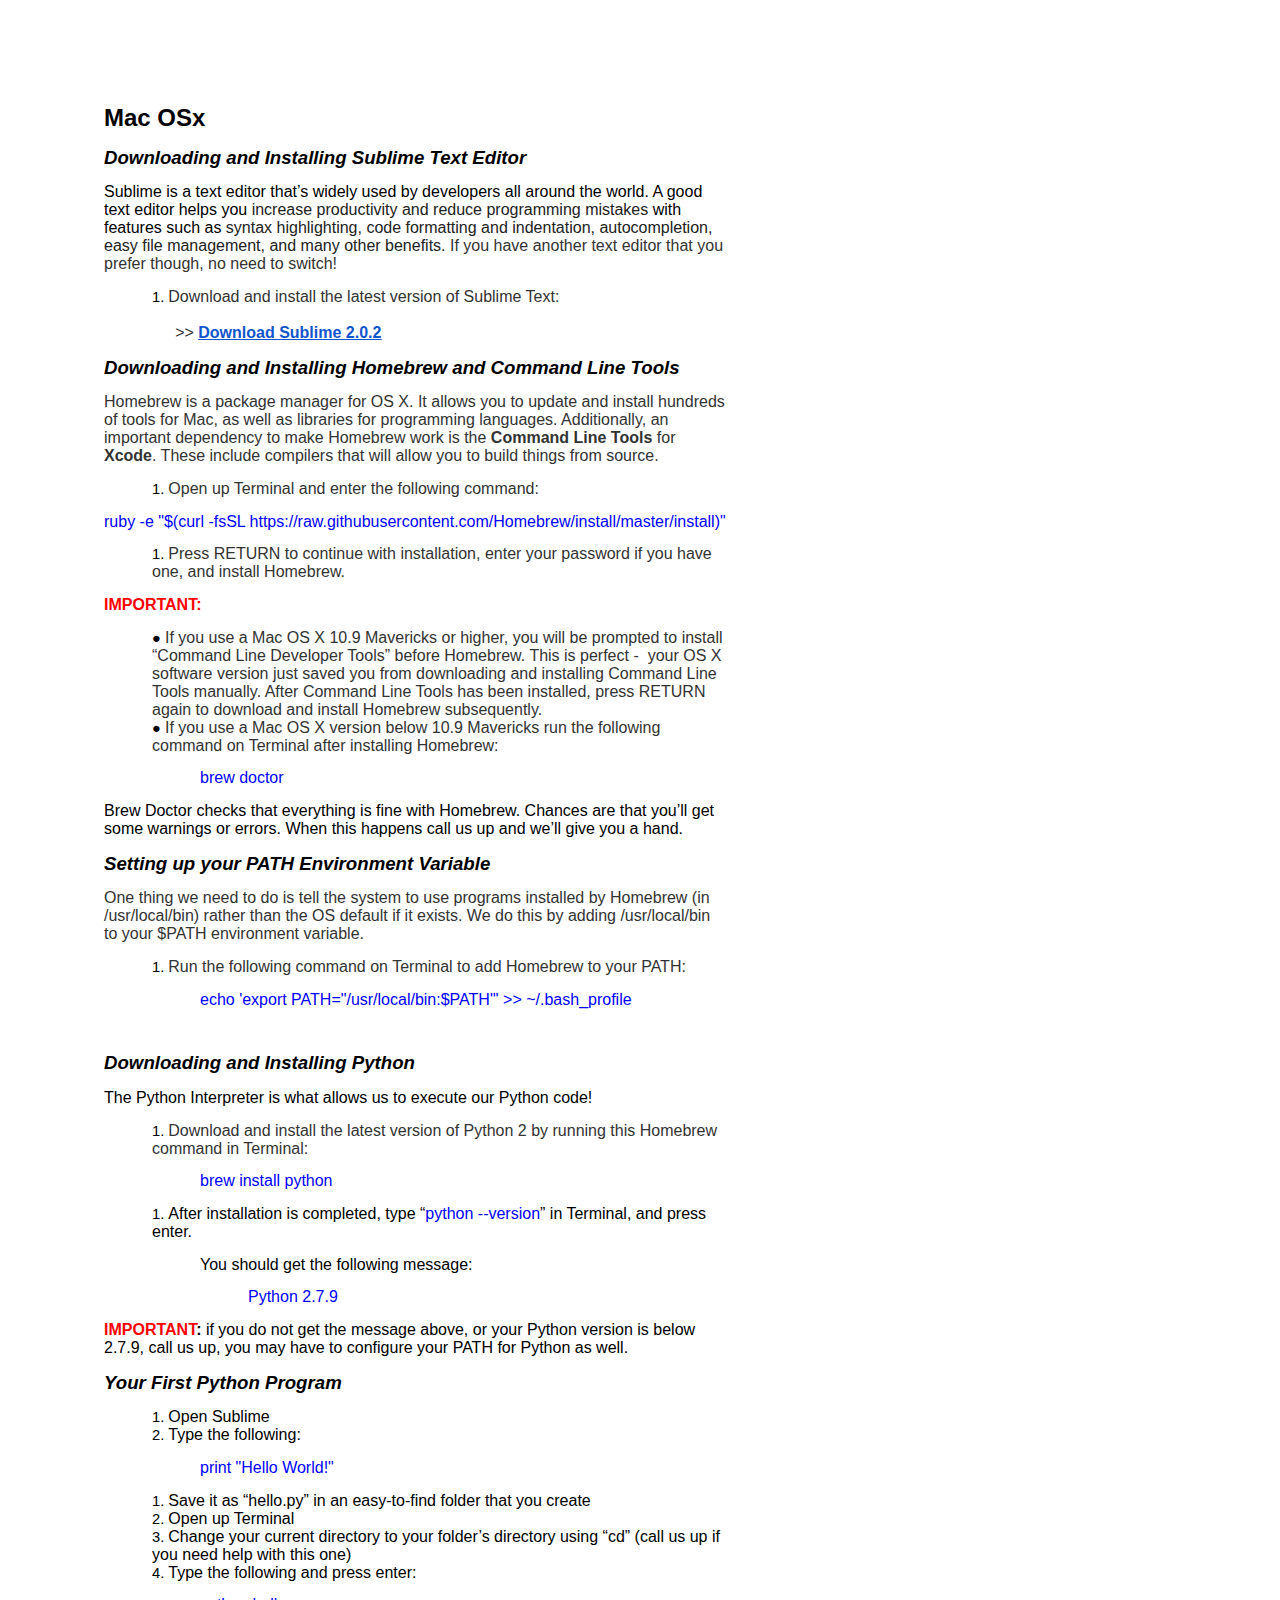
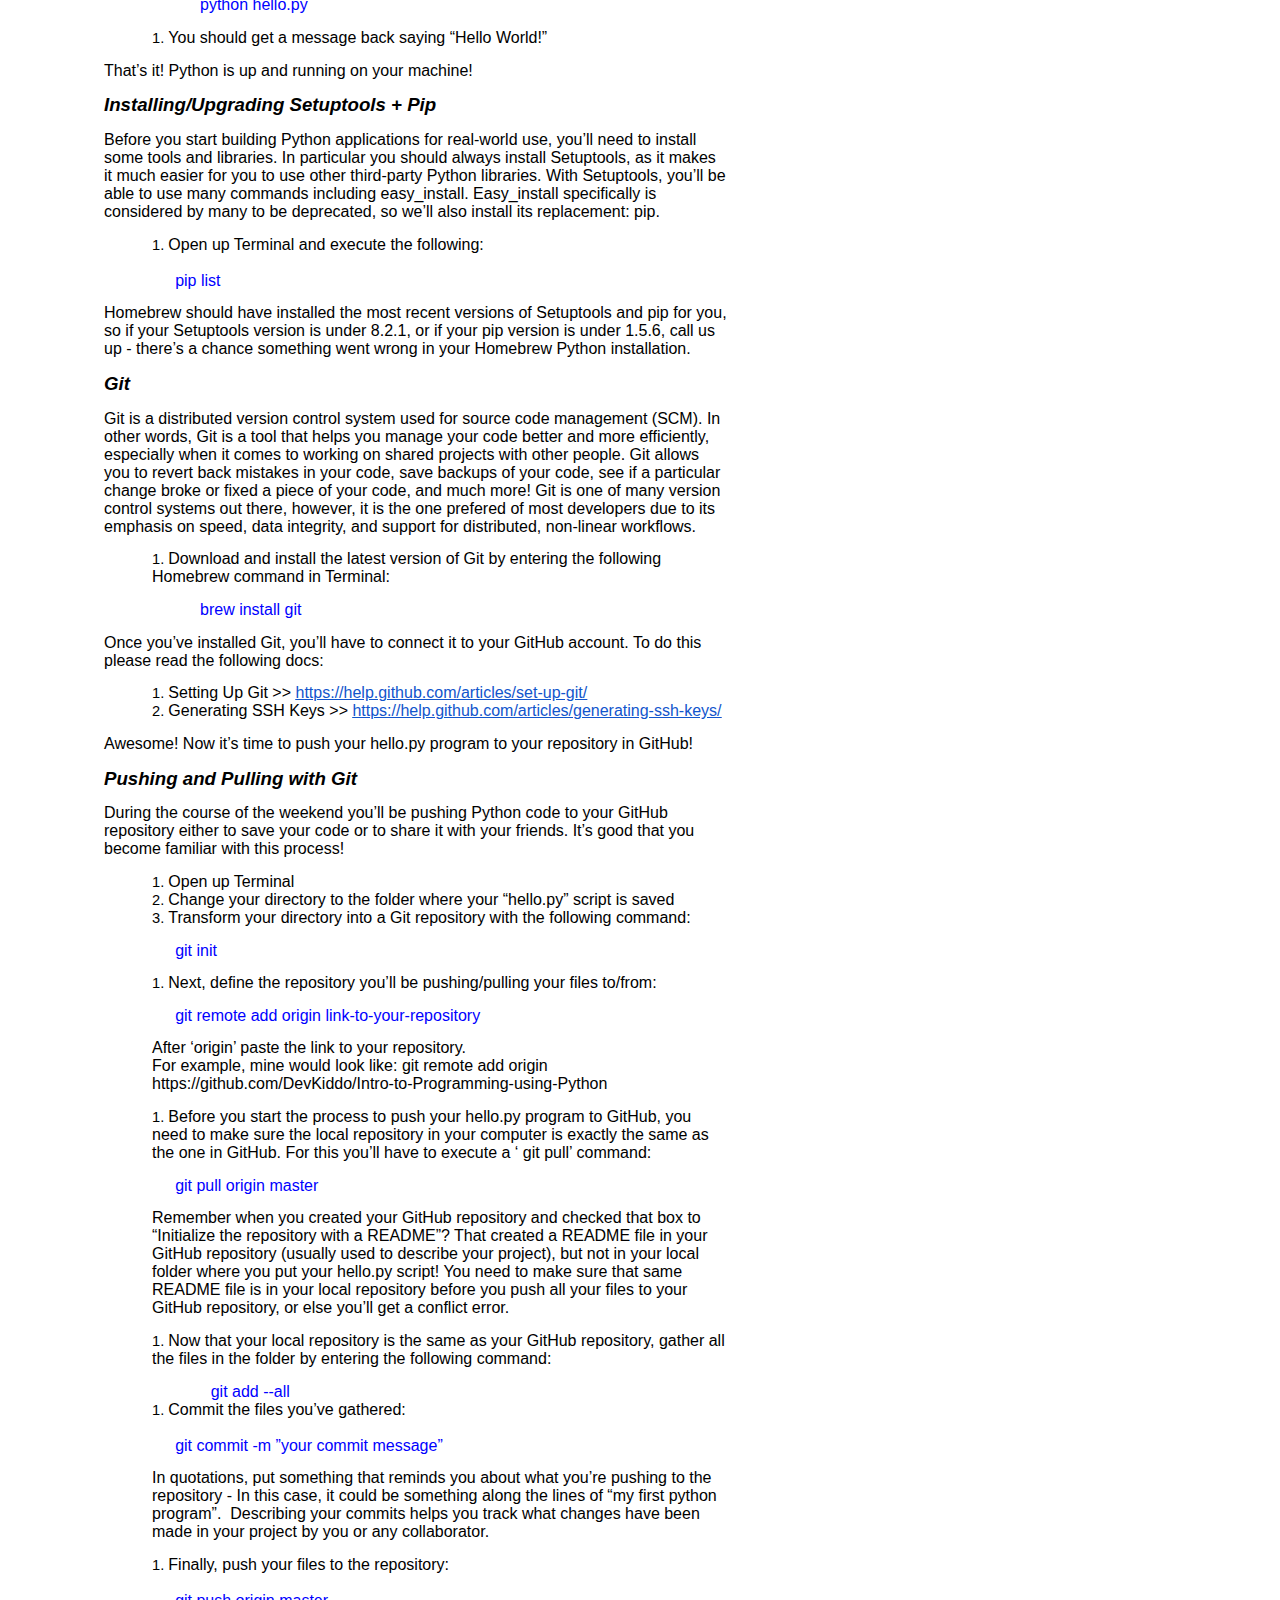
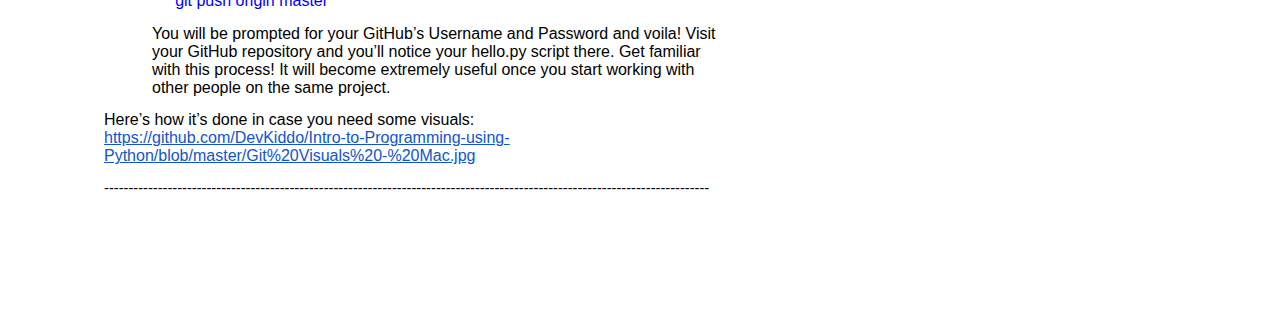
==== python_mac.html @ 25ca0bee "instructions" ====
<html><head><title>Untitled document</title><meta content="text/html; charset=UTF-8" http-equiv="content-type"><style type="text/css">.lst-kix_id8vc4s7e223-0>li:before{content:"" counter(lst-ctn-kix_id8vc4s7e223-0,decimal) ". "}.lst-kix_y1cn418msos9-7>li:before{content:"\0025cb  "}ol.lst-kix_arjkmxr4qmq3-3.start{counter-reset:lst-ctn-kix_arjkmxr4qmq3-3 0}.lst-kix_wwne6l1clf7x-0>li{counter-increment:lst-ctn-kix_wwne6l1clf7x-0}.lst-kix_9do9ne9pah2b-2>li:before{content:"" counter(lst-ctn-kix_9do9ne9pah2b-2,lower-roman) ". "}ol.lst-kix_hz7jqzr2jjo-6.start{counter-reset:lst-ctn-kix_hz7jqzr2jjo-6 0}ol.lst-kix_ury016xem5sb-8.start{counter-reset:lst-ctn-kix_ury016xem5sb-8 0}.lst-kix_qwborsfntvn2-4>li{counter-increment:lst-ctn-kix_qwborsfntvn2-4}ol.lst-kix_dm2foyifww70-6.start{counter-reset:lst-ctn-kix_dm2foyifww70-6 0}ol.lst-kix_utbotonbg659-4.start{counter-reset:lst-ctn-kix_utbotonbg659-4 0}.lst-kix_v0zbbfec2ty0-8>li:before{content:"" counter(lst-ctn-kix_v0zbbfec2ty0-8,lower-roman) ". "}.lst-kix_kh0g07jq8odd-3>li{counter-increment:lst-ctn-kix_kh0g07jq8odd-3}ol.lst-kix_or51v6rmniya-3.start{counter-reset:lst-ctn-kix_or51v6rmniya-3 0}ol.lst-kix_5fkfgspv3wg9-6.start{counter-reset:lst-ctn-kix_5fkfgspv3wg9-6 0}ol.lst-kix_hlrq42od5kzi-1.start{counter-reset:lst-ctn-kix_hlrq42od5kzi-1 0}.lst-kix_hz7jqzr2jjo-4>li:before{content:"" counter(lst-ctn-kix_hz7jqzr2jjo-4,lower-latin) ". "}ol.lst-kix_arjkmxr4qmq3-1.start{counter-reset:lst-ctn-kix_arjkmxr4qmq3-1 0}.lst-kix_or51v6rmniya-6>li{counter-increment:lst-ctn-kix_or51v6rmniya-6}.lst-kix_1zzunz81t0rc-6>li:before{content:"" counter(lst-ctn-kix_1zzunz81t0rc-6,decimal) ". "}ol.lst-kix_eqxtbt6b8sia-0{list-style-type:none}.lst-kix_jdmddkqlvfuz-5>li{counter-increment:lst-ctn-kix_jdmddkqlvfuz-5}.lst-kix_13dpwgd7oo8s-4>li{counter-increment:lst-ctn-kix_13dpwgd7oo8s-4}ol.lst-kix_eqxtbt6b8sia-1{list-style-type:none}ol.lst-kix_m33ks2m85n6p-1.start{counter-reset:lst-ctn-kix_m33ks2m85n6p-1 0}.lst-kix_v0zbbfec2ty0-2>li{counter-increment:lst-ctn-kix_v0zbbfec2ty0-2}.lst-kix_v0zbbfec2ty0-4>li{counter-increment:lst-ctn-kix_v0zbbfec2ty0-4}ol.lst-kix_dm2foyifww70-0.start{counter-reset:lst-ctn-kix_dm2foyifww70-0 0}ol.lst-kix_eqxtbt6b8sia-4{list-style-type:none}ol.lst-kix_eqxtbt6b8sia-5{list-style-type:none}ol.lst-kix_eqxtbt6b8sia-2{list-style-type:none}.lst-kix_qwborsfntvn2-8>li:before{content:"" counter(lst-ctn-kix_qwborsfntvn2-8,lower-roman) ". "}ol.lst-kix_eqxtbt6b8sia-3{list-style-type:none}ol.lst-kix_eqxtbt6b8sia-8{list-style-type:none}ol.lst-kix_7lv9bv78ziy7-1.start{counter-reset:lst-ctn-kix_7lv9bv78ziy7-1 0}ol.lst-kix_eqxtbt6b8sia-6{list-style-type:none}ol.lst-kix_eqxtbt6b8sia-7{list-style-type:none}ol.lst-kix_m33ks2m85n6p-5.start{counter-reset:lst-ctn-kix_m33ks2m85n6p-5 0}.lst-kix_eb9bhhhqk40q-8>li:before{content:"" counter(lst-ctn-kix_eb9bhhhqk40q-8,lower-roman) ". "}.lst-kix_utbotonbg659-4>li:before{content:"" counter(lst-ctn-kix_utbotonbg659-4,lower-latin) ". "}.lst-kix_id8vc4s7e223-3>li{counter-increment:lst-ctn-kix_id8vc4s7e223-3}.lst-kix_eqxtbt6b8sia-1>li{counter-increment:lst-ctn-kix_eqxtbt6b8sia-1}.lst-kix_arjkmxr4qmq3-1>li:before{content:"" counter(lst-ctn-kix_arjkmxr4qmq3-1,lower-latin) ". "}.lst-kix_wem6347smy0g-5>li{counter-increment:lst-ctn-kix_wem6347smy0g-5}.lst-kix_q6z70r5iqhx7-4>li:before{content:"" counter(lst-ctn-kix_q6z70r5iqhx7-4,lower-latin) ". "}.lst-kix_jdmddkqlvfuz-7>li:before{content:"" counter(lst-ctn-kix_jdmddkqlvfuz-7,lower-latin) ". "}ol.lst-kix_dfsrtj4x9nou-8.start{counter-reset:lst-ctn-kix_dfsrtj4x9nou-8 0}.lst-kix_92rt87jc0oby-1>li{counter-increment:lst-ctn-kix_92rt87jc0oby-1}.lst-kix_arjkmxr4qmq3-2>li{counter-increment:lst-ctn-kix_arjkmxr4qmq3-2}ol.lst-kix_kmhnz03teby5-1.start{counter-reset:lst-ctn-kix_kmhnz03teby5-1 0}ol.lst-kix_5221cq6guim0-8.start{counter-reset:lst-ctn-kix_5221cq6guim0-8 0}.lst-kix_1zzunz81t0rc-6>li{counter-increment:lst-ctn-kix_1zzunz81t0rc-6}ol.lst-kix_dfsrtj4x9nou-0.start{counter-reset:lst-ctn-kix_dfsrtj4x9nou-0 0}.lst-kix_m33ks2m85n6p-1>li{counter-increment:lst-ctn-kix_m33ks2m85n6p-1}.lst-kix_q6z70r5iqhx7-0>li:before{content:"" counter(lst-ctn-kix_q6z70r5iqhx7-0,decimal) ". "}ol.lst-kix_q6z70r5iqhx7-8.start{counter-reset:lst-ctn-kix_q6z70r5iqhx7-8 0}.lst-kix_h43z7jhfpyqs-0>li:before{content:"" counter(lst-ctn-kix_h43z7jhfpyqs-0,decimal) ". "}.lst-kix_a6dfnbolwb9f-7>li:before{content:"" counter(lst-ctn-kix_a6dfnbolwb9f-7,lower-latin) ". "}ol.lst-kix_wem6347smy0g-2.start{counter-reset:lst-ctn-kix_wem6347smy0g-2 0}.lst-kix_eb9bhhhqk40q-1>li:before{content:"" counter(lst-ctn-kix_eb9bhhhqk40q-1,lower-latin) ". "}.lst-kix_id8vc4s7e223-2>li{counter-increment:lst-ctn-kix_id8vc4s7e223-2}.lst-kix_13dpwgd7oo8s-8>li{counter-increment:lst-ctn-kix_13dpwgd7oo8s-8}ol.lst-kix_eb9bhhhqk40q-7.start{counter-reset:lst-ctn-kix_eb9bhhhqk40q-7 0}ol.lst-kix_o3kmwz69qie5-5.start{counter-reset:lst-ctn-kix_o3kmwz69qie5-5 0}.lst-kix_92rt87jc0oby-1>li:before{content:"" counter(lst-ctn-kix_92rt87jc0oby-1,lower-latin) ". "}ol.lst-kix_jdmddkqlvfuz-2.start{counter-reset:lst-ctn-kix_jdmddkqlvfuz-2 0}.lst-kix_8bcdquw2q5df-7>li{counter-increment:lst-ctn-kix_8bcdquw2q5df-7}.lst-kix_h43z7jhfpyqs-8>li{counter-increment:lst-ctn-kix_h43z7jhfpyqs-8}.lst-kix_irqqwu6q6gsx-1>li{counter-increment:lst-ctn-kix_irqqwu6q6gsx-1}.lst-kix_v0zbbfec2ty0-0>li{counter-increment:lst-ctn-kix_v0zbbfec2ty0-0}ol.lst-kix_7u9dbi6pqyb-8.start{counter-reset:lst-ctn-kix_7u9dbi6pqyb-8 0}.lst-kix_9do9ne9pah2b-6>li{counter-increment:lst-ctn-kix_9do9ne9pah2b-6}.lst-kix_dm2foyifww70-3>li:before{content:"" counter(lst-ctn-kix_dm2foyifww70-3,decimal) ". "}ol.lst-kix_m33ks2m85n6p-4.start{counter-reset:lst-ctn-kix_m33ks2m85n6p-4 0}.lst-kix_7u9dbi6pqyb-0>li:before{content:"" counter(lst-ctn-kix_7u9dbi6pqyb-0,decimal) ". "}.lst-kix_kh0g07jq8odd-8>li{counter-increment:lst-ctn-kix_kh0g07jq8odd-8}ol.lst-kix_2mers7sdfcri-8.start{counter-reset:lst-ctn-kix_2mers7sdfcri-8 0}.lst-kix_o3kmwz69qie5-4>li:before{content:"" counter(lst-ctn-kix_o3kmwz69qie5-4,lower-latin) ". "}.lst-kix_a6dfnbolwb9f-7>li{counter-increment:lst-ctn-kix_a6dfnbolwb9f-7}ol.lst-kix_kh0g07jq8odd-3.start{counter-reset:lst-ctn-kix_kh0g07jq8odd-3 0}ol.lst-kix_l8d7k7a14osw-1.start{counter-reset:lst-ctn-kix_l8d7k7a14osw-1 0}.lst-kix_irqqwu6q6gsx-4>li:before{content:"" counter(lst-ctn-kix_irqqwu6q6gsx-4,lower-latin) ". "}.lst-kix_5221cq6guim0-2>li{counter-increment:lst-ctn-kix_5221cq6guim0-2}.lst-kix_dfsrtj4x9nou-7>li{counter-increment:lst-ctn-kix_dfsrtj4x9nou-7}.lst-kix_jdmddkqlvfuz-1>li:before{content:"" counter(lst-ctn-kix_jdmddkqlvfuz-1,lower-latin) ". "}.lst-kix_7u9dbi6pqyb-8>li:before{content:"" counter(lst-ctn-kix_7u9dbi6pqyb-8,lower-roman) ". "}.lst-kix_h43z7jhfpyqs-2>li{counter-increment:lst-ctn-kix_h43z7jhfpyqs-2}ol.lst-kix_utbotonbg659-0.start{counter-reset:lst-ctn-kix_utbotonbg659-0 0}ol.lst-kix_5fkfgspv3wg9-7.start{counter-reset:lst-ctn-kix_5fkfgspv3wg9-7 0}ol.lst-kix_6mrnmmtr0xbu-5.start{counter-reset:lst-ctn-kix_6mrnmmtr0xbu-5 0}.lst-kix_utbotonbg659-6>li{counter-increment:lst-ctn-kix_utbotonbg659-6}.lst-kix_arjkmxr4qmq3-4>li{counter-increment:lst-ctn-kix_arjkmxr4qmq3-4}.lst-kix_or51v6rmniya-4>li{counter-increment:lst-ctn-kix_or51v6rmniya-4}.lst-kix_6mrnmmtr0xbu-4>li{counter-increment:lst-ctn-kix_6mrnmmtr0xbu-4}ol.lst-kix_eb9bhhhqk40q-8.start{counter-reset:lst-ctn-kix_eb9bhhhqk40q-8 0}.lst-kix_eqxtbt6b8sia-0>li{counter-increment:lst-ctn-kix_eqxtbt6b8sia-0}.lst-kix_hz7jqzr2jjo-8>li{counter-increment:lst-ctn-kix_hz7jqzr2jjo-8}.lst-kix_o3kmwz69qie5-6>li{counter-increment:lst-ctn-kix_o3kmwz69qie5-6}ol.lst-kix_q6z70r5iqhx7-5.start{counter-reset:lst-ctn-kix_q6z70r5iqhx7-5 0}.lst-kix_vg19l0fjkg6m-3>li:before{content:"\0025cf  "}ol.lst-kix_2mers7sdfcri-8{list-style-type:none}ol.lst-kix_2mers7sdfcri-6{list-style-type:none}ol.lst-kix_2mers7sdfcri-7{list-style-type:none}.lst-kix_wem6347smy0g-2>li{counter-increment:lst-ctn-kix_wem6347smy0g-2}ol.lst-kix_2mers7sdfcri-1{list-style-type:none}.lst-kix_5fkfgspv3wg9-0>li:before{content:"" counter(lst-ctn-kix_5fkfgspv3wg9-0,decimal) ". "}ol.lst-kix_5fkfgspv3wg9-3.start{counter-reset:lst-ctn-kix_5fkfgspv3wg9-3 0}ol.lst-kix_2mers7sdfcri-0{list-style-type:none}.lst-kix_5fkfgspv3wg9-5>li:before{content:"" counter(lst-ctn-kix_5fkfgspv3wg9-5,lower-roman) ". "}.lst-kix_5221cq6guim0-6>li{counter-increment:lst-ctn-kix_5221cq6guim0-6}ol.lst-kix_2mers7sdfcri-5{list-style-type:none}ol.lst-kix_2mers7sdfcri-4{list-style-type:none}ol.lst-kix_2mers7sdfcri-3{list-style-type:none}ol.lst-kix_2mers7sdfcri-2{list-style-type:none}.lst-kix_eb9bhhhqk40q-2>li{counter-increment:lst-ctn-kix_eb9bhhhqk40q-2}ol.lst-kix_7u9dbi6pqyb-6.start{counter-reset:lst-ctn-kix_7u9dbi6pqyb-6 0}ol.lst-kix_13dpwgd7oo8s-3.start{counter-reset:lst-ctn-kix_13dpwgd7oo8s-3 0}ol.lst-kix_92rt87jc0oby-3.start{counter-reset:lst-ctn-kix_92rt87jc0oby-3 0}.lst-kix_eqxtbt6b8sia-5>li:before{content:"" counter(lst-ctn-kix_eqxtbt6b8sia-5,lower-roman) ". "}.lst-kix_q6z70r5iqhx7-2>li{counter-increment:lst-ctn-kix_q6z70r5iqhx7-2}.lst-kix_kmhnz03teby5-4>li:before{content:"" counter(lst-ctn-kix_kmhnz03teby5-4,lower-latin) ". "}.lst-kix_1zzunz81t0rc-4>li:before{content:"" counter(lst-ctn-kix_1zzunz81t0rc-4,lower-latin) ". "}.lst-kix_utbotonbg659-1>li{counter-increment:lst-ctn-kix_utbotonbg659-1}.lst-kix_5fkfgspv3wg9-8>li:before{content:"" counter(lst-ctn-kix_5fkfgspv3wg9-8,lower-roman) ". "}ol.lst-kix_eb9bhhhqk40q-2.start{counter-reset:lst-ctn-kix_eb9bhhhqk40q-2 0}ol.lst-kix_6mrnmmtr0xbu-2.start{counter-reset:lst-ctn-kix_6mrnmmtr0xbu-2 0}.lst-kix_kh0g07jq8odd-7>li{counter-increment:lst-ctn-kix_kh0g07jq8odd-7}.lst-kix_h43z7jhfpyqs-1>li{counter-increment:lst-ctn-kix_h43z7jhfpyqs-1}.lst-kix_qwborsfntvn2-6>li:before{content:"" counter(lst-ctn-kix_qwborsfntvn2-6,decimal) ". "}ol.lst-kix_7lv9bv78ziy7-0.start{counter-reset:lst-ctn-kix_7lv9bv78ziy7-0 0}ol.lst-kix_5fkfgspv3wg9-0.start{counter-reset:lst-ctn-kix_5fkfgspv3wg9-0 0}ol.lst-kix_qwborsfntvn2-6.start{counter-reset:lst-ctn-kix_qwborsfntvn2-6 0}.lst-kix_o3kmwz69qie5-8>li:before{content:"" counter(lst-ctn-kix_o3kmwz69qie5-8,lower-roman) ". "}.lst-kix_5fkfgspv3wg9-5>li{counter-increment:lst-ctn-kix_5fkfgspv3wg9-5}ol.lst-kix_irqqwu6q6gsx-5{list-style-type:none}.lst-kix_hz7jqzr2jjo-0>li{counter-increment:lst-ctn-kix_hz7jqzr2jjo-0}ol.lst-kix_irqqwu6q6gsx-6{list-style-type:none}ol.lst-kix_irqqwu6q6gsx-3{list-style-type:none}ol.lst-kix_irqqwu6q6gsx-4{list-style-type:none}ol.lst-kix_irqqwu6q6gsx-1{list-style-type:none}ol.lst-kix_irqqwu6q6gsx-2{list-style-type:none}ol.lst-kix_irqqwu6q6gsx-0{list-style-type:none}.lst-kix_6mrnmmtr0xbu-8>li{counter-increment:lst-ctn-kix_6mrnmmtr0xbu-8}.lst-kix_v0zbbfec2ty0-3>li{counter-increment:lst-ctn-kix_v0zbbfec2ty0-3}.lst-kix_9do9ne9pah2b-7>li:before{content:"" counter(lst-ctn-kix_9do9ne9pah2b-7,lower-latin) ". "}ol.lst-kix_92rt87jc0oby-4.start{counter-reset:lst-ctn-kix_92rt87jc0oby-4 0}ol.lst-kix_irqqwu6q6gsx-5.start{counter-reset:lst-ctn-kix_irqqwu6q6gsx-5 0}ol.lst-kix_1zzunz81t0rc-6.start{counter-reset:lst-ctn-kix_1zzunz81t0rc-6 0}.lst-kix_or51v6rmniya-3>li:before{content:"" counter(lst-ctn-kix_or51v6rmniya-3,decimal) ". "}ol.lst-kix_irqqwu6q6gsx-7{list-style-type:none}.lst-kix_6mrnmmtr0xbu-8>li:before{content:"" counter(lst-ctn-kix_6mrnmmtr0xbu-8,lower-roman) ". "}.lst-kix_o3kmwz69qie5-2>li:before{content:"" counter(lst-ctn-kix_o3kmwz69qie5-2,lower-roman) ". "}ol.lst-kix_irqqwu6q6gsx-8{list-style-type:none}.lst-kix_m33ks2m85n6p-7>li:before{content:"" counter(lst-ctn-kix_m33ks2m85n6p-7,lower-latin) ". "}.lst-kix_7lv9bv78ziy7-8>li{counter-increment:lst-ctn-kix_7lv9bv78ziy7-8}ol.lst-kix_or51v6rmniya-7.start{counter-reset:lst-ctn-kix_or51v6rmniya-7 0}.lst-kix_qwborsfntvn2-0>li{counter-increment:lst-ctn-kix_qwborsfntvn2-0}.lst-kix_dfsrtj4x9nou-4>li{counter-increment:lst-ctn-kix_dfsrtj4x9nou-4}.lst-kix_h43z7jhfpyqs-6>li{counter-increment:lst-ctn-kix_h43z7jhfpyqs-6}ol.lst-kix_irqqwu6q6gsx-8.start{counter-reset:lst-ctn-kix_irqqwu6q6gsx-8 0}ol.lst-kix_7u9dbi6pqyb-2.start{counter-reset:lst-ctn-kix_7u9dbi6pqyb-2 0}ol.lst-kix_7lv9bv78ziy7-5.start{counter-reset:lst-ctn-kix_7lv9bv78ziy7-5 0}.lst-kix_dm2foyifww70-1>li:before{content:"" counter(lst-ctn-kix_dm2foyifww70-1,lower-latin) ". "}.lst-kix_jdmddkqlvfuz-6>li:before{content:"" counter(lst-ctn-kix_jdmddkqlvfuz-6,decimal) ". "}.lst-kix_6mrnmmtr0xbu-1>li{counter-increment:lst-ctn-kix_6mrnmmtr0xbu-1}.lst-kix_qwborsfntvn2-2>li{counter-increment:lst-ctn-kix_qwborsfntvn2-2}.lst-kix_eb9bhhhqk40q-1>li{counter-increment:lst-ctn-kix_eb9bhhhqk40q-1}.lst-kix_1zzunz81t0rc-5>li:before{content:"" counter(lst-ctn-kix_1zzunz81t0rc-5,lower-roman) ". "}.lst-kix_8bcdquw2q5df-8>li:before{content:"" counter(lst-ctn-kix_8bcdquw2q5df-8,lower-roman) ". "}.lst-kix_utbotonbg659-3>li:before{content:"" counter(lst-ctn-kix_utbotonbg659-3,decimal) ". "}ol.lst-kix_hz7jqzr2jjo-1{list-style-type:none}.lst-kix_utbotonbg659-5>li:before{content:"" counter(lst-ctn-kix_utbotonbg659-5,lower-roman) ". "}ol.lst-kix_hz7jqzr2jjo-0{list-style-type:none}.lst-kix_7u9dbi6pqyb-8>li{counter-increment:lst-ctn-kix_7u9dbi6pqyb-8}ol.lst-kix_dm2foyifww70-4{list-style-type:none}ol.lst-kix_hz7jqzr2jjo-4{list-style-type:none}ol.lst-kix_v0zbbfec2ty0-1.start{counter-reset:lst-ctn-kix_v0zbbfec2ty0-1 0}ol.lst-kix_dm2foyifww70-5{list-style-type:none}ol.lst-kix_hz7jqzr2jjo-5{list-style-type:none}.lst-kix_7lv9bv78ziy7-1>li:before{content:"" counter(lst-ctn-kix_7lv9bv78ziy7-1,lower-latin) ". "}ol.lst-kix_dm2foyifww70-2{list-style-type:none}ol.lst-kix_hz7jqzr2jjo-2{list-style-type:none}ol.lst-kix_kmhnz03teby5-3.start{counter-reset:lst-ctn-kix_kmhnz03teby5-3 0}ol.lst-kix_dm2foyifww70-3{list-style-type:none}ol.lst-kix_hz7jqzr2jjo-3{list-style-type:none}ol.lst-kix_dm2foyifww70-8{list-style-type:none}ol.lst-kix_hz7jqzr2jjo-8{list-style-type:none}.lst-kix_dfsrtj4x9nou-0>li{counter-increment:lst-ctn-kix_dfsrtj4x9nou-0}ol.lst-kix_dm2foyifww70-6{list-style-type:none}ol.lst-kix_hz7jqzr2jjo-6{list-style-type:none}.lst-kix_1zzunz81t0rc-0>li:before{content:"" counter(lst-ctn-kix_1zzunz81t0rc-0,decimal) ". "}ol.lst-kix_dm2foyifww70-7{list-style-type:none}ol.lst-kix_hz7jqzr2jjo-7{list-style-type:none}.lst-kix_kh0g07jq8odd-8>li:before{content:"" counter(lst-ctn-kix_kh0g07jq8odd-8,lower-roman) ". "}ol.lst-kix_dm2foyifww70-0{list-style-type:none}ol.lst-kix_dm2foyifww70-1{list-style-type:none}ol.lst-kix_wem6347smy0g-5.start{counter-reset:lst-ctn-kix_wem6347smy0g-5 0}.lst-kix_hlrq42od5kzi-5>li:before{content:"" counter(lst-ctn-kix_hlrq42od5kzi-5,lower-roman) ". "}.lst-kix_kh0g07jq8odd-5>li:before{content:"" counter(lst-ctn-kix_kh0g07jq8odd-5,lower-roman) ". "}ol.lst-kix_2mers7sdfcri-3.start{counter-reset:lst-ctn-kix_2mers7sdfcri-3 0}.lst-kix_5221cq6guim0-0>li{counter-increment:lst-ctn-kix_5221cq6guim0-0}ol.lst-kix_hlrq42od5kzi-5.start{counter-reset:lst-ctn-kix_hlrq42od5kzi-5 0}ol.lst-kix_2mers7sdfcri-5.start{counter-reset:lst-ctn-kix_2mers7sdfcri-5 0}.lst-kix_5fkfgspv3wg9-6>li{counter-increment:lst-ctn-kix_5fkfgspv3wg9-6}ol.lst-kix_jdmddkqlvfuz-1{list-style-type:none}ol.lst-kix_jdmddkqlvfuz-2{list-style-type:none}ol.lst-kix_jdmddkqlvfuz-0{list-style-type:none}.lst-kix_2mers7sdfcri-1>li{counter-increment:lst-ctn-kix_2mers7sdfcri-1}ol.lst-kix_jdmddkqlvfuz-5{list-style-type:none}ol.lst-kix_jdmddkqlvfuz-6{list-style-type:none}ol.lst-kix_jdmddkqlvfuz-3{list-style-type:none}ol.lst-kix_jdmddkqlvfuz-4{list-style-type:none}ol.lst-kix_hlrq42od5kzi-0.start{counter-reset:lst-ctn-kix_hlrq42od5kzi-0 0}.lst-kix_5221cq6guim0-5>li:before{content:"" counter(lst-ctn-kix_5221cq6guim0-5,lower-roman) ". "}ol.lst-kix_jdmddkqlvfuz-7{list-style-type:none}.lst-kix_y1cn418msos9-4>li:before{content:"\0025cb  "}ol.lst-kix_jdmddkqlvfuz-8{list-style-type:none}.lst-kix_l8d7k7a14osw-5>li{counter-increment:lst-ctn-kix_l8d7k7a14osw-5}ol.lst-kix_kh0g07jq8odd-0.start{counter-reset:lst-ctn-kix_kh0g07jq8odd-0 0}.lst-kix_7lv9bv78ziy7-2>li{counter-increment:lst-ctn-kix_7lv9bv78ziy7-2}ol.lst-kix_dfsrtj4x9nou-0{list-style-type:none}.lst-kix_m33ks2m85n6p-5>li:before{content:"" counter(lst-ctn-kix_m33ks2m85n6p-5,lower-roman) ". "}ol.lst-kix_a6dfnbolwb9f-6.start{counter-reset:lst-ctn-kix_a6dfnbolwb9f-6 0}ol.lst-kix_l8d7k7a14osw-4.start{counter-reset:lst-ctn-kix_l8d7k7a14osw-4 0}.lst-kix_1zzunz81t0rc-0>li{counter-increment:lst-ctn-kix_1zzunz81t0rc-0}ol.lst-kix_92rt87jc0oby-7.start{counter-reset:lst-ctn-kix_92rt87jc0oby-7 0}.lst-kix_wem6347smy0g-4>li:before{content:"" counter(lst-ctn-kix_wem6347smy0g-4,lower-latin) ". "}ol.lst-kix_utbotonbg659-3.start{counter-reset:lst-ctn-kix_utbotonbg659-3 0}.lst-kix_m33ks2m85n6p-4>li{counter-increment:lst-ctn-kix_m33ks2m85n6p-4}.lst-kix_qwborsfntvn2-5>li{counter-increment:lst-ctn-kix_qwborsfntvn2-5}ol.lst-kix_a6dfnbolwb9f-0.start{counter-reset:lst-ctn-kix_a6dfnbolwb9f-0 0}.lst-kix_2mers7sdfcri-6>li{counter-increment:lst-ctn-kix_2mers7sdfcri-6}.lst-kix_a6dfnbolwb9f-0>li:before{content:"" counter(lst-ctn-kix_a6dfnbolwb9f-0,decimal) ". "}ol.lst-kix_qwborsfntvn2-8{list-style-type:none}ol.lst-kix_dfsrtj4x9nou-4{list-style-type:none}ol.lst-kix_qwborsfntvn2-7{list-style-type:none}ol.lst-kix_dfsrtj4x9nou-3{list-style-type:none}ol.lst-kix_qwborsfntvn2-6{list-style-type:none}ol.lst-kix_dfsrtj4x9nou-2{list-style-type:none}ol.lst-kix_qwborsfntvn2-5{list-style-type:none}ol.lst-kix_dfsrtj4x9nou-1{list-style-type:none}ol.lst-kix_dfsrtj4x9nou-8{list-style-type:none}ol.lst-kix_dfsrtj4x9nou-7{list-style-type:none}ol.lst-kix_dfsrtj4x9nou-6{list-style-type:none}ol.lst-kix_dfsrtj4x9nou-5{list-style-type:none}ol.lst-kix_qwborsfntvn2-0{list-style-type:none}ol.lst-kix_qwborsfntvn2-1{list-style-type:none}ol.lst-kix_qwborsfntvn2-2{list-style-type:none}ol.lst-kix_qwborsfntvn2-3{list-style-type:none}.lst-kix_7u9dbi6pqyb-1>li{counter-increment:lst-ctn-kix_7u9dbi6pqyb-1}.lst-kix_5221cq6guim0-7>li:before{content:"" counter(lst-ctn-kix_5221cq6guim0-7,lower-latin) ". "}ol.lst-kix_qwborsfntvn2-4{list-style-type:none}ol.lst-kix_13dpwgd7oo8s-0.start{counter-reset:lst-ctn-kix_13dpwgd7oo8s-0 0}ol.lst-kix_wem6347smy0g-3.start{counter-reset:lst-ctn-kix_wem6347smy0g-3 0}ol.lst-kix_13dpwgd7oo8s-1.start{counter-reset:lst-ctn-kix_13dpwgd7oo8s-1 0}.lst-kix_kmhnz03teby5-2>li{counter-increment:lst-ctn-kix_kmhnz03teby5-2}ol.lst-kix_6mrnmmtr0xbu-8.start{counter-reset:lst-ctn-kix_6mrnmmtr0xbu-8 0}.lst-kix_5221cq6guim0-5>li{counter-increment:lst-ctn-kix_5221cq6guim0-5}.lst-kix_dfsrtj4x9nou-7>li:before{content:"" counter(lst-ctn-kix_dfsrtj4x9nou-7,lower-latin) ". "}.lst-kix_a6dfnbolwb9f-5>li:before{content:"" counter(lst-ctn-kix_a6dfnbolwb9f-5,lower-roman) ". "}.lst-kix_kh0g07jq8odd-6>li:before{content:"" counter(lst-ctn-kix_kh0g07jq8odd-6,decimal) ". "}ol.lst-kix_wwne6l1clf7x-5.start{counter-reset:lst-ctn-kix_wwne6l1clf7x-5 0}.lst-kix_y1cn418msos9-5>li:before{content:"\0025a0  "}.lst-kix_6mrnmmtr0xbu-6>li{counter-increment:lst-ctn-kix_6mrnmmtr0xbu-6}ol.lst-kix_5221cq6guim0-3.start{counter-reset:lst-ctn-kix_5221cq6guim0-3 0}ol.lst-kix_hz7jqzr2jjo-4.start{counter-reset:lst-ctn-kix_hz7jqzr2jjo-4 0}.lst-kix_q6z70r5iqhx7-5>li{counter-increment:lst-ctn-kix_q6z70r5iqhx7-5}.lst-kix_jdmddkqlvfuz-2>li{counter-increment:lst-ctn-kix_jdmddkqlvfuz-2}ol.lst-kix_or51v6rmniya-1.start{counter-reset:lst-ctn-kix_or51v6rmniya-1 0}.lst-kix_9do9ne9pah2b-8>li:before{content:"" counter(lst-ctn-kix_9do9ne9pah2b-8,lower-roman) ". "}ol.lst-kix_eb9bhhhqk40q-4.start{counter-reset:lst-ctn-kix_eb9bhhhqk40q-4 0}.lst-kix_vg19l0fjkg6m-5>li:before{content:"\0025a0  "}.lst-kix_ury016xem5sb-1>li{counter-increment:lst-ctn-kix_ury016xem5sb-1}ol.lst-kix_patyx797kujr-2.start{counter-reset:lst-ctn-kix_patyx797kujr-2 0}ol.lst-kix_6mrnmmtr0xbu-3.start{counter-reset:lst-ctn-kix_6mrnmmtr0xbu-3 0}.lst-kix_6mrnmmtr0xbu-3>li{counter-increment:lst-ctn-kix_6mrnmmtr0xbu-3}.lst-kix_dm2foyifww70-0>li:before{content:"" counter(lst-ctn-kix_dm2foyifww70-0,decimal) ". "}ol.lst-kix_2mers7sdfcri-6.start{counter-reset:lst-ctn-kix_2mers7sdfcri-6 0}ol.lst-kix_irqqwu6q6gsx-4.start{counter-reset:lst-ctn-kix_irqqwu6q6gsx-4 0}.lst-kix_l8d7k7a14osw-6>li{counter-increment:lst-ctn-kix_l8d7k7a14osw-6}.lst-kix_8bcdquw2q5df-0>li:before{content:"" counter(lst-ctn-kix_8bcdquw2q5df-0,decimal) ". "}ol.lst-kix_eqxtbt6b8sia-3.start{counter-reset:lst-ctn-kix_eqxtbt6b8sia-3 0}.lst-kix_hz7jqzr2jjo-6>li{counter-increment:lst-ctn-kix_hz7jqzr2jjo-6}.lst-kix_2mers7sdfcri-4>li{counter-increment:lst-ctn-kix_2mers7sdfcri-4}ol.lst-kix_9do9ne9pah2b-2.start{counter-reset:lst-ctn-kix_9do9ne9pah2b-2 0}ol.lst-kix_l8d7k7a14osw-8.start{counter-reset:lst-ctn-kix_l8d7k7a14osw-8 0}ol.lst-kix_jdmddkqlvfuz-3.start{counter-reset:lst-ctn-kix_jdmddkqlvfuz-3 0}ol.lst-kix_h43z7jhfpyqs-1.start{counter-reset:lst-ctn-kix_h43z7jhfpyqs-1 0}ol.lst-kix_kmhnz03teby5-6.start{counter-reset:lst-ctn-kix_kmhnz03teby5-6 0}.lst-kix_7lv9bv78ziy7-0>li{counter-increment:lst-ctn-kix_7lv9bv78ziy7-0}.lst-kix_eqxtbt6b8sia-0>li:before{content:"" counter(lst-ctn-kix_eqxtbt6b8sia-0,decimal) ". "}.lst-kix_5221cq6guim0-8>li{counter-increment:lst-ctn-kix_5221cq6guim0-8}.lst-kix_5221cq6guim0-7>li{counter-increment:lst-ctn-kix_5221cq6guim0-7}.lst-kix_q6z70r5iqhx7-6>li:before{content:"" counter(lst-ctn-kix_q6z70r5iqhx7-6,decimal) ". "}.lst-kix_7u9dbi6pqyb-0>li{counter-increment:lst-ctn-kix_7u9dbi6pqyb-0}.lst-kix_2mers7sdfcri-2>li:before{content:"" counter(lst-ctn-kix_2mers7sdfcri-2,lower-roman) ". "}.lst-kix_utbotonbg659-5>li{counter-increment:lst-ctn-kix_utbotonbg659-5}.lst-kix_wem6347smy0g-2>li:before{content:"" counter(lst-ctn-kix_wem6347smy0g-2,lower-roman) ". "}.lst-kix_wem6347smy0g-3>li:before{content:"" counter(lst-ctn-kix_wem6347smy0g-3,decimal) ". "}.lst-kix_hlrq42od5kzi-3>li:before{content:"" counter(lst-ctn-kix_hlrq42od5kzi-3,decimal) ". "}ol.lst-kix_5fkfgspv3wg9-8.start{counter-reset:lst-ctn-kix_5fkfgspv3wg9-8 0}.lst-kix_5221cq6guim0-1>li:before{content:"" counter(lst-ctn-kix_5221cq6guim0-1,lower-latin) ". "}ol.lst-kix_13dpwgd7oo8s-7.start{counter-reset:lst-ctn-kix_13dpwgd7oo8s-7 0}.lst-kix_kmhnz03teby5-3>li:before{content:"" counter(lst-ctn-kix_kmhnz03teby5-3,decimal) ". "}.lst-kix_hz7jqzr2jjo-1>li{counter-increment:lst-ctn-kix_hz7jqzr2jjo-1}.lst-kix_hlrq42od5kzi-5>li{counter-increment:lst-ctn-kix_hlrq42od5kzi-5}ol.lst-kix_wwne6l1clf7x-2.start{counter-reset:lst-ctn-kix_wwne6l1clf7x-2 0}.lst-kix_hz7jqzr2jjo-4>li{counter-increment:lst-ctn-kix_hz7jqzr2jjo-4}.lst-kix_y1cn418msos9-6>li:before{content:"\0025cf  "}ol.lst-kix_jdmddkqlvfuz-7.start{counter-reset:lst-ctn-kix_jdmddkqlvfuz-7 0}.lst-kix_1rv86ygr68he-1>li:before{content:"" counter(lst-ctn-kix_1rv86ygr68he-1,lower-latin) ". "}.lst-kix_7u9dbi6pqyb-4>li{counter-increment:lst-ctn-kix_7u9dbi6pqyb-4}.lst-kix_13dpwgd7oo8s-5>li{counter-increment:lst-ctn-kix_13dpwgd7oo8s-5}ol.lst-kix_a6dfnbolwb9f-8.start{counter-reset:lst-ctn-kix_a6dfnbolwb9f-8 0}.lst-kix_irqqwu6q6gsx-7>li{counter-increment:lst-ctn-kix_irqqwu6q6gsx-7}.lst-kix_eb9bhhhqk40q-0>li{counter-increment:lst-ctn-kix_eb9bhhhqk40q-0}ol.lst-kix_h43z7jhfpyqs-8.start{counter-reset:lst-ctn-kix_h43z7jhfpyqs-8 0}.lst-kix_arjkmxr4qmq3-0>li:before{content:"" counter(lst-ctn-kix_arjkmxr4qmq3-0,decimal) ". "}.lst-kix_dm2foyifww70-4>li:before{content:"" counter(lst-ctn-kix_dm2foyifww70-4,lower-latin) ". "}.lst-kix_eb9bhhhqk40q-4>li:before{content:"" counter(lst-ctn-kix_eb9bhhhqk40q-4,lower-latin) ". "}ol.lst-kix_id8vc4s7e223-5.start{counter-reset:lst-ctn-kix_id8vc4s7e223-5 0}.lst-kix_or51v6rmniya-7>li:before{content:"" counter(lst-ctn-kix_or51v6rmniya-7,lower-latin) ". "}.lst-kix_hz7jqzr2jjo-3>li{counter-increment:lst-ctn-kix_hz7jqzr2jjo-3}.lst-kix_m33ks2m85n6p-6>li{counter-increment:lst-ctn-kix_m33ks2m85n6p-6}ol.lst-kix_kmhnz03teby5-0.start{counter-reset:lst-ctn-kix_kmhnz03teby5-0 0}.lst-kix_l8d7k7a14osw-0>li{counter-increment:lst-ctn-kix_l8d7k7a14osw-0}.lst-kix_kmhnz03teby5-3>li{counter-increment:lst-ctn-kix_kmhnz03teby5-3}.lst-kix_id8vc4s7e223-2>li:before{content:"" counter(lst-ctn-kix_id8vc4s7e223-2,lower-roman) ". "}ol.lst-kix_jdmddkqlvfuz-4.start{counter-reset:lst-ctn-kix_jdmddkqlvfuz-4 0}.lst-kix_m33ks2m85n6p-2>li{counter-increment:lst-ctn-kix_m33ks2m85n6p-2}.lst-kix_7lv9bv78ziy7-5>li:before{content:"" counter(lst-ctn-kix_7lv9bv78ziy7-5,lower-roman) ". "}ol.lst-kix_kmhnz03teby5-5.start{counter-reset:lst-ctn-kix_kmhnz03teby5-5 0}ol.lst-kix_wwne6l1clf7x-1.start{counter-reset:lst-ctn-kix_wwne6l1clf7x-1 0}.lst-kix_v0zbbfec2ty0-5>li{counter-increment:lst-ctn-kix_v0zbbfec2ty0-5}.lst-kix_a6dfnbolwb9f-8>li:before{content:"" counter(lst-ctn-kix_a6dfnbolwb9f-8,lower-roman) ". "}.lst-kix_8bcdquw2q5df-7>li:before{content:"" counter(lst-ctn-kix_8bcdquw2q5df-7,lower-latin) ". "}.lst-kix_5fkfgspv3wg9-4>li:before{content:"" counter(lst-ctn-kix_5fkfgspv3wg9-4,lower-latin) ". "}.lst-kix_ury016xem5sb-2>li{counter-increment:lst-ctn-kix_ury016xem5sb-2}ol.lst-kix_6mrnmmtr0xbu-7.start{counter-reset:lst-ctn-kix_6mrnmmtr0xbu-7 0}.lst-kix_jdmddkqlvfuz-1>li{counter-increment:lst-ctn-kix_jdmddkqlvfuz-1}.lst-kix_ury016xem5sb-4>li{counter-increment:lst-ctn-kix_ury016xem5sb-4}.lst-kix_eb9bhhhqk40q-3>li:before{content:"" counter(lst-ctn-kix_eb9bhhhqk40q-3,decimal) ". "}.lst-kix_o3kmwz69qie5-7>li{counter-increment:lst-ctn-kix_o3kmwz69qie5-7}ol.lst-kix_7u9dbi6pqyb-3.start{counter-reset:lst-ctn-kix_7u9dbi6pqyb-3 0}ol.lst-kix_kh0g07jq8odd-7.start{counter-reset:lst-ctn-kix_kh0g07jq8odd-7 0}.lst-kix_arjkmxr4qmq3-1>li{counter-increment:lst-ctn-kix_arjkmxr4qmq3-1}.lst-kix_ury016xem5sb-7>li{counter-increment:lst-ctn-kix_ury016xem5sb-7}ol.lst-kix_6mrnmmtr0xbu-4.start{counter-reset:lst-ctn-kix_6mrnmmtr0xbu-4 0}ol.lst-kix_q6z70r5iqhx7-4.start{counter-reset:lst-ctn-kix_q6z70r5iqhx7-4 0}.lst-kix_hlrq42od5kzi-2>li:before{content:"" counter(lst-ctn-kix_hlrq42od5kzi-2,lower-roman) ". "}ol.lst-kix_or51v6rmniya-6.start{counter-reset:lst-ctn-kix_or51v6rmniya-6 0}.lst-kix_v0zbbfec2ty0-0>li:before{content:"" counter(lst-ctn-kix_v0zbbfec2ty0-0,decimal) ". "}ol.lst-kix_hlrq42od5kzi-3.start{counter-reset:lst-ctn-kix_hlrq42od5kzi-3 0}.lst-kix_wem6347smy0g-0>li{counter-increment:lst-ctn-kix_wem6347smy0g-0}ol.lst-kix_wem6347smy0g-7.start{counter-reset:lst-ctn-kix_wem6347smy0g-7 0}.lst-kix_o3kmwz69qie5-5>li:before{content:"" counter(lst-ctn-kix_o3kmwz69qie5-5,lower-roman) ". "}.lst-kix_q6z70r5iqhx7-6>li{counter-increment:lst-ctn-kix_q6z70r5iqhx7-6}.lst-kix_qwborsfntvn2-4>li:before{content:"" counter(lst-ctn-kix_qwborsfntvn2-4,lower-latin) ". "}ol.lst-kix_kh0g07jq8odd-6.start{counter-reset:lst-ctn-kix_kh0g07jq8odd-6 0}ol.lst-kix_m33ks2m85n6p-2{list-style-type:none}ol.lst-kix_m33ks2m85n6p-3{list-style-type:none}.lst-kix_arjkmxr4qmq3-6>li:before{content:"" counter(lst-ctn-kix_arjkmxr4qmq3-6,decimal) ". "}ol.lst-kix_m33ks2m85n6p-0{list-style-type:none}ol.lst-kix_m33ks2m85n6p-1{list-style-type:none}ol.lst-kix_m33ks2m85n6p-6{list-style-type:none}ol.lst-kix_m33ks2m85n6p-7{list-style-type:none}.lst-kix_1zzunz81t0rc-7>li{counter-increment:lst-ctn-kix_1zzunz81t0rc-7}ol.lst-kix_wem6347smy0g-1.start{counter-reset:lst-ctn-kix_wem6347smy0g-1 0}ol.lst-kix_m33ks2m85n6p-4{list-style-type:none}ol.lst-kix_m33ks2m85n6p-5{list-style-type:none}ol.lst-kix_m33ks2m85n6p-8{list-style-type:none}.lst-kix_kmhnz03teby5-8>li{counter-increment:lst-ctn-kix_kmhnz03teby5-8}.lst-kix_7lv9bv78ziy7-7>li:before{content:"" counter(lst-ctn-kix_7lv9bv78ziy7-7,lower-latin) ". "}ol.lst-kix_wem6347smy0g-3{list-style-type:none}ol.lst-kix_wem6347smy0g-2{list-style-type:none}ol.lst-kix_wem6347smy0g-1{list-style-type:none}ol.lst-kix_wem6347smy0g-0{list-style-type:none}ol.lst-kix_1rv86ygr68he-5.start{counter-reset:lst-ctn-kix_1rv86ygr68he-5 0}.lst-kix_hlrq42od5kzi-0>li:before{content:"" counter(lst-ctn-kix_hlrq42od5kzi-0,decimal) ". "}ol.lst-kix_wem6347smy0g-7{list-style-type:none}ol.lst-kix_wem6347smy0g-6{list-style-type:none}ol.lst-kix_wem6347smy0g-5{list-style-type:none}ol.lst-kix_wem6347smy0g-4{list-style-type:none}ol.lst-kix_utbotonbg659-5.start{counter-reset:lst-ctn-kix_utbotonbg659-5 0}ol.lst-kix_wem6347smy0g-8{list-style-type:none}.lst-kix_utbotonbg659-2>li{counter-increment:lst-ctn-kix_utbotonbg659-2}ol.lst-kix_5fkfgspv3wg9-5.start{counter-reset:lst-ctn-kix_5fkfgspv3wg9-5 0}.lst-kix_5221cq6guim0-4>li:before{content:"" counter(lst-ctn-kix_5221cq6guim0-4,lower-latin) ". "}.lst-kix_dm2foyifww70-8>li:before{content:"" counter(lst-ctn-kix_dm2foyifww70-8,lower-roman) ". "}ol.lst-kix_wwne6l1clf7x-3.start{counter-reset:lst-ctn-kix_wwne6l1clf7x-3 0}ol.lst-kix_8bcdquw2q5df-1.start{counter-reset:lst-ctn-kix_8bcdquw2q5df-1 0}.lst-kix_2mers7sdfcri-1>li:before{content:"" counter(lst-ctn-kix_2mers7sdfcri-1,lower-latin) ". "}.lst-kix_a6dfnbolwb9f-3>li{counter-increment:lst-ctn-kix_a6dfnbolwb9f-3}.lst-kix_l8d7k7a14osw-1>li:before{content:"" counter(lst-ctn-kix_l8d7k7a14osw-1,lower-latin) ". "}.lst-kix_v0zbbfec2ty0-6>li{counter-increment:lst-ctn-kix_v0zbbfec2ty0-6}ol.lst-kix_kmhnz03teby5-8.start{counter-reset:lst-ctn-kix_kmhnz03teby5-8 0}.lst-kix_a6dfnbolwb9f-4>li:before{content:"" counter(lst-ctn-kix_a6dfnbolwb9f-4,lower-latin) ". "}ol.lst-kix_ury016xem5sb-4.start{counter-reset:lst-ctn-kix_ury016xem5sb-4 0}.lst-kix_vg19l0fjkg6m-4>li:before{content:"\0025cb  "}.lst-kix_o3kmwz69qie5-4>li{counter-increment:lst-ctn-kix_o3kmwz69qie5-4}.lst-kix_6mrnmmtr0xbu-4>li:before{content:"" counter(lst-ctn-kix_6mrnmmtr0xbu-4,lower-latin) ". "}.lst-kix_1zzunz81t0rc-2>li{counter-increment:lst-ctn-kix_1zzunz81t0rc-2}.lst-kix_8bcdquw2q5df-6>li:before{content:"" counter(lst-ctn-kix_8bcdquw2q5df-6,decimal) ". "}.lst-kix_1rv86ygr68he-3>li:before{content:"" counter(lst-ctn-kix_1rv86ygr68he-3,decimal) ". "}.lst-kix_id8vc4s7e223-1>li{counter-increment:lst-ctn-kix_id8vc4s7e223-1}.lst-kix_wwne6l1clf7x-7>li{counter-increment:lst-ctn-kix_wwne6l1clf7x-7}.lst-kix_utbotonbg659-3>li{counter-increment:lst-ctn-kix_utbotonbg659-3}.lst-kix_arjkmxr4qmq3-4>li:before{content:"" counter(lst-ctn-kix_arjkmxr4qmq3-4,lower-latin) ". "}.lst-kix_l8d7k7a14osw-3>li:before{content:"" counter(lst-ctn-kix_l8d7k7a14osw-3,decimal) ". "}ol.lst-kix_6mrnmmtr0xbu-8{list-style-type:none}ol.lst-kix_6mrnmmtr0xbu-7{list-style-type:none}ol.lst-kix_6mrnmmtr0xbu-6.start{counter-reset:lst-ctn-kix_6mrnmmtr0xbu-6 0}ol.lst-kix_6mrnmmtr0xbu-4{list-style-type:none}.lst-kix_hlrq42od5kzi-7>li:before{content:"" counter(lst-ctn-kix_hlrq42od5kzi-7,lower-latin) ". "}ol.lst-kix_6mrnmmtr0xbu-3{list-style-type:none}ol.lst-kix_6mrnmmtr0xbu-6{list-style-type:none}ol.lst-kix_13dpwgd7oo8s-8.start{counter-reset:lst-ctn-kix_13dpwgd7oo8s-8 0}ol.lst-kix_6mrnmmtr0xbu-5{list-style-type:none}ol.lst-kix_eqxtbt6b8sia-0.start{counter-reset:lst-ctn-kix_eqxtbt6b8sia-0 0}ol.lst-kix_8bcdquw2q5df-8.start{counter-reset:lst-ctn-kix_8bcdquw2q5df-8 0}ol.lst-kix_6mrnmmtr0xbu-0{list-style-type:none}ol.lst-kix_6mrnmmtr0xbu-2{list-style-type:none}ol.lst-kix_6mrnmmtr0xbu-1{list-style-type:none}ol.lst-kix_qwborsfntvn2-2.start{counter-reset:lst-ctn-kix_qwborsfntvn2-2 0}.lst-kix_irqqwu6q6gsx-3>li{counter-increment:lst-ctn-kix_irqqwu6q6gsx-3}.lst-kix_7u9dbi6pqyb-4>li:before{content:"" counter(lst-ctn-kix_7u9dbi6pqyb-4,lower-latin) ". "}.lst-kix_1zzunz81t0rc-8>li{counter-increment:lst-ctn-kix_1zzunz81t0rc-8}.lst-kix_1rv86ygr68he-6>li:before{content:"" counter(lst-ctn-kix_1rv86ygr68he-6,decimal) ". "}.lst-kix_wem6347smy0g-8>li{counter-increment:lst-ctn-kix_wem6347smy0g-8}.lst-kix_patyx797kujr-2>li{counter-increment:lst-ctn-kix_patyx797kujr-2}.lst-kix_qwborsfntvn2-2>li:before{content:"" counter(lst-ctn-kix_qwborsfntvn2-2,lower-roman) ". "}ol.lst-kix_wwne6l1clf7x-6{list-style-type:none}ol.lst-kix_wwne6l1clf7x-5{list-style-type:none}ol.lst-kix_wwne6l1clf7x-8{list-style-type:none}ol.lst-kix_wwne6l1clf7x-7{list-style-type:none}.lst-kix_9do9ne9pah2b-7>li{counter-increment:lst-ctn-kix_9do9ne9pah2b-7}ol.lst-kix_wwne6l1clf7x-2{list-style-type:none}.lst-kix_m33ks2m85n6p-5>li{counter-increment:lst-ctn-kix_m33ks2m85n6p-5}ol.lst-kix_wwne6l1clf7x-1{list-style-type:none}ol.lst-kix_wwne6l1clf7x-4{list-style-type:none}ol.lst-kix_wwne6l1clf7x-3{list-style-type:none}ol.lst-kix_92rt87jc0oby-6.start{counter-reset:lst-ctn-kix_92rt87jc0oby-6 0}.lst-kix_9do9ne9pah2b-5>li{counter-increment:lst-ctn-kix_9do9ne9pah2b-5}ol.lst-kix_wwne6l1clf7x-0{list-style-type:none}.lst-kix_q6z70r5iqhx7-7>li{counter-increment:lst-ctn-kix_q6z70r5iqhx7-7}.lst-kix_wem6347smy0g-6>li{counter-increment:lst-ctn-kix_wem6347smy0g-6}.lst-kix_or51v6rmniya-8>li{counter-increment:lst-ctn-kix_or51v6rmniya-8}ol.lst-kix_patyx797kujr-6.start{counter-reset:lst-ctn-kix_patyx797kujr-6 0}.lst-kix_or51v6rmniya-0>li:before{content:"" counter(lst-ctn-kix_or51v6rmniya-0,decimal) ". "}.lst-kix_8bcdquw2q5df-4>li:before{content:"" counter(lst-ctn-kix_8bcdquw2q5df-4,lower-latin) ". "}.lst-kix_hlrq42od5kzi-2>li{counter-increment:lst-ctn-kix_hlrq42od5kzi-2}.lst-kix_92rt87jc0oby-7>li{counter-increment:lst-ctn-kix_92rt87jc0oby-7}ol.lst-kix_qwborsfntvn2-4.start{counter-reset:lst-ctn-kix_qwborsfntvn2-4 0}ol.lst-kix_qwborsfntvn2-3.start{counter-reset:lst-ctn-kix_qwborsfntvn2-3 0}ol.lst-kix_kh0g07jq8odd-1.start{counter-reset:lst-ctn-kix_kh0g07jq8odd-1 0}.lst-kix_eb9bhhhqk40q-2>li:before{content:"" counter(lst-ctn-kix_eb9bhhhqk40q-2,lower-roman) ". "}.lst-kix_eb9bhhhqk40q-7>li:before{content:"" counter(lst-ctn-kix_eb9bhhhqk40q-7,lower-latin) ". "}ol.lst-kix_1rv86ygr68he-8.start{counter-reset:lst-ctn-kix_1rv86ygr68he-8 0}.lst-kix_92rt87jc0oby-6>li{counter-increment:lst-ctn-kix_92rt87jc0oby-6}.lst-kix_jdmddkqlvfuz-0>li{counter-increment:lst-ctn-kix_jdmddkqlvfuz-0}.lst-kix_eqxtbt6b8sia-6>li:before{content:"" counter(lst-ctn-kix_eqxtbt6b8sia-6,decimal) ". "}.lst-kix_dm2foyifww70-5>li{counter-increment:lst-ctn-kix_dm2foyifww70-5}.lst-kix_1zzunz81t0rc-1>li{counter-increment:lst-ctn-kix_1zzunz81t0rc-1}ol.lst-kix_eqxtbt6b8sia-8.start{counter-reset:lst-ctn-kix_eqxtbt6b8sia-8 0}.lst-kix_1zzunz81t0rc-1>li:before{content:"" counter(lst-ctn-kix_1zzunz81t0rc-1,lower-latin) ". "}.lst-kix_7lv9bv78ziy7-8>li:before{content:"" counter(lst-ctn-kix_7lv9bv78ziy7-8,lower-roman) ". "}.lst-kix_13dpwgd7oo8s-4>li:before{content:"" counter(lst-ctn-kix_13dpwgd7oo8s-4,lower-latin) ". "}.lst-kix_l8d7k7a14osw-4>li:before{content:"" counter(lst-ctn-kix_l8d7k7a14osw-4,lower-latin) ". "}ol.lst-kix_l8d7k7a14osw-0.start{counter-reset:lst-ctn-kix_l8d7k7a14osw-0 0}.lst-kix_2mers7sdfcri-6>li:before{content:"" counter(lst-ctn-kix_2mers7sdfcri-6,decimal) ". "}.lst-kix_7u9dbi6pqyb-2>li:before{content:"" counter(lst-ctn-kix_7u9dbi6pqyb-2,lower-roman) ". "}.lst-kix_utbotonbg659-7>li{counter-increment:lst-ctn-kix_utbotonbg659-7}ol.lst-kix_9do9ne9pah2b-8.start{counter-reset:lst-ctn-kix_9do9ne9pah2b-8 0}ol.lst-kix_dfsrtj4x9nou-7.start{counter-reset:lst-ctn-kix_dfsrtj4x9nou-7 0}ol.lst-kix_o3kmwz69qie5-1.start{counter-reset:lst-ctn-kix_o3kmwz69qie5-1 0}ol.lst-kix_or51v6rmniya-5.start{counter-reset:lst-ctn-kix_or51v6rmniya-5 0}ol.lst-kix_o3kmwz69qie5-0.start{counter-reset:lst-ctn-kix_o3kmwz69qie5-0 0}.lst-kix_id8vc4s7e223-7>li{counter-increment:lst-ctn-kix_id8vc4s7e223-7}.lst-kix_y1cn418msos9-2>li:before{content:"\0025a0  "}.lst-kix_dfsrtj4x9nou-4>li:before{content:"" counter(lst-ctn-kix_dfsrtj4x9nou-4,lower-latin) ". "}.lst-kix_ury016xem5sb-2>li:before{content:"" counter(lst-ctn-kix_ury016xem5sb-2,lower-roman) ". "}.lst-kix_a6dfnbolwb9f-1>li{counter-increment:lst-ctn-kix_a6dfnbolwb9f-1}.lst-kix_h43z7jhfpyqs-5>li{counter-increment:lst-ctn-kix_h43z7jhfpyqs-5}ol.lst-kix_jdmddkqlvfuz-5.start{counter-reset:lst-ctn-kix_jdmddkqlvfuz-5 0}.lst-kix_o3kmwz69qie5-8>li{counter-increment:lst-ctn-kix_o3kmwz69qie5-8}.lst-kix_l8d7k7a14osw-3>li{counter-increment:lst-ctn-kix_l8d7k7a14osw-3}.lst-kix_wwne6l1clf7x-5>li:before{content:"" counter(lst-ctn-kix_wwne6l1clf7x-5,lower-roman) ". "}ol.lst-kix_8bcdquw2q5df-0.start{counter-reset:lst-ctn-kix_8bcdquw2q5df-0 0}.lst-kix_dm2foyifww70-7>li{counter-increment:lst-ctn-kix_dm2foyifww70-7}.lst-kix_1rv86ygr68he-7>li:before{content:"" counter(lst-ctn-kix_1rv86ygr68he-7,lower-latin) ". "}.lst-kix_ury016xem5sb-1>li:before{content:"" counter(lst-ctn-kix_ury016xem5sb-1,lower-latin) ". "}.lst-kix_1zzunz81t0rc-7>li:before{content:"" counter(lst-ctn-kix_1zzunz81t0rc-7,lower-latin) ". "}ol.lst-kix_2mers7sdfcri-7.start{counter-reset:lst-ctn-kix_2mers7sdfcri-7 0}ol.lst-kix_q6z70r5iqhx7-2.start{counter-reset:lst-ctn-kix_q6z70r5iqhx7-2 0}.lst-kix_9do9ne9pah2b-1>li:before{content:"" counter(lst-ctn-kix_9do9ne9pah2b-1,lower-latin) ". "}ol.lst-kix_7lv9bv78ziy7-6.start{counter-reset:lst-ctn-kix_7lv9bv78ziy7-6 0}.lst-kix_7lv9bv78ziy7-5>li{counter-increment:lst-ctn-kix_7lv9bv78ziy7-5}ol.lst-kix_13dpwgd7oo8s-2.start{counter-reset:lst-ctn-kix_13dpwgd7oo8s-2 0}.lst-kix_utbotonbg659-6>li:before{content:"" counter(lst-ctn-kix_utbotonbg659-6,decimal) ". "}.lst-kix_arjkmxr4qmq3-5>li:before{content:"" counter(lst-ctn-kix_arjkmxr4qmq3-5,lower-roman) ". "}.lst-kix_2mers7sdfcri-5>li:before{content:"" counter(lst-ctn-kix_2mers7sdfcri-5,lower-roman) ". "}.lst-kix_h43z7jhfpyqs-3>li{counter-increment:lst-ctn-kix_h43z7jhfpyqs-3}.lst-kix_wwne6l1clf7x-3>li{counter-increment:lst-ctn-kix_wwne6l1clf7x-3}ol.lst-kix_7u9dbi6pqyb-7.start{counter-reset:lst-ctn-kix_7u9dbi6pqyb-7 0}.lst-kix_5fkfgspv3wg9-0>li{counter-increment:lst-ctn-kix_5fkfgspv3wg9-0}.lst-kix_a6dfnbolwb9f-2>li{counter-increment:lst-ctn-kix_a6dfnbolwb9f-2}.lst-kix_dfsrtj4x9nou-8>li{counter-increment:lst-ctn-kix_dfsrtj4x9nou-8}.lst-kix_kh0g07jq8odd-2>li:before{content:"" counter(lst-ctn-kix_kh0g07jq8odd-2,lower-roman) ". "}ol.lst-kix_l8d7k7a14osw-7.start{counter-reset:lst-ctn-kix_l8d7k7a14osw-7 0}ol.lst-kix_wem6347smy0g-0.start{counter-reset:lst-ctn-kix_wem6347smy0g-0 0}.lst-kix_wem6347smy0g-7>li{counter-increment:lst-ctn-kix_wem6347smy0g-7}.lst-kix_or51v6rmniya-1>li:before{content:"" counter(lst-ctn-kix_or51v6rmniya-1,lower-latin) ". "}ol.lst-kix_qwborsfntvn2-7.start{counter-reset:lst-ctn-kix_qwborsfntvn2-7 0}ol.lst-kix_l8d7k7a14osw-5.start{counter-reset:lst-ctn-kix_l8d7k7a14osw-5 0}.lst-kix_7u9dbi6pqyb-3>li{counter-increment:lst-ctn-kix_7u9dbi6pqyb-3}ol.lst-kix_dfsrtj4x9nou-4.start{counter-reset:lst-ctn-kix_dfsrtj4x9nou-4 0}ol.lst-kix_92rt87jc0oby-5.start{counter-reset:lst-ctn-kix_92rt87jc0oby-5 0}.lst-kix_utbotonbg659-8>li{counter-increment:lst-ctn-kix_utbotonbg659-8}ol.lst-kix_id8vc4s7e223-8.start{counter-reset:lst-ctn-kix_id8vc4s7e223-8 0}.lst-kix_wwne6l1clf7x-1>li:before{content:"" counter(lst-ctn-kix_wwne6l1clf7x-1,lower-latin) ". "}ol.lst-kix_arjkmxr4qmq3-0{list-style-type:none}.lst-kix_or51v6rmniya-3>li{counter-increment:lst-ctn-kix_or51v6rmniya-3}ol.lst-kix_a6dfnbolwb9f-3.start{counter-reset:lst-ctn-kix_a6dfnbolwb9f-3 0}ol.lst-kix_arjkmxr4qmq3-1{list-style-type:none}.lst-kix_o3kmwz69qie5-1>li{counter-increment:lst-ctn-kix_o3kmwz69qie5-1}.lst-kix_dm2foyifww70-5>li:before{content:"" counter(lst-ctn-kix_dm2foyifww70-5,lower-roman) ". "}ol.lst-kix_arjkmxr4qmq3-6{list-style-type:none}ol.lst-kix_patyx797kujr-0.start{counter-reset:lst-ctn-kix_patyx797kujr-0 0}ol.lst-kix_arjkmxr4qmq3-7{list-style-type:none}ol.lst-kix_arjkmxr4qmq3-8{list-style-type:none}.lst-kix_8bcdquw2q5df-3>li{counter-increment:lst-ctn-kix_8bcdquw2q5df-3}ol.lst-kix_arjkmxr4qmq3-2{list-style-type:none}ol.lst-kix_arjkmxr4qmq3-3{list-style-type:none}ol.lst-kix_arjkmxr4qmq3-4{list-style-type:none}.lst-kix_hlrq42od5kzi-4>li{counter-increment:lst-ctn-kix_hlrq42od5kzi-4}ol.lst-kix_arjkmxr4qmq3-5{list-style-type:none}.lst-kix_a6dfnbolwb9f-0>li{counter-increment:lst-ctn-kix_a6dfnbolwb9f-0}ol.lst-kix_q6z70r5iqhx7-7.start{counter-reset:lst-ctn-kix_q6z70r5iqhx7-7 0}.lst-kix_92rt87jc0oby-7>li:before{content:"" counter(lst-ctn-kix_92rt87jc0oby-7,lower-latin) ". "}.lst-kix_h43z7jhfpyqs-0>li{counter-increment:lst-ctn-kix_h43z7jhfpyqs-0}.lst-kix_kmhnz03teby5-7>li{counter-increment:lst-ctn-kix_kmhnz03teby5-7}ol.lst-kix_8bcdquw2q5df-6.start{counter-reset:lst-ctn-kix_8bcdquw2q5df-6 0}.lst-kix_m33ks2m85n6p-7>li{counter-increment:lst-ctn-kix_m33ks2m85n6p-7}.lst-kix_dfsrtj4x9nou-6>li{counter-increment:lst-ctn-kix_dfsrtj4x9nou-6}ol.lst-kix_id8vc4s7e223-3.start{counter-reset:lst-ctn-kix_id8vc4s7e223-3 0}.lst-kix_1rv86ygr68he-4>li:before{content:"" counter(lst-ctn-kix_1rv86ygr68he-4,lower-latin) ". "}.lst-kix_q6z70r5iqhx7-0>li{counter-increment:lst-ctn-kix_q6z70r5iqhx7-0}.lst-kix_5221cq6guim0-3>li{counter-increment:lst-ctn-kix_5221cq6guim0-3}ol.lst-kix_ury016xem5sb-6.start{counter-reset:lst-ctn-kix_ury016xem5sb-6 0}ol.lst-kix_wwne6l1clf7x-7.start{counter-reset:lst-ctn-kix_wwne6l1clf7x-7 0}.lst-kix_q6z70r5iqhx7-1>li:before{content:"" counter(lst-ctn-kix_q6z70r5iqhx7-1,lower-latin) ". "}.lst-kix_5fkfgspv3wg9-2>li:before{content:"" counter(lst-ctn-kix_5fkfgspv3wg9-2,lower-roman) ". "}ol.lst-kix_5fkfgspv3wg9-4.start{counter-reset:lst-ctn-kix_5fkfgspv3wg9-4 0}ol.lst-kix_q6z70r5iqhx7-1.start{counter-reset:lst-ctn-kix_q6z70r5iqhx7-1 0}.lst-kix_13dpwgd7oo8s-3>li{counter-increment:lst-ctn-kix_13dpwgd7oo8s-3}ol.lst-kix_5221cq6guim0-7.start{counter-reset:lst-ctn-kix_5221cq6guim0-7 0}.lst-kix_7lv9bv78ziy7-3>li{counter-increment:lst-ctn-kix_7lv9bv78ziy7-3}ol.lst-kix_h43z7jhfpyqs-7.start{counter-reset:lst-ctn-kix_h43z7jhfpyqs-7 0}ol.lst-kix_patyx797kujr-8.start{counter-reset:lst-ctn-kix_patyx797kujr-8 0}.lst-kix_arjkmxr4qmq3-3>li{counter-increment:lst-ctn-kix_arjkmxr4qmq3-3}ol.lst-kix_dfsrtj4x9nou-1.start{counter-reset:lst-ctn-kix_dfsrtj4x9nou-1 0}.lst-kix_l8d7k7a14osw-8>li{counter-increment:lst-ctn-kix_l8d7k7a14osw-8}ol.lst-kix_wwne6l1clf7x-8.start{counter-reset:lst-ctn-kix_wwne6l1clf7x-8 0}ol.lst-kix_qwborsfntvn2-8.start{counter-reset:lst-ctn-kix_qwborsfntvn2-8 0}.lst-kix_v0zbbfec2ty0-7>li:before{content:"" counter(lst-ctn-kix_v0zbbfec2ty0-7,lower-latin) ". "}.lst-kix_2mers7sdfcri-3>li{counter-increment:lst-ctn-kix_2mers7sdfcri-3}.lst-kix_wwne6l1clf7x-5>li{counter-increment:lst-ctn-kix_wwne6l1clf7x-5}.lst-kix_kmhnz03teby5-5>li{counter-increment:lst-ctn-kix_kmhnz03teby5-5}.lst-kix_patyx797kujr-0>li:before{content:"" counter(lst-ctn-kix_patyx797kujr-0,decimal) ". "}.lst-kix_id8vc4s7e223-6>li:before{content:"" counter(lst-ctn-kix_id8vc4s7e223-6,decimal) ". "}.lst-kix_v0zbbfec2ty0-1>li{counter-increment:lst-ctn-kix_v0zbbfec2ty0-1}ol.lst-kix_jdmddkqlvfuz-8.start{counter-reset:lst-ctn-kix_jdmddkqlvfuz-8 0}.lst-kix_hz7jqzr2jjo-3>li:before{content:"" counter(lst-ctn-kix_hz7jqzr2jjo-3,decimal) ". "}.lst-kix_l8d7k7a14osw-2>li{counter-increment:lst-ctn-kix_l8d7k7a14osw-2}.lst-kix_9do9ne9pah2b-3>li:before{content:"" counter(lst-ctn-kix_9do9ne9pah2b-3,decimal) ". "}.lst-kix_8bcdquw2q5df-8>li{counter-increment:lst-ctn-kix_8bcdquw2q5df-8}.lst-kix_or51v6rmniya-5>li{counter-increment:lst-ctn-kix_or51v6rmniya-5}.lst-kix_kh0g07jq8odd-0>li{counter-increment:lst-ctn-kix_kh0g07jq8odd-0}ol.lst-kix_id8vc4s7e223-0.start{counter-reset:lst-ctn-kix_id8vc4s7e223-0 0}ol.lst-kix_irqqwu6q6gsx-1.start{counter-reset:lst-ctn-kix_irqqwu6q6gsx-1 0}ol.lst-kix_92rt87jc0oby-3{list-style-type:none}ol.lst-kix_5221cq6guim0-6{list-style-type:none}ol.lst-kix_92rt87jc0oby-2{list-style-type:none}ol.lst-kix_5221cq6guim0-5{list-style-type:none}ol.lst-kix_92rt87jc0oby-5{list-style-type:none}ol.lst-kix_5221cq6guim0-8{list-style-type:none}ol.lst-kix_92rt87jc0oby-4{list-style-type:none}.lst-kix_8bcdquw2q5df-1>li{counter-increment:lst-ctn-kix_8bcdquw2q5df-1}ol.lst-kix_5221cq6guim0-7{list-style-type:none}.lst-kix_l8d7k7a14osw-8>li:before{content:"" counter(lst-ctn-kix_l8d7k7a14osw-8,lower-roman) ". "}ol.lst-kix_92rt87jc0oby-1{list-style-type:none}ol.lst-kix_92rt87jc0oby-0{list-style-type:none}.lst-kix_wem6347smy0g-3>li{counter-increment:lst-ctn-kix_wem6347smy0g-3}.lst-kix_1rv86ygr68he-5>li:before{content:"" counter(lst-ctn-kix_1rv86ygr68he-5,lower-roman) ". "}ol.lst-kix_92rt87jc0oby-7{list-style-type:none}.lst-kix_6mrnmmtr0xbu-5>li:before{content:"" counter(lst-ctn-kix_6mrnmmtr0xbu-5,lower-roman) ". "}ol.lst-kix_92rt87jc0oby-6{list-style-type:none}.lst-kix_qwborsfntvn2-7>li:before{content:"" counter(lst-ctn-kix_qwborsfntvn2-7,lower-latin) ". "}ol.lst-kix_92rt87jc0oby-8{list-style-type:none}ol.lst-kix_ury016xem5sb-7.start{counter-reset:lst-ctn-kix_ury016xem5sb-7 0}.lst-kix_ury016xem5sb-5>li:before{content:"" counter(lst-ctn-kix_ury016xem5sb-5,lower-roman) ". "}ol.lst-kix_o3kmwz69qie5-3.start{counter-reset:lst-ctn-kix_o3kmwz69qie5-3 0}.lst-kix_dm2foyifww70-2>li{counter-increment:lst-ctn-kix_dm2foyifww70-2}ol.lst-kix_5221cq6guim0-0{list-style-type:none}ol.lst-kix_5221cq6guim0-1{list-style-type:none}ol.lst-kix_5221cq6guim0-2{list-style-type:none}.lst-kix_v0zbbfec2ty0-5>li:before{content:"" counter(lst-ctn-kix_v0zbbfec2ty0-5,lower-roman) ". "}.lst-kix_patyx797kujr-8>li:before{content:"" counter(lst-ctn-kix_patyx797kujr-8,lower-roman) ". "}ol.lst-kix_5221cq6guim0-3{list-style-type:none}ol.lst-kix_5221cq6guim0-4{list-style-type:none}.lst-kix_hz7jqzr2jjo-5>li:before{content:"" counter(lst-ctn-kix_hz7jqzr2jjo-5,lower-roman) ". "}.lst-kix_dfsrtj4x9nou-1>li:before{content:"" counter(lst-ctn-kix_dfsrtj4x9nou-1,lower-latin) ". "}.lst-kix_dfsrtj4x9nou-1>li{counter-increment:lst-ctn-kix_dfsrtj4x9nou-1}.lst-kix_ury016xem5sb-6>li:before{content:"" counter(lst-ctn-kix_ury016xem5sb-6,decimal) ". "}.lst-kix_5fkfgspv3wg9-2>li{counter-increment:lst-ctn-kix_5fkfgspv3wg9-2}ol.lst-kix_1rv86ygr68he-7.start{counter-reset:lst-ctn-kix_1rv86ygr68he-7 0}ol.lst-kix_13dpwgd7oo8s-5.start{counter-reset:lst-ctn-kix_13dpwgd7oo8s-5 0}.lst-kix_patyx797kujr-8>li{counter-increment:lst-ctn-kix_patyx797kujr-8}.lst-kix_hz7jqzr2jjo-2>li{counter-increment:lst-ctn-kix_hz7jqzr2jjo-2}.lst-kix_arjkmxr4qmq3-2>li:before{content:"" counter(lst-ctn-kix_arjkmxr4qmq3-2,lower-roman) ". "}ol.lst-kix_kmhnz03teby5-2.start{counter-reset:lst-ctn-kix_kmhnz03teby5-2 0}ol.lst-kix_dm2foyifww70-4.start{counter-reset:lst-ctn-kix_dm2foyifww70-4 0}.lst-kix_patyx797kujr-3>li:before{content:"" counter(lst-ctn-kix_patyx797kujr-3,decimal) ". "}.lst-kix_wem6347smy0g-7>li:before{content:"" counter(lst-ctn-kix_wem6347smy0g-7,lower-latin) ". "}.lst-kix_5221cq6guim0-3>li:before{content:"" counter(lst-ctn-kix_5221cq6guim0-3,decimal) ". "}.lst-kix_l8d7k7a14osw-2>li:before{content:"" counter(lst-ctn-kix_l8d7k7a14osw-2,lower-roman) ". "}.lst-kix_eb9bhhhqk40q-4>li{counter-increment:lst-ctn-kix_eb9bhhhqk40q-4}.lst-kix_patyx797kujr-3>li{counter-increment:lst-ctn-kix_patyx797kujr-3}.lst-kix_hz7jqzr2jjo-1>li:before{content:"" counter(lst-ctn-kix_hz7jqzr2jjo-1,lower-latin) ". "}.lst-kix_a6dfnbolwb9f-6>li{counter-increment:lst-ctn-kix_a6dfnbolwb9f-6}ol.lst-kix_dfsrtj4x9nou-3.start{counter-reset:lst-ctn-kix_dfsrtj4x9nou-3 0}ol.lst-kix_o3kmwz69qie5-2.start{counter-reset:lst-ctn-kix_o3kmwz69qie5-2 0}.lst-kix_patyx797kujr-5>li{counter-increment:lst-ctn-kix_patyx797kujr-5}.lst-kix_9do9ne9pah2b-2>li{counter-increment:lst-ctn-kix_9do9ne9pah2b-2}.lst-kix_q6z70r5iqhx7-4>li{counter-increment:lst-ctn-kix_q6z70r5iqhx7-4}.lst-kix_5221cq6guim0-4>li{counter-increment:lst-ctn-kix_5221cq6guim0-4}.lst-kix_7u9dbi6pqyb-1>li:before{content:"" counter(lst-ctn-kix_7u9dbi6pqyb-1,lower-latin) ". "}ol.lst-kix_7lv9bv78ziy7-3.start{counter-reset:lst-ctn-kix_7lv9bv78ziy7-3 0}.lst-kix_eqxtbt6b8sia-7>li:before{content:"" counter(lst-ctn-kix_eqxtbt6b8sia-7,lower-latin) ". "}ol.lst-kix_5221cq6guim0-4.start{counter-reset:lst-ctn-kix_5221cq6guim0-4 0}.lst-kix_dm2foyifww70-1>li{counter-increment:lst-ctn-kix_dm2foyifww70-1}.lst-kix_eb9bhhhqk40q-0>li:before{content:"" counter(lst-ctn-kix_eb9bhhhqk40q-0,decimal) ". "}ol.lst-kix_kh0g07jq8odd-6{list-style-type:none}ol.lst-kix_eb9bhhhqk40q-5.start{counter-reset:lst-ctn-kix_eb9bhhhqk40q-5 0}.lst-kix_eb9bhhhqk40q-8>li{counter-increment:lst-ctn-kix_eb9bhhhqk40q-8}ol.lst-kix_kh0g07jq8odd-7{list-style-type:none}ol.lst-kix_kh0g07jq8odd-8{list-style-type:none}ol.lst-kix_9do9ne9pah2b-7.start{counter-reset:lst-ctn-kix_9do9ne9pah2b-7 0}ol.lst-kix_hz7jqzr2jjo-8.start{counter-reset:lst-ctn-kix_hz7jqzr2jjo-8 0}.lst-kix_irqqwu6q6gsx-8>li:before{content:"" counter(lst-ctn-kix_irqqwu6q6gsx-8,lower-roman) ". "}.lst-kix_kmhnz03teby5-0>li{counter-increment:lst-ctn-kix_kmhnz03teby5-0}.lst-kix_92rt87jc0oby-5>li:before{content:"" counter(lst-ctn-kix_92rt87jc0oby-5,lower-roman) ". "}.lst-kix_5fkfgspv3wg9-6>li:before{content:"" counter(lst-ctn-kix_5fkfgspv3wg9-6,decimal) ". "}ol.lst-kix_kh0g07jq8odd-0{list-style-type:none}ol.lst-kix_kh0g07jq8odd-1{list-style-type:none}ol.lst-kix_kh0g07jq8odd-2{list-style-type:none}.lst-kix_utbotonbg659-0>li:before{content:"" counter(lst-ctn-kix_utbotonbg659-0,decimal) ". "}ol.lst-kix_kh0g07jq8odd-3{list-style-type:none}ol.lst-kix_7lv9bv78ziy7-8.start{counter-reset:lst-ctn-kix_7lv9bv78ziy7-8 0}.lst-kix_h43z7jhfpyqs-7>li:before{content:"" counter(lst-ctn-kix_h43z7jhfpyqs-7,lower-latin) ". "}ol.lst-kix_kh0g07jq8odd-4{list-style-type:none}ol.lst-kix_1zzunz81t0rc-2.start{counter-reset:lst-ctn-kix_1zzunz81t0rc-2 0}.lst-kix_utbotonbg659-1>li:before{content:"" counter(lst-ctn-kix_utbotonbg659-1,lower-latin) ". "}ol.lst-kix_kh0g07jq8odd-5{list-style-type:none}ol.lst-kix_hlrq42od5kzi-8.start{counter-reset:lst-ctn-kix_hlrq42od5kzi-8 0}.lst-kix_kh0g07jq8odd-4>li{counter-increment:lst-ctn-kix_kh0g07jq8odd-4}ol.lst-kix_o3kmwz69qie5-6.start{counter-reset:lst-ctn-kix_o3kmwz69qie5-6 0}.lst-kix_kmhnz03teby5-0>li:before{content:"" counter(lst-ctn-kix_kmhnz03teby5-0,decimal) ". "}.lst-kix_8bcdquw2q5df-2>li:before{content:"" counter(lst-ctn-kix_8bcdquw2q5df-2,lower-roman) ". "}.lst-kix_irqqwu6q6gsx-2>li:before{content:"" counter(lst-ctn-kix_irqqwu6q6gsx-2,lower-roman) ". "}.lst-kix_a6dfnbolwb9f-8>li{counter-increment:lst-ctn-kix_a6dfnbolwb9f-8}.lst-kix_patyx797kujr-1>li:before{content:"" counter(lst-ctn-kix_patyx797kujr-1,lower-latin) ". "}.lst-kix_6mrnmmtr0xbu-6>li:before{content:"" counter(lst-ctn-kix_6mrnmmtr0xbu-6,decimal) ". "}ol.lst-kix_5221cq6guim0-2.start{counter-reset:lst-ctn-kix_5221cq6guim0-2 0}ol.lst-kix_id8vc4s7e223-2{list-style-type:none}ol.lst-kix_id8vc4s7e223-1{list-style-type:none}ol.lst-kix_kh0g07jq8odd-4.start{counter-reset:lst-ctn-kix_kh0g07jq8odd-4 0}ol.lst-kix_id8vc4s7e223-0{list-style-type:none}ol.lst-kix_wem6347smy0g-4.start{counter-reset:lst-ctn-kix_wem6347smy0g-4 0}ol.lst-kix_id8vc4s7e223-8{list-style-type:none}ol.lst-kix_id8vc4s7e223-7{list-style-type:none}ol.lst-kix_id8vc4s7e223-6{list-style-type:none}ol.lst-kix_eqxtbt6b8sia-5.start{counter-reset:lst-ctn-kix_eqxtbt6b8sia-5 0}ol.lst-kix_id8vc4s7e223-5{list-style-type:none}ol.lst-kix_id8vc4s7e223-4{list-style-type:none}ol.lst-kix_id8vc4s7e223-3{list-style-type:none}.lst-kix_v0zbbfec2ty0-6>li:before{content:"" counter(lst-ctn-kix_v0zbbfec2ty0-6,decimal) ". "}.lst-kix_o3kmwz69qie5-1>li:before{content:"" counter(lst-ctn-kix_o3kmwz69qie5-1,lower-latin) ". "}.lst-kix_9do9ne9pah2b-5>li:before{content:"" counter(lst-ctn-kix_9do9ne9pah2b-5,lower-roman) ". "}ol.lst-kix_hlrq42od5kzi-2.start{counter-reset:lst-ctn-kix_hlrq42od5kzi-2 0}.lst-kix_hlrq42od5kzi-6>li{counter-increment:lst-ctn-kix_hlrq42od5kzi-6}.lst-kix_wem6347smy0g-5>li:before{content:"" counter(lst-ctn-kix_wem6347smy0g-5,lower-roman) ". "}.lst-kix_h43z7jhfpyqs-5>li:before{content:"" counter(lst-ctn-kix_h43z7jhfpyqs-5,lower-roman) ". "}.lst-kix_m33ks2m85n6p-0>li{counter-increment:lst-ctn-kix_m33ks2m85n6p-0}ol.lst-kix_1zzunz81t0rc-5.start{counter-reset:lst-ctn-kix_1zzunz81t0rc-5 0}.lst-kix_l8d7k7a14osw-0>li:before{content:"" counter(lst-ctn-kix_l8d7k7a14osw-0,decimal) ". "}ol.lst-kix_v0zbbfec2ty0-8.start{counter-reset:lst-ctn-kix_v0zbbfec2ty0-8 0}ol.lst-kix_patyx797kujr-5.start{counter-reset:lst-ctn-kix_patyx797kujr-5 0}ol.lst-kix_ury016xem5sb-1.start{counter-reset:lst-ctn-kix_ury016xem5sb-1 0}.lst-kix_7lv9bv78ziy7-6>li:before{content:"" counter(lst-ctn-kix_7lv9bv78ziy7-6,decimal) ". "}ol.lst-kix_h43z7jhfpyqs-3.start{counter-reset:lst-ctn-kix_h43z7jhfpyqs-3 0}.lst-kix_eb9bhhhqk40q-6>li:before{content:"" counter(lst-ctn-kix_eb9bhhhqk40q-6,decimal) ". "}ol.lst-kix_wwne6l1clf7x-0.start{counter-reset:lst-ctn-kix_wwne6l1clf7x-0 0}.lst-kix_a6dfnbolwb9f-3>li:before{content:"" counter(lst-ctn-kix_a6dfnbolwb9f-3,decimal) ". "}ol.lst-kix_92rt87jc0oby-0.start{counter-reset:lst-ctn-kix_92rt87jc0oby-0 0}.lst-kix_2mers7sdfcri-7>li:before{content:"" counter(lst-ctn-kix_2mers7sdfcri-7,lower-latin) ". "}ul.lst-kix_y1cn418msos9-5{list-style-type:none}.lst-kix_id8vc4s7e223-4>li:before{content:"" counter(lst-ctn-kix_id8vc4s7e223-4,lower-latin) ". "}.lst-kix_hlrq42od5kzi-1>li:before{content:"" counter(lst-ctn-kix_hlrq42od5kzi-1,lower-latin) ". "}ul.lst-kix_y1cn418msos9-4{list-style-type:none}.lst-kix_patyx797kujr-4>li:before{content:"" counter(lst-ctn-kix_patyx797kujr-4,lower-latin) ". "}ul.lst-kix_y1cn418msos9-3{list-style-type:none}.lst-kix_8bcdquw2q5df-5>li:before{content:"" counter(lst-ctn-kix_8bcdquw2q5df-5,lower-roman) ". "}ul.lst-kix_y1cn418msos9-2{list-style-type:none}ul.lst-kix_y1cn418msos9-8{list-style-type:none}.lst-kix_eqxtbt6b8sia-7>li{counter-increment:lst-ctn-kix_eqxtbt6b8sia-7}ul.lst-kix_y1cn418msos9-7{list-style-type:none}ul.lst-kix_y1cn418msos9-6{list-style-type:none}.lst-kix_or51v6rmniya-7>li{counter-increment:lst-ctn-kix_or51v6rmniya-7}ul.lst-kix_y1cn418msos9-1{list-style-type:none}ul.lst-kix_y1cn418msos9-0{list-style-type:none}ol.lst-kix_dm2foyifww70-3.start{counter-reset:lst-ctn-kix_dm2foyifww70-3 0}.lst-kix_kmhnz03teby5-8>li:before{content:"" counter(lst-ctn-kix_kmhnz03teby5-8,lower-roman) ". "}ol.lst-kix_92rt87jc0oby-1.start{counter-reset:lst-ctn-kix_92rt87jc0oby-1 0}ol.lst-kix_v0zbbfec2ty0-1{list-style-type:none}.lst-kix_wem6347smy0g-8>li:before{content:"" counter(lst-ctn-kix_wem6347smy0g-8,lower-roman) ". "}ol.lst-kix_v0zbbfec2ty0-3.start{counter-reset:lst-ctn-kix_v0zbbfec2ty0-3 0}ol.lst-kix_v0zbbfec2ty0-0{list-style-type:none}.lst-kix_irqqwu6q6gsx-0>li{counter-increment:lst-ctn-kix_irqqwu6q6gsx-0}ol.lst-kix_v0zbbfec2ty0-5{list-style-type:none}ol.lst-kix_v0zbbfec2ty0-4{list-style-type:none}.lst-kix_eb9bhhhqk40q-3>li{counter-increment:lst-ctn-kix_eb9bhhhqk40q-3}ol.lst-kix_v0zbbfec2ty0-3{list-style-type:none}ol.lst-kix_v0zbbfec2ty0-2{list-style-type:none}ol.lst-kix_v0zbbfec2ty0-8{list-style-type:none}.lst-kix_6mrnmmtr0xbu-2>li:before{content:"" counter(lst-ctn-kix_6mrnmmtr0xbu-2,lower-roman) ". "}ol.lst-kix_v0zbbfec2ty0-7{list-style-type:none}.lst-kix_hlrq42od5kzi-1>li{counter-increment:lst-ctn-kix_hlrq42od5kzi-1}ol.lst-kix_v0zbbfec2ty0-6{list-style-type:none}ol.lst-kix_hz7jqzr2jjo-1.start{counter-reset:lst-ctn-kix_hz7jqzr2jjo-1 0}.lst-kix_patyx797kujr-6>li{counter-increment:lst-ctn-kix_patyx797kujr-6}ol.lst-kix_a6dfnbolwb9f-4.start{counter-reset:lst-ctn-kix_a6dfnbolwb9f-4 0}.lst-kix_h43z7jhfpyqs-8>li:before{content:"" counter(lst-ctn-kix_h43z7jhfpyqs-8,lower-roman) ". "}.lst-kix_eqxtbt6b8sia-3>li{counter-increment:lst-ctn-kix_eqxtbt6b8sia-3}.lst-kix_arjkmxr4qmq3-3>li:before{content:"" counter(lst-ctn-kix_arjkmxr4qmq3-3,decimal) ". "}ol.lst-kix_7u9dbi6pqyb-5.start{counter-reset:lst-ctn-kix_7u9dbi6pqyb-5 0}ol.lst-kix_1zzunz81t0rc-3.start{counter-reset:lst-ctn-kix_1zzunz81t0rc-3 0}.lst-kix_q6z70r5iqhx7-7>li:before{content:"" counter(lst-ctn-kix_q6z70r5iqhx7-7,lower-latin) ". "}.lst-kix_wwne6l1clf7x-8>li:before{content:"" counter(lst-ctn-kix_wwne6l1clf7x-8,lower-roman) ". "}.lst-kix_arjkmxr4qmq3-5>li{counter-increment:lst-ctn-kix_arjkmxr4qmq3-5}ol.lst-kix_l8d7k7a14osw-3.start{counter-reset:lst-ctn-kix_l8d7k7a14osw-3 0}ol.lst-kix_5fkfgspv3wg9-2.start{counter-reset:lst-ctn-kix_5fkfgspv3wg9-2 0}ol.lst-kix_5221cq6guim0-6.start{counter-reset:lst-ctn-kix_5221cq6guim0-6 0}.lst-kix_arjkmxr4qmq3-7>li{counter-increment:lst-ctn-kix_arjkmxr4qmq3-7}ol.lst-kix_5221cq6guim0-1.start{counter-reset:lst-ctn-kix_5221cq6guim0-1 0}.lst-kix_utbotonbg659-0>li{counter-increment:lst-ctn-kix_utbotonbg659-0}ol.lst-kix_eb9bhhhqk40q-3.start{counter-reset:lst-ctn-kix_eb9bhhhqk40q-3 0}.lst-kix_hz7jqzr2jjo-7>li:before{content:"" counter(lst-ctn-kix_hz7jqzr2jjo-7,lower-latin) ". "}.lst-kix_7u9dbi6pqyb-7>li:before{content:"" counter(lst-ctn-kix_7u9dbi6pqyb-7,lower-latin) ". "}.lst-kix_or51v6rmniya-1>li{counter-increment:lst-ctn-kix_or51v6rmniya-1}.lst-kix_l8d7k7a14osw-6>li:before{content:"" counter(lst-ctn-kix_l8d7k7a14osw-6,decimal) ". "}.lst-kix_5fkfgspv3wg9-1>li:before{content:"" counter(lst-ctn-kix_5fkfgspv3wg9-1,lower-latin) ". "}.lst-kix_patyx797kujr-0>li{counter-increment:lst-ctn-kix_patyx797kujr-0}.lst-kix_1rv86ygr68he-0>li:before{content:"" counter(lst-ctn-kix_1rv86ygr68he-0,decimal) ". "}ol.lst-kix_id8vc4s7e223-6.start{counter-reset:lst-ctn-kix_id8vc4s7e223-6 0}ol.lst-kix_dm2foyifww70-7.start{counter-reset:lst-ctn-kix_dm2foyifww70-7 0}ol.lst-kix_kh0g07jq8odd-5.start{counter-reset:lst-ctn-kix_kh0g07jq8odd-5 0}.lst-kix_hz7jqzr2jjo-0>li:before{content:"" counter(lst-ctn-kix_hz7jqzr2jjo-0,decimal) ". "}.lst-kix_dm2foyifww70-6>li:before{content:"" counter(lst-ctn-kix_dm2foyifww70-6,decimal) ". "}ol.lst-kix_utbotonbg659-2.start{counter-reset:lst-ctn-kix_utbotonbg659-2 0}.lst-kix_8bcdquw2q5df-6>li{counter-increment:lst-ctn-kix_8bcdquw2q5df-6}ol.lst-kix_2mers7sdfcri-0.start{counter-reset:lst-ctn-kix_2mers7sdfcri-0 0}ol.lst-kix_utbotonbg659-7{list-style-type:none}ol.lst-kix_utbotonbg659-8{list-style-type:none}ol.lst-kix_utbotonbg659-5{list-style-type:none}ol.lst-kix_arjkmxr4qmq3-7.start{counter-reset:lst-ctn-kix_arjkmxr4qmq3-7 0}.lst-kix_arjkmxr4qmq3-8>li:before{content:"" counter(lst-ctn-kix_arjkmxr4qmq3-8,lower-roman) ". "}.lst-kix_h43z7jhfpyqs-3>li:before{content:"" counter(lst-ctn-kix_h43z7jhfpyqs-3,decimal) ". "}ol.lst-kix_utbotonbg659-6{list-style-type:none}.lst-kix_kh0g07jq8odd-2>li{counter-increment:lst-ctn-kix_kh0g07jq8odd-2}.lst-kix_irqqwu6q6gsx-6>li:before{content:"" counter(lst-ctn-kix_irqqwu6q6gsx-6,decimal) ". "}.lst-kix_5221cq6guim0-0>li:before{content:"" counter(lst-ctn-kix_5221cq6guim0-0,decimal) ". "}.lst-kix_h43z7jhfpyqs-2>li:before{content:"" counter(lst-ctn-kix_h43z7jhfpyqs-2,lower-roman) ". "}ol.lst-kix_utbotonbg659-3{list-style-type:none}ol.lst-kix_utbotonbg659-4{list-style-type:none}ol.lst-kix_utbotonbg659-1{list-style-type:none}ol.lst-kix_utbotonbg659-2{list-style-type:none}ol.lst-kix_utbotonbg659-0{list-style-type:none}ol.lst-kix_arjkmxr4qmq3-8.start{counter-reset:lst-ctn-kix_arjkmxr4qmq3-8 0}.lst-kix_vg19l0fjkg6m-8>li:before{content:"\0025a0  "}.lst-kix_arjkmxr4qmq3-7>li:before{content:"" counter(lst-ctn-kix_arjkmxr4qmq3-7,lower-latin) ". "}ol.lst-kix_q6z70r5iqhx7-3.start{counter-reset:lst-ctn-kix_q6z70r5iqhx7-3 0}.lst-kix_dm2foyifww70-2>li:before{content:"" counter(lst-ctn-kix_dm2foyifww70-2,lower-roman) ". "}.lst-kix_or51v6rmniya-6>li:before{content:"" counter(lst-ctn-kix_or51v6rmniya-6,decimal) ". "}.lst-kix_2mers7sdfcri-0>li:before{content:"" counter(lst-ctn-kix_2mers7sdfcri-0,decimal) ". "}.lst-kix_13dpwgd7oo8s-6>li:before{content:"" counter(lst-ctn-kix_13dpwgd7oo8s-6,decimal) ". "}.lst-kix_7lv9bv78ziy7-4>li:before{content:"" counter(lst-ctn-kix_7lv9bv78ziy7-4,lower-latin) ". "}.lst-kix_o3kmwz69qie5-3>li{counter-increment:lst-ctn-kix_o3kmwz69qie5-3}ol.lst-kix_eqxtbt6b8sia-4.start{counter-reset:lst-ctn-kix_eqxtbt6b8sia-4 0}.lst-kix_ury016xem5sb-3>li:before{content:"" counter(lst-ctn-kix_ury016xem5sb-3,decimal) ". "}ol.lst-kix_eb9bhhhqk40q-0.start{counter-reset:lst-ctn-kix_eb9bhhhqk40q-0 0}ol.lst-kix_5fkfgspv3wg9-3{list-style-type:none}ol.lst-kix_1zzunz81t0rc-7.start{counter-reset:lst-ctn-kix_1zzunz81t0rc-7 0}ol.lst-kix_5fkfgspv3wg9-4{list-style-type:none}.lst-kix_l8d7k7a14osw-7>li:before{content:"" counter(lst-ctn-kix_l8d7k7a14osw-7,lower-latin) ". "}ol.lst-kix_5fkfgspv3wg9-5{list-style-type:none}.lst-kix_a6dfnbolwb9f-2>li:before{content:"" counter(lst-ctn-kix_a6dfnbolwb9f-2,lower-roman) ". "}ol.lst-kix_5fkfgspv3wg9-6{list-style-type:none}.lst-kix_wwne6l1clf7x-7>li:before{content:"" counter(lst-ctn-kix_wwne6l1clf7x-7,lower-latin) ". "}.lst-kix_6mrnmmtr0xbu-1>li:before{content:"" counter(lst-ctn-kix_6mrnmmtr0xbu-1,lower-latin) ". "}ol.lst-kix_5fkfgspv3wg9-7{list-style-type:none}.lst-kix_92rt87jc0oby-2>li:before{content:"" counter(lst-ctn-kix_92rt87jc0oby-2,lower-roman) ". "}ol.lst-kix_5fkfgspv3wg9-8{list-style-type:none}.lst-kix_h43z7jhfpyqs-7>li{counter-increment:lst-ctn-kix_h43z7jhfpyqs-7}ol.lst-kix_id8vc4s7e223-4.start{counter-reset:lst-ctn-kix_id8vc4s7e223-4 0}.lst-kix_v0zbbfec2ty0-3>li:before{content:"" counter(lst-ctn-kix_v0zbbfec2ty0-3,decimal) ". "}.lst-kix_7lv9bv78ziy7-4>li{counter-increment:lst-ctn-kix_7lv9bv78ziy7-4}ol.lst-kix_5fkfgspv3wg9-0{list-style-type:none}ol.lst-kix_v0zbbfec2ty0-0.start{counter-reset:lst-ctn-kix_v0zbbfec2ty0-0 0}ol.lst-kix_5fkfgspv3wg9-2{list-style-type:none}ol.lst-kix_5fkfgspv3wg9-1{list-style-type:none}.lst-kix_5fkfgspv3wg9-7>li{counter-increment:lst-ctn-kix_5fkfgspv3wg9-7}.lst-kix_8bcdquw2q5df-0>li{counter-increment:lst-ctn-kix_8bcdquw2q5df-0}ol.lst-kix_v0zbbfec2ty0-5.start{counter-reset:lst-ctn-kix_v0zbbfec2ty0-5 0}.lst-kix_a6dfnbolwb9f-6>li:before{content:"" counter(lst-ctn-kix_a6dfnbolwb9f-6,decimal) ". "}ol.lst-kix_v0zbbfec2ty0-6.start{counter-reset:lst-ctn-kix_v0zbbfec2ty0-6 0}.lst-kix_dm2foyifww70-7>li:before{content:"" counter(lst-ctn-kix_dm2foyifww70-7,lower-latin) ". "}ol.lst-kix_5221cq6guim0-5.start{counter-reset:lst-ctn-kix_5221cq6guim0-5 0}.lst-kix_wem6347smy0g-6>li:before{content:"" counter(lst-ctn-kix_wem6347smy0g-6,decimal) ". "}.lst-kix_dfsrtj4x9nou-8>li:before{content:"" counter(lst-ctn-kix_dfsrtj4x9nou-8,lower-roman) ". "}ol.lst-kix_arjkmxr4qmq3-5.start{counter-reset:lst-ctn-kix_arjkmxr4qmq3-5 0}.lst-kix_2mers7sdfcri-0>li{counter-increment:lst-ctn-kix_2mers7sdfcri-0}.lst-kix_wem6347smy0g-0>li:before{content:"" counter(lst-ctn-kix_wem6347smy0g-0,decimal) ". "}ol.lst-kix_o3kmwz69qie5-8.start{counter-reset:lst-ctn-kix_o3kmwz69qie5-8 0}ol.lst-kix_utbotonbg659-8.start{counter-reset:lst-ctn-kix_utbotonbg659-8 0}.lst-kix_eb9bhhhqk40q-5>li{counter-increment:lst-ctn-kix_eb9bhhhqk40q-5}ol.lst-kix_patyx797kujr-7.start{counter-reset:lst-ctn-kix_patyx797kujr-7 0}.lst-kix_92rt87jc0oby-3>li:before{content:"" counter(lst-ctn-kix_92rt87jc0oby-3,decimal) ". "}.lst-kix_dfsrtj4x9nou-3>li:before{content:"" counter(lst-ctn-kix_dfsrtj4x9nou-3,decimal) ". "}.lst-kix_id8vc4s7e223-3>li:before{content:"" counter(lst-ctn-kix_id8vc4s7e223-3,decimal) ". "}ol.lst-kix_o3kmwz69qie5-4.start{counter-reset:lst-ctn-kix_o3kmwz69qie5-4 0}.lst-kix_wwne6l1clf7x-6>li{counter-increment:lst-ctn-kix_wwne6l1clf7x-6}.lst-kix_arjkmxr4qmq3-0>li{counter-increment:lst-ctn-kix_arjkmxr4qmq3-0}.lst-kix_hlrq42od5kzi-6>li:before{content:"" counter(lst-ctn-kix_hlrq42od5kzi-6,decimal) ". "}ol.lst-kix_or51v6rmniya-8{list-style-type:none}ol.lst-kix_or51v6rmniya-6{list-style-type:none}ol.lst-kix_13dpwgd7oo8s-7{list-style-type:none}ol.lst-kix_or51v6rmniya-7{list-style-type:none}ol.lst-kix_13dpwgd7oo8s-8{list-style-type:none}ol.lst-kix_or51v6rmniya-4{list-style-type:none}ol.lst-kix_6mrnmmtr0xbu-1.start{counter-reset:lst-ctn-kix_6mrnmmtr0xbu-1 0}ol.lst-kix_13dpwgd7oo8s-5{list-style-type:none}ol.lst-kix_or51v6rmniya-5{list-style-type:none}ol.lst-kix_13dpwgd7oo8s-6{list-style-type:none}ol.lst-kix_or51v6rmniya-2{list-style-type:none}ol.lst-kix_13dpwgd7oo8s-3{list-style-type:none}ol.lst-kix_or51v6rmniya-3{list-style-type:none}ol.lst-kix_7u9dbi6pqyb-4.start{counter-reset:lst-ctn-kix_7u9dbi6pqyb-4 0}ol.lst-kix_13dpwgd7oo8s-4.start{counter-reset:lst-ctn-kix_13dpwgd7oo8s-4 0}ol.lst-kix_13dpwgd7oo8s-4{list-style-type:none}ol.lst-kix_or51v6rmniya-0{list-style-type:none}ol.lst-kix_13dpwgd7oo8s-1{list-style-type:none}ol.lst-kix_or51v6rmniya-1{list-style-type:none}ol.lst-kix_13dpwgd7oo8s-2{list-style-type:none}ol.lst-kix_13dpwgd7oo8s-0{list-style-type:none}.lst-kix_patyx797kujr-5>li:before{content:"" counter(lst-ctn-kix_patyx797kujr-5,lower-roman) ". "}.lst-kix_y1cn418msos9-1>li:before{content:"\0025cb  "}.lst-kix_7u9dbi6pqyb-7>li{counter-increment:lst-ctn-kix_7u9dbi6pqyb-7}ol.lst-kix_ury016xem5sb-2.start{counter-reset:lst-ctn-kix_ury016xem5sb-2 0}ol.lst-kix_8bcdquw2q5df-4.start{counter-reset:lst-ctn-kix_8bcdquw2q5df-4 0}ol.lst-kix_arjkmxr4qmq3-2.start{counter-reset:lst-ctn-kix_arjkmxr4qmq3-2 0}ol.lst-kix_jdmddkqlvfuz-1.start{counter-reset:lst-ctn-kix_jdmddkqlvfuz-1 0}.lst-kix_2mers7sdfcri-2>li{counter-increment:lst-ctn-kix_2mers7sdfcri-2}.lst-kix_jdmddkqlvfuz-2>li:before{content:"" counter(lst-ctn-kix_jdmddkqlvfuz-2,lower-roman) ". "}.lst-kix_irqqwu6q6gsx-6>li{counter-increment:lst-ctn-kix_irqqwu6q6gsx-6}.lst-kix_13dpwgd7oo8s-1>li{counter-increment:lst-ctn-kix_13dpwgd7oo8s-1}.lst-kix_13dpwgd7oo8s-0>li{counter-increment:lst-ctn-kix_13dpwgd7oo8s-0}.lst-kix_wwne6l1clf7x-0>li:before{content:"" counter(lst-ctn-kix_wwne6l1clf7x-0,decimal) ". "}ol.lst-kix_hz7jqzr2jjo-5.start{counter-reset:lst-ctn-kix_hz7jqzr2jjo-5 0}.lst-kix_dfsrtj4x9nou-2>li:before{content:"" counter(lst-ctn-kix_dfsrtj4x9nou-2,lower-roman) ". "}.lst-kix_hlrq42od5kzi-3>li{counter-increment:lst-ctn-kix_hlrq42od5kzi-3}.lst-kix_or51v6rmniya-5>li:before{content:"" counter(lst-ctn-kix_or51v6rmniya-5,lower-roman) ". "}.lst-kix_l8d7k7a14osw-7>li{counter-increment:lst-ctn-kix_l8d7k7a14osw-7}.lst-kix_wwne6l1clf7x-4>li{counter-increment:lst-ctn-kix_wwne6l1clf7x-4}.lst-kix_13dpwgd7oo8s-2>li{counter-increment:lst-ctn-kix_13dpwgd7oo8s-2}ol.lst-kix_v0zbbfec2ty0-7.start{counter-reset:lst-ctn-kix_v0zbbfec2ty0-7 0}.lst-kix_or51v6rmniya-4>li:before{content:"" counter(lst-ctn-kix_or51v6rmniya-4,lower-latin) ". "}ol.lst-kix_8bcdquw2q5df-3.start{counter-reset:lst-ctn-kix_8bcdquw2q5df-3 0}.lst-kix_wwne6l1clf7x-8>li{counter-increment:lst-ctn-kix_wwne6l1clf7x-8}.lst-kix_kmhnz03teby5-1>li{counter-increment:lst-ctn-kix_kmhnz03teby5-1}.lst-kix_1rv86ygr68he-5>li{counter-increment:lst-ctn-kix_1rv86ygr68he-5}ul.lst-kix_vg19l0fjkg6m-0{list-style-type:none}.lst-kix_m33ks2m85n6p-6>li:before{content:"" counter(lst-ctn-kix_m33ks2m85n6p-6,decimal) ". "}.lst-kix_arjkmxr4qmq3-6>li{counter-increment:lst-ctn-kix_arjkmxr4qmq3-6}.lst-kix_eb9bhhhqk40q-5>li:before{content:"" counter(lst-ctn-kix_eb9bhhhqk40q-5,lower-roman) ". "}ul.lst-kix_vg19l0fjkg6m-3{list-style-type:none}ol.lst-kix_ury016xem5sb-0{list-style-type:none}ul.lst-kix_vg19l0fjkg6m-4{list-style-type:none}ol.lst-kix_ury016xem5sb-1{list-style-type:none}ul.lst-kix_vg19l0fjkg6m-1{list-style-type:none}ul.lst-kix_vg19l0fjkg6m-2{list-style-type:none}ul.lst-kix_vg19l0fjkg6m-7{list-style-type:none}ol.lst-kix_ury016xem5sb-4{list-style-type:none}ul.lst-kix_vg19l0fjkg6m-8{list-style-type:none}ol.lst-kix_ury016xem5sb-5{list-style-type:none}ul.lst-kix_vg19l0fjkg6m-5{list-style-type:none}ol.lst-kix_ury016xem5sb-2{list-style-type:none}ol.lst-kix_1rv86ygr68he-4.start{counter-reset:lst-ctn-kix_1rv86ygr68he-4 0}.lst-kix_wwne6l1clf7x-2>li:before{content:"" counter(lst-ctn-kix_wwne6l1clf7x-2,lower-roman) ". "}ul.lst-kix_vg19l0fjkg6m-6{list-style-type:none}ol.lst-kix_ury016xem5sb-3{list-style-type:none}ol.lst-kix_ury016xem5sb-8{list-style-type:none}ol.lst-kix_m33ks2m85n6p-8.start{counter-reset:lst-ctn-kix_m33ks2m85n6p-8 0}.lst-kix_dm2foyifww70-0>li{counter-increment:lst-ctn-kix_dm2foyifww70-0}ol.lst-kix_ury016xem5sb-6{list-style-type:none}ol.lst-kix_eb9bhhhqk40q-6.start{counter-reset:lst-ctn-kix_eb9bhhhqk40q-6 0}ol.lst-kix_ury016xem5sb-7{list-style-type:none}ol.lst-kix_dm2foyifww70-2.start{counter-reset:lst-ctn-kix_dm2foyifww70-2 0}ol.lst-kix_dm2foyifww70-5.start{counter-reset:lst-ctn-kix_dm2foyifww70-5 0}.lst-kix_eqxtbt6b8sia-8>li{counter-increment:lst-ctn-kix_eqxtbt6b8sia-8}.lst-kix_v0zbbfec2ty0-2>li:before{content:"" counter(lst-ctn-kix_v0zbbfec2ty0-2,lower-roman) ". "}.lst-kix_q6z70r5iqhx7-8>li:before{content:"" counter(lst-ctn-kix_q6z70r5iqhx7-8,lower-roman) ". "}.lst-kix_5221cq6guim0-8>li:before{content:"" counter(lst-ctn-kix_5221cq6guim0-8,lower-roman) ". "}.lst-kix_qwborsfntvn2-1>li:before{content:"" counter(lst-ctn-kix_qwborsfntvn2-1,lower-latin) ". "}ol.lst-kix_7lv9bv78ziy7-2.start{counter-reset:lst-ctn-kix_7lv9bv78ziy7-2 0}.lst-kix_1rv86ygr68he-2>li:before{content:"" counter(lst-ctn-kix_1rv86ygr68he-2,lower-roman) ". "}.lst-kix_id8vc4s7e223-7>li:before{content:"" counter(lst-ctn-kix_id8vc4s7e223-7,lower-latin) ". "}ol.lst-kix_id8vc4s7e223-7.start{counter-reset:lst-ctn-kix_id8vc4s7e223-7 0}ol.lst-kix_1rv86ygr68he-0.start{counter-reset:lst-ctn-kix_1rv86ygr68he-0 0}ol.lst-kix_kh0g07jq8odd-2.start{counter-reset:lst-ctn-kix_kh0g07jq8odd-2 0}.lst-kix_o3kmwz69qie5-0>li{counter-increment:lst-ctn-kix_o3kmwz69qie5-0}.lst-kix_6mrnmmtr0xbu-7>li:before{content:"" counter(lst-ctn-kix_6mrnmmtr0xbu-7,lower-latin) ". "}ol.lst-kix_a6dfnbolwb9f-2.start{counter-reset:lst-ctn-kix_a6dfnbolwb9f-2 0}.lst-kix_v0zbbfec2ty0-8>li{counter-increment:lst-ctn-kix_v0zbbfec2ty0-8}.lst-kix_l8d7k7a14osw-1>li{counter-increment:lst-ctn-kix_l8d7k7a14osw-1}.lst-kix_8bcdquw2q5df-4>li{counter-increment:lst-ctn-kix_8bcdquw2q5df-4}ol.lst-kix_1rv86ygr68he-3{list-style-type:none}ol.lst-kix_patyx797kujr-3.start{counter-reset:lst-ctn-kix_patyx797kujr-3 0}ol.lst-kix_1rv86ygr68he-4{list-style-type:none}ol.lst-kix_m33ks2m85n6p-0.start{counter-reset:lst-ctn-kix_m33ks2m85n6p-0 0}ol.lst-kix_1rv86ygr68he-5{list-style-type:none}ol.lst-kix_1rv86ygr68he-6{list-style-type:none}ol.lst-kix_v0zbbfec2ty0-2.start{counter-reset:lst-ctn-kix_v0zbbfec2ty0-2 0}.lst-kix_13dpwgd7oo8s-8>li:before{content:"" counter(lst-ctn-kix_13dpwgd7oo8s-8,lower-roman) ". "}ol.lst-kix_1rv86ygr68he-0{list-style-type:none}.lst-kix_q6z70r5iqhx7-5>li:before{content:"" counter(lst-ctn-kix_q6z70r5iqhx7-5,lower-roman) ". "}ol.lst-kix_1rv86ygr68he-1{list-style-type:none}ol.lst-kix_1rv86ygr68he-2{list-style-type:none}.lst-kix_qwborsfntvn2-8>li{counter-increment:lst-ctn-kix_qwborsfntvn2-8}.lst-kix_kmhnz03teby5-6>li:before{content:"" counter(lst-ctn-kix_kmhnz03teby5-6,decimal) ". "}.lst-kix_hlrq42od5kzi-8>li{counter-increment:lst-ctn-kix_hlrq42od5kzi-8}.lst-kix_1rv86ygr68he-2>li{counter-increment:lst-ctn-kix_1rv86ygr68he-2}.lst-kix_dfsrtj4x9nou-2>li{counter-increment:lst-ctn-kix_dfsrtj4x9nou-2}.lst-kix_dfsrtj4x9nou-6>li:before{content:"" counter(lst-ctn-kix_dfsrtj4x9nou-6,decimal) ". "}.lst-kix_ury016xem5sb-8>li:before{content:"" counter(lst-ctn-kix_ury016xem5sb-8,lower-roman) ". "}ol.lst-kix_5fkfgspv3wg9-1.start{counter-reset:lst-ctn-kix_5fkfgspv3wg9-1 0}.lst-kix_o3kmwz69qie5-2>li{counter-increment:lst-ctn-kix_o3kmwz69qie5-2}ol.lst-kix_1rv86ygr68he-8{list-style-type:none}ol.lst-kix_l8d7k7a14osw-2.start{counter-reset:lst-ctn-kix_l8d7k7a14osw-2 0}ol.lst-kix_1rv86ygr68he-7{list-style-type:none}.lst-kix_92rt87jc0oby-4>li:before{content:"" counter(lst-ctn-kix_92rt87jc0oby-4,lower-latin) ". "}ol.lst-kix_m33ks2m85n6p-2.start{counter-reset:lst-ctn-kix_m33ks2m85n6p-2 0}.lst-kix_dfsrtj4x9nou-0>li:before{content:"" counter(lst-ctn-kix_dfsrtj4x9nou-0,decimal) ". "}ol.lst-kix_qwborsfntvn2-1.start{counter-reset:lst-ctn-kix_qwborsfntvn2-1 0}.lst-kix_kmhnz03teby5-4>li{counter-increment:lst-ctn-kix_kmhnz03teby5-4}ol.lst-kix_hz7jqzr2jjo-0.start{counter-reset:lst-ctn-kix_hz7jqzr2jjo-0 0}ol.lst-kix_o3kmwz69qie5-6{list-style-type:none}ol.lst-kix_o3kmwz69qie5-5{list-style-type:none}ol.lst-kix_o3kmwz69qie5-4{list-style-type:none}ol.lst-kix_o3kmwz69qie5-3{list-style-type:none}.lst-kix_6mrnmmtr0xbu-3>li:before{content:"" counter(lst-ctn-kix_6mrnmmtr0xbu-3,decimal) ". "}.lst-kix_patyx797kujr-6>li:before{content:"" counter(lst-ctn-kix_patyx797kujr-6,decimal) ". "}ol.lst-kix_7lv9bv78ziy7-7.start{counter-reset:lst-ctn-kix_7lv9bv78ziy7-7 0}.lst-kix_v0zbbfec2ty0-1>li:before{content:"" counter(lst-ctn-kix_v0zbbfec2ty0-1,lower-latin) ". "}ol.lst-kix_o3kmwz69qie5-8{list-style-type:none}ol.lst-kix_o3kmwz69qie5-7{list-style-type:none}.lst-kix_id8vc4s7e223-0>li{counter-increment:lst-ctn-kix_id8vc4s7e223-0}ol.lst-kix_o3kmwz69qie5-1{list-style-type:none}ol.lst-kix_o3kmwz69qie5-2{list-style-type:none}ol.lst-kix_o3kmwz69qie5-0{list-style-type:none}ol.lst-kix_ury016xem5sb-5.start{counter-reset:lst-ctn-kix_ury016xem5sb-5 0}.lst-kix_a6dfnbolwb9f-4>li{counter-increment:lst-ctn-kix_a6dfnbolwb9f-4}.lst-kix_id8vc4s7e223-1>li:before{content:"" counter(lst-ctn-kix_id8vc4s7e223-1,lower-latin) ". "}.lst-kix_irqqwu6q6gsx-3>li:before{content:"" counter(lst-ctn-kix_irqqwu6q6gsx-3,decimal) ". "}ol.lst-kix_arjkmxr4qmq3-6.start{counter-reset:lst-ctn-kix_arjkmxr4qmq3-6 0}.lst-kix_eqxtbt6b8sia-6>li{counter-increment:lst-ctn-kix_eqxtbt6b8sia-6}.lst-kix_9do9ne9pah2b-4>li{counter-increment:lst-ctn-kix_9do9ne9pah2b-4}ol.lst-kix_hlrq42od5kzi-6.start{counter-reset:lst-ctn-kix_hlrq42od5kzi-6 0}.lst-kix_arjkmxr4qmq3-8>li{counter-increment:lst-ctn-kix_arjkmxr4qmq3-8}.lst-kix_patyx797kujr-1>li{counter-increment:lst-ctn-kix_patyx797kujr-1}.lst-kix_1zzunz81t0rc-3>li{counter-increment:lst-ctn-kix_1zzunz81t0rc-3}.lst-kix_dm2foyifww70-3>li{counter-increment:lst-ctn-kix_dm2foyifww70-3}ol.lst-kix_kh0g07jq8odd-8.start{counter-reset:lst-ctn-kix_kh0g07jq8odd-8 0}.lst-kix_hlrq42od5kzi-0>li{counter-increment:lst-ctn-kix_hlrq42od5kzi-0}.lst-kix_13dpwgd7oo8s-7>li:before{content:"" counter(lst-ctn-kix_13dpwgd7oo8s-7,lower-latin) ". "}.lst-kix_13dpwgd7oo8s-7>li{counter-increment:lst-ctn-kix_13dpwgd7oo8s-7}ol.lst-kix_utbotonbg659-7.start{counter-reset:lst-ctn-kix_utbotonbg659-7 0}ol.lst-kix_utbotonbg659-1.start{counter-reset:lst-ctn-kix_utbotonbg659-1 0}.lst-kix_patyx797kujr-7>li{counter-increment:lst-ctn-kix_patyx797kujr-7}.lst-kix_kh0g07jq8odd-7>li:before{content:"" counter(lst-ctn-kix_kh0g07jq8odd-7,lower-latin) ". "}.lst-kix_1zzunz81t0rc-3>li:before{content:"" counter(lst-ctn-kix_1zzunz81t0rc-3,decimal) ". "}ol.lst-kix_9do9ne9pah2b-5.start{counter-reset:lst-ctn-kix_9do9ne9pah2b-5 0}.lst-kix_irqqwu6q6gsx-7>li:before{content:"" counter(lst-ctn-kix_irqqwu6q6gsx-7,lower-latin) ". "}ol.lst-kix_8bcdquw2q5df-8{list-style-type:none}ol.lst-kix_8bcdquw2q5df-7{list-style-type:none}ol.lst-kix_8bcdquw2q5df-3{list-style-type:none}.lst-kix_7lv9bv78ziy7-6>li{counter-increment:lst-ctn-kix_7lv9bv78ziy7-6}ol.lst-kix_m33ks2m85n6p-3.start{counter-reset:lst-ctn-kix_m33ks2m85n6p-3 0}.lst-kix_kh0g07jq8odd-5>li{counter-increment:lst-ctn-kix_kh0g07jq8odd-5}ol.lst-kix_8bcdquw2q5df-4{list-style-type:none}ol.lst-kix_8bcdquw2q5df-5{list-style-type:none}.lst-kix_y1cn418msos9-3>li:before{content:"\0025cf  "}ol.lst-kix_8bcdquw2q5df-6{list-style-type:none}ol.lst-kix_8bcdquw2q5df-0{list-style-type:none}ol.lst-kix_8bcdquw2q5df-1{list-style-type:none}ol.lst-kix_8bcdquw2q5df-2{list-style-type:none}.lst-kix_1rv86ygr68he-1>li{counter-increment:lst-ctn-kix_1rv86ygr68he-1}.lst-kix_utbotonbg659-8>li:before{content:"" counter(lst-ctn-kix_utbotonbg659-8,lower-roman) ". "}ol.lst-kix_hz7jqzr2jjo-7.start{counter-reset:lst-ctn-kix_hz7jqzr2jjo-7 0}.lst-kix_2mers7sdfcri-4>li:before{content:"" counter(lst-ctn-kix_2mers7sdfcri-4,lower-latin) ". "}.lst-kix_irqqwu6q6gsx-2>li{counter-increment:lst-ctn-kix_irqqwu6q6gsx-2}.lst-kix_m33ks2m85n6p-2>li:before{content:"" counter(lst-ctn-kix_m33ks2m85n6p-2,lower-roman) ". "}.lst-kix_id8vc4s7e223-5>li:before{content:"" counter(lst-ctn-kix_id8vc4s7e223-5,lower-roman) ". "}.lst-kix_5fkfgspv3wg9-3>li:before{content:"" counter(lst-ctn-kix_5fkfgspv3wg9-3,decimal) ". "}.lst-kix_qwborsfntvn2-0>li:before{content:"" counter(lst-ctn-kix_qwborsfntvn2-0,decimal) ". "}.lst-kix_13dpwgd7oo8s-3>li:before{content:"" counter(lst-ctn-kix_13dpwgd7oo8s-3,decimal) ". "}ol.lst-kix_id8vc4s7e223-2.start{counter-reset:lst-ctn-kix_id8vc4s7e223-2 0}.lst-kix_id8vc4s7e223-4>li{counter-increment:lst-ctn-kix_id8vc4s7e223-4}.lst-kix_2mers7sdfcri-8>li{counter-increment:lst-ctn-kix_2mers7sdfcri-8}.lst-kix_2mers7sdfcri-8>li:before{content:"" counter(lst-ctn-kix_2mers7sdfcri-8,lower-roman) ". "}ol.lst-kix_h43z7jhfpyqs-0.start{counter-reset:lst-ctn-kix_h43z7jhfpyqs-0 0}ol.lst-kix_hlrq42od5kzi-3{list-style-type:none}ol.lst-kix_hlrq42od5kzi-2{list-style-type:none}.lst-kix_vg19l0fjkg6m-6>li:before{content:"\0025cf  "}.lst-kix_qwborsfntvn2-1>li{counter-increment:lst-ctn-kix_qwborsfntvn2-1}ol.lst-kix_hlrq42od5kzi-1{list-style-type:none}ol.lst-kix_hlrq42od5kzi-0{list-style-type:none}.lst-kix_13dpwgd7oo8s-0>li:before{content:"" counter(lst-ctn-kix_13dpwgd7oo8s-0,decimal) ". "}.lst-kix_y1cn418msos9-8>li:before{content:"\0025a0  "}ol.lst-kix_hlrq42od5kzi-8{list-style-type:none}.lst-kix_dm2foyifww70-4>li{counter-increment:lst-ctn-kix_dm2foyifww70-4}ol.lst-kix_hlrq42od5kzi-7{list-style-type:none}ol.lst-kix_92rt87jc0oby-8.start{counter-reset:lst-ctn-kix_92rt87jc0oby-8 0}ol.lst-kix_hlrq42od5kzi-6{list-style-type:none}ol.lst-kix_wwne6l1clf7x-6.start{counter-reset:lst-ctn-kix_wwne6l1clf7x-6 0}ol.lst-kix_hlrq42od5kzi-5{list-style-type:none}ol.lst-kix_hlrq42od5kzi-4{list-style-type:none}ol.lst-kix_a6dfnbolwb9f-1{list-style-type:none}.lst-kix_92rt87jc0oby-5>li{counter-increment:lst-ctn-kix_92rt87jc0oby-5}.lst-kix_7lv9bv78ziy7-2>li:before{content:"" counter(lst-ctn-kix_7lv9bv78ziy7-2,lower-roman) ". "}.lst-kix_13dpwgd7oo8s-1>li:before{content:"" counter(lst-ctn-kix_13dpwgd7oo8s-1,lower-latin) ". "}ol.lst-kix_a6dfnbolwb9f-2{list-style-type:none}ol.lst-kix_a6dfnbolwb9f-0{list-style-type:none}ol.lst-kix_1rv86ygr68he-1.start{counter-reset:lst-ctn-kix_1rv86ygr68he-1 0}ol.lst-kix_a6dfnbolwb9f-5{list-style-type:none}.lst-kix_jdmddkqlvfuz-7>li{counter-increment:lst-ctn-kix_jdmddkqlvfuz-7}ol.lst-kix_a6dfnbolwb9f-6{list-style-type:none}ol.lst-kix_a6dfnbolwb9f-3{list-style-type:none}.lst-kix_hlrq42od5kzi-4>li:before{content:"" counter(lst-ctn-kix_hlrq42od5kzi-4,lower-latin) ". "}ol.lst-kix_a6dfnbolwb9f-4{list-style-type:none}ol.lst-kix_h43z7jhfpyqs-0{list-style-type:none}ol.lst-kix_h43z7jhfpyqs-1{list-style-type:none}ol.lst-kix_h43z7jhfpyqs-2{list-style-type:none}ol.lst-kix_h43z7jhfpyqs-3{list-style-type:none}ol.lst-kix_qwborsfntvn2-5.start{counter-reset:lst-ctn-kix_qwborsfntvn2-5 0}ol.lst-kix_h43z7jhfpyqs-4{list-style-type:none}.lst-kix_hlrq42od5kzi-7>li{counter-increment:lst-ctn-kix_hlrq42od5kzi-7}ol.lst-kix_2mers7sdfcri-4.start{counter-reset:lst-ctn-kix_2mers7sdfcri-4 0}ol.lst-kix_h43z7jhfpyqs-5{list-style-type:none}ol.lst-kix_h43z7jhfpyqs-6{list-style-type:none}ol.lst-kix_h43z7jhfpyqs-7{list-style-type:none}ol.lst-kix_patyx797kujr-1{list-style-type:none}ol.lst-kix_patyx797kujr-0{list-style-type:none}ol.lst-kix_h43z7jhfpyqs-8{list-style-type:none}.lst-kix_5221cq6guim0-1>li{counter-increment:lst-ctn-kix_5221cq6guim0-1}.lst-kix_ury016xem5sb-8>li{counter-increment:lst-ctn-kix_ury016xem5sb-8}.lst-kix_dm2foyifww70-8>li{counter-increment:lst-ctn-kix_dm2foyifww70-8}ol.lst-kix_irqqwu6q6gsx-2.start{counter-reset:lst-ctn-kix_irqqwu6q6gsx-2 0}.lst-kix_kmhnz03teby5-7>li:before{content:"" counter(lst-ctn-kix_kmhnz03teby5-7,lower-latin) ". "}ol.lst-kix_patyx797kujr-6{list-style-type:none}ol.lst-kix_patyx797kujr-7{list-style-type:none}ol.lst-kix_patyx797kujr-8{list-style-type:none}.lst-kix_92rt87jc0oby-2>li{counter-increment:lst-ctn-kix_92rt87jc0oby-2}ol.lst-kix_patyx797kujr-2{list-style-type:none}.lst-kix_kh0g07jq8odd-0>li:before{content:"" counter(lst-ctn-kix_kh0g07jq8odd-0,decimal) ". "}ol.lst-kix_patyx797kujr-3{list-style-type:none}ol.lst-kix_patyx797kujr-4{list-style-type:none}.lst-kix_1zzunz81t0rc-8>li:before{content:"" counter(lst-ctn-kix_1zzunz81t0rc-8,lower-roman) ". "}ol.lst-kix_patyx797kujr-5{list-style-type:none}.lst-kix_vg19l0fjkg6m-0>li:before{content:"\0025cf  "}.lst-kix_kh0g07jq8odd-3>li:before{content:"" counter(lst-ctn-kix_kh0g07jq8odd-3,decimal) ". "}.lst-kix_eb9bhhhqk40q-6>li{counter-increment:lst-ctn-kix_eb9bhhhqk40q-6}ol.lst-kix_2mers7sdfcri-1.start{counter-reset:lst-ctn-kix_2mers7sdfcri-1 0}.lst-kix_hlrq42od5kzi-8>li:before{content:"" counter(lst-ctn-kix_hlrq42od5kzi-8,lower-roman) ". "}.lst-kix_7lv9bv78ziy7-0>li:before{content:"" counter(lst-ctn-kix_7lv9bv78ziy7-0,decimal) ". "}.lst-kix_utbotonbg659-2>li:before{content:"" counter(lst-ctn-kix_utbotonbg659-2,lower-roman) ". "}.lst-kix_1zzunz81t0rc-4>li{counter-increment:lst-ctn-kix_1zzunz81t0rc-4}ol.lst-kix_l8d7k7a14osw-6.start{counter-reset:lst-ctn-kix_l8d7k7a14osw-6 0}ol.lst-kix_9do9ne9pah2b-0{list-style-type:none}ol.lst-kix_eqxtbt6b8sia-7.start{counter-reset:lst-ctn-kix_eqxtbt6b8sia-7 0}.lst-kix_jdmddkqlvfuz-8>li{counter-increment:lst-ctn-kix_jdmddkqlvfuz-8}ol.lst-kix_9do9ne9pah2b-2{list-style-type:none}ol.lst-kix_9do9ne9pah2b-1{list-style-type:none}ol.lst-kix_irqqwu6q6gsx-3.start{counter-reset:lst-ctn-kix_irqqwu6q6gsx-3 0}ol.lst-kix_9do9ne9pah2b-4{list-style-type:none}ol.lst-kix_h43z7jhfpyqs-6.start{counter-reset:lst-ctn-kix_h43z7jhfpyqs-6 0}ol.lst-kix_9do9ne9pah2b-3{list-style-type:none}.lst-kix_o3kmwz69qie5-0>li:before{content:"" counter(lst-ctn-kix_o3kmwz69qie5-0,decimal) ". "}.lst-kix_5fkfgspv3wg9-4>li{counter-increment:lst-ctn-kix_5fkfgspv3wg9-4}ol.lst-kix_9do9ne9pah2b-6{list-style-type:none}.lst-kix_q6z70r5iqhx7-1>li{counter-increment:lst-ctn-kix_q6z70r5iqhx7-1}.lst-kix_jdmddkqlvfuz-5>li:before{content:"" counter(lst-ctn-kix_jdmddkqlvfuz-5,lower-roman) ". "}ol.lst-kix_1zzunz81t0rc-4.start{counter-reset:lst-ctn-kix_1zzunz81t0rc-4 0}ol.lst-kix_9do9ne9pah2b-5{list-style-type:none}ol.lst-kix_jdmddkqlvfuz-0.start{counter-reset:lst-ctn-kix_jdmddkqlvfuz-0 0}ol.lst-kix_9do9ne9pah2b-8{list-style-type:none}ol.lst-kix_9do9ne9pah2b-7{list-style-type:none}ol.lst-kix_hz7jqzr2jjo-2.start{counter-reset:lst-ctn-kix_hz7jqzr2jjo-2 0}.lst-kix_jdmddkqlvfuz-6>li{counter-increment:lst-ctn-kix_jdmddkqlvfuz-6}ol.lst-kix_dm2foyifww70-8.start{counter-reset:lst-ctn-kix_dm2foyifww70-8 0}.lst-kix_or51v6rmniya-2>li{counter-increment:lst-ctn-kix_or51v6rmniya-2}.lst-kix_id8vc4s7e223-6>li{counter-increment:lst-ctn-kix_id8vc4s7e223-6}.lst-kix_eqxtbt6b8sia-1>li:before{content:"" counter(lst-ctn-kix_eqxtbt6b8sia-1,lower-latin) ". "}.lst-kix_or51v6rmniya-2>li:before{content:"" counter(lst-ctn-kix_or51v6rmniya-2,lower-roman) ". "}ol.lst-kix_jdmddkqlvfuz-6.start{counter-reset:lst-ctn-kix_jdmddkqlvfuz-6 0}ol.lst-kix_q6z70r5iqhx7-6.start{counter-reset:lst-ctn-kix_q6z70r5iqhx7-6 0}.lst-kix_kh0g07jq8odd-1>li{counter-increment:lst-ctn-kix_kh0g07jq8odd-1}ol.lst-kix_2mers7sdfcri-2.start{counter-reset:lst-ctn-kix_2mers7sdfcri-2 0}.lst-kix_7u9dbi6pqyb-3>li:before{content:"" counter(lst-ctn-kix_7u9dbi6pqyb-3,decimal) ". "}.lst-kix_vg19l0fjkg6m-1>li:before{content:"\0025cb  "}.lst-kix_irqqwu6q6gsx-5>li:before{content:"" counter(lst-ctn-kix_irqqwu6q6gsx-5,lower-roman) ". "}.lst-kix_13dpwgd7oo8s-6>li{counter-increment:lst-ctn-kix_13dpwgd7oo8s-6}.lst-kix_9do9ne9pah2b-1>li{counter-increment:lst-ctn-kix_9do9ne9pah2b-1}.lst-kix_m33ks2m85n6p-8>li:before{content:"" counter(lst-ctn-kix_m33ks2m85n6p-8,lower-roman) ". "}.lst-kix_92rt87jc0oby-3>li{counter-increment:lst-ctn-kix_92rt87jc0oby-3}ol.lst-kix_eqxtbt6b8sia-1.start{counter-reset:lst-ctn-kix_eqxtbt6b8sia-1 0}.lst-kix_m33ks2m85n6p-3>li{counter-increment:lst-ctn-kix_m33ks2m85n6p-3}.lst-kix_1zzunz81t0rc-2>li:before{content:"" counter(lst-ctn-kix_1zzunz81t0rc-2,lower-roman) ". "}.lst-kix_jdmddkqlvfuz-4>li{counter-increment:lst-ctn-kix_jdmddkqlvfuz-4}ol.lst-kix_or51v6rmniya-8.start{counter-reset:lst-ctn-kix_or51v6rmniya-8 0}.lst-kix_id8vc4s7e223-8>li{counter-increment:lst-ctn-kix_id8vc4s7e223-8}ol.lst-kix_kmhnz03teby5-6{list-style-type:none}ol.lst-kix_kmhnz03teby5-5{list-style-type:none}ol.lst-kix_kmhnz03teby5-4{list-style-type:none}ol.lst-kix_kmhnz03teby5-3{list-style-type:none}ol.lst-kix_kmhnz03teby5-2{list-style-type:none}ol.lst-kix_8bcdquw2q5df-2.start{counter-reset:lst-ctn-kix_8bcdquw2q5df-2 0}ol.lst-kix_kmhnz03teby5-1{list-style-type:none}ol.lst-kix_kmhnz03teby5-0{list-style-type:none}.lst-kix_jdmddkqlvfuz-8>li:before{content:"" counter(lst-ctn-kix_jdmddkqlvfuz-8,lower-roman) ". "}.lst-kix_5fkfgspv3wg9-8>li{counter-increment:lst-ctn-kix_5fkfgspv3wg9-8}.lst-kix_2mers7sdfcri-5>li{counter-increment:lst-ctn-kix_2mers7sdfcri-5}ol.lst-kix_dfsrtj4x9nou-2.start{counter-reset:lst-ctn-kix_dfsrtj4x9nou-2 0}.lst-kix_v0zbbfec2ty0-4>li:before{content:"" counter(lst-ctn-kix_v0zbbfec2ty0-4,lower-latin) ". "}ol.lst-kix_m33ks2m85n6p-7.start{counter-reset:lst-ctn-kix_m33ks2m85n6p-7 0}ol.lst-kix_kmhnz03teby5-8{list-style-type:none}ol.lst-kix_kmhnz03teby5-7{list-style-type:none}.lst-kix_6mrnmmtr0xbu-2>li{counter-increment:lst-ctn-kix_6mrnmmtr0xbu-2}.lst-kix_1rv86ygr68he-8>li:before{content:"" counter(lst-ctn-kix_1rv86ygr68he-8,lower-roman) ". "}ol.lst-kix_q6z70r5iqhx7-0.start{counter-reset:lst-ctn-kix_q6z70r5iqhx7-0 0}ol.lst-kix_or51v6rmniya-2.start{counter-reset:lst-ctn-kix_or51v6rmniya-2 0}ol.lst-kix_9do9ne9pah2b-3.start{counter-reset:lst-ctn-kix_9do9ne9pah2b-3 0}.lst-kix_hz7jqzr2jjo-5>li{counter-increment:lst-ctn-kix_hz7jqzr2jjo-5}.lst-kix_dfsrtj4x9nou-5>li{counter-increment:lst-ctn-kix_dfsrtj4x9nou-5}.lst-kix_hz7jqzr2jjo-7>li{counter-increment:lst-ctn-kix_hz7jqzr2jjo-7}.lst-kix_or51v6rmniya-0>li{counter-increment:lst-ctn-kix_or51v6rmniya-0}.lst-kix_9do9ne9pah2b-0>li{counter-increment:lst-ctn-kix_9do9ne9pah2b-0}ol.lst-kix_1zzunz81t0rc-0.start{counter-reset:lst-ctn-kix_1zzunz81t0rc-0 0}.lst-kix_hz7jqzr2jjo-8>li:before{content:"" counter(lst-ctn-kix_hz7jqzr2jjo-8,lower-roman) ". "}.lst-kix_7u9dbi6pqyb-5>li:before{content:"" counter(lst-ctn-kix_7u9dbi6pqyb-5,lower-roman) ". "}ol.lst-kix_o3kmwz69qie5-7.start{counter-reset:lst-ctn-kix_o3kmwz69qie5-7 0}.lst-kix_7lv9bv78ziy7-1>li{counter-increment:lst-ctn-kix_7lv9bv78ziy7-1}.lst-kix_m33ks2m85n6p-0>li:before{content:"" counter(lst-ctn-kix_m33ks2m85n6p-0,decimal) ". "}ol.lst-kix_kmhnz03teby5-4.start{counter-reset:lst-ctn-kix_kmhnz03teby5-4 0}.lst-kix_irqqwu6q6gsx-1>li:before{content:"" counter(lst-ctn-kix_irqqwu6q6gsx-1,lower-latin) ". "}.lst-kix_patyx797kujr-4>li{counter-increment:lst-ctn-kix_patyx797kujr-4}.lst-kix_vg19l0fjkg6m-2>li:before{content:"\0025a0  "}.lst-kix_7u9dbi6pqyb-6>li:before{content:"" counter(lst-ctn-kix_7u9dbi6pqyb-6,decimal) ". "}.lst-kix_v0zbbfec2ty0-7>li{counter-increment:lst-ctn-kix_v0zbbfec2ty0-7}.lst-kix_kmhnz03teby5-2>li:before{content:"" counter(lst-ctn-kix_kmhnz03teby5-2,lower-roman) ". "}.lst-kix_wwne6l1clf7x-2>li{counter-increment:lst-ctn-kix_wwne6l1clf7x-2}.lst-kix_m33ks2m85n6p-1>li:before{content:"" counter(lst-ctn-kix_m33ks2m85n6p-1,lower-latin) ". "}.lst-kix_eb9bhhhqk40q-7>li{counter-increment:lst-ctn-kix_eb9bhhhqk40q-7}.lst-kix_irqqwu6q6gsx-5>li{counter-increment:lst-ctn-kix_irqqwu6q6gsx-5}ol.lst-kix_eqxtbt6b8sia-2.start{counter-reset:lst-ctn-kix_eqxtbt6b8sia-2 0}ol.lst-kix_dfsrtj4x9nou-6.start{counter-reset:lst-ctn-kix_dfsrtj4x9nou-6 0}ol.lst-kix_hlrq42od5kzi-7.start{counter-reset:lst-ctn-kix_hlrq42od5kzi-7 0}.lst-kix_wwne6l1clf7x-6>li:before{content:"" counter(lst-ctn-kix_wwne6l1clf7x-6,decimal) ". "}ol.lst-kix_h43z7jhfpyqs-5.start{counter-reset:lst-ctn-kix_h43z7jhfpyqs-5 0}.lst-kix_eqxtbt6b8sia-4>li:before{content:"" counter(lst-ctn-kix_eqxtbt6b8sia-4,lower-latin) ". "}.lst-kix_kh0g07jq8odd-6>li{counter-increment:lst-ctn-kix_kh0g07jq8odd-6}.lst-kix_2mers7sdfcri-3>li:before{content:"" counter(lst-ctn-kix_2mers7sdfcri-3,decimal) ". "}.lst-kix_kmhnz03teby5-6>li{counter-increment:lst-ctn-kix_kmhnz03teby5-6}ol.lst-kix_5221cq6guim0-0.start{counter-reset:lst-ctn-kix_5221cq6guim0-0 0}ol.lst-kix_1rv86ygr68he-3.start{counter-reset:lst-ctn-kix_1rv86ygr68he-3 0}ol.lst-kix_dm2foyifww70-1.start{counter-reset:lst-ctn-kix_dm2foyifww70-1 0}.lst-kix_eqxtbt6b8sia-4>li{counter-increment:lst-ctn-kix_eqxtbt6b8sia-4}ol.lst-kix_patyx797kujr-4.start{counter-reset:lst-ctn-kix_patyx797kujr-4 0}.lst-kix_jdmddkqlvfuz-3>li{counter-increment:lst-ctn-kix_jdmddkqlvfuz-3}.lst-kix_wwne6l1clf7x-1>li{counter-increment:lst-ctn-kix_wwne6l1clf7x-1}ol.lst-kix_irqqwu6q6gsx-6.start{counter-reset:lst-ctn-kix_irqqwu6q6gsx-6 0}ol.lst-kix_7lv9bv78ziy7-4.start{counter-reset:lst-ctn-kix_7lv9bv78ziy7-4 0}ol.lst-kix_6mrnmmtr0xbu-0.start{counter-reset:lst-ctn-kix_6mrnmmtr0xbu-0 0}.lst-kix_o3kmwz69qie5-7>li:before{content:"" counter(lst-ctn-kix_o3kmwz69qie5-7,lower-latin) ". "}.lst-kix_q6z70r5iqhx7-3>li:before{content:"" counter(lst-ctn-kix_q6z70r5iqhx7-3,decimal) ". "}ol.lst-kix_irqqwu6q6gsx-0.start{counter-reset:lst-ctn-kix_irqqwu6q6gsx-0 0}.lst-kix_ury016xem5sb-3>li{counter-increment:lst-ctn-kix_ury016xem5sb-3}.lst-kix_7u9dbi6pqyb-5>li{counter-increment:lst-ctn-kix_7u9dbi6pqyb-5}.lst-kix_o3kmwz69qie5-3>li:before{content:"" counter(lst-ctn-kix_o3kmwz69qie5-3,decimal) ". "}ol.lst-kix_l8d7k7a14osw-5{list-style-type:none}ol.lst-kix_l8d7k7a14osw-6{list-style-type:none}ol.lst-kix_l8d7k7a14osw-7{list-style-type:none}ol.lst-kix_l8d7k7a14osw-8{list-style-type:none}.lst-kix_92rt87jc0oby-0>li{counter-increment:lst-ctn-kix_92rt87jc0oby-0}ol.lst-kix_wem6347smy0g-8.start{counter-reset:lst-ctn-kix_wem6347smy0g-8 0}.lst-kix_1rv86ygr68he-3>li{counter-increment:lst-ctn-kix_1rv86ygr68he-3}.lst-kix_5fkfgspv3wg9-7>li:before{content:"" counter(lst-ctn-kix_5fkfgspv3wg9-7,lower-latin) ". "}.lst-kix_eqxtbt6b8sia-2>li{counter-increment:lst-ctn-kix_eqxtbt6b8sia-2}ol.lst-kix_or51v6rmniya-0.start{counter-reset:lst-ctn-kix_or51v6rmniya-0 0}ol.lst-kix_l8d7k7a14osw-0{list-style-type:none}ol.lst-kix_l8d7k7a14osw-1{list-style-type:none}ol.lst-kix_l8d7k7a14osw-2{list-style-type:none}ol.lst-kix_l8d7k7a14osw-3{list-style-type:none}ol.lst-kix_l8d7k7a14osw-4{list-style-type:none}ol.lst-kix_a6dfnbolwb9f-7{list-style-type:none}.lst-kix_h43z7jhfpyqs-1>li:before{content:"" counter(lst-ctn-kix_h43z7jhfpyqs-1,lower-latin) ". "}ol.lst-kix_a6dfnbolwb9f-8{list-style-type:none}.lst-kix_2mers7sdfcri-7>li{counter-increment:lst-ctn-kix_2mers7sdfcri-7}.lst-kix_m33ks2m85n6p-8>li{counter-increment:lst-ctn-kix_m33ks2m85n6p-8}ol.lst-kix_8bcdquw2q5df-7.start{counter-reset:lst-ctn-kix_8bcdquw2q5df-7 0}.lst-kix_13dpwgd7oo8s-5>li:before{content:"" counter(lst-ctn-kix_13dpwgd7oo8s-5,lower-roman) ". "}.lst-kix_o3kmwz69qie5-6>li:before{content:"" counter(lst-ctn-kix_o3kmwz69qie5-6,decimal) ". "}ol.lst-kix_q6z70r5iqhx7-1{list-style-type:none}ol.lst-kix_7lv9bv78ziy7-8{list-style-type:none}ol.lst-kix_q6z70r5iqhx7-2{list-style-type:none}ol.lst-kix_7lv9bv78ziy7-7{list-style-type:none}.lst-kix_92rt87jc0oby-6>li:before{content:"" counter(lst-ctn-kix_92rt87jc0oby-6,decimal) ". "}ol.lst-kix_q6z70r5iqhx7-3{list-style-type:none}ol.lst-kix_7lv9bv78ziy7-6{list-style-type:none}ol.lst-kix_q6z70r5iqhx7-4{list-style-type:none}ol.lst-kix_7lv9bv78ziy7-5{list-style-type:none}ol.lst-kix_q6z70r5iqhx7-5{list-style-type:none}ol.lst-kix_1zzunz81t0rc-0{list-style-type:none}ol.lst-kix_q6z70r5iqhx7-6{list-style-type:none}.lst-kix_jdmddkqlvfuz-4>li:before{content:"" counter(lst-ctn-kix_jdmddkqlvfuz-4,lower-latin) ". "}ol.lst-kix_q6z70r5iqhx7-7{list-style-type:none}.lst-kix_6mrnmmtr0xbu-0>li:before{content:"" counter(lst-ctn-kix_6mrnmmtr0xbu-0,decimal) ". "}ol.lst-kix_q6z70r5iqhx7-8{list-style-type:none}ol.lst-kix_a6dfnbolwb9f-5.start{counter-reset:lst-ctn-kix_a6dfnbolwb9f-5 0}ol.lst-kix_7lv9bv78ziy7-0{list-style-type:none}ol.lst-kix_7lv9bv78ziy7-4{list-style-type:none}ol.lst-kix_7lv9bv78ziy7-3{list-style-type:none}.lst-kix_dm2foyifww70-6>li{counter-increment:lst-ctn-kix_dm2foyifww70-6}ol.lst-kix_7lv9bv78ziy7-2{list-style-type:none}.lst-kix_eqxtbt6b8sia-5>li{counter-increment:lst-ctn-kix_eqxtbt6b8sia-5}ol.lst-kix_q6z70r5iqhx7-0{list-style-type:none}ol.lst-kix_7lv9bv78ziy7-1{list-style-type:none}.lst-kix_utbotonbg659-4>li{counter-increment:lst-ctn-kix_utbotonbg659-4}.lst-kix_id8vc4s7e223-5>li{counter-increment:lst-ctn-kix_id8vc4s7e223-5}ol.lst-kix_9do9ne9pah2b-0.start{counter-reset:lst-ctn-kix_9do9ne9pah2b-0 0}.lst-kix_irqqwu6q6gsx-8>li{counter-increment:lst-ctn-kix_irqqwu6q6gsx-8}ol.lst-kix_patyx797kujr-1.start{counter-reset:lst-ctn-kix_patyx797kujr-1 0}ol.lst-kix_1zzunz81t0rc-3{list-style-type:none}ol.lst-kix_1zzunz81t0rc-4{list-style-type:none}ol.lst-kix_1zzunz81t0rc-1{list-style-type:none}.lst-kix_hz7jqzr2jjo-6>li:before{content:"" counter(lst-ctn-kix_hz7jqzr2jjo-6,decimal) ". "}ol.lst-kix_1zzunz81t0rc-2{list-style-type:none}.lst-kix_1rv86ygr68he-6>li{counter-increment:lst-ctn-kix_1rv86ygr68he-6}ol.lst-kix_1zzunz81t0rc-7{list-style-type:none}ol.lst-kix_1zzunz81t0rc-8{list-style-type:none}ol.lst-kix_1zzunz81t0rc-5{list-style-type:none}.lst-kix_dfsrtj4x9nou-5>li:before{content:"" counter(lst-ctn-kix_dfsrtj4x9nou-5,lower-roman) ". "}ol.lst-kix_m33ks2m85n6p-6.start{counter-reset:lst-ctn-kix_m33ks2m85n6p-6 0}ol.lst-kix_1zzunz81t0rc-6{list-style-type:none}.lst-kix_eqxtbt6b8sia-3>li:before{content:"" counter(lst-ctn-kix_eqxtbt6b8sia-3,decimal) ". "}ol.lst-kix_7u9dbi6pqyb-1{list-style-type:none}ol.lst-kix_eqxtbt6b8sia-6.start{counter-reset:lst-ctn-kix_eqxtbt6b8sia-6 0}ol.lst-kix_7u9dbi6pqyb-2{list-style-type:none}ol.lst-kix_7u9dbi6pqyb-0{list-style-type:none}ol.lst-kix_1rv86ygr68he-6.start{counter-reset:lst-ctn-kix_1rv86ygr68he-6 0}.lst-kix_wem6347smy0g-4>li{counter-increment:lst-ctn-kix_wem6347smy0g-4}ol.lst-kix_1zzunz81t0rc-1.start{counter-reset:lst-ctn-kix_1zzunz81t0rc-1 0}.lst-kix_l8d7k7a14osw-5>li:before{content:"" counter(lst-ctn-kix_l8d7k7a14osw-5,lower-roman) ". "}.lst-kix_wem6347smy0g-1>li{counter-increment:lst-ctn-kix_wem6347smy0g-1}.lst-kix_or51v6rmniya-8>li:before{content:"" counter(lst-ctn-kix_or51v6rmniya-8,lower-roman) ". "}.lst-kix_ury016xem5sb-0>li:before{content:"" counter(lst-ctn-kix_ury016xem5sb-0,decimal) ". "}.lst-kix_qwborsfntvn2-3>li{counter-increment:lst-ctn-kix_qwborsfntvn2-3}ol.lst-kix_irqqwu6q6gsx-7.start{counter-reset:lst-ctn-kix_irqqwu6q6gsx-7 0}ol.lst-kix_1rv86ygr68he-2.start{counter-reset:lst-ctn-kix_1rv86ygr68he-2 0}ol.lst-kix_ury016xem5sb-0.start{counter-reset:lst-ctn-kix_ury016xem5sb-0 0}.lst-kix_6mrnmmtr0xbu-7>li{counter-increment:lst-ctn-kix_6mrnmmtr0xbu-7}.lst-kix_qwborsfntvn2-5>li:before{content:"" counter(lst-ctn-kix_qwborsfntvn2-5,lower-roman) ". "}ol.lst-kix_a6dfnbolwb9f-7.start{counter-reset:lst-ctn-kix_a6dfnbolwb9f-7 0}.lst-kix_1zzunz81t0rc-5>li{counter-increment:lst-ctn-kix_1zzunz81t0rc-5}.lst-kix_9do9ne9pah2b-6>li:before{content:"" counter(lst-ctn-kix_9do9ne9pah2b-6,decimal) ". "}.lst-kix_m33ks2m85n6p-4>li:before{content:"" counter(lst-ctn-kix_m33ks2m85n6p-4,lower-latin) ". "}.lst-kix_jdmddkqlvfuz-3>li:before{content:"" counter(lst-ctn-kix_jdmddkqlvfuz-3,decimal) ". "}ol.lst-kix_8bcdquw2q5df-5.start{counter-reset:lst-ctn-kix_8bcdquw2q5df-5 0}.lst-kix_utbotonbg659-7>li:before{content:"" counter(lst-ctn-kix_utbotonbg659-7,lower-latin) ". "}.lst-kix_ury016xem5sb-4>li:before{content:"" counter(lst-ctn-kix_ury016xem5sb-4,lower-latin) ". "}.lst-kix_13dpwgd7oo8s-2>li:before{content:"" counter(lst-ctn-kix_13dpwgd7oo8s-2,lower-roman) ". "}.lst-kix_kh0g07jq8odd-4>li:before{content:"" counter(lst-ctn-kix_kh0g07jq8odd-4,lower-latin) ". "}ol.lst-kix_7u9dbi6pqyb-4{list-style-type:none}ol.lst-kix_7u9dbi6pqyb-3{list-style-type:none}ol.lst-kix_1zzunz81t0rc-8.start{counter-reset:lst-ctn-kix_1zzunz81t0rc-8 0}ol.lst-kix_7u9dbi6pqyb-6{list-style-type:none}ol.lst-kix_7u9dbi6pqyb-5{list-style-type:none}.lst-kix_qwborsfntvn2-3>li:before{content:"" counter(lst-ctn-kix_qwborsfntvn2-3,decimal) ". "}ol.lst-kix_7u9dbi6pqyb-8{list-style-type:none}ol.lst-kix_7u9dbi6pqyb-7{list-style-type:none}ol.lst-kix_h43z7jhfpyqs-2.start{counter-reset:lst-ctn-kix_h43z7jhfpyqs-2 0}ol.lst-kix_hlrq42od5kzi-4.start{counter-reset:lst-ctn-kix_hlrq42od5kzi-4 0}.lst-kix_9do9ne9pah2b-4>li:before{content:"" counter(lst-ctn-kix_9do9ne9pah2b-4,lower-latin) ". "}.lst-kix_6mrnmmtr0xbu-5>li{counter-increment:lst-ctn-kix_6mrnmmtr0xbu-5}ol.lst-kix_ury016xem5sb-3.start{counter-reset:lst-ctn-kix_ury016xem5sb-3 0}ol.lst-kix_13dpwgd7oo8s-6.start{counter-reset:lst-ctn-kix_13dpwgd7oo8s-6 0}.lst-kix_92rt87jc0oby-0>li:before{content:"" counter(lst-ctn-kix_92rt87jc0oby-0,decimal) ". "}ol.lst-kix_7u9dbi6pqyb-0.start{counter-reset:lst-ctn-kix_7u9dbi6pqyb-0 0}.lst-kix_l8d7k7a14osw-4>li{counter-increment:lst-ctn-kix_l8d7k7a14osw-4}.lst-kix_qwborsfntvn2-6>li{counter-increment:lst-ctn-kix_qwborsfntvn2-6}.lst-kix_5fkfgspv3wg9-1>li{counter-increment:lst-ctn-kix_5fkfgspv3wg9-1}.lst-kix_h43z7jhfpyqs-4>li:before{content:"" counter(lst-ctn-kix_h43z7jhfpyqs-4,lower-latin) ". "}.lst-kix_8bcdquw2q5df-3>li:before{content:"" counter(lst-ctn-kix_8bcdquw2q5df-3,decimal) ". "}.lst-kix_m33ks2m85n6p-3>li:before{content:"" counter(lst-ctn-kix_m33ks2m85n6p-3,decimal) ". "}.lst-kix_wwne6l1clf7x-3>li:before{content:"" counter(lst-ctn-kix_wwne6l1clf7x-3,decimal) ". "}.lst-kix_vg19l0fjkg6m-7>li:before{content:"\0025cb  "}.lst-kix_1rv86ygr68he-4>li{counter-increment:lst-ctn-kix_1rv86ygr68he-4}.lst-kix_o3kmwz69qie5-5>li{counter-increment:lst-ctn-kix_o3kmwz69qie5-5}.lst-kix_7lv9bv78ziy7-3>li:before{content:"" counter(lst-ctn-kix_7lv9bv78ziy7-3,decimal) ". "}.lst-kix_7u9dbi6pqyb-2>li{counter-increment:lst-ctn-kix_7u9dbi6pqyb-2}ol.lst-kix_arjkmxr4qmq3-4.start{counter-reset:lst-ctn-kix_arjkmxr4qmq3-4 0}.lst-kix_9do9ne9pah2b-3>li{counter-increment:lst-ctn-kix_9do9ne9pah2b-3}ol.lst-kix_dfsrtj4x9nou-5.start{counter-reset:lst-ctn-kix_dfsrtj4x9nou-5 0}.lst-kix_ury016xem5sb-6>li{counter-increment:lst-ctn-kix_ury016xem5sb-6}.lst-kix_kmhnz03teby5-5>li:before{content:"" counter(lst-ctn-kix_kmhnz03teby5-5,lower-roman) ". "}.lst-kix_ury016xem5sb-7>li:before{content:"" counter(lst-ctn-kix_ury016xem5sb-7,lower-latin) ". "}.lst-kix_irqqwu6q6gsx-4>li{counter-increment:lst-ctn-kix_irqqwu6q6gsx-4}.lst-kix_8bcdquw2q5df-2>li{counter-increment:lst-ctn-kix_8bcdquw2q5df-2}ol.lst-kix_wem6347smy0g-6.start{counter-reset:lst-ctn-kix_wem6347smy0g-6 0}.lst-kix_patyx797kujr-2>li:before{content:"" counter(lst-ctn-kix_patyx797kujr-2,lower-roman) ". "}ol.lst-kix_9do9ne9pah2b-4.start{counter-reset:lst-ctn-kix_9do9ne9pah2b-4 0}.lst-kix_dfsrtj4x9nou-3>li{counter-increment:lst-ctn-kix_dfsrtj4x9nou-3}ol.lst-kix_wwne6l1clf7x-4.start{counter-reset:lst-ctn-kix_wwne6l1clf7x-4 0}ol.lst-kix_kmhnz03teby5-7.start{counter-reset:lst-ctn-kix_kmhnz03teby5-7 0}ol.lst-kix_9do9ne9pah2b-6.start{counter-reset:lst-ctn-kix_9do9ne9pah2b-6 0}.lst-kix_7lv9bv78ziy7-7>li{counter-increment:lst-ctn-kix_7lv9bv78ziy7-7}ol.lst-kix_h43z7jhfpyqs-4.start{counter-reset:lst-ctn-kix_h43z7jhfpyqs-4 0}ol.lst-kix_eb9bhhhqk40q-8{list-style-type:none}.lst-kix_irqqwu6q6gsx-0>li:before{content:"" counter(lst-ctn-kix_irqqwu6q6gsx-0,decimal) ". "}.lst-kix_h43z7jhfpyqs-4>li{counter-increment:lst-ctn-kix_h43z7jhfpyqs-4}.lst-kix_92rt87jc0oby-8>li{counter-increment:lst-ctn-kix_92rt87jc0oby-8}ol.lst-kix_eb9bhhhqk40q-6{list-style-type:none}ol.lst-kix_eb9bhhhqk40q-7{list-style-type:none}ol.lst-kix_eb9bhhhqk40q-0{list-style-type:none}ol.lst-kix_qwborsfntvn2-0.start{counter-reset:lst-ctn-kix_qwborsfntvn2-0 0}ol.lst-kix_eb9bhhhqk40q-1{list-style-type:none}.lst-kix_y1cn418msos9-0>li:before{content:"\0025cf  "}.lst-kix_ury016xem5sb-5>li{counter-increment:lst-ctn-kix_ury016xem5sb-5}.lst-kix_1rv86ygr68he-0>li{counter-increment:lst-ctn-kix_1rv86ygr68he-0}ol.lst-kix_eb9bhhhqk40q-4{list-style-type:none}ol.lst-kix_eb9bhhhqk40q-5{list-style-type:none}.lst-kix_9do9ne9pah2b-8>li{counter-increment:lst-ctn-kix_9do9ne9pah2b-8}ol.lst-kix_eb9bhhhqk40q-2{list-style-type:none}ol.lst-kix_eb9bhhhqk40q-3{list-style-type:none}.lst-kix_8bcdquw2q5df-1>li:before{content:"" counter(lst-ctn-kix_8bcdquw2q5df-1,lower-latin) ". "}ol.lst-kix_eb9bhhhqk40q-1.start{counter-reset:lst-ctn-kix_eb9bhhhqk40q-1 0}.lst-kix_wwne6l1clf7x-4>li:before{content:"" counter(lst-ctn-kix_wwne6l1clf7x-4,lower-latin) ". "}ol.lst-kix_7u9dbi6pqyb-1.start{counter-reset:lst-ctn-kix_7u9dbi6pqyb-1 0}.lst-kix_5fkfgspv3wg9-3>li{counter-increment:lst-ctn-kix_5fkfgspv3wg9-3}.lst-kix_92rt87jc0oby-8>li:before{content:"" counter(lst-ctn-kix_92rt87jc0oby-8,lower-roman) ". "}.lst-kix_eqxtbt6b8sia-2>li:before{content:"" counter(lst-ctn-kix_eqxtbt6b8sia-2,lower-roman) ". "}.lst-kix_1rv86ygr68he-7>li{counter-increment:lst-ctn-kix_1rv86ygr68he-7}ol.lst-kix_or51v6rmniya-4.start{counter-reset:lst-ctn-kix_or51v6rmniya-4 0}ol.lst-kix_utbotonbg659-6.start{counter-reset:lst-ctn-kix_utbotonbg659-6 0}.lst-kix_q6z70r5iqhx7-3>li{counter-increment:lst-ctn-kix_q6z70r5iqhx7-3}.lst-kix_8bcdquw2q5df-5>li{counter-increment:lst-ctn-kix_8bcdquw2q5df-5}.lst-kix_jdmddkqlvfuz-0>li:before{content:"" counter(lst-ctn-kix_jdmddkqlvfuz-0,decimal) ". "}.lst-kix_q6z70r5iqhx7-8>li{counter-increment:lst-ctn-kix_q6z70r5iqhx7-8}ol.lst-kix_id8vc4s7e223-1.start{counter-reset:lst-ctn-kix_id8vc4s7e223-1 0}ol.lst-kix_a6dfnbolwb9f-1.start{counter-reset:lst-ctn-kix_a6dfnbolwb9f-1 0}.lst-kix_h43z7jhfpyqs-6>li:before{content:"" counter(lst-ctn-kix_h43z7jhfpyqs-6,decimal) ". "}.lst-kix_6mrnmmtr0xbu-0>li{counter-increment:lst-ctn-kix_6mrnmmtr0xbu-0}ol.lst-kix_arjkmxr4qmq3-0.start{counter-reset:lst-ctn-kix_arjkmxr4qmq3-0 0}.lst-kix_a6dfnbolwb9f-1>li:before{content:"" counter(lst-ctn-kix_a6dfnbolwb9f-1,lower-latin) ". "}ol.lst-kix_v0zbbfec2ty0-4.start{counter-reset:lst-ctn-kix_v0zbbfec2ty0-4 0}.lst-kix_patyx797kujr-7>li:before{content:"" counter(lst-ctn-kix_patyx797kujr-7,lower-latin) ". "}.lst-kix_5221cq6guim0-2>li:before{content:"" counter(lst-ctn-kix_5221cq6guim0-2,lower-roman) ". "}.lst-kix_wem6347smy0g-1>li:before{content:"" counter(lst-ctn-kix_wem6347smy0g-1,lower-latin) ". "}.lst-kix_hz7jqzr2jjo-2>li:before{content:"" counter(lst-ctn-kix_hz7jqzr2jjo-2,lower-roman) ". "}.lst-kix_id8vc4s7e223-8>li:before{content:"" counter(lst-ctn-kix_id8vc4s7e223-8,lower-roman) ". "}.lst-kix_q6z70r5iqhx7-2>li:before{content:"" counter(lst-ctn-kix_q6z70r5iqhx7-2,lower-roman) ". "}.lst-kix_ury016xem5sb-0>li{counter-increment:lst-ctn-kix_ury016xem5sb-0}.lst-kix_9do9ne9pah2b-0>li:before{content:"" counter(lst-ctn-kix_9do9ne9pah2b-0,decimal) ". "}ol.lst-kix_92rt87jc0oby-2.start{counter-reset:lst-ctn-kix_92rt87jc0oby-2 0}ol.lst-kix_9do9ne9pah2b-1.start{counter-reset:lst-ctn-kix_9do9ne9pah2b-1 0}.lst-kix_1rv86ygr68he-8>li{counter-increment:lst-ctn-kix_1rv86ygr68he-8}.lst-kix_5221cq6guim0-6>li:before{content:"" counter(lst-ctn-kix_5221cq6guim0-6,decimal) ". "}.lst-kix_kmhnz03teby5-1>li:before{content:"" counter(lst-ctn-kix_kmhnz03teby5-1,lower-latin) ". "}.lst-kix_eqxtbt6b8sia-8>li:before{content:"" counter(lst-ctn-kix_eqxtbt6b8sia-8,lower-roman) ". "}.lst-kix_92rt87jc0oby-4>li{counter-increment:lst-ctn-kix_92rt87jc0oby-4}.lst-kix_a6dfnbolwb9f-5>li{counter-increment:lst-ctn-kix_a6dfnbolwb9f-5}ol.lst-kix_hz7jqzr2jjo-3.start{counter-reset:lst-ctn-kix_hz7jqzr2jjo-3 0}.lst-kix_kh0g07jq8odd-1>li:before{content:"" counter(lst-ctn-kix_kh0g07jq8odd-1,lower-latin) ". "}.lst-kix_qwborsfntvn2-7>li{counter-increment:lst-ctn-kix_qwborsfntvn2-7}.lst-kix_7u9dbi6pqyb-6>li{counter-increment:lst-ctn-kix_7u9dbi6pqyb-6}ol{margin:0;padding:0}.c11{font-size:14pt;font-style:italic;font-weight:bold}.c0{widows:2;orphans:2;direction:ltr}.c15{color:inherit;text-decoration:inherit}.c3{margin:0;padding:0}.c5{color:#333333;background-color:#ffffff}.c6{padding-left:0pt;margin-left:36pt}.c8{background-color:#ffffff;font-weight:bold}.c4{color:#0000ff;background-color:#ffffff}.c21{max-width:468pt;padding:72pt 72pt 72pt 72pt}.c7{color:#1155cc;text-decoration:underline}.c9{text-indent:36pt;margin-left:72pt}.c17{color:#ff0000}.c1{font-size:12pt}.c13{margin-left:36pt}.c14{text-indent:36pt}.c18{font-weight:bold}.c10{color:#0000ff}.c2{height:11pt}.c16{background-color:#ffffff}.c12{margin-left:72pt}.c20{color:#222222}.c19{font-size:18pt}.title{widows:2;padding-top:0pt;line-height:1.15;orphans:2;text-align:left;color:#000000;font-size:21pt;font-family:"Trebuchet MS";padding-bottom:0pt;page-break-after:avoid}.subtitle{widows:2;padding-top:0pt;line-height:1.15;orphans:2;text-align:left;color:#666666;font-style:italic;font-size:13pt;font-family:"Trebuchet MS";padding-bottom:10pt;page-break-after:avoid}li{color:#000000;font-size:11pt;font-family:"Arial"}p{color:#000000;font-size:11pt;margin:0;font-family:"Arial"}h1{widows:2;padding-top:10pt;line-height:1.15;orphans:2;text-align:left;color:#000000;font-size:16pt;font-family:"Trebuchet MS";padding-bottom:0pt;page-break-after:avoid}h2{widows:2;padding-top:10pt;line-height:1.15;orphans:2;text-align:left;color:#000000;font-size:13pt;font-family:"Trebuchet MS";font-weight:bold;padding-bottom:0pt;page-break-after:avoid}h3{widows:2;padding-top:8pt;line-height:1.15;orphans:2;text-align:left;color:#666666;font-size:12pt;font-family:"Trebuchet MS";font-weight:bold;padding-bottom:0pt;page-break-after:avoid}h4{widows:2;padding-top:8pt;line-height:1.15;orphans:2;text-align:left;color:#666666;font-size:11pt;text-decoration:underline;font-family:"Trebuchet MS";padding-bottom:0pt;page-break-after:avoid}h5{widows:2;padding-top:8pt;line-height:1.15;orphans:2;text-align:left;color:#666666;font-size:11pt;font-family:"Trebuchet MS";padding-bottom:0pt;page-break-after:avoid}h6{widows:2;padding-top:8pt;line-height:1.15;orphans:2;text-align:left;color:#666666;font-style:italic;font-size:11pt;font-family:"Trebuchet MS";padding-bottom:0pt;page-break-after:avoid}</style></head><body class="c16 c21"><p class="c0"><span class="c18 c19">Mac OSx</span></p><p class="c0 c2"><span class="c18 c19"></span></p><p class="c0"><span class="c11">Downloading and Installing Sublime Text Editor</span></p><p class="c0 c2"><span class="c11"></span></p><p class="c0"><span class="c1">Sublime is a text editor that&rsquo;s widely used by developers all around the world. A good text editor helps you </span><span class="c1 c16 c20">increase productivity and reduce programming mistakes</span><span class="c1">&nbsp;with features such as </span><span class="c1 c16 c20">syntax highlighting, code formatting and indentation, autocompletion, easy file management, and many other benefits.</span><span class="c5 c1">&nbsp;If you have another text editor that you prefer though, no need to switch!</span></p><p class="c0 c2"><span class="c5 c1"></span></p><ol class="c3 lst-kix_wem6347smy0g-0 start" start="1"><li class="c0 c6"><span class="c5 c1">Download and install the latest version of Sublime Text:</span></li></ol><p class="c0"><span class="c5 c1">&nbsp;&nbsp;&nbsp;&nbsp;&nbsp;&nbsp;&nbsp;&nbsp;&nbsp;&nbsp;&nbsp;&nbsp;&nbsp;&nbsp;&nbsp;&nbsp;</span></p><p class="c0"><span class="c5 c1">&nbsp;&nbsp;&nbsp;&nbsp;&nbsp;&nbsp;&nbsp;&nbsp;&nbsp;&nbsp;&nbsp;&nbsp;&nbsp;&nbsp;&nbsp;&nbsp;&gt;&gt;</span><span class="c5 c1"><a class="c15" href="http://www.google.com/url?q=http%3A%2F%2Fc758482.r82.cf2.rackcdn.com%2FSublime%2520Text%25202.0.2.dmg&amp;sa=D&amp;sntz=1&amp;usg=AFQjCNGP_542IBrCE4ZSKlFyBTqk0dqDmw">&nbsp;</a></span><span class="c8 c7 c1"><a class="c15" href="http://www.google.com/url?q=http%3A%2F%2Fc758482.r82.cf2.rackcdn.com%2FSublime%2520Text%25202.0.2.dmg&amp;sa=D&amp;sntz=1&amp;usg=AFQjCNGP_542IBrCE4ZSKlFyBTqk0dqDmw">Download Sublime 2.0.2</a></span></p><p class="c0 c2"><span class="c7 c1 c8"><a class="c15" href="http://www.google.com/url?q=http%3A%2F%2Fc758482.r82.cf2.rackcdn.com%2FSublime%2520Text%25202.0.2.dmg&amp;sa=D&amp;sntz=1&amp;usg=AFQjCNGP_542IBrCE4ZSKlFyBTqk0dqDmw"></a></span></p><p class="c0"><span class="c11">Downloading and Installing Homebrew and Command Line Tools</span></p><p class="c0 c2"><span class="c11"></span></p><p class="c0"><span class="c1 c5">Homebrew is a package manager for OS X. It allows you to update and install hundreds of tools for Mac, as well as libraries for programming languages. Additionally, an important dependency to make Homebrew work is the </span><span class="c5 c1 c18">Command Line Tools</span><span class="c5 c1">&nbsp;for </span><span class="c5 c1 c18">Xcode</span><span class="c5 c1">. These include compilers that will allow you to build things from source.</span></p><p class="c0 c2"><span class="c5 c1"></span></p><ol class="c3 lst-kix_ury016xem5sb-0 start" start="1"><li class="c0 c6"><span class="c5 c1">Open up Terminal and enter the following command:</span></li></ol><p class="c0 c2"><span class="c5 c1"></span></p><p class="c0"><span class="c1 c4">ruby -e &quot;$(curl -fsSL https://raw.githubusercontent.com/Homebrew/install/master/install)&quot;</span></p><p class="c0 c2"><span class="c4 c1"></span></p><ol class="c3 lst-kix_wwne6l1clf7x-0 start" start="1"><li class="c0 c6"><span class="c5 c1">Press RETURN to continue with installation, enter your password if you have one, and install Homebrew.</span></li></ol><p class="c0 c2"><span class="c5 c1"></span></p><p class="c0"><span class="c8 c17 c1">IMPORTANT:</span></p><p class="c0 c2"><span class="c8 c1 c17"></span></p><ul class="c3 lst-kix_y1cn418msos9-0 start"><li class="c0 c6"><span class="c5 c1">If you use a Mac OS X 10.9 Mavericks or higher, you will be prompted to install &ldquo;Command Line Developer Tools&rdquo; before Homebrew. This is perfect - &nbsp;your OS X software version just saved you from downloading and installing Command Line Tools manually. After Command Line Tools has been installed, press RETURN again to download and install Homebrew subsequently.</span></li></ul><ul class="c3 lst-kix_vg19l0fjkg6m-0 start"><li class="c0 c6"><span class="c5 c1">If you use a Mac OS X version below 10.9 Mavericks run the following command on Terminal after installing Homebrew:</span></li></ul><p class="c0 c2"><span class="c5 c1"></span></p><p class="c0 c13 c14"><span class="c4 c1">brew doctor</span></p><p class="c0 c2"><span class="c4 c1"></span></p><p class="c0"><span class="c1 c16">Brew Doctor checks that everything is fine with Homebrew. Chances are that you&rsquo;ll get some warnings or errors. When this happens call us up and we&rsquo;ll give you a hand.</span></p><p class="c0 c2"><span class="c1 c16"></span></p><p class="c0"><span class="c11">Setting up your PATH Environment Variable</span></p><p class="c0 c2"><span class="c11"></span></p><p class="c0"><span class="c5 c1">One thing we need to do is tell the system to use programs installed by Homebrew (in /usr/local/bin) rather than the OS default if it exists. We do this by adding /usr/local/bin to your $PATH environment variable.</span></p><p class="c0 c2"><span class="c5 c1"></span></p><ol class="c3 lst-kix_o3kmwz69qie5-0 start" start="1"><li class="c0 c6"><span class="c5 c1">Run the following command on Terminal to add Homebrew to your PATH:</span></li></ol><p class="c0 c2"><span class="c5 c1"></span></p><p class="c0 c13 c14"><span class="c4 c1">echo &#39;export PATH=&quot;/usr/local/bin:$PATH&quot;&#39; &gt;&gt; ~/.bash_profile</span></p><p class="c0 c2"><span class="c4 c1"></span></p><p class="c0 c2"><span class="c4 c1"></span></p><p class="c0 c2"><span class="c4 c1"></span></p><p class="c0"><span class="c11">Downloading and Installing Python</span></p><p class="c0 c2"><span class="c11"></span></p><p class="c0"><span class="c1">The Python Interpreter is what allows us to execute our Python code!</span></p><p class="c0 c2"><span class="c1"></span></p><ol class="c3 lst-kix_2mers7sdfcri-0 start" start="1"><li class="c0 c6"><span class="c5 c1">Download and install the latest version of Python 2 by running this Homebrew command in Terminal:</span></li></ol><p class="c0 c2"><span class="c5 c1"></span></p><p class="c0 c13 c14"><span class="c4 c1">brew install python</span></p><p class="c0 c2"><span class="c4 c1"></span></p><ol class="c3 lst-kix_5221cq6guim0-0 start" start="1"><li class="c0 c6"><span class="c1 c16">After installation is completed, type &ldquo;</span><span class="c4 c1">python --version</span><span class="c1 c16">&rdquo; in Terminal, and press enter.</span></li></ol><p class="c0 c2"><span class="c1 c16"></span></p><p class="c0 c13 c14"><span class="c1">You should get the following message:</span></p><p class="c0 c2"><span class="c1"></span></p><p class="c0 c9"><span class="c1 c10">Python 2.7.9</span></p><p class="c0 c2"><span class="c1 c10"></span></p><p class="c0"><span class="c17 c1 c18">IMPORTANT</span><span class="c1 c18">:</span><span class="c1">&nbsp;if you do not get the message above, or your Python version is below 2.7.9, call us up, you may have to configure your PATH for Python as well.</span></p><p class="c0 c2"><span class="c1"></span></p><p class="c0"><span class="c11">Your First Python Program</span></p><p class="c0 c2"><span class="c11"></span></p><ol class="c3 lst-kix_kmhnz03teby5-0 start" start="1"><li class="c0 c6"><span class="c1">Open Sublime</span></li><li class="c0 c6"><span class="c1">Type the following:</span></li></ol><p class="c0 c2"><span class="c1"></span></p><p class="c0 c13 c14"><span class="c1 c10">print &quot;Hello World!&quot;</span></p><p class="c0 c2"><span class="c1 c10"></span></p><ol class="c3 lst-kix_qwborsfntvn2-0 start" start="1"><li class="c0 c6"><span class="c1">Save it as &ldquo;hello.py&rdquo; in an easy-to-find folder that you create</span></li><li class="c0 c6"><span class="c1">Open up Terminal</span></li><li class="c0 c6"><span class="c1">Change your current directory to your folder&rsquo;s directory using &ldquo;cd&rdquo; (call us up if you need help with this one)</span></li><li class="c0 c6"><span class="c1">Type the following and press enter:</span></li></ol><p class="c0 c2"><span class="c1"></span></p><p class="c0 c12"><span class="c1 c10">python hello.py</span></p><p class="c0 c2"><span class="c1 c10"></span></p><ol class="c3 lst-kix_5fkfgspv3wg9-0 start" start="1"><li class="c0 c6"><span class="c1">You should get a message back saying &ldquo;Hello World!&rdquo;</span></li></ol><p class="c0 c2"><span class="c1"></span></p><p class="c0"><span class="c1">That&rsquo;s it! Python is up and running on your machine!</span></p><p class="c0 c2"><span class="c1"></span></p><p class="c0"><span class="c11">Installing/Upgrading Setuptools + Pip</span></p><p class="c0 c2"><span class="c11"></span></p><p class="c0"><span class="c1">Before you start building Python applications for real-world use, you&rsquo;ll need to install some tools and libraries. In particular you should always install Setuptools, as it makes it much easier for you to use other third-party Python libraries. With Setuptools, you&rsquo;ll be able to use many commands including easy_install. Easy_install specifically is considered by many to be deprecated, so we&rsquo;ll also install its replacement: pip.</span></p><p class="c0 c2"><span class="c1"></span></p><ol class="c3 lst-kix_or51v6rmniya-0 start" start="1"><li class="c0 c6"><span class="c1">Open up Terminal and execute the following:</span></li></ol><p class="c0"><span class="c1">&nbsp;&nbsp;&nbsp;&nbsp;&nbsp;&nbsp;&nbsp;&nbsp;&nbsp;&nbsp;&nbsp;&nbsp;&nbsp;&nbsp;&nbsp;&nbsp;</span></p><p class="c0"><span class="c1">&nbsp;&nbsp;&nbsp;&nbsp;&nbsp;&nbsp;&nbsp;&nbsp;&nbsp;&nbsp;&nbsp;&nbsp;&nbsp;&nbsp;&nbsp;&nbsp;</span><span class="c1 c10">pip list</span></p><p class="c0 c2"><span class="c1 c10"></span></p><p class="c0"><span class="c1">Homebrew should have installed the most recent versions of Setuptools and pip for you, so if your Setuptools version is under 8.2.1, or if your pip version is under 1.5.6, call us up - there&rsquo;s a chance something went wrong in your Homebrew Python installation.</span></p><p class="c0 c2"><span class="c1"></span></p><p class="c0"><span class="c11">Git</span></p><p class="c0 c2"><span class="c11"></span></p><p class="c0"><span class="c1">Git is a distributed version control system used for source code management (SCM). In other words, Git is a tool that helps you manage your code better and more efficiently, especially when it comes to working on shared projects with other people. Git allows you to revert back mistakes in your code, save backups of your code, see if a particular change broke or fixed a piece of your code, and much more! Git is one of many version control systems out there, however, it is the one prefered of most developers due to its emphasis on speed, data integrity, and support for distributed, non-linear workflows.</span></p><p class="c0 c2"><span class="c1"></span></p><ol class="c3 lst-kix_jdmddkqlvfuz-0 start" start="1"><li class="c0 c6"><span class="c1">Download and install the latest version of Git by entering the following Homebrew command in Terminal:</span></li></ol><p class="c0 c2"><span class="c1"></span></p><p class="c0 c13 c14"><span class="c1 c10">brew install git</span></p><p class="c0 c2"><span class="c1 c10"></span></p><p class="c0"><span class="c1">Once you&rsquo;ve installed Git, you&rsquo;ll have to connect it to your GitHub account. To do this please read the following docs:</span></p><p class="c0 c2"><span class="c1"></span></p><ol class="c3 lst-kix_arjkmxr4qmq3-0 start" start="1"><li class="c0 c6"><span class="c1">Setting Up Git &gt;&gt;</span><span class="c1"><a class="c15" href="https://www.google.com/url?q=https%3A%2F%2Fhelp.github.com%2Farticles%2Fset-up-git%2F&amp;sa=D&amp;sntz=1&amp;usg=AFQjCNE1xwsS-KYAlqCpI7dSPQShCMOoSg">&nbsp;</a></span><span class="c1 c7"><a class="c15" href="https://www.google.com/url?q=https%3A%2F%2Fhelp.github.com%2Farticles%2Fset-up-git%2F&amp;sa=D&amp;sntz=1&amp;usg=AFQjCNE1xwsS-KYAlqCpI7dSPQShCMOoSg">https://help.github.com/articles/set-up-git/</a></span></li><li class="c0 c6"><span class="c1">Generating SSH Keys &gt;&gt;</span><span class="c1"><a class="c15" href="https://www.google.com/url?q=https%3A%2F%2Fhelp.github.com%2Farticles%2Fgenerating-ssh-keys%2F&amp;sa=D&amp;sntz=1&amp;usg=AFQjCNEO8NpbKuvyHJPfPY3I9iDOvm_LtA">&nbsp;</a></span><span class="c7 c1"><a class="c15" href="https://www.google.com/url?q=https%3A%2F%2Fhelp.github.com%2Farticles%2Fgenerating-ssh-keys%2F&amp;sa=D&amp;sntz=1&amp;usg=AFQjCNEO8NpbKuvyHJPfPY3I9iDOvm_LtA">https://help.github.com/articles/generating-ssh-keys/</a></span></li></ol><p class="c0 c2"><span class="c7 c1"><a class="c15" href="https://www.google.com/url?q=https%3A%2F%2Fhelp.github.com%2Farticles%2Fgenerating-ssh-keys%2F&amp;sa=D&amp;sntz=1&amp;usg=AFQjCNEO8NpbKuvyHJPfPY3I9iDOvm_LtA"></a></span></p><p class="c0"><span class="c1">Awesome! Now it&rsquo;s time to push your hello.py program to your repository in GitHub!</span></p><p class="c0 c2"><span class="c1"></span></p><p class="c0"><span class="c11">Pushing and Pulling with Git</span></p><p class="c0 c2"><span class="c11"></span></p><p class="c0"><span class="c1">During the course of the weekend you&rsquo;ll be pushing Python code to your GitHub repository either to save your code or to share it with your friends. It&rsquo;s good that you become familiar with this process!</span></p><p class="c0 c2"><span class="c1"></span></p><ol class="c3 lst-kix_dfsrtj4x9nou-0 start" start="1"><li class="c0 c6"><span class="c1">Open up Terminal</span></li><li class="c0 c6"><span class="c1">Change your directory to the folder where your &ldquo;hello.py&rdquo; script is saved</span></li><li class="c0 c6"><span class="c1">Transform your directory into a Git repository with the following command:</span></li></ol><p class="c0 c2"><span class="c1"></span></p><p class="c0"><span class="c1">&nbsp;&nbsp;&nbsp;&nbsp;&nbsp;&nbsp;&nbsp;&nbsp;&nbsp;&nbsp;&nbsp;&nbsp;&nbsp;&nbsp;&nbsp;&nbsp;</span><span class="c1 c10">git init</span></p><p class="c0 c2"><span class="c1 c10"></span></p><ol class="c3 lst-kix_q6z70r5iqhx7-0 start" start="1"><li class="c0 c6"><span class="c1">Next, define the repository you&rsquo;ll be pushing/pulling your files to/from:</span></li></ol><p class="c0 c2"><span class="c1"></span></p><p class="c0"><span class="c1">&nbsp;&nbsp;&nbsp;&nbsp;&nbsp;&nbsp;&nbsp;&nbsp;&nbsp;&nbsp;&nbsp;&nbsp;&nbsp;&nbsp;&nbsp;&nbsp;</span><span class="c1 c10">git remote add origin link-to-your-repository</span></p><p class="c0 c2"><span class="c1 c10"></span></p><p class="c0 c13"><span class="c1">After &lsquo;origin&rsquo; paste the link to your repository.</span></p><p class="c0 c13"><span class="c1">For example, mine would look like: git remote add origin https://github.com/DevKiddo/Intro-to-Programming-using-Python</span></p><p class="c0 c2"><span class="c1"></span></p><ol class="c3 lst-kix_h43z7jhfpyqs-0 start" start="1"><li class="c0 c6"><span class="c1">Before you start the process to push your hello.py program to GitHub, you need to make sure the local repository in your computer is exactly the same as the one in GitHub. For this you&rsquo;ll have to execute a &lsquo; git pull&rsquo; command:</span></li></ol><p class="c0 c2"><span class="c1"></span></p><p class="c0"><span class="c1">&nbsp;&nbsp;&nbsp;&nbsp;&nbsp;&nbsp;&nbsp;&nbsp;&nbsp;&nbsp;&nbsp;&nbsp;&nbsp;&nbsp;&nbsp;&nbsp;</span><span class="c1 c10">git pull origin master</span></p><p class="c0 c2"><span class="c1 c10"></span></p><p class="c0 c13"><span class="c1">Remember when you created your GitHub repository and checked that box to &ldquo;Initialize the repository with a README&rdquo;? That created a README file in your GitHub repository (usually used to describe your project), but not in your local folder where you put your hello.py script! You need to make sure that same README file is in your local repository before you push all your files to your GitHub repository, or else you&rsquo;ll get a conflict error.</span></p><p class="c0 c2"><span class="c1"></span></p><ol class="c3 lst-kix_hz7jqzr2jjo-0 start" start="1"><li class="c0 c6"><span class="c1">Now that your local repository is the same as your GitHub repository, gather all the files in the folder by entering the following command:</span></li></ol><p class="c0 c2"><span class="c1"></span></p><p class="c0"><span class="c1">&nbsp;&nbsp;&nbsp;&nbsp;&nbsp;&nbsp;&nbsp;&nbsp;&nbsp;&nbsp;&nbsp;&nbsp;&nbsp;&nbsp;&nbsp;&nbsp;&nbsp;&nbsp;&nbsp;&nbsp;&nbsp;&nbsp;&nbsp;&nbsp;</span><span class="c1 c10">git add --all</span></p><ol class="c3 lst-kix_l8d7k7a14osw-0 start" start="1"><li class="c0 c6"><span class="c1">Commit the files you&rsquo;ve gathered:</span></li></ol><p class="c0"><span class="c1">&nbsp;&nbsp;&nbsp;&nbsp;&nbsp;&nbsp;&nbsp;&nbsp;</span></p><p class="c0"><span class="c1">&nbsp;&nbsp;&nbsp;&nbsp;&nbsp;&nbsp;&nbsp;&nbsp;&nbsp;&nbsp;&nbsp;&nbsp;&nbsp;&nbsp;&nbsp;&nbsp;</span><span class="c1 c10">git commit -m &rdquo;your commit message&rdquo;</span></p><p class="c0 c2"><span class="c1 c10"></span></p><p class="c0 c13"><span class="c1">In quotations, put something that reminds you about what you&rsquo;re pushing to the repository - In this case, it could be something along the lines of &ldquo;my first python program&rdquo;. &nbsp;Describing your commits helps you track what changes have been made in your project by you or any collaborator.</span></p><p class="c0 c2"><span class="c1"></span></p><ol class="c3 lst-kix_6mrnmmtr0xbu-0 start" start="1"><li class="c0 c6"><span class="c1">Finally, push your files to the repository:</span></li></ol><p class="c0"><span class="c1">&nbsp;&nbsp;&nbsp;&nbsp;&nbsp;&nbsp;&nbsp;&nbsp;&nbsp;&nbsp;&nbsp;&nbsp;&nbsp;&nbsp;&nbsp;&nbsp;</span></p><p class="c0"><span class="c1">&nbsp;&nbsp;&nbsp;&nbsp;&nbsp;&nbsp;&nbsp;&nbsp;&nbsp;&nbsp;&nbsp;&nbsp;&nbsp;&nbsp;&nbsp;&nbsp;</span><span class="c1 c10">git push origin master</span></p><p class="c0 c2"><span class="c1 c10"></span></p><p class="c0 c13"><span class="c1">You will be prompted for your GitHub&rsquo;s Username and Password and voila! Visit your GitHub repository and you&rsquo;ll notice your hello.py script there. Get familiar with this process! It will become extremely useful once you start working with other people on the same project.</span></p><p class="c0 c2"><span class="c1"></span></p><p class="c0"><span class="c1">Here&rsquo;s how it&rsquo;s done in case you need some visuals:</span></p><p class="c0"><span class="c7 c1"><a class="c15" href="https://www.google.com/url?q=https%3A%2F%2Fgithub.com%2FDevKiddo%2FIntro-to-Programming-using-Python%2Fblob%2Fmaster%2FGit%2520Visuals%2520-%2520Mac.jpg&amp;sa=D&amp;sntz=1&amp;usg=AFQjCNH0sts2ZAzrz3jYohSO3nfYJ7BWXA">https://github.com/DevKiddo/Intro-to-Programming-using-Python/blob/master/Git%20Visuals%20-%20Mac.jpg</a></span></p><p class="c0 c2"><span class="c7 c1"><a class="c15" href="https://www.google.com/url?q=https%3A%2F%2Fgithub.com%2FDevKiddo%2FIntro-to-Programming-using-Python%2Fblob%2Fmaster%2FGit%2520Visuals%2520-%2520Mac.jpg&amp;sa=D&amp;sntz=1&amp;usg=AFQjCNH0sts2ZAzrz3jYohSO3nfYJ7BWXA"></a></span></p><p class="c0"><span>----------------------------------------------------------------------------------------------------------------------------</span></p><p class="c0 c2"><span class="c18 c19"></span></p></body></html>
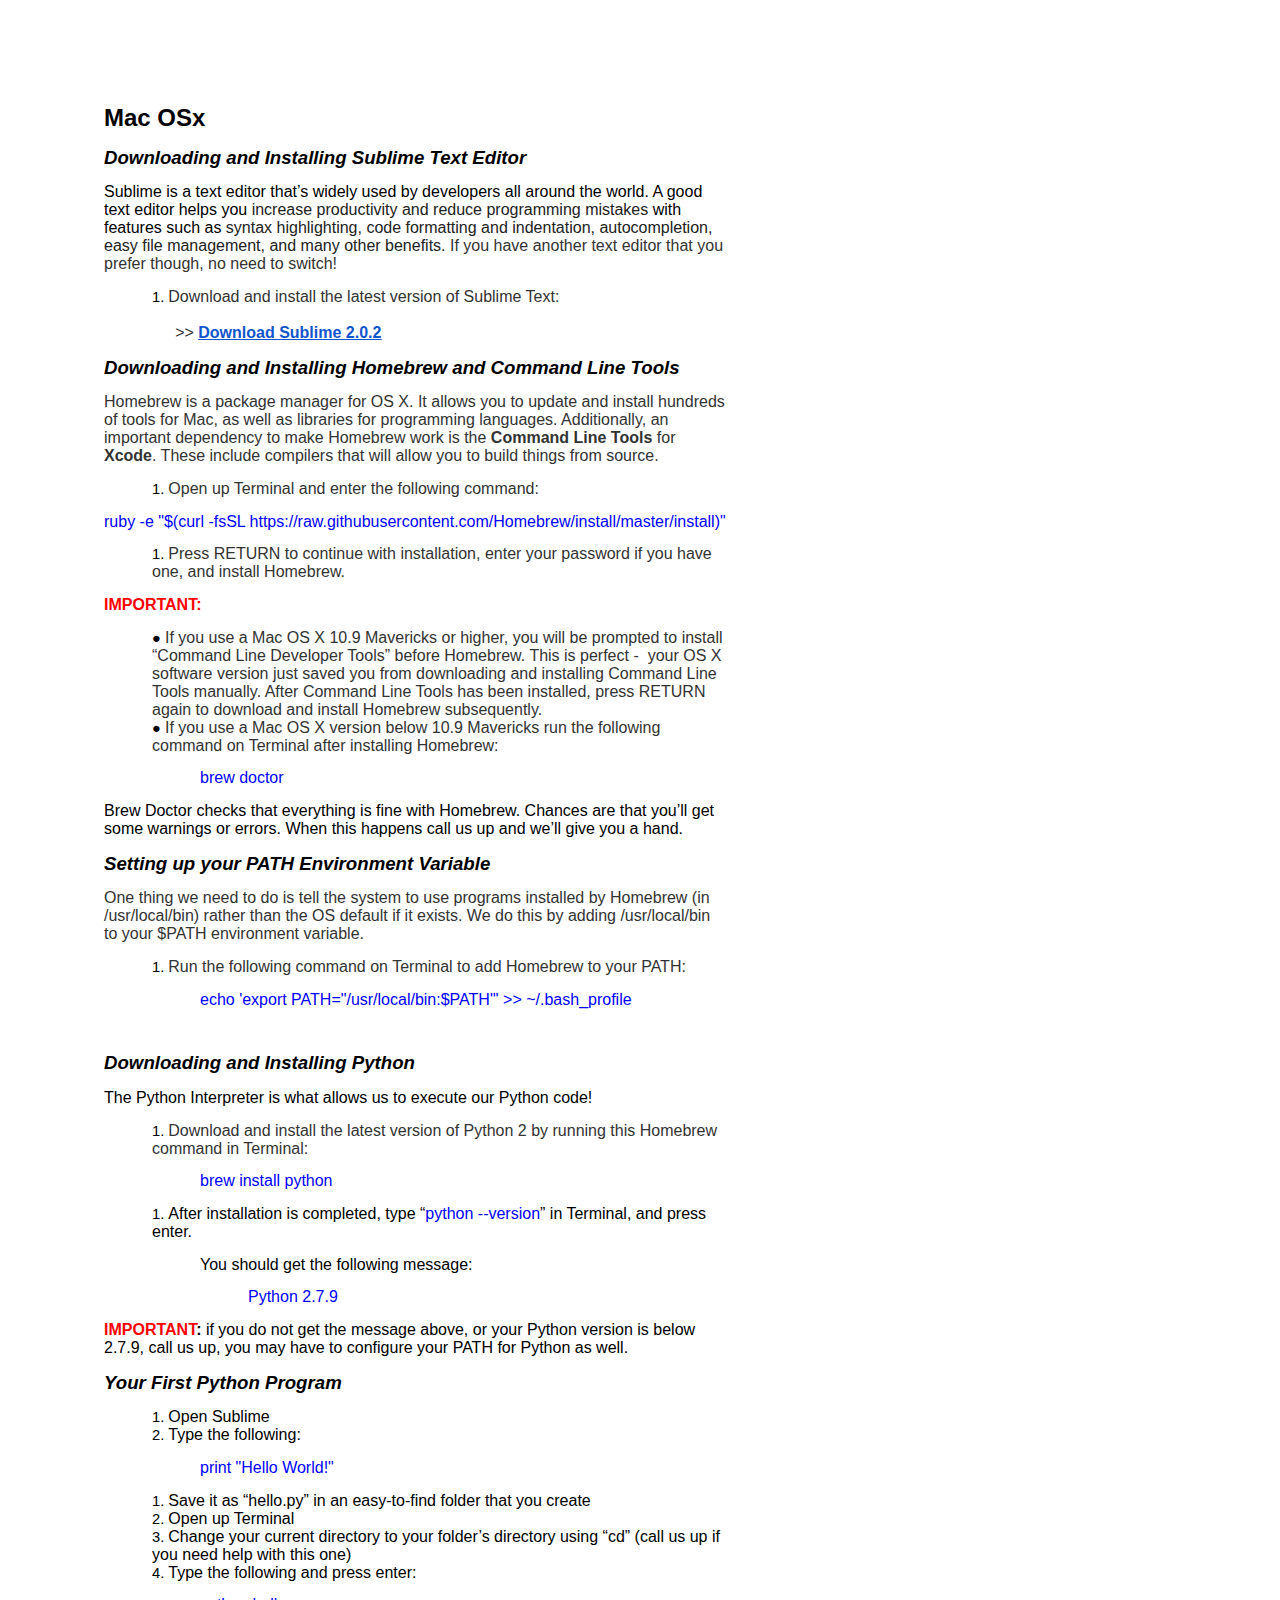
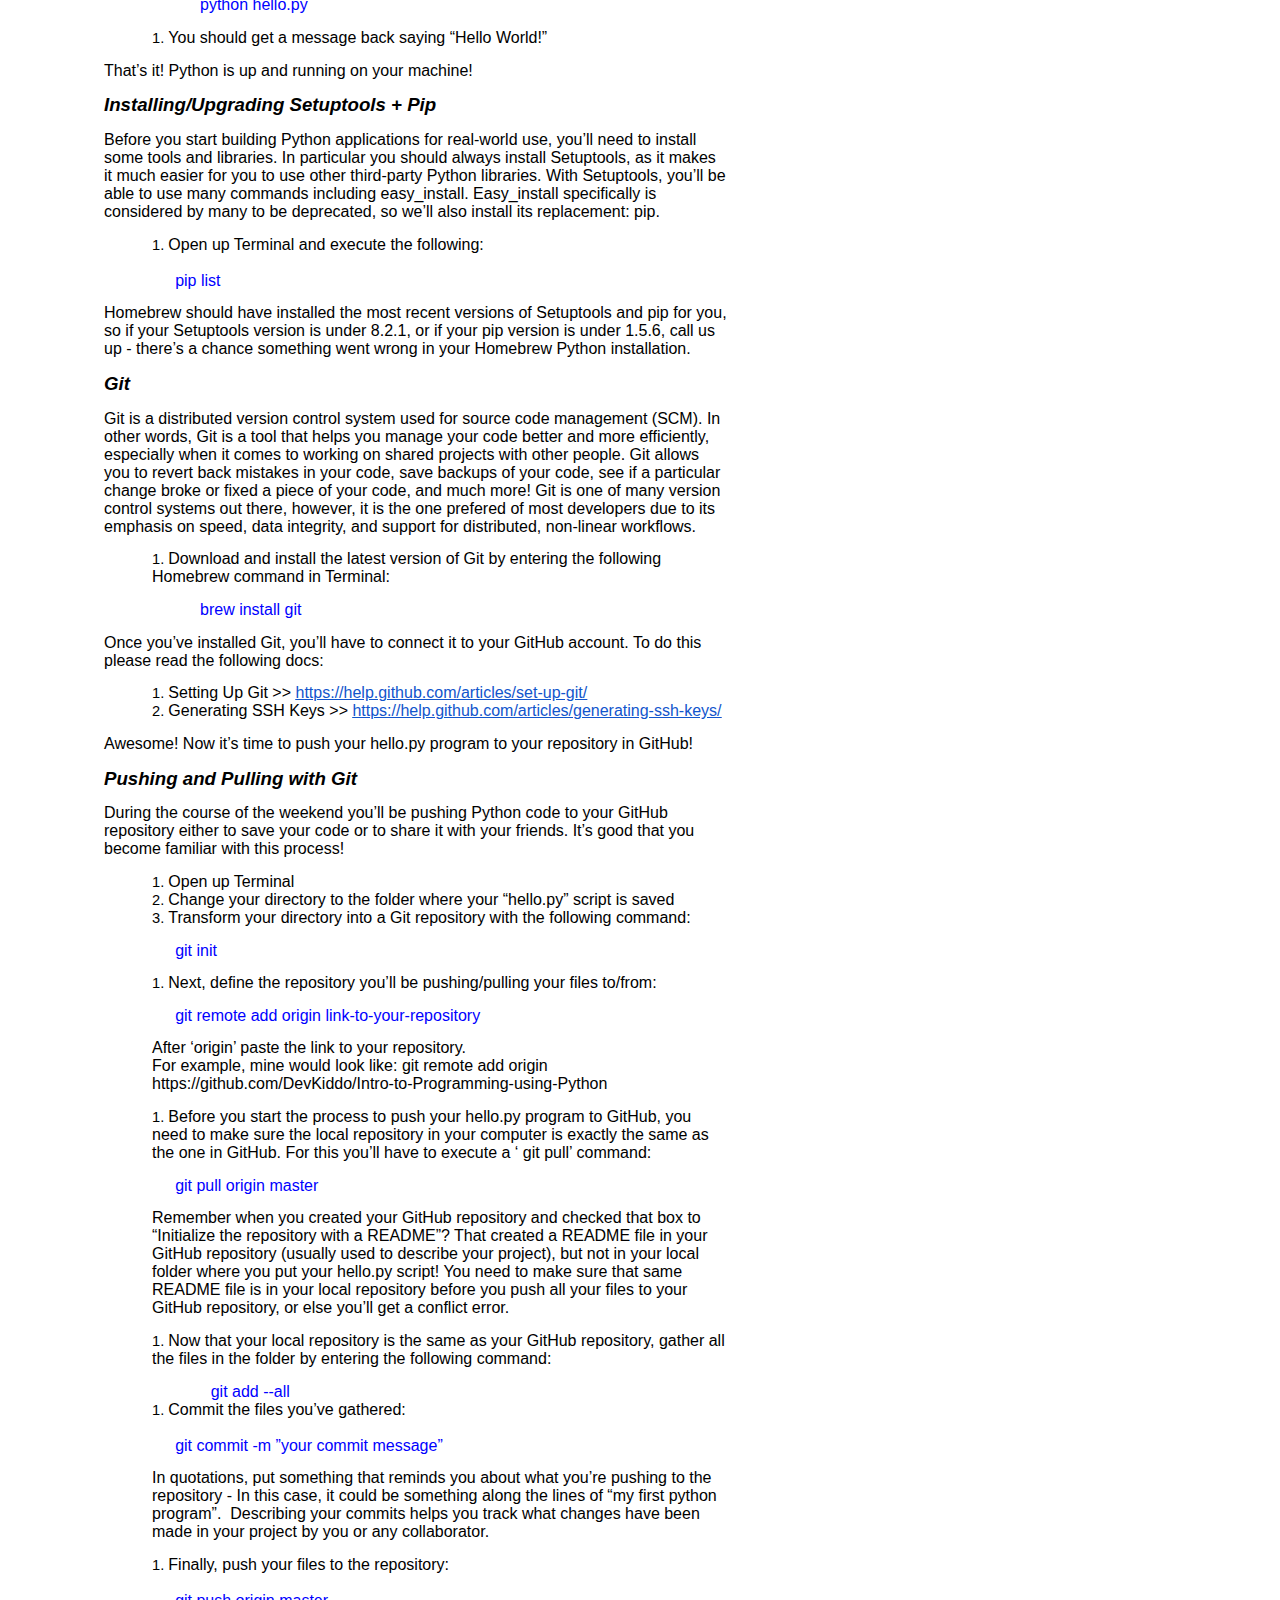
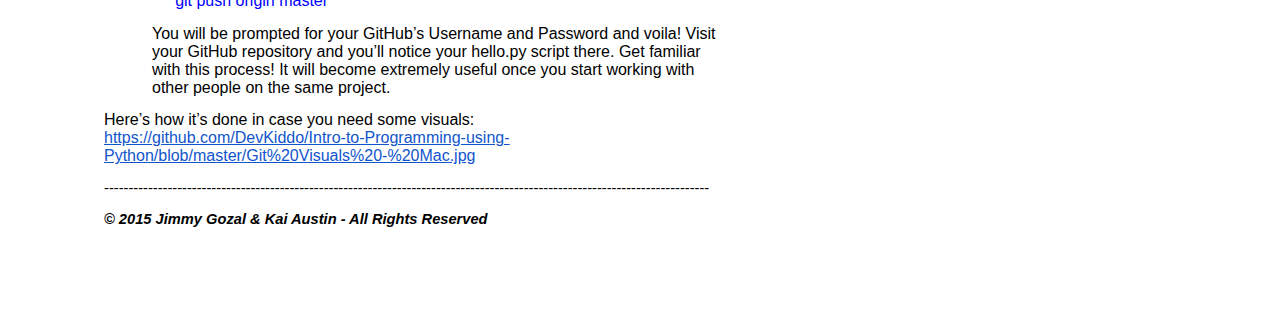
==== commit d783fe60: "copyrights added" ====
--- a/python_mac.html
+++ b/python_mac.html
@@ -1 +1 @@
-<html><head><title>Untitled document</title><meta content="text/html; charset=UTF-8" http-equiv="content-type"><style type="text/css">.lst-kix_id8vc4s7e223-0>li:before{content:"" counter(lst-ctn-kix_id8vc4s7e223-0,decimal) ". "}.lst-kix_y1cn418msos9-7>li:before{content:"\0025cb  "}ol.lst-kix_arjkmxr4qmq3-3.start{counter-reset:lst-ctn-kix_arjkmxr4qmq3-3 0}.lst-kix_wwne6l1clf7x-0>li{counter-increment:lst-ctn-kix_wwne6l1clf7x-0}.lst-kix_9do9ne9pah2b-2>li:before{content:"" counter(lst-ctn-kix_9do9ne9pah2b-2,lower-roman) ". "}ol.lst-kix_hz7jqzr2jjo-6.start{counter-reset:lst-ctn-kix_hz7jqzr2jjo-6 0}ol.lst-kix_ury016xem5sb-8.start{counter-reset:lst-ctn-kix_ury016xem5sb-8 0}.lst-kix_qwborsfntvn2-4>li{counter-increment:lst-ctn-kix_qwborsfntvn2-4}ol.lst-kix_dm2foyifww70-6.start{counter-reset:lst-ctn-kix_dm2foyifww70-6 0}ol.lst-kix_utbotonbg659-4.start{counter-reset:lst-ctn-kix_utbotonbg659-4 0}.lst-kix_v0zbbfec2ty0-8>li:before{content:"" counter(lst-ctn-kix_v0zbbfec2ty0-8,lower-roman) ". "}.lst-kix_kh0g07jq8odd-3>li{counter-increment:lst-ctn-kix_kh0g07jq8odd-3}ol.lst-kix_or51v6rmniya-3.start{counter-reset:lst-ctn-kix_or51v6rmniya-3 0}ol.lst-kix_5fkfgspv3wg9-6.start{counter-reset:lst-ctn-kix_5fkfgspv3wg9-6 0}ol.lst-kix_hlrq42od5kzi-1.start{counter-reset:lst-ctn-kix_hlrq42od5kzi-1 0}.lst-kix_hz7jqzr2jjo-4>li:before{content:"" counter(lst-ctn-kix_hz7jqzr2jjo-4,lower-latin) ". "}ol.lst-kix_arjkmxr4qmq3-1.start{counter-reset:lst-ctn-kix_arjkmxr4qmq3-1 0}.lst-kix_or51v6rmniya-6>li{counter-increment:lst-ctn-kix_or51v6rmniya-6}.lst-kix_1zzunz81t0rc-6>li:before{content:"" counter(lst-ctn-kix_1zzunz81t0rc-6,decimal) ". "}ol.lst-kix_eqxtbt6b8sia-0{list-style-type:none}.lst-kix_jdmddkqlvfuz-5>li{counter-increment:lst-ctn-kix_jdmddkqlvfuz-5}.lst-kix_13dpwgd7oo8s-4>li{counter-increment:lst-ctn-kix_13dpwgd7oo8s-4}ol.lst-kix_eqxtbt6b8sia-1{list-style-type:none}ol.lst-kix_m33ks2m85n6p-1.start{counter-reset:lst-ctn-kix_m33ks2m85n6p-1 0}.lst-kix_v0zbbfec2ty0-2>li{counter-increment:lst-ctn-kix_v0zbbfec2ty0-2}.lst-kix_v0zbbfec2ty0-4>li{counter-increment:lst-ctn-kix_v0zbbfec2ty0-4}ol.lst-kix_dm2foyifww70-0.start{counter-reset:lst-ctn-kix_dm2foyifww70-0 0}ol.lst-kix_eqxtbt6b8sia-4{list-style-type:none}ol.lst-kix_eqxtbt6b8sia-5{list-style-type:none}ol.lst-kix_eqxtbt6b8sia-2{list-style-type:none}.lst-kix_qwborsfntvn2-8>li:before{content:"" counter(lst-ctn-kix_qwborsfntvn2-8,lower-roman) ". "}ol.lst-kix_eqxtbt6b8sia-3{list-style-type:none}ol.lst-kix_eqxtbt6b8sia-8{list-style-type:none}ol.lst-kix_7lv9bv78ziy7-1.start{counter-reset:lst-ctn-kix_7lv9bv78ziy7-1 0}ol.lst-kix_eqxtbt6b8sia-6{list-style-type:none}ol.lst-kix_eqxtbt6b8sia-7{list-style-type:none}ol.lst-kix_m33ks2m85n6p-5.start{counter-reset:lst-ctn-kix_m33ks2m85n6p-5 0}.lst-kix_eb9bhhhqk40q-8>li:before{content:"" counter(lst-ctn-kix_eb9bhhhqk40q-8,lower-roman) ". "}.lst-kix_utbotonbg659-4>li:before{content:"" counter(lst-ctn-kix_utbotonbg659-4,lower-latin) ". "}.lst-kix_id8vc4s7e223-3>li{counter-increment:lst-ctn-kix_id8vc4s7e223-3}.lst-kix_eqxtbt6b8sia-1>li{counter-increment:lst-ctn-kix_eqxtbt6b8sia-1}.lst-kix_arjkmxr4qmq3-1>li:before{content:"" counter(lst-ctn-kix_arjkmxr4qmq3-1,lower-latin) ". "}.lst-kix_wem6347smy0g-5>li{counter-increment:lst-ctn-kix_wem6347smy0g-5}.lst-kix_q6z70r5iqhx7-4>li:before{content:"" counter(lst-ctn-kix_q6z70r5iqhx7-4,lower-latin) ". "}.lst-kix_jdmddkqlvfuz-7>li:before{content:"" counter(lst-ctn-kix_jdmddkqlvfuz-7,lower-latin) ". "}ol.lst-kix_dfsrtj4x9nou-8.start{counter-reset:lst-ctn-kix_dfsrtj4x9nou-8 0}.lst-kix_92rt87jc0oby-1>li{counter-increment:lst-ctn-kix_92rt87jc0oby-1}.lst-kix_arjkmxr4qmq3-2>li{counter-increment:lst-ctn-kix_arjkmxr4qmq3-2}ol.lst-kix_kmhnz03teby5-1.start{counter-reset:lst-ctn-kix_kmhnz03teby5-1 0}ol.lst-kix_5221cq6guim0-8.start{counter-reset:lst-ctn-kix_5221cq6guim0-8 0}.lst-kix_1zzunz81t0rc-6>li{counter-increment:lst-ctn-kix_1zzunz81t0rc-6}ol.lst-kix_dfsrtj4x9nou-0.start{counter-reset:lst-ctn-kix_dfsrtj4x9nou-0 0}.lst-kix_m33ks2m85n6p-1>li{counter-increment:lst-ctn-kix_m33ks2m85n6p-1}.lst-kix_q6z70r5iqhx7-0>li:before{content:"" counter(lst-ctn-kix_q6z70r5iqhx7-0,decimal) ". "}ol.lst-kix_q6z70r5iqhx7-8.start{counter-reset:lst-ctn-kix_q6z70r5iqhx7-8 0}.lst-kix_h43z7jhfpyqs-0>li:before{content:"" counter(lst-ctn-kix_h43z7jhfpyqs-0,decimal) ". "}.lst-kix_a6dfnbolwb9f-7>li:before{content:"" counter(lst-ctn-kix_a6dfnbolwb9f-7,lower-latin) ". "}ol.lst-kix_wem6347smy0g-2.start{counter-reset:lst-ctn-kix_wem6347smy0g-2 0}.lst-kix_eb9bhhhqk40q-1>li:before{content:"" counter(lst-ctn-kix_eb9bhhhqk40q-1,lower-latin) ". "}.lst-kix_id8vc4s7e223-2>li{counter-increment:lst-ctn-kix_id8vc4s7e223-2}.lst-kix_13dpwgd7oo8s-8>li{counter-increment:lst-ctn-kix_13dpwgd7oo8s-8}ol.lst-kix_eb9bhhhqk40q-7.start{counter-reset:lst-ctn-kix_eb9bhhhqk40q-7 0}ol.lst-kix_o3kmwz69qie5-5.start{counter-reset:lst-ctn-kix_o3kmwz69qie5-5 0}.lst-kix_92rt87jc0oby-1>li:before{content:"" counter(lst-ctn-kix_92rt87jc0oby-1,lower-latin) ". "}ol.lst-kix_jdmddkqlvfuz-2.start{counter-reset:lst-ctn-kix_jdmddkqlvfuz-2 0}.lst-kix_8bcdquw2q5df-7>li{counter-increment:lst-ctn-kix_8bcdquw2q5df-7}.lst-kix_h43z7jhfpyqs-8>li{counter-increment:lst-ctn-kix_h43z7jhfpyqs-8}.lst-kix_irqqwu6q6gsx-1>li{counter-increment:lst-ctn-kix_irqqwu6q6gsx-1}.lst-kix_v0zbbfec2ty0-0>li{counter-increment:lst-ctn-kix_v0zbbfec2ty0-0}ol.lst-kix_7u9dbi6pqyb-8.start{counter-reset:lst-ctn-kix_7u9dbi6pqyb-8 0}.lst-kix_9do9ne9pah2b-6>li{counter-increment:lst-ctn-kix_9do9ne9pah2b-6}.lst-kix_dm2foyifww70-3>li:before{content:"" counter(lst-ctn-kix_dm2foyifww70-3,decimal) ". "}ol.lst-kix_m33ks2m85n6p-4.start{counter-reset:lst-ctn-kix_m33ks2m85n6p-4 0}.lst-kix_7u9dbi6pqyb-0>li:before{content:"" counter(lst-ctn-kix_7u9dbi6pqyb-0,decimal) ". "}.lst-kix_kh0g07jq8odd-8>li{counter-increment:lst-ctn-kix_kh0g07jq8odd-8}ol.lst-kix_2mers7sdfcri-8.start{counter-reset:lst-ctn-kix_2mers7sdfcri-8 0}.lst-kix_o3kmwz69qie5-4>li:before{content:"" counter(lst-ctn-kix_o3kmwz69qie5-4,lower-latin) ". "}.lst-kix_a6dfnbolwb9f-7>li{counter-increment:lst-ctn-kix_a6dfnbolwb9f-7}ol.lst-kix_kh0g07jq8odd-3.start{counter-reset:lst-ctn-kix_kh0g07jq8odd-3 0}ol.lst-kix_l8d7k7a14osw-1.start{counter-reset:lst-ctn-kix_l8d7k7a14osw-1 0}.lst-kix_irqqwu6q6gsx-4>li:before{content:"" counter(lst-ctn-kix_irqqwu6q6gsx-4,lower-latin) ". "}.lst-kix_5221cq6guim0-2>li{counter-increment:lst-ctn-kix_5221cq6guim0-2}.lst-kix_dfsrtj4x9nou-7>li{counter-increment:lst-ctn-kix_dfsrtj4x9nou-7}.lst-kix_jdmddkqlvfuz-1>li:before{content:"" counter(lst-ctn-kix_jdmddkqlvfuz-1,lower-latin) ". "}.lst-kix_7u9dbi6pqyb-8>li:before{content:"" counter(lst-ctn-kix_7u9dbi6pqyb-8,lower-roman) ". "}.lst-kix_h43z7jhfpyqs-2>li{counter-increment:lst-ctn-kix_h43z7jhfpyqs-2}ol.lst-kix_utbotonbg659-0.start{counter-reset:lst-ctn-kix_utbotonbg659-0 0}ol.lst-kix_5fkfgspv3wg9-7.start{counter-reset:lst-ctn-kix_5fkfgspv3wg9-7 0}ol.lst-kix_6mrnmmtr0xbu-5.start{counter-reset:lst-ctn-kix_6mrnmmtr0xbu-5 0}.lst-kix_utbotonbg659-6>li{counter-increment:lst-ctn-kix_utbotonbg659-6}.lst-kix_arjkmxr4qmq3-4>li{counter-increment:lst-ctn-kix_arjkmxr4qmq3-4}.lst-kix_or51v6rmniya-4>li{counter-increment:lst-ctn-kix_or51v6rmniya-4}.lst-kix_6mrnmmtr0xbu-4>li{counter-increment:lst-ctn-kix_6mrnmmtr0xbu-4}ol.lst-kix_eb9bhhhqk40q-8.start{counter-reset:lst-ctn-kix_eb9bhhhqk40q-8 0}.lst-kix_eqxtbt6b8sia-0>li{counter-increment:lst-ctn-kix_eqxtbt6b8sia-0}.lst-kix_hz7jqzr2jjo-8>li{counter-increment:lst-ctn-kix_hz7jqzr2jjo-8}.lst-kix_o3kmwz69qie5-6>li{counter-increment:lst-ctn-kix_o3kmwz69qie5-6}ol.lst-kix_q6z70r5iqhx7-5.start{counter-reset:lst-ctn-kix_q6z70r5iqhx7-5 0}.lst-kix_vg19l0fjkg6m-3>li:before{content:"\0025cf  "}ol.lst-kix_2mers7sdfcri-8{list-style-type:none}ol.lst-kix_2mers7sdfcri-6{list-style-type:none}ol.lst-kix_2mers7sdfcri-7{list-style-type:none}.lst-kix_wem6347smy0g-2>li{counter-increment:lst-ctn-kix_wem6347smy0g-2}ol.lst-kix_2mers7sdfcri-1{list-style-type:none}.lst-kix_5fkfgspv3wg9-0>li:before{content:"" counter(lst-ctn-kix_5fkfgspv3wg9-0,decimal) ". "}ol.lst-kix_5fkfgspv3wg9-3.start{counter-reset:lst-ctn-kix_5fkfgspv3wg9-3 0}ol.lst-kix_2mers7sdfcri-0{list-style-type:none}.lst-kix_5fkfgspv3wg9-5>li:before{content:"" counter(lst-ctn-kix_5fkfgspv3wg9-5,lower-roman) ". "}.lst-kix_5221cq6guim0-6>li{counter-increment:lst-ctn-kix_5221cq6guim0-6}ol.lst-kix_2mers7sdfcri-5{list-style-type:none}ol.lst-kix_2mers7sdfcri-4{list-style-type:none}ol.lst-kix_2mers7sdfcri-3{list-style-type:none}ol.lst-kix_2mers7sdfcri-2{list-style-type:none}.lst-kix_eb9bhhhqk40q-2>li{counter-increment:lst-ctn-kix_eb9bhhhqk40q-2}ol.lst-kix_7u9dbi6pqyb-6.start{counter-reset:lst-ctn-kix_7u9dbi6pqyb-6 0}ol.lst-kix_13dpwgd7oo8s-3.start{counter-reset:lst-ctn-kix_13dpwgd7oo8s-3 0}ol.lst-kix_92rt87jc0oby-3.start{counter-reset:lst-ctn-kix_92rt87jc0oby-3 0}.lst-kix_eqxtbt6b8sia-5>li:before{content:"" counter(lst-ctn-kix_eqxtbt6b8sia-5,lower-roman) ". "}.lst-kix_q6z70r5iqhx7-2>li{counter-increment:lst-ctn-kix_q6z70r5iqhx7-2}.lst-kix_kmhnz03teby5-4>li:before{content:"" counter(lst-ctn-kix_kmhnz03teby5-4,lower-latin) ". "}.lst-kix_1zzunz81t0rc-4>li:before{content:"" counter(lst-ctn-kix_1zzunz81t0rc-4,lower-latin) ". "}.lst-kix_utbotonbg659-1>li{counter-increment:lst-ctn-kix_utbotonbg659-1}.lst-kix_5fkfgspv3wg9-8>li:before{content:"" counter(lst-ctn-kix_5fkfgspv3wg9-8,lower-roman) ". "}ol.lst-kix_eb9bhhhqk40q-2.start{counter-reset:lst-ctn-kix_eb9bhhhqk40q-2 0}ol.lst-kix_6mrnmmtr0xbu-2.start{counter-reset:lst-ctn-kix_6mrnmmtr0xbu-2 0}.lst-kix_kh0g07jq8odd-7>li{counter-increment:lst-ctn-kix_kh0g07jq8odd-7}.lst-kix_h43z7jhfpyqs-1>li{counter-increment:lst-ctn-kix_h43z7jhfpyqs-1}.lst-kix_qwborsfntvn2-6>li:before{content:"" counter(lst-ctn-kix_qwborsfntvn2-6,decimal) ". "}ol.lst-kix_7lv9bv78ziy7-0.start{counter-reset:lst-ctn-kix_7lv9bv78ziy7-0 0}ol.lst-kix_5fkfgspv3wg9-0.start{counter-reset:lst-ctn-kix_5fkfgspv3wg9-0 0}ol.lst-kix_qwborsfntvn2-6.start{counter-reset:lst-ctn-kix_qwborsfntvn2-6 0}.lst-kix_o3kmwz69qie5-8>li:before{content:"" counter(lst-ctn-kix_o3kmwz69qie5-8,lower-roman) ". "}.lst-kix_5fkfgspv3wg9-5>li{counter-increment:lst-ctn-kix_5fkfgspv3wg9-5}ol.lst-kix_irqqwu6q6gsx-5{list-style-type:none}.lst-kix_hz7jqzr2jjo-0>li{counter-increment:lst-ctn-kix_hz7jqzr2jjo-0}ol.lst-kix_irqqwu6q6gsx-6{list-style-type:none}ol.lst-kix_irqqwu6q6gsx-3{list-style-type:none}ol.lst-kix_irqqwu6q6gsx-4{list-style-type:none}ol.lst-kix_irqqwu6q6gsx-1{list-style-type:none}ol.lst-kix_irqqwu6q6gsx-2{list-style-type:none}ol.lst-kix_irqqwu6q6gsx-0{list-style-type:none}.lst-kix_6mrnmmtr0xbu-8>li{counter-increment:lst-ctn-kix_6mrnmmtr0xbu-8}.lst-kix_v0zbbfec2ty0-3>li{counter-increment:lst-ctn-kix_v0zbbfec2ty0-3}.lst-kix_9do9ne9pah2b-7>li:before{content:"" counter(lst-ctn-kix_9do9ne9pah2b-7,lower-latin) ". "}ol.lst-kix_92rt87jc0oby-4.start{counter-reset:lst-ctn-kix_92rt87jc0oby-4 0}ol.lst-kix_irqqwu6q6gsx-5.start{counter-reset:lst-ctn-kix_irqqwu6q6gsx-5 0}ol.lst-kix_1zzunz81t0rc-6.start{counter-reset:lst-ctn-kix_1zzunz81t0rc-6 0}.lst-kix_or51v6rmniya-3>li:before{content:"" counter(lst-ctn-kix_or51v6rmniya-3,decimal) ". "}ol.lst-kix_irqqwu6q6gsx-7{list-style-type:none}.lst-kix_6mrnmmtr0xbu-8>li:before{content:"" counter(lst-ctn-kix_6mrnmmtr0xbu-8,lower-roman) ". "}.lst-kix_o3kmwz69qie5-2>li:before{content:"" counter(lst-ctn-kix_o3kmwz69qie5-2,lower-roman) ". "}ol.lst-kix_irqqwu6q6gsx-8{list-style-type:none}.lst-kix_m33ks2m85n6p-7>li:before{content:"" counter(lst-ctn-kix_m33ks2m85n6p-7,lower-latin) ". "}.lst-kix_7lv9bv78ziy7-8>li{counter-increment:lst-ctn-kix_7lv9bv78ziy7-8}ol.lst-kix_or51v6rmniya-7.start{counter-reset:lst-ctn-kix_or51v6rmniya-7 0}.lst-kix_qwborsfntvn2-0>li{counter-increment:lst-ctn-kix_qwborsfntvn2-0}.lst-kix_dfsrtj4x9nou-4>li{counter-increment:lst-ctn-kix_dfsrtj4x9nou-4}.lst-kix_h43z7jhfpyqs-6>li{counter-increment:lst-ctn-kix_h43z7jhfpyqs-6}ol.lst-kix_irqqwu6q6gsx-8.start{counter-reset:lst-ctn-kix_irqqwu6q6gsx-8 0}ol.lst-kix_7u9dbi6pqyb-2.start{counter-reset:lst-ctn-kix_7u9dbi6pqyb-2 0}ol.lst-kix_7lv9bv78ziy7-5.start{counter-reset:lst-ctn-kix_7lv9bv78ziy7-5 0}.lst-kix_dm2foyifww70-1>li:before{content:"" counter(lst-ctn-kix_dm2foyifww70-1,lower-latin) ". "}.lst-kix_jdmddkqlvfuz-6>li:before{content:"" counter(lst-ctn-kix_jdmddkqlvfuz-6,decimal) ". "}.lst-kix_6mrnmmtr0xbu-1>li{counter-increment:lst-ctn-kix_6mrnmmtr0xbu-1}.lst-kix_qwborsfntvn2-2>li{counter-increment:lst-ctn-kix_qwborsfntvn2-2}.lst-kix_eb9bhhhqk40q-1>li{counter-increment:lst-ctn-kix_eb9bhhhqk40q-1}.lst-kix_1zzunz81t0rc-5>li:before{content:"" counter(lst-ctn-kix_1zzunz81t0rc-5,lower-roman) ". "}.lst-kix_8bcdquw2q5df-8>li:before{content:"" counter(lst-ctn-kix_8bcdquw2q5df-8,lower-roman) ". "}.lst-kix_utbotonbg659-3>li:before{content:"" counter(lst-ctn-kix_utbotonbg659-3,decimal) ". "}ol.lst-kix_hz7jqzr2jjo-1{list-style-type:none}.lst-kix_utbotonbg659-5>li:before{content:"" counter(lst-ctn-kix_utbotonbg659-5,lower-roman) ". "}ol.lst-kix_hz7jqzr2jjo-0{list-style-type:none}.lst-kix_7u9dbi6pqyb-8>li{counter-increment:lst-ctn-kix_7u9dbi6pqyb-8}ol.lst-kix_dm2foyifww70-4{list-style-type:none}ol.lst-kix_hz7jqzr2jjo-4{list-style-type:none}ol.lst-kix_v0zbbfec2ty0-1.start{counter-reset:lst-ctn-kix_v0zbbfec2ty0-1 0}ol.lst-kix_dm2foyifww70-5{list-style-type:none}ol.lst-kix_hz7jqzr2jjo-5{list-style-type:none}.lst-kix_7lv9bv78ziy7-1>li:before{content:"" counter(lst-ctn-kix_7lv9bv78ziy7-1,lower-latin) ". "}ol.lst-kix_dm2foyifww70-2{list-style-type:none}ol.lst-kix_hz7jqzr2jjo-2{list-style-type:none}ol.lst-kix_kmhnz03teby5-3.start{counter-reset:lst-ctn-kix_kmhnz03teby5-3 0}ol.lst-kix_dm2foyifww70-3{list-style-type:none}ol.lst-kix_hz7jqzr2jjo-3{list-style-type:none}ol.lst-kix_dm2foyifww70-8{list-style-type:none}ol.lst-kix_hz7jqzr2jjo-8{list-style-type:none}.lst-kix_dfsrtj4x9nou-0>li{counter-increment:lst-ctn-kix_dfsrtj4x9nou-0}ol.lst-kix_dm2foyifww70-6{list-style-type:none}ol.lst-kix_hz7jqzr2jjo-6{list-style-type:none}.lst-kix_1zzunz81t0rc-0>li:before{content:"" counter(lst-ctn-kix_1zzunz81t0rc-0,decimal) ". "}ol.lst-kix_dm2foyifww70-7{list-style-type:none}ol.lst-kix_hz7jqzr2jjo-7{list-style-type:none}.lst-kix_kh0g07jq8odd-8>li:before{content:"" counter(lst-ctn-kix_kh0g07jq8odd-8,lower-roman) ". "}ol.lst-kix_dm2foyifww70-0{list-style-type:none}ol.lst-kix_dm2foyifww70-1{list-style-type:none}ol.lst-kix_wem6347smy0g-5.start{counter-reset:lst-ctn-kix_wem6347smy0g-5 0}.lst-kix_hlrq42od5kzi-5>li:before{content:"" counter(lst-ctn-kix_hlrq42od5kzi-5,lower-roman) ". "}.lst-kix_kh0g07jq8odd-5>li:before{content:"" counter(lst-ctn-kix_kh0g07jq8odd-5,lower-roman) ". "}ol.lst-kix_2mers7sdfcri-3.start{counter-reset:lst-ctn-kix_2mers7sdfcri-3 0}.lst-kix_5221cq6guim0-0>li{counter-increment:lst-ctn-kix_5221cq6guim0-0}ol.lst-kix_hlrq42od5kzi-5.start{counter-reset:lst-ctn-kix_hlrq42od5kzi-5 0}ol.lst-kix_2mers7sdfcri-5.start{counter-reset:lst-ctn-kix_2mers7sdfcri-5 0}.lst-kix_5fkfgspv3wg9-6>li{counter-increment:lst-ctn-kix_5fkfgspv3wg9-6}ol.lst-kix_jdmddkqlvfuz-1{list-style-type:none}ol.lst-kix_jdmddkqlvfuz-2{list-style-type:none}ol.lst-kix_jdmddkqlvfuz-0{list-style-type:none}.lst-kix_2mers7sdfcri-1>li{counter-increment:lst-ctn-kix_2mers7sdfcri-1}ol.lst-kix_jdmddkqlvfuz-5{list-style-type:none}ol.lst-kix_jdmddkqlvfuz-6{list-style-type:none}ol.lst-kix_jdmddkqlvfuz-3{list-style-type:none}ol.lst-kix_jdmddkqlvfuz-4{list-style-type:none}ol.lst-kix_hlrq42od5kzi-0.start{counter-reset:lst-ctn-kix_hlrq42od5kzi-0 0}.lst-kix_5221cq6guim0-5>li:before{content:"" counter(lst-ctn-kix_5221cq6guim0-5,lower-roman) ". "}ol.lst-kix_jdmddkqlvfuz-7{list-style-type:none}.lst-kix_y1cn418msos9-4>li:before{content:"\0025cb  "}ol.lst-kix_jdmddkqlvfuz-8{list-style-type:none}.lst-kix_l8d7k7a14osw-5>li{counter-increment:lst-ctn-kix_l8d7k7a14osw-5}ol.lst-kix_kh0g07jq8odd-0.start{counter-reset:lst-ctn-kix_kh0g07jq8odd-0 0}.lst-kix_7lv9bv78ziy7-2>li{counter-increment:lst-ctn-kix_7lv9bv78ziy7-2}ol.lst-kix_dfsrtj4x9nou-0{list-style-type:none}.lst-kix_m33ks2m85n6p-5>li:before{content:"" counter(lst-ctn-kix_m33ks2m85n6p-5,lower-roman) ". "}ol.lst-kix_a6dfnbolwb9f-6.start{counter-reset:lst-ctn-kix_a6dfnbolwb9f-6 0}ol.lst-kix_l8d7k7a14osw-4.start{counter-reset:lst-ctn-kix_l8d7k7a14osw-4 0}.lst-kix_1zzunz81t0rc-0>li{counter-increment:lst-ctn-kix_1zzunz81t0rc-0}ol.lst-kix_92rt87jc0oby-7.start{counter-reset:lst-ctn-kix_92rt87jc0oby-7 0}.lst-kix_wem6347smy0g-4>li:before{content:"" counter(lst-ctn-kix_wem6347smy0g-4,lower-latin) ". "}ol.lst-kix_utbotonbg659-3.start{counter-reset:lst-ctn-kix_utbotonbg659-3 0}.lst-kix_m33ks2m85n6p-4>li{counter-increment:lst-ctn-kix_m33ks2m85n6p-4}.lst-kix_qwborsfntvn2-5>li{counter-increment:lst-ctn-kix_qwborsfntvn2-5}ol.lst-kix_a6dfnbolwb9f-0.start{counter-reset:lst-ctn-kix_a6dfnbolwb9f-0 0}.lst-kix_2mers7sdfcri-6>li{counter-increment:lst-ctn-kix_2mers7sdfcri-6}.lst-kix_a6dfnbolwb9f-0>li:before{content:"" counter(lst-ctn-kix_a6dfnbolwb9f-0,decimal) ". "}ol.lst-kix_qwborsfntvn2-8{list-style-type:none}ol.lst-kix_dfsrtj4x9nou-4{list-style-type:none}ol.lst-kix_qwborsfntvn2-7{list-style-type:none}ol.lst-kix_dfsrtj4x9nou-3{list-style-type:none}ol.lst-kix_qwborsfntvn2-6{list-style-type:none}ol.lst-kix_dfsrtj4x9nou-2{list-style-type:none}ol.lst-kix_qwborsfntvn2-5{list-style-type:none}ol.lst-kix_dfsrtj4x9nou-1{list-style-type:none}ol.lst-kix_dfsrtj4x9nou-8{list-style-type:none}ol.lst-kix_dfsrtj4x9nou-7{list-style-type:none}ol.lst-kix_dfsrtj4x9nou-6{list-style-type:none}ol.lst-kix_dfsrtj4x9nou-5{list-style-type:none}ol.lst-kix_qwborsfntvn2-0{list-style-type:none}ol.lst-kix_qwborsfntvn2-1{list-style-type:none}ol.lst-kix_qwborsfntvn2-2{list-style-type:none}ol.lst-kix_qwborsfntvn2-3{list-style-type:none}.lst-kix_7u9dbi6pqyb-1>li{counter-increment:lst-ctn-kix_7u9dbi6pqyb-1}.lst-kix_5221cq6guim0-7>li:before{content:"" counter(lst-ctn-kix_5221cq6guim0-7,lower-latin) ". "}ol.lst-kix_qwborsfntvn2-4{list-style-type:none}ol.lst-kix_13dpwgd7oo8s-0.start{counter-reset:lst-ctn-kix_13dpwgd7oo8s-0 0}ol.lst-kix_wem6347smy0g-3.start{counter-reset:lst-ctn-kix_wem6347smy0g-3 0}ol.lst-kix_13dpwgd7oo8s-1.start{counter-reset:lst-ctn-kix_13dpwgd7oo8s-1 0}.lst-kix_kmhnz03teby5-2>li{counter-increment:lst-ctn-kix_kmhnz03teby5-2}ol.lst-kix_6mrnmmtr0xbu-8.start{counter-reset:lst-ctn-kix_6mrnmmtr0xbu-8 0}.lst-kix_5221cq6guim0-5>li{counter-increment:lst-ctn-kix_5221cq6guim0-5}.lst-kix_dfsrtj4x9nou-7>li:before{content:"" counter(lst-ctn-kix_dfsrtj4x9nou-7,lower-latin) ". "}.lst-kix_a6dfnbolwb9f-5>li:before{content:"" counter(lst-ctn-kix_a6dfnbolwb9f-5,lower-roman) ". "}.lst-kix_kh0g07jq8odd-6>li:before{content:"" counter(lst-ctn-kix_kh0g07jq8odd-6,decimal) ". "}ol.lst-kix_wwne6l1clf7x-5.start{counter-reset:lst-ctn-kix_wwne6l1clf7x-5 0}.lst-kix_y1cn418msos9-5>li:before{content:"\0025a0  "}.lst-kix_6mrnmmtr0xbu-6>li{counter-increment:lst-ctn-kix_6mrnmmtr0xbu-6}ol.lst-kix_5221cq6guim0-3.start{counter-reset:lst-ctn-kix_5221cq6guim0-3 0}ol.lst-kix_hz7jqzr2jjo-4.start{counter-reset:lst-ctn-kix_hz7jqzr2jjo-4 0}.lst-kix_q6z70r5iqhx7-5>li{counter-increment:lst-ctn-kix_q6z70r5iqhx7-5}.lst-kix_jdmddkqlvfuz-2>li{counter-increment:lst-ctn-kix_jdmddkqlvfuz-2}ol.lst-kix_or51v6rmniya-1.start{counter-reset:lst-ctn-kix_or51v6rmniya-1 0}.lst-kix_9do9ne9pah2b-8>li:before{content:"" counter(lst-ctn-kix_9do9ne9pah2b-8,lower-roman) ". "}ol.lst-kix_eb9bhhhqk40q-4.start{counter-reset:lst-ctn-kix_eb9bhhhqk40q-4 0}.lst-kix_vg19l0fjkg6m-5>li:before{content:"\0025a0  "}.lst-kix_ury016xem5sb-1>li{counter-increment:lst-ctn-kix_ury016xem5sb-1}ol.lst-kix_patyx797kujr-2.start{counter-reset:lst-ctn-kix_patyx797kujr-2 0}ol.lst-kix_6mrnmmtr0xbu-3.start{counter-reset:lst-ctn-kix_6mrnmmtr0xbu-3 0}.lst-kix_6mrnmmtr0xbu-3>li{counter-increment:lst-ctn-kix_6mrnmmtr0xbu-3}.lst-kix_dm2foyifww70-0>li:before{content:"" counter(lst-ctn-kix_dm2foyifww70-0,decimal) ". "}ol.lst-kix_2mers7sdfcri-6.start{counter-reset:lst-ctn-kix_2mers7sdfcri-6 0}ol.lst-kix_irqqwu6q6gsx-4.start{counter-reset:lst-ctn-kix_irqqwu6q6gsx-4 0}.lst-kix_l8d7k7a14osw-6>li{counter-increment:lst-ctn-kix_l8d7k7a14osw-6}.lst-kix_8bcdquw2q5df-0>li:before{content:"" counter(lst-ctn-kix_8bcdquw2q5df-0,decimal) ". "}ol.lst-kix_eqxtbt6b8sia-3.start{counter-reset:lst-ctn-kix_eqxtbt6b8sia-3 0}.lst-kix_hz7jqzr2jjo-6>li{counter-increment:lst-ctn-kix_hz7jqzr2jjo-6}.lst-kix_2mers7sdfcri-4>li{counter-increment:lst-ctn-kix_2mers7sdfcri-4}ol.lst-kix_9do9ne9pah2b-2.start{counter-reset:lst-ctn-kix_9do9ne9pah2b-2 0}ol.lst-kix_l8d7k7a14osw-8.start{counter-reset:lst-ctn-kix_l8d7k7a14osw-8 0}ol.lst-kix_jdmddkqlvfuz-3.start{counter-reset:lst-ctn-kix_jdmddkqlvfuz-3 0}ol.lst-kix_h43z7jhfpyqs-1.start{counter-reset:lst-ctn-kix_h43z7jhfpyqs-1 0}ol.lst-kix_kmhnz03teby5-6.start{counter-reset:lst-ctn-kix_kmhnz03teby5-6 0}.lst-kix_7lv9bv78ziy7-0>li{counter-increment:lst-ctn-kix_7lv9bv78ziy7-0}.lst-kix_eqxtbt6b8sia-0>li:before{content:"" counter(lst-ctn-kix_eqxtbt6b8sia-0,decimal) ". "}.lst-kix_5221cq6guim0-8>li{counter-increment:lst-ctn-kix_5221cq6guim0-8}.lst-kix_5221cq6guim0-7>li{counter-increment:lst-ctn-kix_5221cq6guim0-7}.lst-kix_q6z70r5iqhx7-6>li:before{content:"" counter(lst-ctn-kix_q6z70r5iqhx7-6,decimal) ". "}.lst-kix_7u9dbi6pqyb-0>li{counter-increment:lst-ctn-kix_7u9dbi6pqyb-0}.lst-kix_2mers7sdfcri-2>li:before{content:"" counter(lst-ctn-kix_2mers7sdfcri-2,lower-roman) ". "}.lst-kix_utbotonbg659-5>li{counter-increment:lst-ctn-kix_utbotonbg659-5}.lst-kix_wem6347smy0g-2>li:before{content:"" counter(lst-ctn-kix_wem6347smy0g-2,lower-roman) ". "}.lst-kix_wem6347smy0g-3>li:before{content:"" counter(lst-ctn-kix_wem6347smy0g-3,decimal) ". "}.lst-kix_hlrq42od5kzi-3>li:before{content:"" counter(lst-ctn-kix_hlrq42od5kzi-3,decimal) ". "}ol.lst-kix_5fkfgspv3wg9-8.start{counter-reset:lst-ctn-kix_5fkfgspv3wg9-8 0}.lst-kix_5221cq6guim0-1>li:before{content:"" counter(lst-ctn-kix_5221cq6guim0-1,lower-latin) ". "}ol.lst-kix_13dpwgd7oo8s-7.start{counter-reset:lst-ctn-kix_13dpwgd7oo8s-7 0}.lst-kix_kmhnz03teby5-3>li:before{content:"" counter(lst-ctn-kix_kmhnz03teby5-3,decimal) ". "}.lst-kix_hz7jqzr2jjo-1>li{counter-increment:lst-ctn-kix_hz7jqzr2jjo-1}.lst-kix_hlrq42od5kzi-5>li{counter-increment:lst-ctn-kix_hlrq42od5kzi-5}ol.lst-kix_wwne6l1clf7x-2.start{counter-reset:lst-ctn-kix_wwne6l1clf7x-2 0}.lst-kix_hz7jqzr2jjo-4>li{counter-increment:lst-ctn-kix_hz7jqzr2jjo-4}.lst-kix_y1cn418msos9-6>li:before{content:"\0025cf  "}ol.lst-kix_jdmddkqlvfuz-7.start{counter-reset:lst-ctn-kix_jdmddkqlvfuz-7 0}.lst-kix_1rv86ygr68he-1>li:before{content:"" counter(lst-ctn-kix_1rv86ygr68he-1,lower-latin) ". "}.lst-kix_7u9dbi6pqyb-4>li{counter-increment:lst-ctn-kix_7u9dbi6pqyb-4}.lst-kix_13dpwgd7oo8s-5>li{counter-increment:lst-ctn-kix_13dpwgd7oo8s-5}ol.lst-kix_a6dfnbolwb9f-8.start{counter-reset:lst-ctn-kix_a6dfnbolwb9f-8 0}.lst-kix_irqqwu6q6gsx-7>li{counter-increment:lst-ctn-kix_irqqwu6q6gsx-7}.lst-kix_eb9bhhhqk40q-0>li{counter-increment:lst-ctn-kix_eb9bhhhqk40q-0}ol.lst-kix_h43z7jhfpyqs-8.start{counter-reset:lst-ctn-kix_h43z7jhfpyqs-8 0}.lst-kix_arjkmxr4qmq3-0>li:before{content:"" counter(lst-ctn-kix_arjkmxr4qmq3-0,decimal) ". "}.lst-kix_dm2foyifww70-4>li:before{content:"" counter(lst-ctn-kix_dm2foyifww70-4,lower-latin) ". "}.lst-kix_eb9bhhhqk40q-4>li:before{content:"" counter(lst-ctn-kix_eb9bhhhqk40q-4,lower-latin) ". "}ol.lst-kix_id8vc4s7e223-5.start{counter-reset:lst-ctn-kix_id8vc4s7e223-5 0}.lst-kix_or51v6rmniya-7>li:before{content:"" counter(lst-ctn-kix_or51v6rmniya-7,lower-latin) ". "}.lst-kix_hz7jqzr2jjo-3>li{counter-increment:lst-ctn-kix_hz7jqzr2jjo-3}.lst-kix_m33ks2m85n6p-6>li{counter-increment:lst-ctn-kix_m33ks2m85n6p-6}ol.lst-kix_kmhnz03teby5-0.start{counter-reset:lst-ctn-kix_kmhnz03teby5-0 0}.lst-kix_l8d7k7a14osw-0>li{counter-increment:lst-ctn-kix_l8d7k7a14osw-0}.lst-kix_kmhnz03teby5-3>li{counter-increment:lst-ctn-kix_kmhnz03teby5-3}.lst-kix_id8vc4s7e223-2>li:before{content:"" counter(lst-ctn-kix_id8vc4s7e223-2,lower-roman) ". "}ol.lst-kix_jdmddkqlvfuz-4.start{counter-reset:lst-ctn-kix_jdmddkqlvfuz-4 0}.lst-kix_m33ks2m85n6p-2>li{counter-increment:lst-ctn-kix_m33ks2m85n6p-2}.lst-kix_7lv9bv78ziy7-5>li:before{content:"" counter(lst-ctn-kix_7lv9bv78ziy7-5,lower-roman) ". "}ol.lst-kix_kmhnz03teby5-5.start{counter-reset:lst-ctn-kix_kmhnz03teby5-5 0}ol.lst-kix_wwne6l1clf7x-1.start{counter-reset:lst-ctn-kix_wwne6l1clf7x-1 0}.lst-kix_v0zbbfec2ty0-5>li{counter-increment:lst-ctn-kix_v0zbbfec2ty0-5}.lst-kix_a6dfnbolwb9f-8>li:before{content:"" counter(lst-ctn-kix_a6dfnbolwb9f-8,lower-roman) ". "}.lst-kix_8bcdquw2q5df-7>li:before{content:"" counter(lst-ctn-kix_8bcdquw2q5df-7,lower-latin) ". "}.lst-kix_5fkfgspv3wg9-4>li:before{content:"" counter(lst-ctn-kix_5fkfgspv3wg9-4,lower-latin) ". "}.lst-kix_ury016xem5sb-2>li{counter-increment:lst-ctn-kix_ury016xem5sb-2}ol.lst-kix_6mrnmmtr0xbu-7.start{counter-reset:lst-ctn-kix_6mrnmmtr0xbu-7 0}.lst-kix_jdmddkqlvfuz-1>li{counter-increment:lst-ctn-kix_jdmddkqlvfuz-1}.lst-kix_ury016xem5sb-4>li{counter-increment:lst-ctn-kix_ury016xem5sb-4}.lst-kix_eb9bhhhqk40q-3>li:before{content:"" counter(lst-ctn-kix_eb9bhhhqk40q-3,decimal) ". "}.lst-kix_o3kmwz69qie5-7>li{counter-increment:lst-ctn-kix_o3kmwz69qie5-7}ol.lst-kix_7u9dbi6pqyb-3.start{counter-reset:lst-ctn-kix_7u9dbi6pqyb-3 0}ol.lst-kix_kh0g07jq8odd-7.start{counter-reset:lst-ctn-kix_kh0g07jq8odd-7 0}.lst-kix_arjkmxr4qmq3-1>li{counter-increment:lst-ctn-kix_arjkmxr4qmq3-1}.lst-kix_ury016xem5sb-7>li{counter-increment:lst-ctn-kix_ury016xem5sb-7}ol.lst-kix_6mrnmmtr0xbu-4.start{counter-reset:lst-ctn-kix_6mrnmmtr0xbu-4 0}ol.lst-kix_q6z70r5iqhx7-4.start{counter-reset:lst-ctn-kix_q6z70r5iqhx7-4 0}.lst-kix_hlrq42od5kzi-2>li:before{content:"" counter(lst-ctn-kix_hlrq42od5kzi-2,lower-roman) ". "}ol.lst-kix_or51v6rmniya-6.start{counter-reset:lst-ctn-kix_or51v6rmniya-6 0}.lst-kix_v0zbbfec2ty0-0>li:before{content:"" counter(lst-ctn-kix_v0zbbfec2ty0-0,decimal) ". "}ol.lst-kix_hlrq42od5kzi-3.start{counter-reset:lst-ctn-kix_hlrq42od5kzi-3 0}.lst-kix_wem6347smy0g-0>li{counter-increment:lst-ctn-kix_wem6347smy0g-0}ol.lst-kix_wem6347smy0g-7.start{counter-reset:lst-ctn-kix_wem6347smy0g-7 0}.lst-kix_o3kmwz69qie5-5>li:before{content:"" counter(lst-ctn-kix_o3kmwz69qie5-5,lower-roman) ". "}.lst-kix_q6z70r5iqhx7-6>li{counter-increment:lst-ctn-kix_q6z70r5iqhx7-6}.lst-kix_qwborsfntvn2-4>li:before{content:"" counter(lst-ctn-kix_qwborsfntvn2-4,lower-latin) ". "}ol.lst-kix_kh0g07jq8odd-6.start{counter-reset:lst-ctn-kix_kh0g07jq8odd-6 0}ol.lst-kix_m33ks2m85n6p-2{list-style-type:none}ol.lst-kix_m33ks2m85n6p-3{list-style-type:none}.lst-kix_arjkmxr4qmq3-6>li:before{content:"" counter(lst-ctn-kix_arjkmxr4qmq3-6,decimal) ". "}ol.lst-kix_m33ks2m85n6p-0{list-style-type:none}ol.lst-kix_m33ks2m85n6p-1{list-style-type:none}ol.lst-kix_m33ks2m85n6p-6{list-style-type:none}ol.lst-kix_m33ks2m85n6p-7{list-style-type:none}.lst-kix_1zzunz81t0rc-7>li{counter-increment:lst-ctn-kix_1zzunz81t0rc-7}ol.lst-kix_wem6347smy0g-1.start{counter-reset:lst-ctn-kix_wem6347smy0g-1 0}ol.lst-kix_m33ks2m85n6p-4{list-style-type:none}ol.lst-kix_m33ks2m85n6p-5{list-style-type:none}ol.lst-kix_m33ks2m85n6p-8{list-style-type:none}.lst-kix_kmhnz03teby5-8>li{counter-increment:lst-ctn-kix_kmhnz03teby5-8}.lst-kix_7lv9bv78ziy7-7>li:before{content:"" counter(lst-ctn-kix_7lv9bv78ziy7-7,lower-latin) ". "}ol.lst-kix_wem6347smy0g-3{list-style-type:none}ol.lst-kix_wem6347smy0g-2{list-style-type:none}ol.lst-kix_wem6347smy0g-1{list-style-type:none}ol.lst-kix_wem6347smy0g-0{list-style-type:none}ol.lst-kix_1rv86ygr68he-5.start{counter-reset:lst-ctn-kix_1rv86ygr68he-5 0}.lst-kix_hlrq42od5kzi-0>li:before{content:"" counter(lst-ctn-kix_hlrq42od5kzi-0,decimal) ". "}ol.lst-kix_wem6347smy0g-7{list-style-type:none}ol.lst-kix_wem6347smy0g-6{list-style-type:none}ol.lst-kix_wem6347smy0g-5{list-style-type:none}ol.lst-kix_wem6347smy0g-4{list-style-type:none}ol.lst-kix_utbotonbg659-5.start{counter-reset:lst-ctn-kix_utbotonbg659-5 0}ol.lst-kix_wem6347smy0g-8{list-style-type:none}.lst-kix_utbotonbg659-2>li{counter-increment:lst-ctn-kix_utbotonbg659-2}ol.lst-kix_5fkfgspv3wg9-5.start{counter-reset:lst-ctn-kix_5fkfgspv3wg9-5 0}.lst-kix_5221cq6guim0-4>li:before{content:"" counter(lst-ctn-kix_5221cq6guim0-4,lower-latin) ". "}.lst-kix_dm2foyifww70-8>li:before{content:"" counter(lst-ctn-kix_dm2foyifww70-8,lower-roman) ". "}ol.lst-kix_wwne6l1clf7x-3.start{counter-reset:lst-ctn-kix_wwne6l1clf7x-3 0}ol.lst-kix_8bcdquw2q5df-1.start{counter-reset:lst-ctn-kix_8bcdquw2q5df-1 0}.lst-kix_2mers7sdfcri-1>li:before{content:"" counter(lst-ctn-kix_2mers7sdfcri-1,lower-latin) ". "}.lst-kix_a6dfnbolwb9f-3>li{counter-increment:lst-ctn-kix_a6dfnbolwb9f-3}.lst-kix_l8d7k7a14osw-1>li:before{content:"" counter(lst-ctn-kix_l8d7k7a14osw-1,lower-latin) ". "}.lst-kix_v0zbbfec2ty0-6>li{counter-increment:lst-ctn-kix_v0zbbfec2ty0-6}ol.lst-kix_kmhnz03teby5-8.start{counter-reset:lst-ctn-kix_kmhnz03teby5-8 0}.lst-kix_a6dfnbolwb9f-4>li:before{content:"" counter(lst-ctn-kix_a6dfnbolwb9f-4,lower-latin) ". "}ol.lst-kix_ury016xem5sb-4.start{counter-reset:lst-ctn-kix_ury016xem5sb-4 0}.lst-kix_vg19l0fjkg6m-4>li:before{content:"\0025cb  "}.lst-kix_o3kmwz69qie5-4>li{counter-increment:lst-ctn-kix_o3kmwz69qie5-4}.lst-kix_6mrnmmtr0xbu-4>li:before{content:"" counter(lst-ctn-kix_6mrnmmtr0xbu-4,lower-latin) ". "}.lst-kix_1zzunz81t0rc-2>li{counter-increment:lst-ctn-kix_1zzunz81t0rc-2}.lst-kix_8bcdquw2q5df-6>li:before{content:"" counter(lst-ctn-kix_8bcdquw2q5df-6,decimal) ". "}.lst-kix_1rv86ygr68he-3>li:before{content:"" counter(lst-ctn-kix_1rv86ygr68he-3,decimal) ". "}.lst-kix_id8vc4s7e223-1>li{counter-increment:lst-ctn-kix_id8vc4s7e223-1}.lst-kix_wwne6l1clf7x-7>li{counter-increment:lst-ctn-kix_wwne6l1clf7x-7}.lst-kix_utbotonbg659-3>li{counter-increment:lst-ctn-kix_utbotonbg659-3}.lst-kix_arjkmxr4qmq3-4>li:before{content:"" counter(lst-ctn-kix_arjkmxr4qmq3-4,lower-latin) ". "}.lst-kix_l8d7k7a14osw-3>li:before{content:"" counter(lst-ctn-kix_l8d7k7a14osw-3,decimal) ". "}ol.lst-kix_6mrnmmtr0xbu-8{list-style-type:none}ol.lst-kix_6mrnmmtr0xbu-7{list-style-type:none}ol.lst-kix_6mrnmmtr0xbu-6.start{counter-reset:lst-ctn-kix_6mrnmmtr0xbu-6 0}ol.lst-kix_6mrnmmtr0xbu-4{list-style-type:none}.lst-kix_hlrq42od5kzi-7>li:before{content:"" counter(lst-ctn-kix_hlrq42od5kzi-7,lower-latin) ". "}ol.lst-kix_6mrnmmtr0xbu-3{list-style-type:none}ol.lst-kix_6mrnmmtr0xbu-6{list-style-type:none}ol.lst-kix_13dpwgd7oo8s-8.start{counter-reset:lst-ctn-kix_13dpwgd7oo8s-8 0}ol.lst-kix_6mrnmmtr0xbu-5{list-style-type:none}ol.lst-kix_eqxtbt6b8sia-0.start{counter-reset:lst-ctn-kix_eqxtbt6b8sia-0 0}ol.lst-kix_8bcdquw2q5df-8.start{counter-reset:lst-ctn-kix_8bcdquw2q5df-8 0}ol.lst-kix_6mrnmmtr0xbu-0{list-style-type:none}ol.lst-kix_6mrnmmtr0xbu-2{list-style-type:none}ol.lst-kix_6mrnmmtr0xbu-1{list-style-type:none}ol.lst-kix_qwborsfntvn2-2.start{counter-reset:lst-ctn-kix_qwborsfntvn2-2 0}.lst-kix_irqqwu6q6gsx-3>li{counter-increment:lst-ctn-kix_irqqwu6q6gsx-3}.lst-kix_7u9dbi6pqyb-4>li:before{content:"" counter(lst-ctn-kix_7u9dbi6pqyb-4,lower-latin) ". "}.lst-kix_1zzunz81t0rc-8>li{counter-increment:lst-ctn-kix_1zzunz81t0rc-8}.lst-kix_1rv86ygr68he-6>li:before{content:"" counter(lst-ctn-kix_1rv86ygr68he-6,decimal) ". "}.lst-kix_wem6347smy0g-8>li{counter-increment:lst-ctn-kix_wem6347smy0g-8}.lst-kix_patyx797kujr-2>li{counter-increment:lst-ctn-kix_patyx797kujr-2}.lst-kix_qwborsfntvn2-2>li:before{content:"" counter(lst-ctn-kix_qwborsfntvn2-2,lower-roman) ". "}ol.lst-kix_wwne6l1clf7x-6{list-style-type:none}ol.lst-kix_wwne6l1clf7x-5{list-style-type:none}ol.lst-kix_wwne6l1clf7x-8{list-style-type:none}ol.lst-kix_wwne6l1clf7x-7{list-style-type:none}.lst-kix_9do9ne9pah2b-7>li{counter-increment:lst-ctn-kix_9do9ne9pah2b-7}ol.lst-kix_wwne6l1clf7x-2{list-style-type:none}.lst-kix_m33ks2m85n6p-5>li{counter-increment:lst-ctn-kix_m33ks2m85n6p-5}ol.lst-kix_wwne6l1clf7x-1{list-style-type:none}ol.lst-kix_wwne6l1clf7x-4{list-style-type:none}ol.lst-kix_wwne6l1clf7x-3{list-style-type:none}ol.lst-kix_92rt87jc0oby-6.start{counter-reset:lst-ctn-kix_92rt87jc0oby-6 0}.lst-kix_9do9ne9pah2b-5>li{counter-increment:lst-ctn-kix_9do9ne9pah2b-5}ol.lst-kix_wwne6l1clf7x-0{list-style-type:none}.lst-kix_q6z70r5iqhx7-7>li{counter-increment:lst-ctn-kix_q6z70r5iqhx7-7}.lst-kix_wem6347smy0g-6>li{counter-increment:lst-ctn-kix_wem6347smy0g-6}.lst-kix_or51v6rmniya-8>li{counter-increment:lst-ctn-kix_or51v6rmniya-8}ol.lst-kix_patyx797kujr-6.start{counter-reset:lst-ctn-kix_patyx797kujr-6 0}.lst-kix_or51v6rmniya-0>li:before{content:"" counter(lst-ctn-kix_or51v6rmniya-0,decimal) ". "}.lst-kix_8bcdquw2q5df-4>li:before{content:"" counter(lst-ctn-kix_8bcdquw2q5df-4,lower-latin) ". "}.lst-kix_hlrq42od5kzi-2>li{counter-increment:lst-ctn-kix_hlrq42od5kzi-2}.lst-kix_92rt87jc0oby-7>li{counter-increment:lst-ctn-kix_92rt87jc0oby-7}ol.lst-kix_qwborsfntvn2-4.start{counter-reset:lst-ctn-kix_qwborsfntvn2-4 0}ol.lst-kix_qwborsfntvn2-3.start{counter-reset:lst-ctn-kix_qwborsfntvn2-3 0}ol.lst-kix_kh0g07jq8odd-1.start{counter-reset:lst-ctn-kix_kh0g07jq8odd-1 0}.lst-kix_eb9bhhhqk40q-2>li:before{content:"" counter(lst-ctn-kix_eb9bhhhqk40q-2,lower-roman) ". "}.lst-kix_eb9bhhhqk40q-7>li:before{content:"" counter(lst-ctn-kix_eb9bhhhqk40q-7,lower-latin) ". "}ol.lst-kix_1rv86ygr68he-8.start{counter-reset:lst-ctn-kix_1rv86ygr68he-8 0}.lst-kix_92rt87jc0oby-6>li{counter-increment:lst-ctn-kix_92rt87jc0oby-6}.lst-kix_jdmddkqlvfuz-0>li{counter-increment:lst-ctn-kix_jdmddkqlvfuz-0}.lst-kix_eqxtbt6b8sia-6>li:before{content:"" counter(lst-ctn-kix_eqxtbt6b8sia-6,decimal) ". "}.lst-kix_dm2foyifww70-5>li{counter-increment:lst-ctn-kix_dm2foyifww70-5}.lst-kix_1zzunz81t0rc-1>li{counter-increment:lst-ctn-kix_1zzunz81t0rc-1}ol.lst-kix_eqxtbt6b8sia-8.start{counter-reset:lst-ctn-kix_eqxtbt6b8sia-8 0}.lst-kix_1zzunz81t0rc-1>li:before{content:"" counter(lst-ctn-kix_1zzunz81t0rc-1,lower-latin) ". "}.lst-kix_7lv9bv78ziy7-8>li:before{content:"" counter(lst-ctn-kix_7lv9bv78ziy7-8,lower-roman) ". "}.lst-kix_13dpwgd7oo8s-4>li:before{content:"" counter(lst-ctn-kix_13dpwgd7oo8s-4,lower-latin) ". "}.lst-kix_l8d7k7a14osw-4>li:before{content:"" counter(lst-ctn-kix_l8d7k7a14osw-4,lower-latin) ". "}ol.lst-kix_l8d7k7a14osw-0.start{counter-reset:lst-ctn-kix_l8d7k7a14osw-0 0}.lst-kix_2mers7sdfcri-6>li:before{content:"" counter(lst-ctn-kix_2mers7sdfcri-6,decimal) ". "}.lst-kix_7u9dbi6pqyb-2>li:before{content:"" counter(lst-ctn-kix_7u9dbi6pqyb-2,lower-roman) ". "}.lst-kix_utbotonbg659-7>li{counter-increment:lst-ctn-kix_utbotonbg659-7}ol.lst-kix_9do9ne9pah2b-8.start{counter-reset:lst-ctn-kix_9do9ne9pah2b-8 0}ol.lst-kix_dfsrtj4x9nou-7.start{counter-reset:lst-ctn-kix_dfsrtj4x9nou-7 0}ol.lst-kix_o3kmwz69qie5-1.start{counter-reset:lst-ctn-kix_o3kmwz69qie5-1 0}ol.lst-kix_or51v6rmniya-5.start{counter-reset:lst-ctn-kix_or51v6rmniya-5 0}ol.lst-kix_o3kmwz69qie5-0.start{counter-reset:lst-ctn-kix_o3kmwz69qie5-0 0}.lst-kix_id8vc4s7e223-7>li{counter-increment:lst-ctn-kix_id8vc4s7e223-7}.lst-kix_y1cn418msos9-2>li:before{content:"\0025a0  "}.lst-kix_dfsrtj4x9nou-4>li:before{content:"" counter(lst-ctn-kix_dfsrtj4x9nou-4,lower-latin) ". "}.lst-kix_ury016xem5sb-2>li:before{content:"" counter(lst-ctn-kix_ury016xem5sb-2,lower-roman) ". "}.lst-kix_a6dfnbolwb9f-1>li{counter-increment:lst-ctn-kix_a6dfnbolwb9f-1}.lst-kix_h43z7jhfpyqs-5>li{counter-increment:lst-ctn-kix_h43z7jhfpyqs-5}ol.lst-kix_jdmddkqlvfuz-5.start{counter-reset:lst-ctn-kix_jdmddkqlvfuz-5 0}.lst-kix_o3kmwz69qie5-8>li{counter-increment:lst-ctn-kix_o3kmwz69qie5-8}.lst-kix_l8d7k7a14osw-3>li{counter-increment:lst-ctn-kix_l8d7k7a14osw-3}.lst-kix_wwne6l1clf7x-5>li:before{content:"" counter(lst-ctn-kix_wwne6l1clf7x-5,lower-roman) ". "}ol.lst-kix_8bcdquw2q5df-0.start{counter-reset:lst-ctn-kix_8bcdquw2q5df-0 0}.lst-kix_dm2foyifww70-7>li{counter-increment:lst-ctn-kix_dm2foyifww70-7}.lst-kix_1rv86ygr68he-7>li:before{content:"" counter(lst-ctn-kix_1rv86ygr68he-7,lower-latin) ". "}.lst-kix_ury016xem5sb-1>li:before{content:"" counter(lst-ctn-kix_ury016xem5sb-1,lower-latin) ". "}.lst-kix_1zzunz81t0rc-7>li:before{content:"" counter(lst-ctn-kix_1zzunz81t0rc-7,lower-latin) ". "}ol.lst-kix_2mers7sdfcri-7.start{counter-reset:lst-ctn-kix_2mers7sdfcri-7 0}ol.lst-kix_q6z70r5iqhx7-2.start{counter-reset:lst-ctn-kix_q6z70r5iqhx7-2 0}.lst-kix_9do9ne9pah2b-1>li:before{content:"" counter(lst-ctn-kix_9do9ne9pah2b-1,lower-latin) ". "}ol.lst-kix_7lv9bv78ziy7-6.start{counter-reset:lst-ctn-kix_7lv9bv78ziy7-6 0}.lst-kix_7lv9bv78ziy7-5>li{counter-increment:lst-ctn-kix_7lv9bv78ziy7-5}ol.lst-kix_13dpwgd7oo8s-2.start{counter-reset:lst-ctn-kix_13dpwgd7oo8s-2 0}.lst-kix_utbotonbg659-6>li:before{content:"" counter(lst-ctn-kix_utbotonbg659-6,decimal) ". "}.lst-kix_arjkmxr4qmq3-5>li:before{content:"" counter(lst-ctn-kix_arjkmxr4qmq3-5,lower-roman) ". "}.lst-kix_2mers7sdfcri-5>li:before{content:"" counter(lst-ctn-kix_2mers7sdfcri-5,lower-roman) ". "}.lst-kix_h43z7jhfpyqs-3>li{counter-increment:lst-ctn-kix_h43z7jhfpyqs-3}.lst-kix_wwne6l1clf7x-3>li{counter-increment:lst-ctn-kix_wwne6l1clf7x-3}ol.lst-kix_7u9dbi6pqyb-7.start{counter-reset:lst-ctn-kix_7u9dbi6pqyb-7 0}.lst-kix_5fkfgspv3wg9-0>li{counter-increment:lst-ctn-kix_5fkfgspv3wg9-0}.lst-kix_a6dfnbolwb9f-2>li{counter-increment:lst-ctn-kix_a6dfnbolwb9f-2}.lst-kix_dfsrtj4x9nou-8>li{counter-increment:lst-ctn-kix_dfsrtj4x9nou-8}.lst-kix_kh0g07jq8odd-2>li:before{content:"" counter(lst-ctn-kix_kh0g07jq8odd-2,lower-roman) ". "}ol.lst-kix_l8d7k7a14osw-7.start{counter-reset:lst-ctn-kix_l8d7k7a14osw-7 0}ol.lst-kix_wem6347smy0g-0.start{counter-reset:lst-ctn-kix_wem6347smy0g-0 0}.lst-kix_wem6347smy0g-7>li{counter-increment:lst-ctn-kix_wem6347smy0g-7}.lst-kix_or51v6rmniya-1>li:before{content:"" counter(lst-ctn-kix_or51v6rmniya-1,lower-latin) ". "}ol.lst-kix_qwborsfntvn2-7.start{counter-reset:lst-ctn-kix_qwborsfntvn2-7 0}ol.lst-kix_l8d7k7a14osw-5.start{counter-reset:lst-ctn-kix_l8d7k7a14osw-5 0}.lst-kix_7u9dbi6pqyb-3>li{counter-increment:lst-ctn-kix_7u9dbi6pqyb-3}ol.lst-kix_dfsrtj4x9nou-4.start{counter-reset:lst-ctn-kix_dfsrtj4x9nou-4 0}ol.lst-kix_92rt87jc0oby-5.start{counter-reset:lst-ctn-kix_92rt87jc0oby-5 0}.lst-kix_utbotonbg659-8>li{counter-increment:lst-ctn-kix_utbotonbg659-8}ol.lst-kix_id8vc4s7e223-8.start{counter-reset:lst-ctn-kix_id8vc4s7e223-8 0}.lst-kix_wwne6l1clf7x-1>li:before{content:"" counter(lst-ctn-kix_wwne6l1clf7x-1,lower-latin) ". "}ol.lst-kix_arjkmxr4qmq3-0{list-style-type:none}.lst-kix_or51v6rmniya-3>li{counter-increment:lst-ctn-kix_or51v6rmniya-3}ol.lst-kix_a6dfnbolwb9f-3.start{counter-reset:lst-ctn-kix_a6dfnbolwb9f-3 0}ol.lst-kix_arjkmxr4qmq3-1{list-style-type:none}.lst-kix_o3kmwz69qie5-1>li{counter-increment:lst-ctn-kix_o3kmwz69qie5-1}.lst-kix_dm2foyifww70-5>li:before{content:"" counter(lst-ctn-kix_dm2foyifww70-5,lower-roman) ". "}ol.lst-kix_arjkmxr4qmq3-6{list-style-type:none}ol.lst-kix_patyx797kujr-0.start{counter-reset:lst-ctn-kix_patyx797kujr-0 0}ol.lst-kix_arjkmxr4qmq3-7{list-style-type:none}ol.lst-kix_arjkmxr4qmq3-8{list-style-type:none}.lst-kix_8bcdquw2q5df-3>li{counter-increment:lst-ctn-kix_8bcdquw2q5df-3}ol.lst-kix_arjkmxr4qmq3-2{list-style-type:none}ol.lst-kix_arjkmxr4qmq3-3{list-style-type:none}ol.lst-kix_arjkmxr4qmq3-4{list-style-type:none}.lst-kix_hlrq42od5kzi-4>li{counter-increment:lst-ctn-kix_hlrq42od5kzi-4}ol.lst-kix_arjkmxr4qmq3-5{list-style-type:none}.lst-kix_a6dfnbolwb9f-0>li{counter-increment:lst-ctn-kix_a6dfnbolwb9f-0}ol.lst-kix_q6z70r5iqhx7-7.start{counter-reset:lst-ctn-kix_q6z70r5iqhx7-7 0}.lst-kix_92rt87jc0oby-7>li:before{content:"" counter(lst-ctn-kix_92rt87jc0oby-7,lower-latin) ". "}.lst-kix_h43z7jhfpyqs-0>li{counter-increment:lst-ctn-kix_h43z7jhfpyqs-0}.lst-kix_kmhnz03teby5-7>li{counter-increment:lst-ctn-kix_kmhnz03teby5-7}ol.lst-kix_8bcdquw2q5df-6.start{counter-reset:lst-ctn-kix_8bcdquw2q5df-6 0}.lst-kix_m33ks2m85n6p-7>li{counter-increment:lst-ctn-kix_m33ks2m85n6p-7}.lst-kix_dfsrtj4x9nou-6>li{counter-increment:lst-ctn-kix_dfsrtj4x9nou-6}ol.lst-kix_id8vc4s7e223-3.start{counter-reset:lst-ctn-kix_id8vc4s7e223-3 0}.lst-kix_1rv86ygr68he-4>li:before{content:"" counter(lst-ctn-kix_1rv86ygr68he-4,lower-latin) ". "}.lst-kix_q6z70r5iqhx7-0>li{counter-increment:lst-ctn-kix_q6z70r5iqhx7-0}.lst-kix_5221cq6guim0-3>li{counter-increment:lst-ctn-kix_5221cq6guim0-3}ol.lst-kix_ury016xem5sb-6.start{counter-reset:lst-ctn-kix_ury016xem5sb-6 0}ol.lst-kix_wwne6l1clf7x-7.start{counter-reset:lst-ctn-kix_wwne6l1clf7x-7 0}.lst-kix_q6z70r5iqhx7-1>li:before{content:"" counter(lst-ctn-kix_q6z70r5iqhx7-1,lower-latin) ". "}.lst-kix_5fkfgspv3wg9-2>li:before{content:"" counter(lst-ctn-kix_5fkfgspv3wg9-2,lower-roman) ". "}ol.lst-kix_5fkfgspv3wg9-4.start{counter-reset:lst-ctn-kix_5fkfgspv3wg9-4 0}ol.lst-kix_q6z70r5iqhx7-1.start{counter-reset:lst-ctn-kix_q6z70r5iqhx7-1 0}.lst-kix_13dpwgd7oo8s-3>li{counter-increment:lst-ctn-kix_13dpwgd7oo8s-3}ol.lst-kix_5221cq6guim0-7.start{counter-reset:lst-ctn-kix_5221cq6guim0-7 0}.lst-kix_7lv9bv78ziy7-3>li{counter-increment:lst-ctn-kix_7lv9bv78ziy7-3}ol.lst-kix_h43z7jhfpyqs-7.start{counter-reset:lst-ctn-kix_h43z7jhfpyqs-7 0}ol.lst-kix_patyx797kujr-8.start{counter-reset:lst-ctn-kix_patyx797kujr-8 0}.lst-kix_arjkmxr4qmq3-3>li{counter-increment:lst-ctn-kix_arjkmxr4qmq3-3}ol.lst-kix_dfsrtj4x9nou-1.start{counter-reset:lst-ctn-kix_dfsrtj4x9nou-1 0}.lst-kix_l8d7k7a14osw-8>li{counter-increment:lst-ctn-kix_l8d7k7a14osw-8}ol.lst-kix_wwne6l1clf7x-8.start{counter-reset:lst-ctn-kix_wwne6l1clf7x-8 0}ol.lst-kix_qwborsfntvn2-8.start{counter-reset:lst-ctn-kix_qwborsfntvn2-8 0}.lst-kix_v0zbbfec2ty0-7>li:before{content:"" counter(lst-ctn-kix_v0zbbfec2ty0-7,lower-latin) ". "}.lst-kix_2mers7sdfcri-3>li{counter-increment:lst-ctn-kix_2mers7sdfcri-3}.lst-kix_wwne6l1clf7x-5>li{counter-increment:lst-ctn-kix_wwne6l1clf7x-5}.lst-kix_kmhnz03teby5-5>li{counter-increment:lst-ctn-kix_kmhnz03teby5-5}.lst-kix_patyx797kujr-0>li:before{content:"" counter(lst-ctn-kix_patyx797kujr-0,decimal) ". "}.lst-kix_id8vc4s7e223-6>li:before{content:"" counter(lst-ctn-kix_id8vc4s7e223-6,decimal) ". "}.lst-kix_v0zbbfec2ty0-1>li{counter-increment:lst-ctn-kix_v0zbbfec2ty0-1}ol.lst-kix_jdmddkqlvfuz-8.start{counter-reset:lst-ctn-kix_jdmddkqlvfuz-8 0}.lst-kix_hz7jqzr2jjo-3>li:before{content:"" counter(lst-ctn-kix_hz7jqzr2jjo-3,decimal) ". "}.lst-kix_l8d7k7a14osw-2>li{counter-increment:lst-ctn-kix_l8d7k7a14osw-2}.lst-kix_9do9ne9pah2b-3>li:before{content:"" counter(lst-ctn-kix_9do9ne9pah2b-3,decimal) ". "}.lst-kix_8bcdquw2q5df-8>li{counter-increment:lst-ctn-kix_8bcdquw2q5df-8}.lst-kix_or51v6rmniya-5>li{counter-increment:lst-ctn-kix_or51v6rmniya-5}.lst-kix_kh0g07jq8odd-0>li{counter-increment:lst-ctn-kix_kh0g07jq8odd-0}ol.lst-kix_id8vc4s7e223-0.start{counter-reset:lst-ctn-kix_id8vc4s7e223-0 0}ol.lst-kix_irqqwu6q6gsx-1.start{counter-reset:lst-ctn-kix_irqqwu6q6gsx-1 0}ol.lst-kix_92rt87jc0oby-3{list-style-type:none}ol.lst-kix_5221cq6guim0-6{list-style-type:none}ol.lst-kix_92rt87jc0oby-2{list-style-type:none}ol.lst-kix_5221cq6guim0-5{list-style-type:none}ol.lst-kix_92rt87jc0oby-5{list-style-type:none}ol.lst-kix_5221cq6guim0-8{list-style-type:none}ol.lst-kix_92rt87jc0oby-4{list-style-type:none}.lst-kix_8bcdquw2q5df-1>li{counter-increment:lst-ctn-kix_8bcdquw2q5df-1}ol.lst-kix_5221cq6guim0-7{list-style-type:none}.lst-kix_l8d7k7a14osw-8>li:before{content:"" counter(lst-ctn-kix_l8d7k7a14osw-8,lower-roman) ". "}ol.lst-kix_92rt87jc0oby-1{list-style-type:none}ol.lst-kix_92rt87jc0oby-0{list-style-type:none}.lst-kix_wem6347smy0g-3>li{counter-increment:lst-ctn-kix_wem6347smy0g-3}.lst-kix_1rv86ygr68he-5>li:before{content:"" counter(lst-ctn-kix_1rv86ygr68he-5,lower-roman) ". "}ol.lst-kix_92rt87jc0oby-7{list-style-type:none}.lst-kix_6mrnmmtr0xbu-5>li:before{content:"" counter(lst-ctn-kix_6mrnmmtr0xbu-5,lower-roman) ". "}ol.lst-kix_92rt87jc0oby-6{list-style-type:none}.lst-kix_qwborsfntvn2-7>li:before{content:"" counter(lst-ctn-kix_qwborsfntvn2-7,lower-latin) ". "}ol.lst-kix_92rt87jc0oby-8{list-style-type:none}ol.lst-kix_ury016xem5sb-7.start{counter-reset:lst-ctn-kix_ury016xem5sb-7 0}.lst-kix_ury016xem5sb-5>li:before{content:"" counter(lst-ctn-kix_ury016xem5sb-5,lower-roman) ". "}ol.lst-kix_o3kmwz69qie5-3.start{counter-reset:lst-ctn-kix_o3kmwz69qie5-3 0}.lst-kix_dm2foyifww70-2>li{counter-increment:lst-ctn-kix_dm2foyifww70-2}ol.lst-kix_5221cq6guim0-0{list-style-type:none}ol.lst-kix_5221cq6guim0-1{list-style-type:none}ol.lst-kix_5221cq6guim0-2{list-style-type:none}.lst-kix_v0zbbfec2ty0-5>li:before{content:"" counter(lst-ctn-kix_v0zbbfec2ty0-5,lower-roman) ". "}.lst-kix_patyx797kujr-8>li:before{content:"" counter(lst-ctn-kix_patyx797kujr-8,lower-roman) ". "}ol.lst-kix_5221cq6guim0-3{list-style-type:none}ol.lst-kix_5221cq6guim0-4{list-style-type:none}.lst-kix_hz7jqzr2jjo-5>li:before{content:"" counter(lst-ctn-kix_hz7jqzr2jjo-5,lower-roman) ". "}.lst-kix_dfsrtj4x9nou-1>li:before{content:"" counter(lst-ctn-kix_dfsrtj4x9nou-1,lower-latin) ". "}.lst-kix_dfsrtj4x9nou-1>li{counter-increment:lst-ctn-kix_dfsrtj4x9nou-1}.lst-kix_ury016xem5sb-6>li:before{content:"" counter(lst-ctn-kix_ury016xem5sb-6,decimal) ". "}.lst-kix_5fkfgspv3wg9-2>li{counter-increment:lst-ctn-kix_5fkfgspv3wg9-2}ol.lst-kix_1rv86ygr68he-7.start{counter-reset:lst-ctn-kix_1rv86ygr68he-7 0}ol.lst-kix_13dpwgd7oo8s-5.start{counter-reset:lst-ctn-kix_13dpwgd7oo8s-5 0}.lst-kix_patyx797kujr-8>li{counter-increment:lst-ctn-kix_patyx797kujr-8}.lst-kix_hz7jqzr2jjo-2>li{counter-increment:lst-ctn-kix_hz7jqzr2jjo-2}.lst-kix_arjkmxr4qmq3-2>li:before{content:"" counter(lst-ctn-kix_arjkmxr4qmq3-2,lower-roman) ". "}ol.lst-kix_kmhnz03teby5-2.start{counter-reset:lst-ctn-kix_kmhnz03teby5-2 0}ol.lst-kix_dm2foyifww70-4.start{counter-reset:lst-ctn-kix_dm2foyifww70-4 0}.lst-kix_patyx797kujr-3>li:before{content:"" counter(lst-ctn-kix_patyx797kujr-3,decimal) ". "}.lst-kix_wem6347smy0g-7>li:before{content:"" counter(lst-ctn-kix_wem6347smy0g-7,lower-latin) ". "}.lst-kix_5221cq6guim0-3>li:before{content:"" counter(lst-ctn-kix_5221cq6guim0-3,decimal) ". "}.lst-kix_l8d7k7a14osw-2>li:before{content:"" counter(lst-ctn-kix_l8d7k7a14osw-2,lower-roman) ". "}.lst-kix_eb9bhhhqk40q-4>li{counter-increment:lst-ctn-kix_eb9bhhhqk40q-4}.lst-kix_patyx797kujr-3>li{counter-increment:lst-ctn-kix_patyx797kujr-3}.lst-kix_hz7jqzr2jjo-1>li:before{content:"" counter(lst-ctn-kix_hz7jqzr2jjo-1,lower-latin) ". "}.lst-kix_a6dfnbolwb9f-6>li{counter-increment:lst-ctn-kix_a6dfnbolwb9f-6}ol.lst-kix_dfsrtj4x9nou-3.start{counter-reset:lst-ctn-kix_dfsrtj4x9nou-3 0}ol.lst-kix_o3kmwz69qie5-2.start{counter-reset:lst-ctn-kix_o3kmwz69qie5-2 0}.lst-kix_patyx797kujr-5>li{counter-increment:lst-ctn-kix_patyx797kujr-5}.lst-kix_9do9ne9pah2b-2>li{counter-increment:lst-ctn-kix_9do9ne9pah2b-2}.lst-kix_q6z70r5iqhx7-4>li{counter-increment:lst-ctn-kix_q6z70r5iqhx7-4}.lst-kix_5221cq6guim0-4>li{counter-increment:lst-ctn-kix_5221cq6guim0-4}.lst-kix_7u9dbi6pqyb-1>li:before{content:"" counter(lst-ctn-kix_7u9dbi6pqyb-1,lower-latin) ". "}ol.lst-kix_7lv9bv78ziy7-3.start{counter-reset:lst-ctn-kix_7lv9bv78ziy7-3 0}.lst-kix_eqxtbt6b8sia-7>li:before{content:"" counter(lst-ctn-kix_eqxtbt6b8sia-7,lower-latin) ". "}ol.lst-kix_5221cq6guim0-4.start{counter-reset:lst-ctn-kix_5221cq6guim0-4 0}.lst-kix_dm2foyifww70-1>li{counter-increment:lst-ctn-kix_dm2foyifww70-1}.lst-kix_eb9bhhhqk40q-0>li:before{content:"" counter(lst-ctn-kix_eb9bhhhqk40q-0,decimal) ". "}ol.lst-kix_kh0g07jq8odd-6{list-style-type:none}ol.lst-kix_eb9bhhhqk40q-5.start{counter-reset:lst-ctn-kix_eb9bhhhqk40q-5 0}.lst-kix_eb9bhhhqk40q-8>li{counter-increment:lst-ctn-kix_eb9bhhhqk40q-8}ol.lst-kix_kh0g07jq8odd-7{list-style-type:none}ol.lst-kix_kh0g07jq8odd-8{list-style-type:none}ol.lst-kix_9do9ne9pah2b-7.start{counter-reset:lst-ctn-kix_9do9ne9pah2b-7 0}ol.lst-kix_hz7jqzr2jjo-8.start{counter-reset:lst-ctn-kix_hz7jqzr2jjo-8 0}.lst-kix_irqqwu6q6gsx-8>li:before{content:"" counter(lst-ctn-kix_irqqwu6q6gsx-8,lower-roman) ". "}.lst-kix_kmhnz03teby5-0>li{counter-increment:lst-ctn-kix_kmhnz03teby5-0}.lst-kix_92rt87jc0oby-5>li:before{content:"" counter(lst-ctn-kix_92rt87jc0oby-5,lower-roman) ". "}.lst-kix_5fkfgspv3wg9-6>li:before{content:"" counter(lst-ctn-kix_5fkfgspv3wg9-6,decimal) ". "}ol.lst-kix_kh0g07jq8odd-0{list-style-type:none}ol.lst-kix_kh0g07jq8odd-1{list-style-type:none}ol.lst-kix_kh0g07jq8odd-2{list-style-type:none}.lst-kix_utbotonbg659-0>li:before{content:"" counter(lst-ctn-kix_utbotonbg659-0,decimal) ". "}ol.lst-kix_kh0g07jq8odd-3{list-style-type:none}ol.lst-kix_7lv9bv78ziy7-8.start{counter-reset:lst-ctn-kix_7lv9bv78ziy7-8 0}.lst-kix_h43z7jhfpyqs-7>li:before{content:"" counter(lst-ctn-kix_h43z7jhfpyqs-7,lower-latin) ". "}ol.lst-kix_kh0g07jq8odd-4{list-style-type:none}ol.lst-kix_1zzunz81t0rc-2.start{counter-reset:lst-ctn-kix_1zzunz81t0rc-2 0}.lst-kix_utbotonbg659-1>li:before{content:"" counter(lst-ctn-kix_utbotonbg659-1,lower-latin) ". "}ol.lst-kix_kh0g07jq8odd-5{list-style-type:none}ol.lst-kix_hlrq42od5kzi-8.start{counter-reset:lst-ctn-kix_hlrq42od5kzi-8 0}.lst-kix_kh0g07jq8odd-4>li{counter-increment:lst-ctn-kix_kh0g07jq8odd-4}ol.lst-kix_o3kmwz69qie5-6.start{counter-reset:lst-ctn-kix_o3kmwz69qie5-6 0}.lst-kix_kmhnz03teby5-0>li:before{content:"" counter(lst-ctn-kix_kmhnz03teby5-0,decimal) ". "}.lst-kix_8bcdquw2q5df-2>li:before{content:"" counter(lst-ctn-kix_8bcdquw2q5df-2,lower-roman) ". "}.lst-kix_irqqwu6q6gsx-2>li:before{content:"" counter(lst-ctn-kix_irqqwu6q6gsx-2,lower-roman) ". "}.lst-kix_a6dfnbolwb9f-8>li{counter-increment:lst-ctn-kix_a6dfnbolwb9f-8}.lst-kix_patyx797kujr-1>li:before{content:"" counter(lst-ctn-kix_patyx797kujr-1,lower-latin) ". "}.lst-kix_6mrnmmtr0xbu-6>li:before{content:"" counter(lst-ctn-kix_6mrnmmtr0xbu-6,decimal) ". "}ol.lst-kix_5221cq6guim0-2.start{counter-reset:lst-ctn-kix_5221cq6guim0-2 0}ol.lst-kix_id8vc4s7e223-2{list-style-type:none}ol.lst-kix_id8vc4s7e223-1{list-style-type:none}ol.lst-kix_kh0g07jq8odd-4.start{counter-reset:lst-ctn-kix_kh0g07jq8odd-4 0}ol.lst-kix_id8vc4s7e223-0{list-style-type:none}ol.lst-kix_wem6347smy0g-4.start{counter-reset:lst-ctn-kix_wem6347smy0g-4 0}ol.lst-kix_id8vc4s7e223-8{list-style-type:none}ol.lst-kix_id8vc4s7e223-7{list-style-type:none}ol.lst-kix_id8vc4s7e223-6{list-style-type:none}ol.lst-kix_eqxtbt6b8sia-5.start{counter-reset:lst-ctn-kix_eqxtbt6b8sia-5 0}ol.lst-kix_id8vc4s7e223-5{list-style-type:none}ol.lst-kix_id8vc4s7e223-4{list-style-type:none}ol.lst-kix_id8vc4s7e223-3{list-style-type:none}.lst-kix_v0zbbfec2ty0-6>li:before{content:"" counter(lst-ctn-kix_v0zbbfec2ty0-6,decimal) ". "}.lst-kix_o3kmwz69qie5-1>li:before{content:"" counter(lst-ctn-kix_o3kmwz69qie5-1,lower-latin) ". "}.lst-kix_9do9ne9pah2b-5>li:before{content:"" counter(lst-ctn-kix_9do9ne9pah2b-5,lower-roman) ". "}ol.lst-kix_hlrq42od5kzi-2.start{counter-reset:lst-ctn-kix_hlrq42od5kzi-2 0}.lst-kix_hlrq42od5kzi-6>li{counter-increment:lst-ctn-kix_hlrq42od5kzi-6}.lst-kix_wem6347smy0g-5>li:before{content:"" counter(lst-ctn-kix_wem6347smy0g-5,lower-roman) ". "}.lst-kix_h43z7jhfpyqs-5>li:before{content:"" counter(lst-ctn-kix_h43z7jhfpyqs-5,lower-roman) ". "}.lst-kix_m33ks2m85n6p-0>li{counter-increment:lst-ctn-kix_m33ks2m85n6p-0}ol.lst-kix_1zzunz81t0rc-5.start{counter-reset:lst-ctn-kix_1zzunz81t0rc-5 0}.lst-kix_l8d7k7a14osw-0>li:before{content:"" counter(lst-ctn-kix_l8d7k7a14osw-0,decimal) ". "}ol.lst-kix_v0zbbfec2ty0-8.start{counter-reset:lst-ctn-kix_v0zbbfec2ty0-8 0}ol.lst-kix_patyx797kujr-5.start{counter-reset:lst-ctn-kix_patyx797kujr-5 0}ol.lst-kix_ury016xem5sb-1.start{counter-reset:lst-ctn-kix_ury016xem5sb-1 0}.lst-kix_7lv9bv78ziy7-6>li:before{content:"" counter(lst-ctn-kix_7lv9bv78ziy7-6,decimal) ". "}ol.lst-kix_h43z7jhfpyqs-3.start{counter-reset:lst-ctn-kix_h43z7jhfpyqs-3 0}.lst-kix_eb9bhhhqk40q-6>li:before{content:"" counter(lst-ctn-kix_eb9bhhhqk40q-6,decimal) ". "}ol.lst-kix_wwne6l1clf7x-0.start{counter-reset:lst-ctn-kix_wwne6l1clf7x-0 0}.lst-kix_a6dfnbolwb9f-3>li:before{content:"" counter(lst-ctn-kix_a6dfnbolwb9f-3,decimal) ". "}ol.lst-kix_92rt87jc0oby-0.start{counter-reset:lst-ctn-kix_92rt87jc0oby-0 0}.lst-kix_2mers7sdfcri-7>li:before{content:"" counter(lst-ctn-kix_2mers7sdfcri-7,lower-latin) ". "}ul.lst-kix_y1cn418msos9-5{list-style-type:none}.lst-kix_id8vc4s7e223-4>li:before{content:"" counter(lst-ctn-kix_id8vc4s7e223-4,lower-latin) ". "}.lst-kix_hlrq42od5kzi-1>li:before{content:"" counter(lst-ctn-kix_hlrq42od5kzi-1,lower-latin) ". "}ul.lst-kix_y1cn418msos9-4{list-style-type:none}.lst-kix_patyx797kujr-4>li:before{content:"" counter(lst-ctn-kix_patyx797kujr-4,lower-latin) ". "}ul.lst-kix_y1cn418msos9-3{list-style-type:none}.lst-kix_8bcdquw2q5df-5>li:before{content:"" counter(lst-ctn-kix_8bcdquw2q5df-5,lower-roman) ". "}ul.lst-kix_y1cn418msos9-2{list-style-type:none}ul.lst-kix_y1cn418msos9-8{list-style-type:none}.lst-kix_eqxtbt6b8sia-7>li{counter-increment:lst-ctn-kix_eqxtbt6b8sia-7}ul.lst-kix_y1cn418msos9-7{list-style-type:none}ul.lst-kix_y1cn418msos9-6{list-style-type:none}.lst-kix_or51v6rmniya-7>li{counter-increment:lst-ctn-kix_or51v6rmniya-7}ul.lst-kix_y1cn418msos9-1{list-style-type:none}ul.lst-kix_y1cn418msos9-0{list-style-type:none}ol.lst-kix_dm2foyifww70-3.start{counter-reset:lst-ctn-kix_dm2foyifww70-3 0}.lst-kix_kmhnz03teby5-8>li:before{content:"" counter(lst-ctn-kix_kmhnz03teby5-8,lower-roman) ". "}ol.lst-kix_92rt87jc0oby-1.start{counter-reset:lst-ctn-kix_92rt87jc0oby-1 0}ol.lst-kix_v0zbbfec2ty0-1{list-style-type:none}.lst-kix_wem6347smy0g-8>li:before{content:"" counter(lst-ctn-kix_wem6347smy0g-8,lower-roman) ". "}ol.lst-kix_v0zbbfec2ty0-3.start{counter-reset:lst-ctn-kix_v0zbbfec2ty0-3 0}ol.lst-kix_v0zbbfec2ty0-0{list-style-type:none}.lst-kix_irqqwu6q6gsx-0>li{counter-increment:lst-ctn-kix_irqqwu6q6gsx-0}ol.lst-kix_v0zbbfec2ty0-5{list-style-type:none}ol.lst-kix_v0zbbfec2ty0-4{list-style-type:none}.lst-kix_eb9bhhhqk40q-3>li{counter-increment:lst-ctn-kix_eb9bhhhqk40q-3}ol.lst-kix_v0zbbfec2ty0-3{list-style-type:none}ol.lst-kix_v0zbbfec2ty0-2{list-style-type:none}ol.lst-kix_v0zbbfec2ty0-8{list-style-type:none}.lst-kix_6mrnmmtr0xbu-2>li:before{content:"" counter(lst-ctn-kix_6mrnmmtr0xbu-2,lower-roman) ". "}ol.lst-kix_v0zbbfec2ty0-7{list-style-type:none}.lst-kix_hlrq42od5kzi-1>li{counter-increment:lst-ctn-kix_hlrq42od5kzi-1}ol.lst-kix_v0zbbfec2ty0-6{list-style-type:none}ol.lst-kix_hz7jqzr2jjo-1.start{counter-reset:lst-ctn-kix_hz7jqzr2jjo-1 0}.lst-kix_patyx797kujr-6>li{counter-increment:lst-ctn-kix_patyx797kujr-6}ol.lst-kix_a6dfnbolwb9f-4.start{counter-reset:lst-ctn-kix_a6dfnbolwb9f-4 0}.lst-kix_h43z7jhfpyqs-8>li:before{content:"" counter(lst-ctn-kix_h43z7jhfpyqs-8,lower-roman) ". "}.lst-kix_eqxtbt6b8sia-3>li{counter-increment:lst-ctn-kix_eqxtbt6b8sia-3}.lst-kix_arjkmxr4qmq3-3>li:before{content:"" counter(lst-ctn-kix_arjkmxr4qmq3-3,decimal) ". "}ol.lst-kix_7u9dbi6pqyb-5.start{counter-reset:lst-ctn-kix_7u9dbi6pqyb-5 0}ol.lst-kix_1zzunz81t0rc-3.start{counter-reset:lst-ctn-kix_1zzunz81t0rc-3 0}.lst-kix_q6z70r5iqhx7-7>li:before{content:"" counter(lst-ctn-kix_q6z70r5iqhx7-7,lower-latin) ". "}.lst-kix_wwne6l1clf7x-8>li:before{content:"" counter(lst-ctn-kix_wwne6l1clf7x-8,lower-roman) ". "}.lst-kix_arjkmxr4qmq3-5>li{counter-increment:lst-ctn-kix_arjkmxr4qmq3-5}ol.lst-kix_l8d7k7a14osw-3.start{counter-reset:lst-ctn-kix_l8d7k7a14osw-3 0}ol.lst-kix_5fkfgspv3wg9-2.start{counter-reset:lst-ctn-kix_5fkfgspv3wg9-2 0}ol.lst-kix_5221cq6guim0-6.start{counter-reset:lst-ctn-kix_5221cq6guim0-6 0}.lst-kix_arjkmxr4qmq3-7>li{counter-increment:lst-ctn-kix_arjkmxr4qmq3-7}ol.lst-kix_5221cq6guim0-1.start{counter-reset:lst-ctn-kix_5221cq6guim0-1 0}.lst-kix_utbotonbg659-0>li{counter-increment:lst-ctn-kix_utbotonbg659-0}ol.lst-kix_eb9bhhhqk40q-3.start{counter-reset:lst-ctn-kix_eb9bhhhqk40q-3 0}.lst-kix_hz7jqzr2jjo-7>li:before{content:"" counter(lst-ctn-kix_hz7jqzr2jjo-7,lower-latin) ". "}.lst-kix_7u9dbi6pqyb-7>li:before{content:"" counter(lst-ctn-kix_7u9dbi6pqyb-7,lower-latin) ". "}.lst-kix_or51v6rmniya-1>li{counter-increment:lst-ctn-kix_or51v6rmniya-1}.lst-kix_l8d7k7a14osw-6>li:before{content:"" counter(lst-ctn-kix_l8d7k7a14osw-6,decimal) ". "}.lst-kix_5fkfgspv3wg9-1>li:before{content:"" counter(lst-ctn-kix_5fkfgspv3wg9-1,lower-latin) ". "}.lst-kix_patyx797kujr-0>li{counter-increment:lst-ctn-kix_patyx797kujr-0}.lst-kix_1rv86ygr68he-0>li:before{content:"" counter(lst-ctn-kix_1rv86ygr68he-0,decimal) ". "}ol.lst-kix_id8vc4s7e223-6.start{counter-reset:lst-ctn-kix_id8vc4s7e223-6 0}ol.lst-kix_dm2foyifww70-7.start{counter-reset:lst-ctn-kix_dm2foyifww70-7 0}ol.lst-kix_kh0g07jq8odd-5.start{counter-reset:lst-ctn-kix_kh0g07jq8odd-5 0}.lst-kix_hz7jqzr2jjo-0>li:before{content:"" counter(lst-ctn-kix_hz7jqzr2jjo-0,decimal) ". "}.lst-kix_dm2foyifww70-6>li:before{content:"" counter(lst-ctn-kix_dm2foyifww70-6,decimal) ". "}ol.lst-kix_utbotonbg659-2.start{counter-reset:lst-ctn-kix_utbotonbg659-2 0}.lst-kix_8bcdquw2q5df-6>li{counter-increment:lst-ctn-kix_8bcdquw2q5df-6}ol.lst-kix_2mers7sdfcri-0.start{counter-reset:lst-ctn-kix_2mers7sdfcri-0 0}ol.lst-kix_utbotonbg659-7{list-style-type:none}ol.lst-kix_utbotonbg659-8{list-style-type:none}ol.lst-kix_utbotonbg659-5{list-style-type:none}ol.lst-kix_arjkmxr4qmq3-7.start{counter-reset:lst-ctn-kix_arjkmxr4qmq3-7 0}.lst-kix_arjkmxr4qmq3-8>li:before{content:"" counter(lst-ctn-kix_arjkmxr4qmq3-8,lower-roman) ". "}.lst-kix_h43z7jhfpyqs-3>li:before{content:"" counter(lst-ctn-kix_h43z7jhfpyqs-3,decimal) ". "}ol.lst-kix_utbotonbg659-6{list-style-type:none}.lst-kix_kh0g07jq8odd-2>li{counter-increment:lst-ctn-kix_kh0g07jq8odd-2}.lst-kix_irqqwu6q6gsx-6>li:before{content:"" counter(lst-ctn-kix_irqqwu6q6gsx-6,decimal) ". "}.lst-kix_5221cq6guim0-0>li:before{content:"" counter(lst-ctn-kix_5221cq6guim0-0,decimal) ". "}.lst-kix_h43z7jhfpyqs-2>li:before{content:"" counter(lst-ctn-kix_h43z7jhfpyqs-2,lower-roman) ". "}ol.lst-kix_utbotonbg659-3{list-style-type:none}ol.lst-kix_utbotonbg659-4{list-style-type:none}ol.lst-kix_utbotonbg659-1{list-style-type:none}ol.lst-kix_utbotonbg659-2{list-style-type:none}ol.lst-kix_utbotonbg659-0{list-style-type:none}ol.lst-kix_arjkmxr4qmq3-8.start{counter-reset:lst-ctn-kix_arjkmxr4qmq3-8 0}.lst-kix_vg19l0fjkg6m-8>li:before{content:"\0025a0  "}.lst-kix_arjkmxr4qmq3-7>li:before{content:"" counter(lst-ctn-kix_arjkmxr4qmq3-7,lower-latin) ". "}ol.lst-kix_q6z70r5iqhx7-3.start{counter-reset:lst-ctn-kix_q6z70r5iqhx7-3 0}.lst-kix_dm2foyifww70-2>li:before{content:"" counter(lst-ctn-kix_dm2foyifww70-2,lower-roman) ". "}.lst-kix_or51v6rmniya-6>li:before{content:"" counter(lst-ctn-kix_or51v6rmniya-6,decimal) ". "}.lst-kix_2mers7sdfcri-0>li:before{content:"" counter(lst-ctn-kix_2mers7sdfcri-0,decimal) ". "}.lst-kix_13dpwgd7oo8s-6>li:before{content:"" counter(lst-ctn-kix_13dpwgd7oo8s-6,decimal) ". "}.lst-kix_7lv9bv78ziy7-4>li:before{content:"" counter(lst-ctn-kix_7lv9bv78ziy7-4,lower-latin) ". "}.lst-kix_o3kmwz69qie5-3>li{counter-increment:lst-ctn-kix_o3kmwz69qie5-3}ol.lst-kix_eqxtbt6b8sia-4.start{counter-reset:lst-ctn-kix_eqxtbt6b8sia-4 0}.lst-kix_ury016xem5sb-3>li:before{content:"" counter(lst-ctn-kix_ury016xem5sb-3,decimal) ". "}ol.lst-kix_eb9bhhhqk40q-0.start{counter-reset:lst-ctn-kix_eb9bhhhqk40q-0 0}ol.lst-kix_5fkfgspv3wg9-3{list-style-type:none}ol.lst-kix_1zzunz81t0rc-7.start{counter-reset:lst-ctn-kix_1zzunz81t0rc-7 0}ol.lst-kix_5fkfgspv3wg9-4{list-style-type:none}.lst-kix_l8d7k7a14osw-7>li:before{content:"" counter(lst-ctn-kix_l8d7k7a14osw-7,lower-latin) ". "}ol.lst-kix_5fkfgspv3wg9-5{list-style-type:none}.lst-kix_a6dfnbolwb9f-2>li:before{content:"" counter(lst-ctn-kix_a6dfnbolwb9f-2,lower-roman) ". "}ol.lst-kix_5fkfgspv3wg9-6{list-style-type:none}.lst-kix_wwne6l1clf7x-7>li:before{content:"" counter(lst-ctn-kix_wwne6l1clf7x-7,lower-latin) ". "}.lst-kix_6mrnmmtr0xbu-1>li:before{content:"" counter(lst-ctn-kix_6mrnmmtr0xbu-1,lower-latin) ". "}ol.lst-kix_5fkfgspv3wg9-7{list-style-type:none}.lst-kix_92rt87jc0oby-2>li:before{content:"" counter(lst-ctn-kix_92rt87jc0oby-2,lower-roman) ". "}ol.lst-kix_5fkfgspv3wg9-8{list-style-type:none}.lst-kix_h43z7jhfpyqs-7>li{counter-increment:lst-ctn-kix_h43z7jhfpyqs-7}ol.lst-kix_id8vc4s7e223-4.start{counter-reset:lst-ctn-kix_id8vc4s7e223-4 0}.lst-kix_v0zbbfec2ty0-3>li:before{content:"" counter(lst-ctn-kix_v0zbbfec2ty0-3,decimal) ". "}.lst-kix_7lv9bv78ziy7-4>li{counter-increment:lst-ctn-kix_7lv9bv78ziy7-4}ol.lst-kix_5fkfgspv3wg9-0{list-style-type:none}ol.lst-kix_v0zbbfec2ty0-0.start{counter-reset:lst-ctn-kix_v0zbbfec2ty0-0 0}ol.lst-kix_5fkfgspv3wg9-2{list-style-type:none}ol.lst-kix_5fkfgspv3wg9-1{list-style-type:none}.lst-kix_5fkfgspv3wg9-7>li{counter-increment:lst-ctn-kix_5fkfgspv3wg9-7}.lst-kix_8bcdquw2q5df-0>li{counter-increment:lst-ctn-kix_8bcdquw2q5df-0}ol.lst-kix_v0zbbfec2ty0-5.start{counter-reset:lst-ctn-kix_v0zbbfec2ty0-5 0}.lst-kix_a6dfnbolwb9f-6>li:before{content:"" counter(lst-ctn-kix_a6dfnbolwb9f-6,decimal) ". "}ol.lst-kix_v0zbbfec2ty0-6.start{counter-reset:lst-ctn-kix_v0zbbfec2ty0-6 0}.lst-kix_dm2foyifww70-7>li:before{content:"" counter(lst-ctn-kix_dm2foyifww70-7,lower-latin) ". "}ol.lst-kix_5221cq6guim0-5.start{counter-reset:lst-ctn-kix_5221cq6guim0-5 0}.lst-kix_wem6347smy0g-6>li:before{content:"" counter(lst-ctn-kix_wem6347smy0g-6,decimal) ". "}.lst-kix_dfsrtj4x9nou-8>li:before{content:"" counter(lst-ctn-kix_dfsrtj4x9nou-8,lower-roman) ". "}ol.lst-kix_arjkmxr4qmq3-5.start{counter-reset:lst-ctn-kix_arjkmxr4qmq3-5 0}.lst-kix_2mers7sdfcri-0>li{counter-increment:lst-ctn-kix_2mers7sdfcri-0}.lst-kix_wem6347smy0g-0>li:before{content:"" counter(lst-ctn-kix_wem6347smy0g-0,decimal) ". "}ol.lst-kix_o3kmwz69qie5-8.start{counter-reset:lst-ctn-kix_o3kmwz69qie5-8 0}ol.lst-kix_utbotonbg659-8.start{counter-reset:lst-ctn-kix_utbotonbg659-8 0}.lst-kix_eb9bhhhqk40q-5>li{counter-increment:lst-ctn-kix_eb9bhhhqk40q-5}ol.lst-kix_patyx797kujr-7.start{counter-reset:lst-ctn-kix_patyx797kujr-7 0}.lst-kix_92rt87jc0oby-3>li:before{content:"" counter(lst-ctn-kix_92rt87jc0oby-3,decimal) ". "}.lst-kix_dfsrtj4x9nou-3>li:before{content:"" counter(lst-ctn-kix_dfsrtj4x9nou-3,decimal) ". "}.lst-kix_id8vc4s7e223-3>li:before{content:"" counter(lst-ctn-kix_id8vc4s7e223-3,decimal) ". "}ol.lst-kix_o3kmwz69qie5-4.start{counter-reset:lst-ctn-kix_o3kmwz69qie5-4 0}.lst-kix_wwne6l1clf7x-6>li{counter-increment:lst-ctn-kix_wwne6l1clf7x-6}.lst-kix_arjkmxr4qmq3-0>li{counter-increment:lst-ctn-kix_arjkmxr4qmq3-0}.lst-kix_hlrq42od5kzi-6>li:before{content:"" counter(lst-ctn-kix_hlrq42od5kzi-6,decimal) ". "}ol.lst-kix_or51v6rmniya-8{list-style-type:none}ol.lst-kix_or51v6rmniya-6{list-style-type:none}ol.lst-kix_13dpwgd7oo8s-7{list-style-type:none}ol.lst-kix_or51v6rmniya-7{list-style-type:none}ol.lst-kix_13dpwgd7oo8s-8{list-style-type:none}ol.lst-kix_or51v6rmniya-4{list-style-type:none}ol.lst-kix_6mrnmmtr0xbu-1.start{counter-reset:lst-ctn-kix_6mrnmmtr0xbu-1 0}ol.lst-kix_13dpwgd7oo8s-5{list-style-type:none}ol.lst-kix_or51v6rmniya-5{list-style-type:none}ol.lst-kix_13dpwgd7oo8s-6{list-style-type:none}ol.lst-kix_or51v6rmniya-2{list-style-type:none}ol.lst-kix_13dpwgd7oo8s-3{list-style-type:none}ol.lst-kix_or51v6rmniya-3{list-style-type:none}ol.lst-kix_7u9dbi6pqyb-4.start{counter-reset:lst-ctn-kix_7u9dbi6pqyb-4 0}ol.lst-kix_13dpwgd7oo8s-4.start{counter-reset:lst-ctn-kix_13dpwgd7oo8s-4 0}ol.lst-kix_13dpwgd7oo8s-4{list-style-type:none}ol.lst-kix_or51v6rmniya-0{list-style-type:none}ol.lst-kix_13dpwgd7oo8s-1{list-style-type:none}ol.lst-kix_or51v6rmniya-1{list-style-type:none}ol.lst-kix_13dpwgd7oo8s-2{list-style-type:none}ol.lst-kix_13dpwgd7oo8s-0{list-style-type:none}.lst-kix_patyx797kujr-5>li:before{content:"" counter(lst-ctn-kix_patyx797kujr-5,lower-roman) ". "}.lst-kix_y1cn418msos9-1>li:before{content:"\0025cb  "}.lst-kix_7u9dbi6pqyb-7>li{counter-increment:lst-ctn-kix_7u9dbi6pqyb-7}ol.lst-kix_ury016xem5sb-2.start{counter-reset:lst-ctn-kix_ury016xem5sb-2 0}ol.lst-kix_8bcdquw2q5df-4.start{counter-reset:lst-ctn-kix_8bcdquw2q5df-4 0}ol.lst-kix_arjkmxr4qmq3-2.start{counter-reset:lst-ctn-kix_arjkmxr4qmq3-2 0}ol.lst-kix_jdmddkqlvfuz-1.start{counter-reset:lst-ctn-kix_jdmddkqlvfuz-1 0}.lst-kix_2mers7sdfcri-2>li{counter-increment:lst-ctn-kix_2mers7sdfcri-2}.lst-kix_jdmddkqlvfuz-2>li:before{content:"" counter(lst-ctn-kix_jdmddkqlvfuz-2,lower-roman) ". "}.lst-kix_irqqwu6q6gsx-6>li{counter-increment:lst-ctn-kix_irqqwu6q6gsx-6}.lst-kix_13dpwgd7oo8s-1>li{counter-increment:lst-ctn-kix_13dpwgd7oo8s-1}.lst-kix_13dpwgd7oo8s-0>li{counter-increment:lst-ctn-kix_13dpwgd7oo8s-0}.lst-kix_wwne6l1clf7x-0>li:before{content:"" counter(lst-ctn-kix_wwne6l1clf7x-0,decimal) ". "}ol.lst-kix_hz7jqzr2jjo-5.start{counter-reset:lst-ctn-kix_hz7jqzr2jjo-5 0}.lst-kix_dfsrtj4x9nou-2>li:before{content:"" counter(lst-ctn-kix_dfsrtj4x9nou-2,lower-roman) ". "}.lst-kix_hlrq42od5kzi-3>li{counter-increment:lst-ctn-kix_hlrq42od5kzi-3}.lst-kix_or51v6rmniya-5>li:before{content:"" counter(lst-ctn-kix_or51v6rmniya-5,lower-roman) ". "}.lst-kix_l8d7k7a14osw-7>li{counter-increment:lst-ctn-kix_l8d7k7a14osw-7}.lst-kix_wwne6l1clf7x-4>li{counter-increment:lst-ctn-kix_wwne6l1clf7x-4}.lst-kix_13dpwgd7oo8s-2>li{counter-increment:lst-ctn-kix_13dpwgd7oo8s-2}ol.lst-kix_v0zbbfec2ty0-7.start{counter-reset:lst-ctn-kix_v0zbbfec2ty0-7 0}.lst-kix_or51v6rmniya-4>li:before{content:"" counter(lst-ctn-kix_or51v6rmniya-4,lower-latin) ". "}ol.lst-kix_8bcdquw2q5df-3.start{counter-reset:lst-ctn-kix_8bcdquw2q5df-3 0}.lst-kix_wwne6l1clf7x-8>li{counter-increment:lst-ctn-kix_wwne6l1clf7x-8}.lst-kix_kmhnz03teby5-1>li{counter-increment:lst-ctn-kix_kmhnz03teby5-1}.lst-kix_1rv86ygr68he-5>li{counter-increment:lst-ctn-kix_1rv86ygr68he-5}ul.lst-kix_vg19l0fjkg6m-0{list-style-type:none}.lst-kix_m33ks2m85n6p-6>li:before{content:"" counter(lst-ctn-kix_m33ks2m85n6p-6,decimal) ". "}.lst-kix_arjkmxr4qmq3-6>li{counter-increment:lst-ctn-kix_arjkmxr4qmq3-6}.lst-kix_eb9bhhhqk40q-5>li:before{content:"" counter(lst-ctn-kix_eb9bhhhqk40q-5,lower-roman) ". "}ul.lst-kix_vg19l0fjkg6m-3{list-style-type:none}ol.lst-kix_ury016xem5sb-0{list-style-type:none}ul.lst-kix_vg19l0fjkg6m-4{list-style-type:none}ol.lst-kix_ury016xem5sb-1{list-style-type:none}ul.lst-kix_vg19l0fjkg6m-1{list-style-type:none}ul.lst-kix_vg19l0fjkg6m-2{list-style-type:none}ul.lst-kix_vg19l0fjkg6m-7{list-style-type:none}ol.lst-kix_ury016xem5sb-4{list-style-type:none}ul.lst-kix_vg19l0fjkg6m-8{list-style-type:none}ol.lst-kix_ury016xem5sb-5{list-style-type:none}ul.lst-kix_vg19l0fjkg6m-5{list-style-type:none}ol.lst-kix_ury016xem5sb-2{list-style-type:none}ol.lst-kix_1rv86ygr68he-4.start{counter-reset:lst-ctn-kix_1rv86ygr68he-4 0}.lst-kix_wwne6l1clf7x-2>li:before{content:"" counter(lst-ctn-kix_wwne6l1clf7x-2,lower-roman) ". "}ul.lst-kix_vg19l0fjkg6m-6{list-style-type:none}ol.lst-kix_ury016xem5sb-3{list-style-type:none}ol.lst-kix_ury016xem5sb-8{list-style-type:none}ol.lst-kix_m33ks2m85n6p-8.start{counter-reset:lst-ctn-kix_m33ks2m85n6p-8 0}.lst-kix_dm2foyifww70-0>li{counter-increment:lst-ctn-kix_dm2foyifww70-0}ol.lst-kix_ury016xem5sb-6{list-style-type:none}ol.lst-kix_eb9bhhhqk40q-6.start{counter-reset:lst-ctn-kix_eb9bhhhqk40q-6 0}ol.lst-kix_ury016xem5sb-7{list-style-type:none}ol.lst-kix_dm2foyifww70-2.start{counter-reset:lst-ctn-kix_dm2foyifww70-2 0}ol.lst-kix_dm2foyifww70-5.start{counter-reset:lst-ctn-kix_dm2foyifww70-5 0}.lst-kix_eqxtbt6b8sia-8>li{counter-increment:lst-ctn-kix_eqxtbt6b8sia-8}.lst-kix_v0zbbfec2ty0-2>li:before{content:"" counter(lst-ctn-kix_v0zbbfec2ty0-2,lower-roman) ". "}.lst-kix_q6z70r5iqhx7-8>li:before{content:"" counter(lst-ctn-kix_q6z70r5iqhx7-8,lower-roman) ". "}.lst-kix_5221cq6guim0-8>li:before{content:"" counter(lst-ctn-kix_5221cq6guim0-8,lower-roman) ". "}.lst-kix_qwborsfntvn2-1>li:before{content:"" counter(lst-ctn-kix_qwborsfntvn2-1,lower-latin) ". "}ol.lst-kix_7lv9bv78ziy7-2.start{counter-reset:lst-ctn-kix_7lv9bv78ziy7-2 0}.lst-kix_1rv86ygr68he-2>li:before{content:"" counter(lst-ctn-kix_1rv86ygr68he-2,lower-roman) ". "}.lst-kix_id8vc4s7e223-7>li:before{content:"" counter(lst-ctn-kix_id8vc4s7e223-7,lower-latin) ". "}ol.lst-kix_id8vc4s7e223-7.start{counter-reset:lst-ctn-kix_id8vc4s7e223-7 0}ol.lst-kix_1rv86ygr68he-0.start{counter-reset:lst-ctn-kix_1rv86ygr68he-0 0}ol.lst-kix_kh0g07jq8odd-2.start{counter-reset:lst-ctn-kix_kh0g07jq8odd-2 0}.lst-kix_o3kmwz69qie5-0>li{counter-increment:lst-ctn-kix_o3kmwz69qie5-0}.lst-kix_6mrnmmtr0xbu-7>li:before{content:"" counter(lst-ctn-kix_6mrnmmtr0xbu-7,lower-latin) ". "}ol.lst-kix_a6dfnbolwb9f-2.start{counter-reset:lst-ctn-kix_a6dfnbolwb9f-2 0}.lst-kix_v0zbbfec2ty0-8>li{counter-increment:lst-ctn-kix_v0zbbfec2ty0-8}.lst-kix_l8d7k7a14osw-1>li{counter-increment:lst-ctn-kix_l8d7k7a14osw-1}.lst-kix_8bcdquw2q5df-4>li{counter-increment:lst-ctn-kix_8bcdquw2q5df-4}ol.lst-kix_1rv86ygr68he-3{list-style-type:none}ol.lst-kix_patyx797kujr-3.start{counter-reset:lst-ctn-kix_patyx797kujr-3 0}ol.lst-kix_1rv86ygr68he-4{list-style-type:none}ol.lst-kix_m33ks2m85n6p-0.start{counter-reset:lst-ctn-kix_m33ks2m85n6p-0 0}ol.lst-kix_1rv86ygr68he-5{list-style-type:none}ol.lst-kix_1rv86ygr68he-6{list-style-type:none}ol.lst-kix_v0zbbfec2ty0-2.start{counter-reset:lst-ctn-kix_v0zbbfec2ty0-2 0}.lst-kix_13dpwgd7oo8s-8>li:before{content:"" counter(lst-ctn-kix_13dpwgd7oo8s-8,lower-roman) ". "}ol.lst-kix_1rv86ygr68he-0{list-style-type:none}.lst-kix_q6z70r5iqhx7-5>li:before{content:"" counter(lst-ctn-kix_q6z70r5iqhx7-5,lower-roman) ". "}ol.lst-kix_1rv86ygr68he-1{list-style-type:none}ol.lst-kix_1rv86ygr68he-2{list-style-type:none}.lst-kix_qwborsfntvn2-8>li{counter-increment:lst-ctn-kix_qwborsfntvn2-8}.lst-kix_kmhnz03teby5-6>li:before{content:"" counter(lst-ctn-kix_kmhnz03teby5-6,decimal) ". "}.lst-kix_hlrq42od5kzi-8>li{counter-increment:lst-ctn-kix_hlrq42od5kzi-8}.lst-kix_1rv86ygr68he-2>li{counter-increment:lst-ctn-kix_1rv86ygr68he-2}.lst-kix_dfsrtj4x9nou-2>li{counter-increment:lst-ctn-kix_dfsrtj4x9nou-2}.lst-kix_dfsrtj4x9nou-6>li:before{content:"" counter(lst-ctn-kix_dfsrtj4x9nou-6,decimal) ". "}.lst-kix_ury016xem5sb-8>li:before{content:"" counter(lst-ctn-kix_ury016xem5sb-8,lower-roman) ". "}ol.lst-kix_5fkfgspv3wg9-1.start{counter-reset:lst-ctn-kix_5fkfgspv3wg9-1 0}.lst-kix_o3kmwz69qie5-2>li{counter-increment:lst-ctn-kix_o3kmwz69qie5-2}ol.lst-kix_1rv86ygr68he-8{list-style-type:none}ol.lst-kix_l8d7k7a14osw-2.start{counter-reset:lst-ctn-kix_l8d7k7a14osw-2 0}ol.lst-kix_1rv86ygr68he-7{list-style-type:none}.lst-kix_92rt87jc0oby-4>li:before{content:"" counter(lst-ctn-kix_92rt87jc0oby-4,lower-latin) ". "}ol.lst-kix_m33ks2m85n6p-2.start{counter-reset:lst-ctn-kix_m33ks2m85n6p-2 0}.lst-kix_dfsrtj4x9nou-0>li:before{content:"" counter(lst-ctn-kix_dfsrtj4x9nou-0,decimal) ". "}ol.lst-kix_qwborsfntvn2-1.start{counter-reset:lst-ctn-kix_qwborsfntvn2-1 0}.lst-kix_kmhnz03teby5-4>li{counter-increment:lst-ctn-kix_kmhnz03teby5-4}ol.lst-kix_hz7jqzr2jjo-0.start{counter-reset:lst-ctn-kix_hz7jqzr2jjo-0 0}ol.lst-kix_o3kmwz69qie5-6{list-style-type:none}ol.lst-kix_o3kmwz69qie5-5{list-style-type:none}ol.lst-kix_o3kmwz69qie5-4{list-style-type:none}ol.lst-kix_o3kmwz69qie5-3{list-style-type:none}.lst-kix_6mrnmmtr0xbu-3>li:before{content:"" counter(lst-ctn-kix_6mrnmmtr0xbu-3,decimal) ". "}.lst-kix_patyx797kujr-6>li:before{content:"" counter(lst-ctn-kix_patyx797kujr-6,decimal) ". "}ol.lst-kix_7lv9bv78ziy7-7.start{counter-reset:lst-ctn-kix_7lv9bv78ziy7-7 0}.lst-kix_v0zbbfec2ty0-1>li:before{content:"" counter(lst-ctn-kix_v0zbbfec2ty0-1,lower-latin) ". "}ol.lst-kix_o3kmwz69qie5-8{list-style-type:none}ol.lst-kix_o3kmwz69qie5-7{list-style-type:none}.lst-kix_id8vc4s7e223-0>li{counter-increment:lst-ctn-kix_id8vc4s7e223-0}ol.lst-kix_o3kmwz69qie5-1{list-style-type:none}ol.lst-kix_o3kmwz69qie5-2{list-style-type:none}ol.lst-kix_o3kmwz69qie5-0{list-style-type:none}ol.lst-kix_ury016xem5sb-5.start{counter-reset:lst-ctn-kix_ury016xem5sb-5 0}.lst-kix_a6dfnbolwb9f-4>li{counter-increment:lst-ctn-kix_a6dfnbolwb9f-4}.lst-kix_id8vc4s7e223-1>li:before{content:"" counter(lst-ctn-kix_id8vc4s7e223-1,lower-latin) ". "}.lst-kix_irqqwu6q6gsx-3>li:before{content:"" counter(lst-ctn-kix_irqqwu6q6gsx-3,decimal) ". "}ol.lst-kix_arjkmxr4qmq3-6.start{counter-reset:lst-ctn-kix_arjkmxr4qmq3-6 0}.lst-kix_eqxtbt6b8sia-6>li{counter-increment:lst-ctn-kix_eqxtbt6b8sia-6}.lst-kix_9do9ne9pah2b-4>li{counter-increment:lst-ctn-kix_9do9ne9pah2b-4}ol.lst-kix_hlrq42od5kzi-6.start{counter-reset:lst-ctn-kix_hlrq42od5kzi-6 0}.lst-kix_arjkmxr4qmq3-8>li{counter-increment:lst-ctn-kix_arjkmxr4qmq3-8}.lst-kix_patyx797kujr-1>li{counter-increment:lst-ctn-kix_patyx797kujr-1}.lst-kix_1zzunz81t0rc-3>li{counter-increment:lst-ctn-kix_1zzunz81t0rc-3}.lst-kix_dm2foyifww70-3>li{counter-increment:lst-ctn-kix_dm2foyifww70-3}ol.lst-kix_kh0g07jq8odd-8.start{counter-reset:lst-ctn-kix_kh0g07jq8odd-8 0}.lst-kix_hlrq42od5kzi-0>li{counter-increment:lst-ctn-kix_hlrq42od5kzi-0}.lst-kix_13dpwgd7oo8s-7>li:before{content:"" counter(lst-ctn-kix_13dpwgd7oo8s-7,lower-latin) ". "}.lst-kix_13dpwgd7oo8s-7>li{counter-increment:lst-ctn-kix_13dpwgd7oo8s-7}ol.lst-kix_utbotonbg659-7.start{counter-reset:lst-ctn-kix_utbotonbg659-7 0}ol.lst-kix_utbotonbg659-1.start{counter-reset:lst-ctn-kix_utbotonbg659-1 0}.lst-kix_patyx797kujr-7>li{counter-increment:lst-ctn-kix_patyx797kujr-7}.lst-kix_kh0g07jq8odd-7>li:before{content:"" counter(lst-ctn-kix_kh0g07jq8odd-7,lower-latin) ". "}.lst-kix_1zzunz81t0rc-3>li:before{content:"" counter(lst-ctn-kix_1zzunz81t0rc-3,decimal) ". "}ol.lst-kix_9do9ne9pah2b-5.start{counter-reset:lst-ctn-kix_9do9ne9pah2b-5 0}.lst-kix_irqqwu6q6gsx-7>li:before{content:"" counter(lst-ctn-kix_irqqwu6q6gsx-7,lower-latin) ". "}ol.lst-kix_8bcdquw2q5df-8{list-style-type:none}ol.lst-kix_8bcdquw2q5df-7{list-style-type:none}ol.lst-kix_8bcdquw2q5df-3{list-style-type:none}.lst-kix_7lv9bv78ziy7-6>li{counter-increment:lst-ctn-kix_7lv9bv78ziy7-6}ol.lst-kix_m33ks2m85n6p-3.start{counter-reset:lst-ctn-kix_m33ks2m85n6p-3 0}.lst-kix_kh0g07jq8odd-5>li{counter-increment:lst-ctn-kix_kh0g07jq8odd-5}ol.lst-kix_8bcdquw2q5df-4{list-style-type:none}ol.lst-kix_8bcdquw2q5df-5{list-style-type:none}.lst-kix_y1cn418msos9-3>li:before{content:"\0025cf  "}ol.lst-kix_8bcdquw2q5df-6{list-style-type:none}ol.lst-kix_8bcdquw2q5df-0{list-style-type:none}ol.lst-kix_8bcdquw2q5df-1{list-style-type:none}ol.lst-kix_8bcdquw2q5df-2{list-style-type:none}.lst-kix_1rv86ygr68he-1>li{counter-increment:lst-ctn-kix_1rv86ygr68he-1}.lst-kix_utbotonbg659-8>li:before{content:"" counter(lst-ctn-kix_utbotonbg659-8,lower-roman) ". "}ol.lst-kix_hz7jqzr2jjo-7.start{counter-reset:lst-ctn-kix_hz7jqzr2jjo-7 0}.lst-kix_2mers7sdfcri-4>li:before{content:"" counter(lst-ctn-kix_2mers7sdfcri-4,lower-latin) ". "}.lst-kix_irqqwu6q6gsx-2>li{counter-increment:lst-ctn-kix_irqqwu6q6gsx-2}.lst-kix_m33ks2m85n6p-2>li:before{content:"" counter(lst-ctn-kix_m33ks2m85n6p-2,lower-roman) ". "}.lst-kix_id8vc4s7e223-5>li:before{content:"" counter(lst-ctn-kix_id8vc4s7e223-5,lower-roman) ". "}.lst-kix_5fkfgspv3wg9-3>li:before{content:"" counter(lst-ctn-kix_5fkfgspv3wg9-3,decimal) ". "}.lst-kix_qwborsfntvn2-0>li:before{content:"" counter(lst-ctn-kix_qwborsfntvn2-0,decimal) ". "}.lst-kix_13dpwgd7oo8s-3>li:before{content:"" counter(lst-ctn-kix_13dpwgd7oo8s-3,decimal) ". "}ol.lst-kix_id8vc4s7e223-2.start{counter-reset:lst-ctn-kix_id8vc4s7e223-2 0}.lst-kix_id8vc4s7e223-4>li{counter-increment:lst-ctn-kix_id8vc4s7e223-4}.lst-kix_2mers7sdfcri-8>li{counter-increment:lst-ctn-kix_2mers7sdfcri-8}.lst-kix_2mers7sdfcri-8>li:before{content:"" counter(lst-ctn-kix_2mers7sdfcri-8,lower-roman) ". "}ol.lst-kix_h43z7jhfpyqs-0.start{counter-reset:lst-ctn-kix_h43z7jhfpyqs-0 0}ol.lst-kix_hlrq42od5kzi-3{list-style-type:none}ol.lst-kix_hlrq42od5kzi-2{list-style-type:none}.lst-kix_vg19l0fjkg6m-6>li:before{content:"\0025cf  "}.lst-kix_qwborsfntvn2-1>li{counter-increment:lst-ctn-kix_qwborsfntvn2-1}ol.lst-kix_hlrq42od5kzi-1{list-style-type:none}ol.lst-kix_hlrq42od5kzi-0{list-style-type:none}.lst-kix_13dpwgd7oo8s-0>li:before{content:"" counter(lst-ctn-kix_13dpwgd7oo8s-0,decimal) ". "}.lst-kix_y1cn418msos9-8>li:before{content:"\0025a0  "}ol.lst-kix_hlrq42od5kzi-8{list-style-type:none}.lst-kix_dm2foyifww70-4>li{counter-increment:lst-ctn-kix_dm2foyifww70-4}ol.lst-kix_hlrq42od5kzi-7{list-style-type:none}ol.lst-kix_92rt87jc0oby-8.start{counter-reset:lst-ctn-kix_92rt87jc0oby-8 0}ol.lst-kix_hlrq42od5kzi-6{list-style-type:none}ol.lst-kix_wwne6l1clf7x-6.start{counter-reset:lst-ctn-kix_wwne6l1clf7x-6 0}ol.lst-kix_hlrq42od5kzi-5{list-style-type:none}ol.lst-kix_hlrq42od5kzi-4{list-style-type:none}ol.lst-kix_a6dfnbolwb9f-1{list-style-type:none}.lst-kix_92rt87jc0oby-5>li{counter-increment:lst-ctn-kix_92rt87jc0oby-5}.lst-kix_7lv9bv78ziy7-2>li:before{content:"" counter(lst-ctn-kix_7lv9bv78ziy7-2,lower-roman) ". "}.lst-kix_13dpwgd7oo8s-1>li:before{content:"" counter(lst-ctn-kix_13dpwgd7oo8s-1,lower-latin) ". "}ol.lst-kix_a6dfnbolwb9f-2{list-style-type:none}ol.lst-kix_a6dfnbolwb9f-0{list-style-type:none}ol.lst-kix_1rv86ygr68he-1.start{counter-reset:lst-ctn-kix_1rv86ygr68he-1 0}ol.lst-kix_a6dfnbolwb9f-5{list-style-type:none}.lst-kix_jdmddkqlvfuz-7>li{counter-increment:lst-ctn-kix_jdmddkqlvfuz-7}ol.lst-kix_a6dfnbolwb9f-6{list-style-type:none}ol.lst-kix_a6dfnbolwb9f-3{list-style-type:none}.lst-kix_hlrq42od5kzi-4>li:before{content:"" counter(lst-ctn-kix_hlrq42od5kzi-4,lower-latin) ". "}ol.lst-kix_a6dfnbolwb9f-4{list-style-type:none}ol.lst-kix_h43z7jhfpyqs-0{list-style-type:none}ol.lst-kix_h43z7jhfpyqs-1{list-style-type:none}ol.lst-kix_h43z7jhfpyqs-2{list-style-type:none}ol.lst-kix_h43z7jhfpyqs-3{list-style-type:none}ol.lst-kix_qwborsfntvn2-5.start{counter-reset:lst-ctn-kix_qwborsfntvn2-5 0}ol.lst-kix_h43z7jhfpyqs-4{list-style-type:none}.lst-kix_hlrq42od5kzi-7>li{counter-increment:lst-ctn-kix_hlrq42od5kzi-7}ol.lst-kix_2mers7sdfcri-4.start{counter-reset:lst-ctn-kix_2mers7sdfcri-4 0}ol.lst-kix_h43z7jhfpyqs-5{list-style-type:none}ol.lst-kix_h43z7jhfpyqs-6{list-style-type:none}ol.lst-kix_h43z7jhfpyqs-7{list-style-type:none}ol.lst-kix_patyx797kujr-1{list-style-type:none}ol.lst-kix_patyx797kujr-0{list-style-type:none}ol.lst-kix_h43z7jhfpyqs-8{list-style-type:none}.lst-kix_5221cq6guim0-1>li{counter-increment:lst-ctn-kix_5221cq6guim0-1}.lst-kix_ury016xem5sb-8>li{counter-increment:lst-ctn-kix_ury016xem5sb-8}.lst-kix_dm2foyifww70-8>li{counter-increment:lst-ctn-kix_dm2foyifww70-8}ol.lst-kix_irqqwu6q6gsx-2.start{counter-reset:lst-ctn-kix_irqqwu6q6gsx-2 0}.lst-kix_kmhnz03teby5-7>li:before{content:"" counter(lst-ctn-kix_kmhnz03teby5-7,lower-latin) ". "}ol.lst-kix_patyx797kujr-6{list-style-type:none}ol.lst-kix_patyx797kujr-7{list-style-type:none}ol.lst-kix_patyx797kujr-8{list-style-type:none}.lst-kix_92rt87jc0oby-2>li{counter-increment:lst-ctn-kix_92rt87jc0oby-2}ol.lst-kix_patyx797kujr-2{list-style-type:none}.lst-kix_kh0g07jq8odd-0>li:before{content:"" counter(lst-ctn-kix_kh0g07jq8odd-0,decimal) ". "}ol.lst-kix_patyx797kujr-3{list-style-type:none}ol.lst-kix_patyx797kujr-4{list-style-type:none}.lst-kix_1zzunz81t0rc-8>li:before{content:"" counter(lst-ctn-kix_1zzunz81t0rc-8,lower-roman) ". "}ol.lst-kix_patyx797kujr-5{list-style-type:none}.lst-kix_vg19l0fjkg6m-0>li:before{content:"\0025cf  "}.lst-kix_kh0g07jq8odd-3>li:before{content:"" counter(lst-ctn-kix_kh0g07jq8odd-3,decimal) ". "}.lst-kix_eb9bhhhqk40q-6>li{counter-increment:lst-ctn-kix_eb9bhhhqk40q-6}ol.lst-kix_2mers7sdfcri-1.start{counter-reset:lst-ctn-kix_2mers7sdfcri-1 0}.lst-kix_hlrq42od5kzi-8>li:before{content:"" counter(lst-ctn-kix_hlrq42od5kzi-8,lower-roman) ". "}.lst-kix_7lv9bv78ziy7-0>li:before{content:"" counter(lst-ctn-kix_7lv9bv78ziy7-0,decimal) ". "}.lst-kix_utbotonbg659-2>li:before{content:"" counter(lst-ctn-kix_utbotonbg659-2,lower-roman) ". "}.lst-kix_1zzunz81t0rc-4>li{counter-increment:lst-ctn-kix_1zzunz81t0rc-4}ol.lst-kix_l8d7k7a14osw-6.start{counter-reset:lst-ctn-kix_l8d7k7a14osw-6 0}ol.lst-kix_9do9ne9pah2b-0{list-style-type:none}ol.lst-kix_eqxtbt6b8sia-7.start{counter-reset:lst-ctn-kix_eqxtbt6b8sia-7 0}.lst-kix_jdmddkqlvfuz-8>li{counter-increment:lst-ctn-kix_jdmddkqlvfuz-8}ol.lst-kix_9do9ne9pah2b-2{list-style-type:none}ol.lst-kix_9do9ne9pah2b-1{list-style-type:none}ol.lst-kix_irqqwu6q6gsx-3.start{counter-reset:lst-ctn-kix_irqqwu6q6gsx-3 0}ol.lst-kix_9do9ne9pah2b-4{list-style-type:none}ol.lst-kix_h43z7jhfpyqs-6.start{counter-reset:lst-ctn-kix_h43z7jhfpyqs-6 0}ol.lst-kix_9do9ne9pah2b-3{list-style-type:none}.lst-kix_o3kmwz69qie5-0>li:before{content:"" counter(lst-ctn-kix_o3kmwz69qie5-0,decimal) ". "}.lst-kix_5fkfgspv3wg9-4>li{counter-increment:lst-ctn-kix_5fkfgspv3wg9-4}ol.lst-kix_9do9ne9pah2b-6{list-style-type:none}.lst-kix_q6z70r5iqhx7-1>li{counter-increment:lst-ctn-kix_q6z70r5iqhx7-1}.lst-kix_jdmddkqlvfuz-5>li:before{content:"" counter(lst-ctn-kix_jdmddkqlvfuz-5,lower-roman) ". "}ol.lst-kix_1zzunz81t0rc-4.start{counter-reset:lst-ctn-kix_1zzunz81t0rc-4 0}ol.lst-kix_9do9ne9pah2b-5{list-style-type:none}ol.lst-kix_jdmddkqlvfuz-0.start{counter-reset:lst-ctn-kix_jdmddkqlvfuz-0 0}ol.lst-kix_9do9ne9pah2b-8{list-style-type:none}ol.lst-kix_9do9ne9pah2b-7{list-style-type:none}ol.lst-kix_hz7jqzr2jjo-2.start{counter-reset:lst-ctn-kix_hz7jqzr2jjo-2 0}.lst-kix_jdmddkqlvfuz-6>li{counter-increment:lst-ctn-kix_jdmddkqlvfuz-6}ol.lst-kix_dm2foyifww70-8.start{counter-reset:lst-ctn-kix_dm2foyifww70-8 0}.lst-kix_or51v6rmniya-2>li{counter-increment:lst-ctn-kix_or51v6rmniya-2}.lst-kix_id8vc4s7e223-6>li{counter-increment:lst-ctn-kix_id8vc4s7e223-6}.lst-kix_eqxtbt6b8sia-1>li:before{content:"" counter(lst-ctn-kix_eqxtbt6b8sia-1,lower-latin) ". "}.lst-kix_or51v6rmniya-2>li:before{content:"" counter(lst-ctn-kix_or51v6rmniya-2,lower-roman) ". "}ol.lst-kix_jdmddkqlvfuz-6.start{counter-reset:lst-ctn-kix_jdmddkqlvfuz-6 0}ol.lst-kix_q6z70r5iqhx7-6.start{counter-reset:lst-ctn-kix_q6z70r5iqhx7-6 0}.lst-kix_kh0g07jq8odd-1>li{counter-increment:lst-ctn-kix_kh0g07jq8odd-1}ol.lst-kix_2mers7sdfcri-2.start{counter-reset:lst-ctn-kix_2mers7sdfcri-2 0}.lst-kix_7u9dbi6pqyb-3>li:before{content:"" counter(lst-ctn-kix_7u9dbi6pqyb-3,decimal) ". "}.lst-kix_vg19l0fjkg6m-1>li:before{content:"\0025cb  "}.lst-kix_irqqwu6q6gsx-5>li:before{content:"" counter(lst-ctn-kix_irqqwu6q6gsx-5,lower-roman) ". "}.lst-kix_13dpwgd7oo8s-6>li{counter-increment:lst-ctn-kix_13dpwgd7oo8s-6}.lst-kix_9do9ne9pah2b-1>li{counter-increment:lst-ctn-kix_9do9ne9pah2b-1}.lst-kix_m33ks2m85n6p-8>li:before{content:"" counter(lst-ctn-kix_m33ks2m85n6p-8,lower-roman) ". "}.lst-kix_92rt87jc0oby-3>li{counter-increment:lst-ctn-kix_92rt87jc0oby-3}ol.lst-kix_eqxtbt6b8sia-1.start{counter-reset:lst-ctn-kix_eqxtbt6b8sia-1 0}.lst-kix_m33ks2m85n6p-3>li{counter-increment:lst-ctn-kix_m33ks2m85n6p-3}.lst-kix_1zzunz81t0rc-2>li:before{content:"" counter(lst-ctn-kix_1zzunz81t0rc-2,lower-roman) ". "}.lst-kix_jdmddkqlvfuz-4>li{counter-increment:lst-ctn-kix_jdmddkqlvfuz-4}ol.lst-kix_or51v6rmniya-8.start{counter-reset:lst-ctn-kix_or51v6rmniya-8 0}.lst-kix_id8vc4s7e223-8>li{counter-increment:lst-ctn-kix_id8vc4s7e223-8}ol.lst-kix_kmhnz03teby5-6{list-style-type:none}ol.lst-kix_kmhnz03teby5-5{list-style-type:none}ol.lst-kix_kmhnz03teby5-4{list-style-type:none}ol.lst-kix_kmhnz03teby5-3{list-style-type:none}ol.lst-kix_kmhnz03teby5-2{list-style-type:none}ol.lst-kix_8bcdquw2q5df-2.start{counter-reset:lst-ctn-kix_8bcdquw2q5df-2 0}ol.lst-kix_kmhnz03teby5-1{list-style-type:none}ol.lst-kix_kmhnz03teby5-0{list-style-type:none}.lst-kix_jdmddkqlvfuz-8>li:before{content:"" counter(lst-ctn-kix_jdmddkqlvfuz-8,lower-roman) ". "}.lst-kix_5fkfgspv3wg9-8>li{counter-increment:lst-ctn-kix_5fkfgspv3wg9-8}.lst-kix_2mers7sdfcri-5>li{counter-increment:lst-ctn-kix_2mers7sdfcri-5}ol.lst-kix_dfsrtj4x9nou-2.start{counter-reset:lst-ctn-kix_dfsrtj4x9nou-2 0}.lst-kix_v0zbbfec2ty0-4>li:before{content:"" counter(lst-ctn-kix_v0zbbfec2ty0-4,lower-latin) ". "}ol.lst-kix_m33ks2m85n6p-7.start{counter-reset:lst-ctn-kix_m33ks2m85n6p-7 0}ol.lst-kix_kmhnz03teby5-8{list-style-type:none}ol.lst-kix_kmhnz03teby5-7{list-style-type:none}.lst-kix_6mrnmmtr0xbu-2>li{counter-increment:lst-ctn-kix_6mrnmmtr0xbu-2}.lst-kix_1rv86ygr68he-8>li:before{content:"" counter(lst-ctn-kix_1rv86ygr68he-8,lower-roman) ". "}ol.lst-kix_q6z70r5iqhx7-0.start{counter-reset:lst-ctn-kix_q6z70r5iqhx7-0 0}ol.lst-kix_or51v6rmniya-2.start{counter-reset:lst-ctn-kix_or51v6rmniya-2 0}ol.lst-kix_9do9ne9pah2b-3.start{counter-reset:lst-ctn-kix_9do9ne9pah2b-3 0}.lst-kix_hz7jqzr2jjo-5>li{counter-increment:lst-ctn-kix_hz7jqzr2jjo-5}.lst-kix_dfsrtj4x9nou-5>li{counter-increment:lst-ctn-kix_dfsrtj4x9nou-5}.lst-kix_hz7jqzr2jjo-7>li{counter-increment:lst-ctn-kix_hz7jqzr2jjo-7}.lst-kix_or51v6rmniya-0>li{counter-increment:lst-ctn-kix_or51v6rmniya-0}.lst-kix_9do9ne9pah2b-0>li{counter-increment:lst-ctn-kix_9do9ne9pah2b-0}ol.lst-kix_1zzunz81t0rc-0.start{counter-reset:lst-ctn-kix_1zzunz81t0rc-0 0}.lst-kix_hz7jqzr2jjo-8>li:before{content:"" counter(lst-ctn-kix_hz7jqzr2jjo-8,lower-roman) ". "}.lst-kix_7u9dbi6pqyb-5>li:before{content:"" counter(lst-ctn-kix_7u9dbi6pqyb-5,lower-roman) ". "}ol.lst-kix_o3kmwz69qie5-7.start{counter-reset:lst-ctn-kix_o3kmwz69qie5-7 0}.lst-kix_7lv9bv78ziy7-1>li{counter-increment:lst-ctn-kix_7lv9bv78ziy7-1}.lst-kix_m33ks2m85n6p-0>li:before{content:"" counter(lst-ctn-kix_m33ks2m85n6p-0,decimal) ". "}ol.lst-kix_kmhnz03teby5-4.start{counter-reset:lst-ctn-kix_kmhnz03teby5-4 0}.lst-kix_irqqwu6q6gsx-1>li:before{content:"" counter(lst-ctn-kix_irqqwu6q6gsx-1,lower-latin) ". "}.lst-kix_patyx797kujr-4>li{counter-increment:lst-ctn-kix_patyx797kujr-4}.lst-kix_vg19l0fjkg6m-2>li:before{content:"\0025a0  "}.lst-kix_7u9dbi6pqyb-6>li:before{content:"" counter(lst-ctn-kix_7u9dbi6pqyb-6,decimal) ". "}.lst-kix_v0zbbfec2ty0-7>li{counter-increment:lst-ctn-kix_v0zbbfec2ty0-7}.lst-kix_kmhnz03teby5-2>li:before{content:"" counter(lst-ctn-kix_kmhnz03teby5-2,lower-roman) ". "}.lst-kix_wwne6l1clf7x-2>li{counter-increment:lst-ctn-kix_wwne6l1clf7x-2}.lst-kix_m33ks2m85n6p-1>li:before{content:"" counter(lst-ctn-kix_m33ks2m85n6p-1,lower-latin) ". "}.lst-kix_eb9bhhhqk40q-7>li{counter-increment:lst-ctn-kix_eb9bhhhqk40q-7}.lst-kix_irqqwu6q6gsx-5>li{counter-increment:lst-ctn-kix_irqqwu6q6gsx-5}ol.lst-kix_eqxtbt6b8sia-2.start{counter-reset:lst-ctn-kix_eqxtbt6b8sia-2 0}ol.lst-kix_dfsrtj4x9nou-6.start{counter-reset:lst-ctn-kix_dfsrtj4x9nou-6 0}ol.lst-kix_hlrq42od5kzi-7.start{counter-reset:lst-ctn-kix_hlrq42od5kzi-7 0}.lst-kix_wwne6l1clf7x-6>li:before{content:"" counter(lst-ctn-kix_wwne6l1clf7x-6,decimal) ". "}ol.lst-kix_h43z7jhfpyqs-5.start{counter-reset:lst-ctn-kix_h43z7jhfpyqs-5 0}.lst-kix_eqxtbt6b8sia-4>li:before{content:"" counter(lst-ctn-kix_eqxtbt6b8sia-4,lower-latin) ". "}.lst-kix_kh0g07jq8odd-6>li{counter-increment:lst-ctn-kix_kh0g07jq8odd-6}.lst-kix_2mers7sdfcri-3>li:before{content:"" counter(lst-ctn-kix_2mers7sdfcri-3,decimal) ". "}.lst-kix_kmhnz03teby5-6>li{counter-increment:lst-ctn-kix_kmhnz03teby5-6}ol.lst-kix_5221cq6guim0-0.start{counter-reset:lst-ctn-kix_5221cq6guim0-0 0}ol.lst-kix_1rv86ygr68he-3.start{counter-reset:lst-ctn-kix_1rv86ygr68he-3 0}ol.lst-kix_dm2foyifww70-1.start{counter-reset:lst-ctn-kix_dm2foyifww70-1 0}.lst-kix_eqxtbt6b8sia-4>li{counter-increment:lst-ctn-kix_eqxtbt6b8sia-4}ol.lst-kix_patyx797kujr-4.start{counter-reset:lst-ctn-kix_patyx797kujr-4 0}.lst-kix_jdmddkqlvfuz-3>li{counter-increment:lst-ctn-kix_jdmddkqlvfuz-3}.lst-kix_wwne6l1clf7x-1>li{counter-increment:lst-ctn-kix_wwne6l1clf7x-1}ol.lst-kix_irqqwu6q6gsx-6.start{counter-reset:lst-ctn-kix_irqqwu6q6gsx-6 0}ol.lst-kix_7lv9bv78ziy7-4.start{counter-reset:lst-ctn-kix_7lv9bv78ziy7-4 0}ol.lst-kix_6mrnmmtr0xbu-0.start{counter-reset:lst-ctn-kix_6mrnmmtr0xbu-0 0}.lst-kix_o3kmwz69qie5-7>li:before{content:"" counter(lst-ctn-kix_o3kmwz69qie5-7,lower-latin) ". "}.lst-kix_q6z70r5iqhx7-3>li:before{content:"" counter(lst-ctn-kix_q6z70r5iqhx7-3,decimal) ". "}ol.lst-kix_irqqwu6q6gsx-0.start{counter-reset:lst-ctn-kix_irqqwu6q6gsx-0 0}.lst-kix_ury016xem5sb-3>li{counter-increment:lst-ctn-kix_ury016xem5sb-3}.lst-kix_7u9dbi6pqyb-5>li{counter-increment:lst-ctn-kix_7u9dbi6pqyb-5}.lst-kix_o3kmwz69qie5-3>li:before{content:"" counter(lst-ctn-kix_o3kmwz69qie5-3,decimal) ". "}ol.lst-kix_l8d7k7a14osw-5{list-style-type:none}ol.lst-kix_l8d7k7a14osw-6{list-style-type:none}ol.lst-kix_l8d7k7a14osw-7{list-style-type:none}ol.lst-kix_l8d7k7a14osw-8{list-style-type:none}.lst-kix_92rt87jc0oby-0>li{counter-increment:lst-ctn-kix_92rt87jc0oby-0}ol.lst-kix_wem6347smy0g-8.start{counter-reset:lst-ctn-kix_wem6347smy0g-8 0}.lst-kix_1rv86ygr68he-3>li{counter-increment:lst-ctn-kix_1rv86ygr68he-3}.lst-kix_5fkfgspv3wg9-7>li:before{content:"" counter(lst-ctn-kix_5fkfgspv3wg9-7,lower-latin) ". "}.lst-kix_eqxtbt6b8sia-2>li{counter-increment:lst-ctn-kix_eqxtbt6b8sia-2}ol.lst-kix_or51v6rmniya-0.start{counter-reset:lst-ctn-kix_or51v6rmniya-0 0}ol.lst-kix_l8d7k7a14osw-0{list-style-type:none}ol.lst-kix_l8d7k7a14osw-1{list-style-type:none}ol.lst-kix_l8d7k7a14osw-2{list-style-type:none}ol.lst-kix_l8d7k7a14osw-3{list-style-type:none}ol.lst-kix_l8d7k7a14osw-4{list-style-type:none}ol.lst-kix_a6dfnbolwb9f-7{list-style-type:none}.lst-kix_h43z7jhfpyqs-1>li:before{content:"" counter(lst-ctn-kix_h43z7jhfpyqs-1,lower-latin) ". "}ol.lst-kix_a6dfnbolwb9f-8{list-style-type:none}.lst-kix_2mers7sdfcri-7>li{counter-increment:lst-ctn-kix_2mers7sdfcri-7}.lst-kix_m33ks2m85n6p-8>li{counter-increment:lst-ctn-kix_m33ks2m85n6p-8}ol.lst-kix_8bcdquw2q5df-7.start{counter-reset:lst-ctn-kix_8bcdquw2q5df-7 0}.lst-kix_13dpwgd7oo8s-5>li:before{content:"" counter(lst-ctn-kix_13dpwgd7oo8s-5,lower-roman) ". "}.lst-kix_o3kmwz69qie5-6>li:before{content:"" counter(lst-ctn-kix_o3kmwz69qie5-6,decimal) ". "}ol.lst-kix_q6z70r5iqhx7-1{list-style-type:none}ol.lst-kix_7lv9bv78ziy7-8{list-style-type:none}ol.lst-kix_q6z70r5iqhx7-2{list-style-type:none}ol.lst-kix_7lv9bv78ziy7-7{list-style-type:none}.lst-kix_92rt87jc0oby-6>li:before{content:"" counter(lst-ctn-kix_92rt87jc0oby-6,decimal) ". "}ol.lst-kix_q6z70r5iqhx7-3{list-style-type:none}ol.lst-kix_7lv9bv78ziy7-6{list-style-type:none}ol.lst-kix_q6z70r5iqhx7-4{list-style-type:none}ol.lst-kix_7lv9bv78ziy7-5{list-style-type:none}ol.lst-kix_q6z70r5iqhx7-5{list-style-type:none}ol.lst-kix_1zzunz81t0rc-0{list-style-type:none}ol.lst-kix_q6z70r5iqhx7-6{list-style-type:none}.lst-kix_jdmddkqlvfuz-4>li:before{content:"" counter(lst-ctn-kix_jdmddkqlvfuz-4,lower-latin) ". "}ol.lst-kix_q6z70r5iqhx7-7{list-style-type:none}.lst-kix_6mrnmmtr0xbu-0>li:before{content:"" counter(lst-ctn-kix_6mrnmmtr0xbu-0,decimal) ". "}ol.lst-kix_q6z70r5iqhx7-8{list-style-type:none}ol.lst-kix_a6dfnbolwb9f-5.start{counter-reset:lst-ctn-kix_a6dfnbolwb9f-5 0}ol.lst-kix_7lv9bv78ziy7-0{list-style-type:none}ol.lst-kix_7lv9bv78ziy7-4{list-style-type:none}ol.lst-kix_7lv9bv78ziy7-3{list-style-type:none}.lst-kix_dm2foyifww70-6>li{counter-increment:lst-ctn-kix_dm2foyifww70-6}ol.lst-kix_7lv9bv78ziy7-2{list-style-type:none}.lst-kix_eqxtbt6b8sia-5>li{counter-increment:lst-ctn-kix_eqxtbt6b8sia-5}ol.lst-kix_q6z70r5iqhx7-0{list-style-type:none}ol.lst-kix_7lv9bv78ziy7-1{list-style-type:none}.lst-kix_utbotonbg659-4>li{counter-increment:lst-ctn-kix_utbotonbg659-4}.lst-kix_id8vc4s7e223-5>li{counter-increment:lst-ctn-kix_id8vc4s7e223-5}ol.lst-kix_9do9ne9pah2b-0.start{counter-reset:lst-ctn-kix_9do9ne9pah2b-0 0}.lst-kix_irqqwu6q6gsx-8>li{counter-increment:lst-ctn-kix_irqqwu6q6gsx-8}ol.lst-kix_patyx797kujr-1.start{counter-reset:lst-ctn-kix_patyx797kujr-1 0}ol.lst-kix_1zzunz81t0rc-3{list-style-type:none}ol.lst-kix_1zzunz81t0rc-4{list-style-type:none}ol.lst-kix_1zzunz81t0rc-1{list-style-type:none}.lst-kix_hz7jqzr2jjo-6>li:before{content:"" counter(lst-ctn-kix_hz7jqzr2jjo-6,decimal) ". "}ol.lst-kix_1zzunz81t0rc-2{list-style-type:none}.lst-kix_1rv86ygr68he-6>li{counter-increment:lst-ctn-kix_1rv86ygr68he-6}ol.lst-kix_1zzunz81t0rc-7{list-style-type:none}ol.lst-kix_1zzunz81t0rc-8{list-style-type:none}ol.lst-kix_1zzunz81t0rc-5{list-style-type:none}.lst-kix_dfsrtj4x9nou-5>li:before{content:"" counter(lst-ctn-kix_dfsrtj4x9nou-5,lower-roman) ". "}ol.lst-kix_m33ks2m85n6p-6.start{counter-reset:lst-ctn-kix_m33ks2m85n6p-6 0}ol.lst-kix_1zzunz81t0rc-6{list-style-type:none}.lst-kix_eqxtbt6b8sia-3>li:before{content:"" counter(lst-ctn-kix_eqxtbt6b8sia-3,decimal) ". "}ol.lst-kix_7u9dbi6pqyb-1{list-style-type:none}ol.lst-kix_eqxtbt6b8sia-6.start{counter-reset:lst-ctn-kix_eqxtbt6b8sia-6 0}ol.lst-kix_7u9dbi6pqyb-2{list-style-type:none}ol.lst-kix_7u9dbi6pqyb-0{list-style-type:none}ol.lst-kix_1rv86ygr68he-6.start{counter-reset:lst-ctn-kix_1rv86ygr68he-6 0}.lst-kix_wem6347smy0g-4>li{counter-increment:lst-ctn-kix_wem6347smy0g-4}ol.lst-kix_1zzunz81t0rc-1.start{counter-reset:lst-ctn-kix_1zzunz81t0rc-1 0}.lst-kix_l8d7k7a14osw-5>li:before{content:"" counter(lst-ctn-kix_l8d7k7a14osw-5,lower-roman) ". "}.lst-kix_wem6347smy0g-1>li{counter-increment:lst-ctn-kix_wem6347smy0g-1}.lst-kix_or51v6rmniya-8>li:before{content:"" counter(lst-ctn-kix_or51v6rmniya-8,lower-roman) ". "}.lst-kix_ury016xem5sb-0>li:before{content:"" counter(lst-ctn-kix_ury016xem5sb-0,decimal) ". "}.lst-kix_qwborsfntvn2-3>li{counter-increment:lst-ctn-kix_qwborsfntvn2-3}ol.lst-kix_irqqwu6q6gsx-7.start{counter-reset:lst-ctn-kix_irqqwu6q6gsx-7 0}ol.lst-kix_1rv86ygr68he-2.start{counter-reset:lst-ctn-kix_1rv86ygr68he-2 0}ol.lst-kix_ury016xem5sb-0.start{counter-reset:lst-ctn-kix_ury016xem5sb-0 0}.lst-kix_6mrnmmtr0xbu-7>li{counter-increment:lst-ctn-kix_6mrnmmtr0xbu-7}.lst-kix_qwborsfntvn2-5>li:before{content:"" counter(lst-ctn-kix_qwborsfntvn2-5,lower-roman) ". "}ol.lst-kix_a6dfnbolwb9f-7.start{counter-reset:lst-ctn-kix_a6dfnbolwb9f-7 0}.lst-kix_1zzunz81t0rc-5>li{counter-increment:lst-ctn-kix_1zzunz81t0rc-5}.lst-kix_9do9ne9pah2b-6>li:before{content:"" counter(lst-ctn-kix_9do9ne9pah2b-6,decimal) ". "}.lst-kix_m33ks2m85n6p-4>li:before{content:"" counter(lst-ctn-kix_m33ks2m85n6p-4,lower-latin) ". "}.lst-kix_jdmddkqlvfuz-3>li:before{content:"" counter(lst-ctn-kix_jdmddkqlvfuz-3,decimal) ". "}ol.lst-kix_8bcdquw2q5df-5.start{counter-reset:lst-ctn-kix_8bcdquw2q5df-5 0}.lst-kix_utbotonbg659-7>li:before{content:"" counter(lst-ctn-kix_utbotonbg659-7,lower-latin) ". "}.lst-kix_ury016xem5sb-4>li:before{content:"" counter(lst-ctn-kix_ury016xem5sb-4,lower-latin) ". "}.lst-kix_13dpwgd7oo8s-2>li:before{content:"" counter(lst-ctn-kix_13dpwgd7oo8s-2,lower-roman) ". "}.lst-kix_kh0g07jq8odd-4>li:before{content:"" counter(lst-ctn-kix_kh0g07jq8odd-4,lower-latin) ". "}ol.lst-kix_7u9dbi6pqyb-4{list-style-type:none}ol.lst-kix_7u9dbi6pqyb-3{list-style-type:none}ol.lst-kix_1zzunz81t0rc-8.start{counter-reset:lst-ctn-kix_1zzunz81t0rc-8 0}ol.lst-kix_7u9dbi6pqyb-6{list-style-type:none}ol.lst-kix_7u9dbi6pqyb-5{list-style-type:none}.lst-kix_qwborsfntvn2-3>li:before{content:"" counter(lst-ctn-kix_qwborsfntvn2-3,decimal) ". "}ol.lst-kix_7u9dbi6pqyb-8{list-style-type:none}ol.lst-kix_7u9dbi6pqyb-7{list-style-type:none}ol.lst-kix_h43z7jhfpyqs-2.start{counter-reset:lst-ctn-kix_h43z7jhfpyqs-2 0}ol.lst-kix_hlrq42od5kzi-4.start{counter-reset:lst-ctn-kix_hlrq42od5kzi-4 0}.lst-kix_9do9ne9pah2b-4>li:before{content:"" counter(lst-ctn-kix_9do9ne9pah2b-4,lower-latin) ". "}.lst-kix_6mrnmmtr0xbu-5>li{counter-increment:lst-ctn-kix_6mrnmmtr0xbu-5}ol.lst-kix_ury016xem5sb-3.start{counter-reset:lst-ctn-kix_ury016xem5sb-3 0}ol.lst-kix_13dpwgd7oo8s-6.start{counter-reset:lst-ctn-kix_13dpwgd7oo8s-6 0}.lst-kix_92rt87jc0oby-0>li:before{content:"" counter(lst-ctn-kix_92rt87jc0oby-0,decimal) ". "}ol.lst-kix_7u9dbi6pqyb-0.start{counter-reset:lst-ctn-kix_7u9dbi6pqyb-0 0}.lst-kix_l8d7k7a14osw-4>li{counter-increment:lst-ctn-kix_l8d7k7a14osw-4}.lst-kix_qwborsfntvn2-6>li{counter-increment:lst-ctn-kix_qwborsfntvn2-6}.lst-kix_5fkfgspv3wg9-1>li{counter-increment:lst-ctn-kix_5fkfgspv3wg9-1}.lst-kix_h43z7jhfpyqs-4>li:before{content:"" counter(lst-ctn-kix_h43z7jhfpyqs-4,lower-latin) ". "}.lst-kix_8bcdquw2q5df-3>li:before{content:"" counter(lst-ctn-kix_8bcdquw2q5df-3,decimal) ". "}.lst-kix_m33ks2m85n6p-3>li:before{content:"" counter(lst-ctn-kix_m33ks2m85n6p-3,decimal) ". "}.lst-kix_wwne6l1clf7x-3>li:before{content:"" counter(lst-ctn-kix_wwne6l1clf7x-3,decimal) ". "}.lst-kix_vg19l0fjkg6m-7>li:before{content:"\0025cb  "}.lst-kix_1rv86ygr68he-4>li{counter-increment:lst-ctn-kix_1rv86ygr68he-4}.lst-kix_o3kmwz69qie5-5>li{counter-increment:lst-ctn-kix_o3kmwz69qie5-5}.lst-kix_7lv9bv78ziy7-3>li:before{content:"" counter(lst-ctn-kix_7lv9bv78ziy7-3,decimal) ". "}.lst-kix_7u9dbi6pqyb-2>li{counter-increment:lst-ctn-kix_7u9dbi6pqyb-2}ol.lst-kix_arjkmxr4qmq3-4.start{counter-reset:lst-ctn-kix_arjkmxr4qmq3-4 0}.lst-kix_9do9ne9pah2b-3>li{counter-increment:lst-ctn-kix_9do9ne9pah2b-3}ol.lst-kix_dfsrtj4x9nou-5.start{counter-reset:lst-ctn-kix_dfsrtj4x9nou-5 0}.lst-kix_ury016xem5sb-6>li{counter-increment:lst-ctn-kix_ury016xem5sb-6}.lst-kix_kmhnz03teby5-5>li:before{content:"" counter(lst-ctn-kix_kmhnz03teby5-5,lower-roman) ". "}.lst-kix_ury016xem5sb-7>li:before{content:"" counter(lst-ctn-kix_ury016xem5sb-7,lower-latin) ". "}.lst-kix_irqqwu6q6gsx-4>li{counter-increment:lst-ctn-kix_irqqwu6q6gsx-4}.lst-kix_8bcdquw2q5df-2>li{counter-increment:lst-ctn-kix_8bcdquw2q5df-2}ol.lst-kix_wem6347smy0g-6.start{counter-reset:lst-ctn-kix_wem6347smy0g-6 0}.lst-kix_patyx797kujr-2>li:before{content:"" counter(lst-ctn-kix_patyx797kujr-2,lower-roman) ". "}ol.lst-kix_9do9ne9pah2b-4.start{counter-reset:lst-ctn-kix_9do9ne9pah2b-4 0}.lst-kix_dfsrtj4x9nou-3>li{counter-increment:lst-ctn-kix_dfsrtj4x9nou-3}ol.lst-kix_wwne6l1clf7x-4.start{counter-reset:lst-ctn-kix_wwne6l1clf7x-4 0}ol.lst-kix_kmhnz03teby5-7.start{counter-reset:lst-ctn-kix_kmhnz03teby5-7 0}ol.lst-kix_9do9ne9pah2b-6.start{counter-reset:lst-ctn-kix_9do9ne9pah2b-6 0}.lst-kix_7lv9bv78ziy7-7>li{counter-increment:lst-ctn-kix_7lv9bv78ziy7-7}ol.lst-kix_h43z7jhfpyqs-4.start{counter-reset:lst-ctn-kix_h43z7jhfpyqs-4 0}ol.lst-kix_eb9bhhhqk40q-8{list-style-type:none}.lst-kix_irqqwu6q6gsx-0>li:before{content:"" counter(lst-ctn-kix_irqqwu6q6gsx-0,decimal) ". "}.lst-kix_h43z7jhfpyqs-4>li{counter-increment:lst-ctn-kix_h43z7jhfpyqs-4}.lst-kix_92rt87jc0oby-8>li{counter-increment:lst-ctn-kix_92rt87jc0oby-8}ol.lst-kix_eb9bhhhqk40q-6{list-style-type:none}ol.lst-kix_eb9bhhhqk40q-7{list-style-type:none}ol.lst-kix_eb9bhhhqk40q-0{list-style-type:none}ol.lst-kix_qwborsfntvn2-0.start{counter-reset:lst-ctn-kix_qwborsfntvn2-0 0}ol.lst-kix_eb9bhhhqk40q-1{list-style-type:none}.lst-kix_y1cn418msos9-0>li:before{content:"\0025cf  "}.lst-kix_ury016xem5sb-5>li{counter-increment:lst-ctn-kix_ury016xem5sb-5}.lst-kix_1rv86ygr68he-0>li{counter-increment:lst-ctn-kix_1rv86ygr68he-0}ol.lst-kix_eb9bhhhqk40q-4{list-style-type:none}ol.lst-kix_eb9bhhhqk40q-5{list-style-type:none}.lst-kix_9do9ne9pah2b-8>li{counter-increment:lst-ctn-kix_9do9ne9pah2b-8}ol.lst-kix_eb9bhhhqk40q-2{list-style-type:none}ol.lst-kix_eb9bhhhqk40q-3{list-style-type:none}.lst-kix_8bcdquw2q5df-1>li:before{content:"" counter(lst-ctn-kix_8bcdquw2q5df-1,lower-latin) ". "}ol.lst-kix_eb9bhhhqk40q-1.start{counter-reset:lst-ctn-kix_eb9bhhhqk40q-1 0}.lst-kix_wwne6l1clf7x-4>li:before{content:"" counter(lst-ctn-kix_wwne6l1clf7x-4,lower-latin) ". "}ol.lst-kix_7u9dbi6pqyb-1.start{counter-reset:lst-ctn-kix_7u9dbi6pqyb-1 0}.lst-kix_5fkfgspv3wg9-3>li{counter-increment:lst-ctn-kix_5fkfgspv3wg9-3}.lst-kix_92rt87jc0oby-8>li:before{content:"" counter(lst-ctn-kix_92rt87jc0oby-8,lower-roman) ". "}.lst-kix_eqxtbt6b8sia-2>li:before{content:"" counter(lst-ctn-kix_eqxtbt6b8sia-2,lower-roman) ". "}.lst-kix_1rv86ygr68he-7>li{counter-increment:lst-ctn-kix_1rv86ygr68he-7}ol.lst-kix_or51v6rmniya-4.start{counter-reset:lst-ctn-kix_or51v6rmniya-4 0}ol.lst-kix_utbotonbg659-6.start{counter-reset:lst-ctn-kix_utbotonbg659-6 0}.lst-kix_q6z70r5iqhx7-3>li{counter-increment:lst-ctn-kix_q6z70r5iqhx7-3}.lst-kix_8bcdquw2q5df-5>li{counter-increment:lst-ctn-kix_8bcdquw2q5df-5}.lst-kix_jdmddkqlvfuz-0>li:before{content:"" counter(lst-ctn-kix_jdmddkqlvfuz-0,decimal) ". "}.lst-kix_q6z70r5iqhx7-8>li{counter-increment:lst-ctn-kix_q6z70r5iqhx7-8}ol.lst-kix_id8vc4s7e223-1.start{counter-reset:lst-ctn-kix_id8vc4s7e223-1 0}ol.lst-kix_a6dfnbolwb9f-1.start{counter-reset:lst-ctn-kix_a6dfnbolwb9f-1 0}.lst-kix_h43z7jhfpyqs-6>li:before{content:"" counter(lst-ctn-kix_h43z7jhfpyqs-6,decimal) ". "}.lst-kix_6mrnmmtr0xbu-0>li{counter-increment:lst-ctn-kix_6mrnmmtr0xbu-0}ol.lst-kix_arjkmxr4qmq3-0.start{counter-reset:lst-ctn-kix_arjkmxr4qmq3-0 0}.lst-kix_a6dfnbolwb9f-1>li:before{content:"" counter(lst-ctn-kix_a6dfnbolwb9f-1,lower-latin) ". "}ol.lst-kix_v0zbbfec2ty0-4.start{counter-reset:lst-ctn-kix_v0zbbfec2ty0-4 0}.lst-kix_patyx797kujr-7>li:before{content:"" counter(lst-ctn-kix_patyx797kujr-7,lower-latin) ". "}.lst-kix_5221cq6guim0-2>li:before{content:"" counter(lst-ctn-kix_5221cq6guim0-2,lower-roman) ". "}.lst-kix_wem6347smy0g-1>li:before{content:"" counter(lst-ctn-kix_wem6347smy0g-1,lower-latin) ". "}.lst-kix_hz7jqzr2jjo-2>li:before{content:"" counter(lst-ctn-kix_hz7jqzr2jjo-2,lower-roman) ". "}.lst-kix_id8vc4s7e223-8>li:before{content:"" counter(lst-ctn-kix_id8vc4s7e223-8,lower-roman) ". "}.lst-kix_q6z70r5iqhx7-2>li:before{content:"" counter(lst-ctn-kix_q6z70r5iqhx7-2,lower-roman) ". "}.lst-kix_ury016xem5sb-0>li{counter-increment:lst-ctn-kix_ury016xem5sb-0}.lst-kix_9do9ne9pah2b-0>li:before{content:"" counter(lst-ctn-kix_9do9ne9pah2b-0,decimal) ". "}ol.lst-kix_92rt87jc0oby-2.start{counter-reset:lst-ctn-kix_92rt87jc0oby-2 0}ol.lst-kix_9do9ne9pah2b-1.start{counter-reset:lst-ctn-kix_9do9ne9pah2b-1 0}.lst-kix_1rv86ygr68he-8>li{counter-increment:lst-ctn-kix_1rv86ygr68he-8}.lst-kix_5221cq6guim0-6>li:before{content:"" counter(lst-ctn-kix_5221cq6guim0-6,decimal) ". "}.lst-kix_kmhnz03teby5-1>li:before{content:"" counter(lst-ctn-kix_kmhnz03teby5-1,lower-latin) ". "}.lst-kix_eqxtbt6b8sia-8>li:before{content:"" counter(lst-ctn-kix_eqxtbt6b8sia-8,lower-roman) ". "}.lst-kix_92rt87jc0oby-4>li{counter-increment:lst-ctn-kix_92rt87jc0oby-4}.lst-kix_a6dfnbolwb9f-5>li{counter-increment:lst-ctn-kix_a6dfnbolwb9f-5}ol.lst-kix_hz7jqzr2jjo-3.start{counter-reset:lst-ctn-kix_hz7jqzr2jjo-3 0}.lst-kix_kh0g07jq8odd-1>li:before{content:"" counter(lst-ctn-kix_kh0g07jq8odd-1,lower-latin) ". "}.lst-kix_qwborsfntvn2-7>li{counter-increment:lst-ctn-kix_qwborsfntvn2-7}.lst-kix_7u9dbi6pqyb-6>li{counter-increment:lst-ctn-kix_7u9dbi6pqyb-6}ol{margin:0;padding:0}.c11{font-size:14pt;font-style:italic;font-weight:bold}.c0{widows:2;orphans:2;direction:ltr}.c15{color:inherit;text-decoration:inherit}.c3{margin:0;padding:0}.c5{color:#333333;background-color:#ffffff}.c6{padding-left:0pt;margin-left:36pt}.c8{background-color:#ffffff;font-weight:bold}.c4{color:#0000ff;background-color:#ffffff}.c21{max-width:468pt;padding:72pt 72pt 72pt 72pt}.c7{color:#1155cc;text-decoration:underline}.c9{text-indent:36pt;margin-left:72pt}.c17{color:#ff0000}.c1{font-size:12pt}.c13{margin-left:36pt}.c14{text-indent:36pt}.c18{font-weight:bold}.c10{color:#0000ff}.c2{height:11pt}.c16{background-color:#ffffff}.c12{margin-left:72pt}.c20{color:#222222}.c19{font-size:18pt}.title{widows:2;padding-top:0pt;line-height:1.15;orphans:2;text-align:left;color:#000000;font-size:21pt;font-family:"Trebuchet MS";padding-bottom:0pt;page-break-after:avoid}.subtitle{widows:2;padding-top:0pt;line-height:1.15;orphans:2;text-align:left;color:#666666;font-style:italic;font-size:13pt;font-family:"Trebuchet MS";padding-bottom:10pt;page-break-after:avoid}li{color:#000000;font-size:11pt;font-family:"Arial"}p{color:#000000;font-size:11pt;margin:0;font-family:"Arial"}h1{widows:2;padding-top:10pt;line-height:1.15;orphans:2;text-align:left;color:#000000;font-size:16pt;font-family:"Trebuchet MS";padding-bottom:0pt;page-break-after:avoid}h2{widows:2;padding-top:10pt;line-height:1.15;orphans:2;text-align:left;color:#000000;font-size:13pt;font-family:"Trebuchet MS";font-weight:bold;padding-bottom:0pt;page-break-after:avoid}h3{widows:2;padding-top:8pt;line-height:1.15;orphans:2;text-align:left;color:#666666;font-size:12pt;font-family:"Trebuchet MS";font-weight:bold;padding-bottom:0pt;page-break-after:avoid}h4{widows:2;padding-top:8pt;line-height:1.15;orphans:2;text-align:left;color:#666666;font-size:11pt;text-decoration:underline;font-family:"Trebuchet MS";padding-bottom:0pt;page-break-after:avoid}h5{widows:2;padding-top:8pt;line-height:1.15;orphans:2;text-align:left;color:#666666;font-size:11pt;font-family:"Trebuchet MS";padding-bottom:0pt;page-break-after:avoid}h6{widows:2;padding-top:8pt;line-height:1.15;orphans:2;text-align:left;color:#666666;font-style:italic;font-size:11pt;font-family:"Trebuchet MS";padding-bottom:0pt;page-break-after:avoid}</style></head><body class="c16 c21"><p class="c0"><span class="c18 c19">Mac OSx</span></p><p class="c0 c2"><span class="c18 c19"></span></p><p class="c0"><span class="c11">Downloading and Installing Sublime Text Editor</span></p><p class="c0 c2"><span class="c11"></span></p><p class="c0"><span class="c1">Sublime is a text editor that&rsquo;s widely used by developers all around the world. A good text editor helps you </span><span class="c1 c16 c20">increase productivity and reduce programming mistakes</span><span class="c1">&nbsp;with features such as </span><span class="c1 c16 c20">syntax highlighting, code formatting and indentation, autocompletion, easy file management, and many other benefits.</span><span class="c5 c1">&nbsp;If you have another text editor that you prefer though, no need to switch!</span></p><p class="c0 c2"><span class="c5 c1"></span></p><ol class="c3 lst-kix_wem6347smy0g-0 start" start="1"><li class="c0 c6"><span class="c5 c1">Download and install the latest version of Sublime Text:</span></li></ol><p class="c0"><span class="c5 c1">&nbsp;&nbsp;&nbsp;&nbsp;&nbsp;&nbsp;&nbsp;&nbsp;&nbsp;&nbsp;&nbsp;&nbsp;&nbsp;&nbsp;&nbsp;&nbsp;</span></p><p class="c0"><span class="c5 c1">&nbsp;&nbsp;&nbsp;&nbsp;&nbsp;&nbsp;&nbsp;&nbsp;&nbsp;&nbsp;&nbsp;&nbsp;&nbsp;&nbsp;&nbsp;&nbsp;&gt;&gt;</span><span class="c5 c1"><a class="c15" href="http://www.google.com/url?q=http%3A%2F%2Fc758482.r82.cf2.rackcdn.com%2FSublime%2520Text%25202.0.2.dmg&amp;sa=D&amp;sntz=1&amp;usg=AFQjCNGP_542IBrCE4ZSKlFyBTqk0dqDmw">&nbsp;</a></span><span class="c8 c7 c1"><a class="c15" href="http://www.google.com/url?q=http%3A%2F%2Fc758482.r82.cf2.rackcdn.com%2FSublime%2520Text%25202.0.2.dmg&amp;sa=D&amp;sntz=1&amp;usg=AFQjCNGP_542IBrCE4ZSKlFyBTqk0dqDmw">Download Sublime 2.0.2</a></span></p><p class="c0 c2"><span class="c7 c1 c8"><a class="c15" href="http://www.google.com/url?q=http%3A%2F%2Fc758482.r82.cf2.rackcdn.com%2FSublime%2520Text%25202.0.2.dmg&amp;sa=D&amp;sntz=1&amp;usg=AFQjCNGP_542IBrCE4ZSKlFyBTqk0dqDmw"></a></span></p><p class="c0"><span class="c11">Downloading and Installing Homebrew and Command Line Tools</span></p><p class="c0 c2"><span class="c11"></span></p><p class="c0"><span class="c1 c5">Homebrew is a package manager for OS X. It allows you to update and install hundreds of tools for Mac, as well as libraries for programming languages. Additionally, an important dependency to make Homebrew work is the </span><span class="c5 c1 c18">Command Line Tools</span><span class="c5 c1">&nbsp;for </span><span class="c5 c1 c18">Xcode</span><span class="c5 c1">. These include compilers that will allow you to build things from source.</span></p><p class="c0 c2"><span class="c5 c1"></span></p><ol class="c3 lst-kix_ury016xem5sb-0 start" start="1"><li class="c0 c6"><span class="c5 c1">Open up Terminal and enter the following command:</span></li></ol><p class="c0 c2"><span class="c5 c1"></span></p><p class="c0"><span class="c1 c4">ruby -e &quot;$(curl -fsSL https://raw.githubusercontent.com/Homebrew/install/master/install)&quot;</span></p><p class="c0 c2"><span class="c4 c1"></span></p><ol class="c3 lst-kix_wwne6l1clf7x-0 start" start="1"><li class="c0 c6"><span class="c5 c1">Press RETURN to continue with installation, enter your password if you have one, and install Homebrew.</span></li></ol><p class="c0 c2"><span class="c5 c1"></span></p><p class="c0"><span class="c8 c17 c1">IMPORTANT:</span></p><p class="c0 c2"><span class="c8 c1 c17"></span></p><ul class="c3 lst-kix_y1cn418msos9-0 start"><li class="c0 c6"><span class="c5 c1">If you use a Mac OS X 10.9 Mavericks or higher, you will be prompted to install &ldquo;Command Line Developer Tools&rdquo; before Homebrew. This is perfect - &nbsp;your OS X software version just saved you from downloading and installing Command Line Tools manually. After Command Line Tools has been installed, press RETURN again to download and install Homebrew subsequently.</span></li></ul><ul class="c3 lst-kix_vg19l0fjkg6m-0 start"><li class="c0 c6"><span class="c5 c1">If you use a Mac OS X version below 10.9 Mavericks run the following command on Terminal after installing Homebrew:</span></li></ul><p class="c0 c2"><span class="c5 c1"></span></p><p class="c0 c13 c14"><span class="c4 c1">brew doctor</span></p><p class="c0 c2"><span class="c4 c1"></span></p><p class="c0"><span class="c1 c16">Brew Doctor checks that everything is fine with Homebrew. Chances are that you&rsquo;ll get some warnings or errors. When this happens call us up and we&rsquo;ll give you a hand.</span></p><p class="c0 c2"><span class="c1 c16"></span></p><p class="c0"><span class="c11">Setting up your PATH Environment Variable</span></p><p class="c0 c2"><span class="c11"></span></p><p class="c0"><span class="c5 c1">One thing we need to do is tell the system to use programs installed by Homebrew (in /usr/local/bin) rather than the OS default if it exists. We do this by adding /usr/local/bin to your $PATH environment variable.</span></p><p class="c0 c2"><span class="c5 c1"></span></p><ol class="c3 lst-kix_o3kmwz69qie5-0 start" start="1"><li class="c0 c6"><span class="c5 c1">Run the following command on Terminal to add Homebrew to your PATH:</span></li></ol><p class="c0 c2"><span class="c5 c1"></span></p><p class="c0 c13 c14"><span class="c4 c1">echo &#39;export PATH=&quot;/usr/local/bin:$PATH&quot;&#39; &gt;&gt; ~/.bash_profile</span></p><p class="c0 c2"><span class="c4 c1"></span></p><p class="c0 c2"><span class="c4 c1"></span></p><p class="c0 c2"><span class="c4 c1"></span></p><p class="c0"><span class="c11">Downloading and Installing Python</span></p><p class="c0 c2"><span class="c11"></span></p><p class="c0"><span class="c1">The Python Interpreter is what allows us to execute our Python code!</span></p><p class="c0 c2"><span class="c1"></span></p><ol class="c3 lst-kix_2mers7sdfcri-0 start" start="1"><li class="c0 c6"><span class="c5 c1">Download and install the latest version of Python 2 by running this Homebrew command in Terminal:</span></li></ol><p class="c0 c2"><span class="c5 c1"></span></p><p class="c0 c13 c14"><span class="c4 c1">brew install python</span></p><p class="c0 c2"><span class="c4 c1"></span></p><ol class="c3 lst-kix_5221cq6guim0-0 start" start="1"><li class="c0 c6"><span class="c1 c16">After installation is completed, type &ldquo;</span><span class="c4 c1">python --version</span><span class="c1 c16">&rdquo; in Terminal, and press enter.</span></li></ol><p class="c0 c2"><span class="c1 c16"></span></p><p class="c0 c13 c14"><span class="c1">You should get the following message:</span></p><p class="c0 c2"><span class="c1"></span></p><p class="c0 c9"><span class="c1 c10">Python 2.7.9</span></p><p class="c0 c2"><span class="c1 c10"></span></p><p class="c0"><span class="c17 c1 c18">IMPORTANT</span><span class="c1 c18">:</span><span class="c1">&nbsp;if you do not get the message above, or your Python version is below 2.7.9, call us up, you may have to configure your PATH for Python as well.</span></p><p class="c0 c2"><span class="c1"></span></p><p class="c0"><span class="c11">Your First Python Program</span></p><p class="c0 c2"><span class="c11"></span></p><ol class="c3 lst-kix_kmhnz03teby5-0 start" start="1"><li class="c0 c6"><span class="c1">Open Sublime</span></li><li class="c0 c6"><span class="c1">Type the following:</span></li></ol><p class="c0 c2"><span class="c1"></span></p><p class="c0 c13 c14"><span class="c1 c10">print &quot;Hello World!&quot;</span></p><p class="c0 c2"><span class="c1 c10"></span></p><ol class="c3 lst-kix_qwborsfntvn2-0 start" start="1"><li class="c0 c6"><span class="c1">Save it as &ldquo;hello.py&rdquo; in an easy-to-find folder that you create</span></li><li class="c0 c6"><span class="c1">Open up Terminal</span></li><li class="c0 c6"><span class="c1">Change your current directory to your folder&rsquo;s directory using &ldquo;cd&rdquo; (call us up if you need help with this one)</span></li><li class="c0 c6"><span class="c1">Type the following and press enter:</span></li></ol><p class="c0 c2"><span class="c1"></span></p><p class="c0 c12"><span class="c1 c10">python hello.py</span></p><p class="c0 c2"><span class="c1 c10"></span></p><ol class="c3 lst-kix_5fkfgspv3wg9-0 start" start="1"><li class="c0 c6"><span class="c1">You should get a message back saying &ldquo;Hello World!&rdquo;</span></li></ol><p class="c0 c2"><span class="c1"></span></p><p class="c0"><span class="c1">That&rsquo;s it! Python is up and running on your machine!</span></p><p class="c0 c2"><span class="c1"></span></p><p class="c0"><span class="c11">Installing/Upgrading Setuptools + Pip</span></p><p class="c0 c2"><span class="c11"></span></p><p class="c0"><span class="c1">Before you start building Python applications for real-world use, you&rsquo;ll need to install some tools and libraries. In particular you should always install Setuptools, as it makes it much easier for you to use other third-party Python libraries. With Setuptools, you&rsquo;ll be able to use many commands including easy_install. Easy_install specifically is considered by many to be deprecated, so we&rsquo;ll also install its replacement: pip.</span></p><p class="c0 c2"><span class="c1"></span></p><ol class="c3 lst-kix_or51v6rmniya-0 start" start="1"><li class="c0 c6"><span class="c1">Open up Terminal and execute the following:</span></li></ol><p class="c0"><span class="c1">&nbsp;&nbsp;&nbsp;&nbsp;&nbsp;&nbsp;&nbsp;&nbsp;&nbsp;&nbsp;&nbsp;&nbsp;&nbsp;&nbsp;&nbsp;&nbsp;</span></p><p class="c0"><span class="c1">&nbsp;&nbsp;&nbsp;&nbsp;&nbsp;&nbsp;&nbsp;&nbsp;&nbsp;&nbsp;&nbsp;&nbsp;&nbsp;&nbsp;&nbsp;&nbsp;</span><span class="c1 c10">pip list</span></p><p class="c0 c2"><span class="c1 c10"></span></p><p class="c0"><span class="c1">Homebrew should have installed the most recent versions of Setuptools and pip for you, so if your Setuptools version is under 8.2.1, or if your pip version is under 1.5.6, call us up - there&rsquo;s a chance something went wrong in your Homebrew Python installation.</span></p><p class="c0 c2"><span class="c1"></span></p><p class="c0"><span class="c11">Git</span></p><p class="c0 c2"><span class="c11"></span></p><p class="c0"><span class="c1">Git is a distributed version control system used for source code management (SCM). In other words, Git is a tool that helps you manage your code better and more efficiently, especially when it comes to working on shared projects with other people. Git allows you to revert back mistakes in your code, save backups of your code, see if a particular change broke or fixed a piece of your code, and much more! Git is one of many version control systems out there, however, it is the one prefered of most developers due to its emphasis on speed, data integrity, and support for distributed, non-linear workflows.</span></p><p class="c0 c2"><span class="c1"></span></p><ol class="c3 lst-kix_jdmddkqlvfuz-0 start" start="1"><li class="c0 c6"><span class="c1">Download and install the latest version of Git by entering the following Homebrew command in Terminal:</span></li></ol><p class="c0 c2"><span class="c1"></span></p><p class="c0 c13 c14"><span class="c1 c10">brew install git</span></p><p class="c0 c2"><span class="c1 c10"></span></p><p class="c0"><span class="c1">Once you&rsquo;ve installed Git, you&rsquo;ll have to connect it to your GitHub account. To do this please read the following docs:</span></p><p class="c0 c2"><span class="c1"></span></p><ol class="c3 lst-kix_arjkmxr4qmq3-0 start" start="1"><li class="c0 c6"><span class="c1">Setting Up Git &gt;&gt;</span><span class="c1"><a class="c15" href="https://www.google.com/url?q=https%3A%2F%2Fhelp.github.com%2Farticles%2Fset-up-git%2F&amp;sa=D&amp;sntz=1&amp;usg=AFQjCNE1xwsS-KYAlqCpI7dSPQShCMOoSg">&nbsp;</a></span><span class="c1 c7"><a class="c15" href="https://www.google.com/url?q=https%3A%2F%2Fhelp.github.com%2Farticles%2Fset-up-git%2F&amp;sa=D&amp;sntz=1&amp;usg=AFQjCNE1xwsS-KYAlqCpI7dSPQShCMOoSg">https://help.github.com/articles/set-up-git/</a></span></li><li class="c0 c6"><span class="c1">Generating SSH Keys &gt;&gt;</span><span class="c1"><a class="c15" href="https://www.google.com/url?q=https%3A%2F%2Fhelp.github.com%2Farticles%2Fgenerating-ssh-keys%2F&amp;sa=D&amp;sntz=1&amp;usg=AFQjCNEO8NpbKuvyHJPfPY3I9iDOvm_LtA">&nbsp;</a></span><span class="c7 c1"><a class="c15" href="https://www.google.com/url?q=https%3A%2F%2Fhelp.github.com%2Farticles%2Fgenerating-ssh-keys%2F&amp;sa=D&amp;sntz=1&amp;usg=AFQjCNEO8NpbKuvyHJPfPY3I9iDOvm_LtA">https://help.github.com/articles/generating-ssh-keys/</a></span></li></ol><p class="c0 c2"><span class="c7 c1"><a class="c15" href="https://www.google.com/url?q=https%3A%2F%2Fhelp.github.com%2Farticles%2Fgenerating-ssh-keys%2F&amp;sa=D&amp;sntz=1&amp;usg=AFQjCNEO8NpbKuvyHJPfPY3I9iDOvm_LtA"></a></span></p><p class="c0"><span class="c1">Awesome! Now it&rsquo;s time to push your hello.py program to your repository in GitHub!</span></p><p class="c0 c2"><span class="c1"></span></p><p class="c0"><span class="c11">Pushing and Pulling with Git</span></p><p class="c0 c2"><span class="c11"></span></p><p class="c0"><span class="c1">During the course of the weekend you&rsquo;ll be pushing Python code to your GitHub repository either to save your code or to share it with your friends. It&rsquo;s good that you become familiar with this process!</span></p><p class="c0 c2"><span class="c1"></span></p><ol class="c3 lst-kix_dfsrtj4x9nou-0 start" start="1"><li class="c0 c6"><span class="c1">Open up Terminal</span></li><li class="c0 c6"><span class="c1">Change your directory to the folder where your &ldquo;hello.py&rdquo; script is saved</span></li><li class="c0 c6"><span class="c1">Transform your directory into a Git repository with the following command:</span></li></ol><p class="c0 c2"><span class="c1"></span></p><p class="c0"><span class="c1">&nbsp;&nbsp;&nbsp;&nbsp;&nbsp;&nbsp;&nbsp;&nbsp;&nbsp;&nbsp;&nbsp;&nbsp;&nbsp;&nbsp;&nbsp;&nbsp;</span><span class="c1 c10">git init</span></p><p class="c0 c2"><span class="c1 c10"></span></p><ol class="c3 lst-kix_q6z70r5iqhx7-0 start" start="1"><li class="c0 c6"><span class="c1">Next, define the repository you&rsquo;ll be pushing/pulling your files to/from:</span></li></ol><p class="c0 c2"><span class="c1"></span></p><p class="c0"><span class="c1">&nbsp;&nbsp;&nbsp;&nbsp;&nbsp;&nbsp;&nbsp;&nbsp;&nbsp;&nbsp;&nbsp;&nbsp;&nbsp;&nbsp;&nbsp;&nbsp;</span><span class="c1 c10">git remote add origin link-to-your-repository</span></p><p class="c0 c2"><span class="c1 c10"></span></p><p class="c0 c13"><span class="c1">After &lsquo;origin&rsquo; paste the link to your repository.</span></p><p class="c0 c13"><span class="c1">For example, mine would look like: git remote add origin https://github.com/DevKiddo/Intro-to-Programming-using-Python</span></p><p class="c0 c2"><span class="c1"></span></p><ol class="c3 lst-kix_h43z7jhfpyqs-0 start" start="1"><li class="c0 c6"><span class="c1">Before you start the process to push your hello.py program to GitHub, you need to make sure the local repository in your computer is exactly the same as the one in GitHub. For this you&rsquo;ll have to execute a &lsquo; git pull&rsquo; command:</span></li></ol><p class="c0 c2"><span class="c1"></span></p><p class="c0"><span class="c1">&nbsp;&nbsp;&nbsp;&nbsp;&nbsp;&nbsp;&nbsp;&nbsp;&nbsp;&nbsp;&nbsp;&nbsp;&nbsp;&nbsp;&nbsp;&nbsp;</span><span class="c1 c10">git pull origin master</span></p><p class="c0 c2"><span class="c1 c10"></span></p><p class="c0 c13"><span class="c1">Remember when you created your GitHub repository and checked that box to &ldquo;Initialize the repository with a README&rdquo;? That created a README file in your GitHub repository (usually used to describe your project), but not in your local folder where you put your hello.py script! You need to make sure that same README file is in your local repository before you push all your files to your GitHub repository, or else you&rsquo;ll get a conflict error.</span></p><p class="c0 c2"><span class="c1"></span></p><ol class="c3 lst-kix_hz7jqzr2jjo-0 start" start="1"><li class="c0 c6"><span class="c1">Now that your local repository is the same as your GitHub repository, gather all the files in the folder by entering the following command:</span></li></ol><p class="c0 c2"><span class="c1"></span></p><p class="c0"><span class="c1">&nbsp;&nbsp;&nbsp;&nbsp;&nbsp;&nbsp;&nbsp;&nbsp;&nbsp;&nbsp;&nbsp;&nbsp;&nbsp;&nbsp;&nbsp;&nbsp;&nbsp;&nbsp;&nbsp;&nbsp;&nbsp;&nbsp;&nbsp;&nbsp;</span><span class="c1 c10">git add --all</span></p><ol class="c3 lst-kix_l8d7k7a14osw-0 start" start="1"><li class="c0 c6"><span class="c1">Commit the files you&rsquo;ve gathered:</span></li></ol><p class="c0"><span class="c1">&nbsp;&nbsp;&nbsp;&nbsp;&nbsp;&nbsp;&nbsp;&nbsp;</span></p><p class="c0"><span class="c1">&nbsp;&nbsp;&nbsp;&nbsp;&nbsp;&nbsp;&nbsp;&nbsp;&nbsp;&nbsp;&nbsp;&nbsp;&nbsp;&nbsp;&nbsp;&nbsp;</span><span class="c1 c10">git commit -m &rdquo;your commit message&rdquo;</span></p><p class="c0 c2"><span class="c1 c10"></span></p><p class="c0 c13"><span class="c1">In quotations, put something that reminds you about what you&rsquo;re pushing to the repository - In this case, it could be something along the lines of &ldquo;my first python program&rdquo;. &nbsp;Describing your commits helps you track what changes have been made in your project by you or any collaborator.</span></p><p class="c0 c2"><span class="c1"></span></p><ol class="c3 lst-kix_6mrnmmtr0xbu-0 start" start="1"><li class="c0 c6"><span class="c1">Finally, push your files to the repository:</span></li></ol><p class="c0"><span class="c1">&nbsp;&nbsp;&nbsp;&nbsp;&nbsp;&nbsp;&nbsp;&nbsp;&nbsp;&nbsp;&nbsp;&nbsp;&nbsp;&nbsp;&nbsp;&nbsp;</span></p><p class="c0"><span class="c1">&nbsp;&nbsp;&nbsp;&nbsp;&nbsp;&nbsp;&nbsp;&nbsp;&nbsp;&nbsp;&nbsp;&nbsp;&nbsp;&nbsp;&nbsp;&nbsp;</span><span class="c1 c10">git push origin master</span></p><p class="c0 c2"><span class="c1 c10"></span></p><p class="c0 c13"><span class="c1">You will be prompted for your GitHub&rsquo;s Username and Password and voila! Visit your GitHub repository and you&rsquo;ll notice your hello.py script there. Get familiar with this process! It will become extremely useful once you start working with other people on the same project.</span></p><p class="c0 c2"><span class="c1"></span></p><p class="c0"><span class="c1">Here&rsquo;s how it&rsquo;s done in case you need some visuals:</span></p><p class="c0"><span class="c7 c1"><a class="c15" href="https://www.google.com/url?q=https%3A%2F%2Fgithub.com%2FDevKiddo%2FIntro-to-Programming-using-Python%2Fblob%2Fmaster%2FGit%2520Visuals%2520-%2520Mac.jpg&amp;sa=D&amp;sntz=1&amp;usg=AFQjCNH0sts2ZAzrz3jYohSO3nfYJ7BWXA">https://github.com/DevKiddo/Intro-to-Programming-using-Python/blob/master/Git%20Visuals%20-%20Mac.jpg</a></span></p><p class="c0 c2"><span class="c7 c1"><a class="c15" href="https://www.google.com/url?q=https%3A%2F%2Fgithub.com%2FDevKiddo%2FIntro-to-Programming-using-Python%2Fblob%2Fmaster%2FGit%2520Visuals%2520-%2520Mac.jpg&amp;sa=D&amp;sntz=1&amp;usg=AFQjCNH0sts2ZAzrz3jYohSO3nfYJ7BWXA"></a></span></p><p class="c0"><span>----------------------------------------------------------------------------------------------------------------------------</span></p><p class="c0 c2"><span class="c18 c19"></span></p></body></html>+<html><head><title>Mac OS Python Installation Guide</title><meta content="text/html; charset=UTF-8" http-equiv="content-type"><style type="text/css">.lst-kix_id8vc4s7e223-0>li:before{content:"" counter(lst-ctn-kix_id8vc4s7e223-0,decimal) ". "}.lst-kix_y1cn418msos9-7>li:before{content:"\0025cb  "}ol.lst-kix_arjkmxr4qmq3-3.start{counter-reset:lst-ctn-kix_arjkmxr4qmq3-3 0}.lst-kix_wwne6l1clf7x-0>li{counter-increment:lst-ctn-kix_wwne6l1clf7x-0}.lst-kix_9do9ne9pah2b-2>li:before{content:"" counter(lst-ctn-kix_9do9ne9pah2b-2,lower-roman) ". "}ol.lst-kix_hz7jqzr2jjo-6.start{counter-reset:lst-ctn-kix_hz7jqzr2jjo-6 0}ol.lst-kix_ury016xem5sb-8.start{counter-reset:lst-ctn-kix_ury016xem5sb-8 0}.lst-kix_qwborsfntvn2-4>li{counter-increment:lst-ctn-kix_qwborsfntvn2-4}ol.lst-kix_dm2foyifww70-6.start{counter-reset:lst-ctn-kix_dm2foyifww70-6 0}ol.lst-kix_utbotonbg659-4.start{counter-reset:lst-ctn-kix_utbotonbg659-4 0}.lst-kix_v0zbbfec2ty0-8>li:before{content:"" counter(lst-ctn-kix_v0zbbfec2ty0-8,lower-roman) ". "}.lst-kix_kh0g07jq8odd-3>li{counter-increment:lst-ctn-kix_kh0g07jq8odd-3}ol.lst-kix_or51v6rmniya-3.start{counter-reset:lst-ctn-kix_or51v6rmniya-3 0}ol.lst-kix_5fkfgspv3wg9-6.start{counter-reset:lst-ctn-kix_5fkfgspv3wg9-6 0}ol.lst-kix_hlrq42od5kzi-1.start{counter-reset:lst-ctn-kix_hlrq42od5kzi-1 0}.lst-kix_hz7jqzr2jjo-4>li:before{content:"" counter(lst-ctn-kix_hz7jqzr2jjo-4,lower-latin) ". "}ol.lst-kix_arjkmxr4qmq3-1.start{counter-reset:lst-ctn-kix_arjkmxr4qmq3-1 0}.lst-kix_or51v6rmniya-6>li{counter-increment:lst-ctn-kix_or51v6rmniya-6}.lst-kix_1zzunz81t0rc-6>li:before{content:"" counter(lst-ctn-kix_1zzunz81t0rc-6,decimal) ". "}ol.lst-kix_eqxtbt6b8sia-0{list-style-type:none}.lst-kix_jdmddkqlvfuz-5>li{counter-increment:lst-ctn-kix_jdmddkqlvfuz-5}.lst-kix_13dpwgd7oo8s-4>li{counter-increment:lst-ctn-kix_13dpwgd7oo8s-4}ol.lst-kix_eqxtbt6b8sia-1{list-style-type:none}ol.lst-kix_m33ks2m85n6p-1.start{counter-reset:lst-ctn-kix_m33ks2m85n6p-1 0}.lst-kix_v0zbbfec2ty0-2>li{counter-increment:lst-ctn-kix_v0zbbfec2ty0-2}.lst-kix_v0zbbfec2ty0-4>li{counter-increment:lst-ctn-kix_v0zbbfec2ty0-4}ol.lst-kix_dm2foyifww70-0.start{counter-reset:lst-ctn-kix_dm2foyifww70-0 0}ol.lst-kix_eqxtbt6b8sia-4{list-style-type:none}ol.lst-kix_eqxtbt6b8sia-5{list-style-type:none}ol.lst-kix_eqxtbt6b8sia-2{list-style-type:none}.lst-kix_qwborsfntvn2-8>li:before{content:"" counter(lst-ctn-kix_qwborsfntvn2-8,lower-roman) ". "}ol.lst-kix_eqxtbt6b8sia-3{list-style-type:none}ol.lst-kix_eqxtbt6b8sia-8{list-style-type:none}ol.lst-kix_7lv9bv78ziy7-1.start{counter-reset:lst-ctn-kix_7lv9bv78ziy7-1 0}ol.lst-kix_eqxtbt6b8sia-6{list-style-type:none}ol.lst-kix_eqxtbt6b8sia-7{list-style-type:none}ol.lst-kix_m33ks2m85n6p-5.start{counter-reset:lst-ctn-kix_m33ks2m85n6p-5 0}.lst-kix_eb9bhhhqk40q-8>li:before{content:"" counter(lst-ctn-kix_eb9bhhhqk40q-8,lower-roman) ". "}.lst-kix_utbotonbg659-4>li:before{content:"" counter(lst-ctn-kix_utbotonbg659-4,lower-latin) ". "}.lst-kix_id8vc4s7e223-3>li{counter-increment:lst-ctn-kix_id8vc4s7e223-3}.lst-kix_eqxtbt6b8sia-1>li{counter-increment:lst-ctn-kix_eqxtbt6b8sia-1}.lst-kix_arjkmxr4qmq3-1>li:before{content:"" counter(lst-ctn-kix_arjkmxr4qmq3-1,lower-latin) ". "}.lst-kix_wem6347smy0g-5>li{counter-increment:lst-ctn-kix_wem6347smy0g-5}.lst-kix_q6z70r5iqhx7-4>li:before{content:"" counter(lst-ctn-kix_q6z70r5iqhx7-4,lower-latin) ". "}.lst-kix_jdmddkqlvfuz-7>li:before{content:"" counter(lst-ctn-kix_jdmddkqlvfuz-7,lower-latin) ". "}ol.lst-kix_dfsrtj4x9nou-8.start{counter-reset:lst-ctn-kix_dfsrtj4x9nou-8 0}.lst-kix_92rt87jc0oby-1>li{counter-increment:lst-ctn-kix_92rt87jc0oby-1}.lst-kix_arjkmxr4qmq3-2>li{counter-increment:lst-ctn-kix_arjkmxr4qmq3-2}ol.lst-kix_kmhnz03teby5-1.start{counter-reset:lst-ctn-kix_kmhnz03teby5-1 0}ol.lst-kix_5221cq6guim0-8.start{counter-reset:lst-ctn-kix_5221cq6guim0-8 0}.lst-kix_1zzunz81t0rc-6>li{counter-increment:lst-ctn-kix_1zzunz81t0rc-6}ol.lst-kix_dfsrtj4x9nou-0.start{counter-reset:lst-ctn-kix_dfsrtj4x9nou-0 0}.lst-kix_m33ks2m85n6p-1>li{counter-increment:lst-ctn-kix_m33ks2m85n6p-1}.lst-kix_q6z70r5iqhx7-0>li:before{content:"" counter(lst-ctn-kix_q6z70r5iqhx7-0,decimal) ". "}ol.lst-kix_q6z70r5iqhx7-8.start{counter-reset:lst-ctn-kix_q6z70r5iqhx7-8 0}.lst-kix_h43z7jhfpyqs-0>li:before{content:"" counter(lst-ctn-kix_h43z7jhfpyqs-0,decimal) ". "}.lst-kix_a6dfnbolwb9f-7>li:before{content:"" counter(lst-ctn-kix_a6dfnbolwb9f-7,lower-latin) ". "}ol.lst-kix_wem6347smy0g-2.start{counter-reset:lst-ctn-kix_wem6347smy0g-2 0}.lst-kix_eb9bhhhqk40q-1>li:before{content:"" counter(lst-ctn-kix_eb9bhhhqk40q-1,lower-latin) ". "}.lst-kix_id8vc4s7e223-2>li{counter-increment:lst-ctn-kix_id8vc4s7e223-2}.lst-kix_13dpwgd7oo8s-8>li{counter-increment:lst-ctn-kix_13dpwgd7oo8s-8}ol.lst-kix_eb9bhhhqk40q-7.start{counter-reset:lst-ctn-kix_eb9bhhhqk40q-7 0}ol.lst-kix_o3kmwz69qie5-5.start{counter-reset:lst-ctn-kix_o3kmwz69qie5-5 0}.lst-kix_92rt87jc0oby-1>li:before{content:"" counter(lst-ctn-kix_92rt87jc0oby-1,lower-latin) ". "}ol.lst-kix_jdmddkqlvfuz-2.start{counter-reset:lst-ctn-kix_jdmddkqlvfuz-2 0}.lst-kix_8bcdquw2q5df-7>li{counter-increment:lst-ctn-kix_8bcdquw2q5df-7}.lst-kix_h43z7jhfpyqs-8>li{counter-increment:lst-ctn-kix_h43z7jhfpyqs-8}.lst-kix_irqqwu6q6gsx-1>li{counter-increment:lst-ctn-kix_irqqwu6q6gsx-1}.lst-kix_v0zbbfec2ty0-0>li{counter-increment:lst-ctn-kix_v0zbbfec2ty0-0}ol.lst-kix_7u9dbi6pqyb-8.start{counter-reset:lst-ctn-kix_7u9dbi6pqyb-8 0}.lst-kix_9do9ne9pah2b-6>li{counter-increment:lst-ctn-kix_9do9ne9pah2b-6}.lst-kix_dm2foyifww70-3>li:before{content:"" counter(lst-ctn-kix_dm2foyifww70-3,decimal) ". "}ol.lst-kix_m33ks2m85n6p-4.start{counter-reset:lst-ctn-kix_m33ks2m85n6p-4 0}.lst-kix_7u9dbi6pqyb-0>li:before{content:"" counter(lst-ctn-kix_7u9dbi6pqyb-0,decimal) ". "}.lst-kix_kh0g07jq8odd-8>li{counter-increment:lst-ctn-kix_kh0g07jq8odd-8}ol.lst-kix_2mers7sdfcri-8.start{counter-reset:lst-ctn-kix_2mers7sdfcri-8 0}.lst-kix_o3kmwz69qie5-4>li:before{content:"" counter(lst-ctn-kix_o3kmwz69qie5-4,lower-latin) ". "}.lst-kix_a6dfnbolwb9f-7>li{counter-increment:lst-ctn-kix_a6dfnbolwb9f-7}ol.lst-kix_kh0g07jq8odd-3.start{counter-reset:lst-ctn-kix_kh0g07jq8odd-3 0}ol.lst-kix_l8d7k7a14osw-1.start{counter-reset:lst-ctn-kix_l8d7k7a14osw-1 0}.lst-kix_irqqwu6q6gsx-4>li:before{content:"" counter(lst-ctn-kix_irqqwu6q6gsx-4,lower-latin) ". "}.lst-kix_5221cq6guim0-2>li{counter-increment:lst-ctn-kix_5221cq6guim0-2}.lst-kix_dfsrtj4x9nou-7>li{counter-increment:lst-ctn-kix_dfsrtj4x9nou-7}.lst-kix_jdmddkqlvfuz-1>li:before{content:"" counter(lst-ctn-kix_jdmddkqlvfuz-1,lower-latin) ". "}.lst-kix_7u9dbi6pqyb-8>li:before{content:"" counter(lst-ctn-kix_7u9dbi6pqyb-8,lower-roman) ". "}.lst-kix_h43z7jhfpyqs-2>li{counter-increment:lst-ctn-kix_h43z7jhfpyqs-2}ol.lst-kix_utbotonbg659-0.start{counter-reset:lst-ctn-kix_utbotonbg659-0 0}ol.lst-kix_5fkfgspv3wg9-7.start{counter-reset:lst-ctn-kix_5fkfgspv3wg9-7 0}ol.lst-kix_6mrnmmtr0xbu-5.start{counter-reset:lst-ctn-kix_6mrnmmtr0xbu-5 0}.lst-kix_utbotonbg659-6>li{counter-increment:lst-ctn-kix_utbotonbg659-6}.lst-kix_arjkmxr4qmq3-4>li{counter-increment:lst-ctn-kix_arjkmxr4qmq3-4}.lst-kix_or51v6rmniya-4>li{counter-increment:lst-ctn-kix_or51v6rmniya-4}.lst-kix_6mrnmmtr0xbu-4>li{counter-increment:lst-ctn-kix_6mrnmmtr0xbu-4}ol.lst-kix_eb9bhhhqk40q-8.start{counter-reset:lst-ctn-kix_eb9bhhhqk40q-8 0}.lst-kix_eqxtbt6b8sia-0>li{counter-increment:lst-ctn-kix_eqxtbt6b8sia-0}.lst-kix_hz7jqzr2jjo-8>li{counter-increment:lst-ctn-kix_hz7jqzr2jjo-8}.lst-kix_o3kmwz69qie5-6>li{counter-increment:lst-ctn-kix_o3kmwz69qie5-6}ol.lst-kix_q6z70r5iqhx7-5.start{counter-reset:lst-ctn-kix_q6z70r5iqhx7-5 0}.lst-kix_vg19l0fjkg6m-3>li:before{content:"\0025cf  "}ol.lst-kix_2mers7sdfcri-8{list-style-type:none}ol.lst-kix_2mers7sdfcri-6{list-style-type:none}ol.lst-kix_2mers7sdfcri-7{list-style-type:none}.lst-kix_wem6347smy0g-2>li{counter-increment:lst-ctn-kix_wem6347smy0g-2}ol.lst-kix_2mers7sdfcri-1{list-style-type:none}.lst-kix_5fkfgspv3wg9-0>li:before{content:"" counter(lst-ctn-kix_5fkfgspv3wg9-0,decimal) ". "}ol.lst-kix_5fkfgspv3wg9-3.start{counter-reset:lst-ctn-kix_5fkfgspv3wg9-3 0}ol.lst-kix_2mers7sdfcri-0{list-style-type:none}.lst-kix_5fkfgspv3wg9-5>li:before{content:"" counter(lst-ctn-kix_5fkfgspv3wg9-5,lower-roman) ". "}.lst-kix_5221cq6guim0-6>li{counter-increment:lst-ctn-kix_5221cq6guim0-6}ol.lst-kix_2mers7sdfcri-5{list-style-type:none}ol.lst-kix_2mers7sdfcri-4{list-style-type:none}ol.lst-kix_2mers7sdfcri-3{list-style-type:none}ol.lst-kix_2mers7sdfcri-2{list-style-type:none}.lst-kix_eb9bhhhqk40q-2>li{counter-increment:lst-ctn-kix_eb9bhhhqk40q-2}ol.lst-kix_7u9dbi6pqyb-6.start{counter-reset:lst-ctn-kix_7u9dbi6pqyb-6 0}ol.lst-kix_13dpwgd7oo8s-3.start{counter-reset:lst-ctn-kix_13dpwgd7oo8s-3 0}ol.lst-kix_92rt87jc0oby-3.start{counter-reset:lst-ctn-kix_92rt87jc0oby-3 0}.lst-kix_eqxtbt6b8sia-5>li:before{content:"" counter(lst-ctn-kix_eqxtbt6b8sia-5,lower-roman) ". "}.lst-kix_q6z70r5iqhx7-2>li{counter-increment:lst-ctn-kix_q6z70r5iqhx7-2}.lst-kix_kmhnz03teby5-4>li:before{content:"" counter(lst-ctn-kix_kmhnz03teby5-4,lower-latin) ". "}.lst-kix_1zzunz81t0rc-4>li:before{content:"" counter(lst-ctn-kix_1zzunz81t0rc-4,lower-latin) ". "}.lst-kix_utbotonbg659-1>li{counter-increment:lst-ctn-kix_utbotonbg659-1}.lst-kix_5fkfgspv3wg9-8>li:before{content:"" counter(lst-ctn-kix_5fkfgspv3wg9-8,lower-roman) ". "}ol.lst-kix_eb9bhhhqk40q-2.start{counter-reset:lst-ctn-kix_eb9bhhhqk40q-2 0}ol.lst-kix_6mrnmmtr0xbu-2.start{counter-reset:lst-ctn-kix_6mrnmmtr0xbu-2 0}.lst-kix_kh0g07jq8odd-7>li{counter-increment:lst-ctn-kix_kh0g07jq8odd-7}.lst-kix_h43z7jhfpyqs-1>li{counter-increment:lst-ctn-kix_h43z7jhfpyqs-1}.lst-kix_qwborsfntvn2-6>li:before{content:"" counter(lst-ctn-kix_qwborsfntvn2-6,decimal) ". "}ol.lst-kix_7lv9bv78ziy7-0.start{counter-reset:lst-ctn-kix_7lv9bv78ziy7-0 0}ol.lst-kix_5fkfgspv3wg9-0.start{counter-reset:lst-ctn-kix_5fkfgspv3wg9-0 0}ol.lst-kix_qwborsfntvn2-6.start{counter-reset:lst-ctn-kix_qwborsfntvn2-6 0}.lst-kix_o3kmwz69qie5-8>li:before{content:"" counter(lst-ctn-kix_o3kmwz69qie5-8,lower-roman) ". "}.lst-kix_5fkfgspv3wg9-5>li{counter-increment:lst-ctn-kix_5fkfgspv3wg9-5}ol.lst-kix_irqqwu6q6gsx-5{list-style-type:none}.lst-kix_hz7jqzr2jjo-0>li{counter-increment:lst-ctn-kix_hz7jqzr2jjo-0}ol.lst-kix_irqqwu6q6gsx-6{list-style-type:none}ol.lst-kix_irqqwu6q6gsx-3{list-style-type:none}ol.lst-kix_irqqwu6q6gsx-4{list-style-type:none}ol.lst-kix_irqqwu6q6gsx-1{list-style-type:none}ol.lst-kix_irqqwu6q6gsx-2{list-style-type:none}ol.lst-kix_irqqwu6q6gsx-0{list-style-type:none}.lst-kix_6mrnmmtr0xbu-8>li{counter-increment:lst-ctn-kix_6mrnmmtr0xbu-8}.lst-kix_v0zbbfec2ty0-3>li{counter-increment:lst-ctn-kix_v0zbbfec2ty0-3}.lst-kix_9do9ne9pah2b-7>li:before{content:"" counter(lst-ctn-kix_9do9ne9pah2b-7,lower-latin) ". "}ol.lst-kix_92rt87jc0oby-4.start{counter-reset:lst-ctn-kix_92rt87jc0oby-4 0}ol.lst-kix_irqqwu6q6gsx-5.start{counter-reset:lst-ctn-kix_irqqwu6q6gsx-5 0}ol.lst-kix_1zzunz81t0rc-6.start{counter-reset:lst-ctn-kix_1zzunz81t0rc-6 0}.lst-kix_or51v6rmniya-3>li:before{content:"" counter(lst-ctn-kix_or51v6rmniya-3,decimal) ". "}ol.lst-kix_irqqwu6q6gsx-7{list-style-type:none}.lst-kix_6mrnmmtr0xbu-8>li:before{content:"" counter(lst-ctn-kix_6mrnmmtr0xbu-8,lower-roman) ". "}.lst-kix_o3kmwz69qie5-2>li:before{content:"" counter(lst-ctn-kix_o3kmwz69qie5-2,lower-roman) ". "}ol.lst-kix_irqqwu6q6gsx-8{list-style-type:none}.lst-kix_m33ks2m85n6p-7>li:before{content:"" counter(lst-ctn-kix_m33ks2m85n6p-7,lower-latin) ". "}.lst-kix_7lv9bv78ziy7-8>li{counter-increment:lst-ctn-kix_7lv9bv78ziy7-8}ol.lst-kix_or51v6rmniya-7.start{counter-reset:lst-ctn-kix_or51v6rmniya-7 0}.lst-kix_qwborsfntvn2-0>li{counter-increment:lst-ctn-kix_qwborsfntvn2-0}.lst-kix_dfsrtj4x9nou-4>li{counter-increment:lst-ctn-kix_dfsrtj4x9nou-4}.lst-kix_h43z7jhfpyqs-6>li{counter-increment:lst-ctn-kix_h43z7jhfpyqs-6}ol.lst-kix_irqqwu6q6gsx-8.start{counter-reset:lst-ctn-kix_irqqwu6q6gsx-8 0}ol.lst-kix_7u9dbi6pqyb-2.start{counter-reset:lst-ctn-kix_7u9dbi6pqyb-2 0}ol.lst-kix_7lv9bv78ziy7-5.start{counter-reset:lst-ctn-kix_7lv9bv78ziy7-5 0}.lst-kix_dm2foyifww70-1>li:before{content:"" counter(lst-ctn-kix_dm2foyifww70-1,lower-latin) ". "}.lst-kix_jdmddkqlvfuz-6>li:before{content:"" counter(lst-ctn-kix_jdmddkqlvfuz-6,decimal) ". "}.lst-kix_6mrnmmtr0xbu-1>li{counter-increment:lst-ctn-kix_6mrnmmtr0xbu-1}.lst-kix_qwborsfntvn2-2>li{counter-increment:lst-ctn-kix_qwborsfntvn2-2}.lst-kix_eb9bhhhqk40q-1>li{counter-increment:lst-ctn-kix_eb9bhhhqk40q-1}.lst-kix_1zzunz81t0rc-5>li:before{content:"" counter(lst-ctn-kix_1zzunz81t0rc-5,lower-roman) ". "}.lst-kix_8bcdquw2q5df-8>li:before{content:"" counter(lst-ctn-kix_8bcdquw2q5df-8,lower-roman) ". "}.lst-kix_utbotonbg659-3>li:before{content:"" counter(lst-ctn-kix_utbotonbg659-3,decimal) ". "}ol.lst-kix_hz7jqzr2jjo-1{list-style-type:none}.lst-kix_utbotonbg659-5>li:before{content:"" counter(lst-ctn-kix_utbotonbg659-5,lower-roman) ". "}ol.lst-kix_hz7jqzr2jjo-0{list-style-type:none}.lst-kix_7u9dbi6pqyb-8>li{counter-increment:lst-ctn-kix_7u9dbi6pqyb-8}ol.lst-kix_dm2foyifww70-4{list-style-type:none}ol.lst-kix_hz7jqzr2jjo-4{list-style-type:none}ol.lst-kix_v0zbbfec2ty0-1.start{counter-reset:lst-ctn-kix_v0zbbfec2ty0-1 0}ol.lst-kix_dm2foyifww70-5{list-style-type:none}ol.lst-kix_hz7jqzr2jjo-5{list-style-type:none}.lst-kix_7lv9bv78ziy7-1>li:before{content:"" counter(lst-ctn-kix_7lv9bv78ziy7-1,lower-latin) ". "}ol.lst-kix_dm2foyifww70-2{list-style-type:none}ol.lst-kix_hz7jqzr2jjo-2{list-style-type:none}ol.lst-kix_kmhnz03teby5-3.start{counter-reset:lst-ctn-kix_kmhnz03teby5-3 0}ol.lst-kix_dm2foyifww70-3{list-style-type:none}ol.lst-kix_hz7jqzr2jjo-3{list-style-type:none}ol.lst-kix_dm2foyifww70-8{list-style-type:none}ol.lst-kix_hz7jqzr2jjo-8{list-style-type:none}.lst-kix_dfsrtj4x9nou-0>li{counter-increment:lst-ctn-kix_dfsrtj4x9nou-0}ol.lst-kix_dm2foyifww70-6{list-style-type:none}ol.lst-kix_hz7jqzr2jjo-6{list-style-type:none}.lst-kix_1zzunz81t0rc-0>li:before{content:"" counter(lst-ctn-kix_1zzunz81t0rc-0,decimal) ". "}ol.lst-kix_dm2foyifww70-7{list-style-type:none}ol.lst-kix_hz7jqzr2jjo-7{list-style-type:none}.lst-kix_kh0g07jq8odd-8>li:before{content:"" counter(lst-ctn-kix_kh0g07jq8odd-8,lower-roman) ". "}ol.lst-kix_dm2foyifww70-0{list-style-type:none}ol.lst-kix_dm2foyifww70-1{list-style-type:none}ol.lst-kix_wem6347smy0g-5.start{counter-reset:lst-ctn-kix_wem6347smy0g-5 0}.lst-kix_hlrq42od5kzi-5>li:before{content:"" counter(lst-ctn-kix_hlrq42od5kzi-5,lower-roman) ". "}.lst-kix_kh0g07jq8odd-5>li:before{content:"" counter(lst-ctn-kix_kh0g07jq8odd-5,lower-roman) ". "}ol.lst-kix_2mers7sdfcri-3.start{counter-reset:lst-ctn-kix_2mers7sdfcri-3 0}.lst-kix_5221cq6guim0-0>li{counter-increment:lst-ctn-kix_5221cq6guim0-0}ol.lst-kix_hlrq42od5kzi-5.start{counter-reset:lst-ctn-kix_hlrq42od5kzi-5 0}ol.lst-kix_2mers7sdfcri-5.start{counter-reset:lst-ctn-kix_2mers7sdfcri-5 0}.lst-kix_5fkfgspv3wg9-6>li{counter-increment:lst-ctn-kix_5fkfgspv3wg9-6}ol.lst-kix_jdmddkqlvfuz-1{list-style-type:none}ol.lst-kix_jdmddkqlvfuz-2{list-style-type:none}ol.lst-kix_jdmddkqlvfuz-0{list-style-type:none}.lst-kix_2mers7sdfcri-1>li{counter-increment:lst-ctn-kix_2mers7sdfcri-1}ol.lst-kix_jdmddkqlvfuz-5{list-style-type:none}ol.lst-kix_jdmddkqlvfuz-6{list-style-type:none}ol.lst-kix_jdmddkqlvfuz-3{list-style-type:none}ol.lst-kix_jdmddkqlvfuz-4{list-style-type:none}ol.lst-kix_hlrq42od5kzi-0.start{counter-reset:lst-ctn-kix_hlrq42od5kzi-0 0}.lst-kix_5221cq6guim0-5>li:before{content:"" counter(lst-ctn-kix_5221cq6guim0-5,lower-roman) ". "}ol.lst-kix_jdmddkqlvfuz-7{list-style-type:none}.lst-kix_y1cn418msos9-4>li:before{content:"\0025cb  "}ol.lst-kix_jdmddkqlvfuz-8{list-style-type:none}.lst-kix_l8d7k7a14osw-5>li{counter-increment:lst-ctn-kix_l8d7k7a14osw-5}ol.lst-kix_kh0g07jq8odd-0.start{counter-reset:lst-ctn-kix_kh0g07jq8odd-0 0}.lst-kix_7lv9bv78ziy7-2>li{counter-increment:lst-ctn-kix_7lv9bv78ziy7-2}ol.lst-kix_dfsrtj4x9nou-0{list-style-type:none}.lst-kix_m33ks2m85n6p-5>li:before{content:"" counter(lst-ctn-kix_m33ks2m85n6p-5,lower-roman) ". "}ol.lst-kix_a6dfnbolwb9f-6.start{counter-reset:lst-ctn-kix_a6dfnbolwb9f-6 0}ol.lst-kix_l8d7k7a14osw-4.start{counter-reset:lst-ctn-kix_l8d7k7a14osw-4 0}.lst-kix_1zzunz81t0rc-0>li{counter-increment:lst-ctn-kix_1zzunz81t0rc-0}ol.lst-kix_92rt87jc0oby-7.start{counter-reset:lst-ctn-kix_92rt87jc0oby-7 0}.lst-kix_wem6347smy0g-4>li:before{content:"" counter(lst-ctn-kix_wem6347smy0g-4,lower-latin) ". "}ol.lst-kix_utbotonbg659-3.start{counter-reset:lst-ctn-kix_utbotonbg659-3 0}.lst-kix_m33ks2m85n6p-4>li{counter-increment:lst-ctn-kix_m33ks2m85n6p-4}.lst-kix_qwborsfntvn2-5>li{counter-increment:lst-ctn-kix_qwborsfntvn2-5}ol.lst-kix_a6dfnbolwb9f-0.start{counter-reset:lst-ctn-kix_a6dfnbolwb9f-0 0}.lst-kix_2mers7sdfcri-6>li{counter-increment:lst-ctn-kix_2mers7sdfcri-6}.lst-kix_a6dfnbolwb9f-0>li:before{content:"" counter(lst-ctn-kix_a6dfnbolwb9f-0,decimal) ". "}ol.lst-kix_qwborsfntvn2-8{list-style-type:none}ol.lst-kix_dfsrtj4x9nou-4{list-style-type:none}ol.lst-kix_qwborsfntvn2-7{list-style-type:none}ol.lst-kix_dfsrtj4x9nou-3{list-style-type:none}ol.lst-kix_qwborsfntvn2-6{list-style-type:none}ol.lst-kix_dfsrtj4x9nou-2{list-style-type:none}ol.lst-kix_qwborsfntvn2-5{list-style-type:none}ol.lst-kix_dfsrtj4x9nou-1{list-style-type:none}ol.lst-kix_dfsrtj4x9nou-8{list-style-type:none}ol.lst-kix_dfsrtj4x9nou-7{list-style-type:none}ol.lst-kix_dfsrtj4x9nou-6{list-style-type:none}ol.lst-kix_dfsrtj4x9nou-5{list-style-type:none}ol.lst-kix_qwborsfntvn2-0{list-style-type:none}ol.lst-kix_qwborsfntvn2-1{list-style-type:none}ol.lst-kix_qwborsfntvn2-2{list-style-type:none}ol.lst-kix_qwborsfntvn2-3{list-style-type:none}.lst-kix_7u9dbi6pqyb-1>li{counter-increment:lst-ctn-kix_7u9dbi6pqyb-1}.lst-kix_5221cq6guim0-7>li:before{content:"" counter(lst-ctn-kix_5221cq6guim0-7,lower-latin) ". "}ol.lst-kix_qwborsfntvn2-4{list-style-type:none}ol.lst-kix_13dpwgd7oo8s-0.start{counter-reset:lst-ctn-kix_13dpwgd7oo8s-0 0}ol.lst-kix_wem6347smy0g-3.start{counter-reset:lst-ctn-kix_wem6347smy0g-3 0}ol.lst-kix_13dpwgd7oo8s-1.start{counter-reset:lst-ctn-kix_13dpwgd7oo8s-1 0}.lst-kix_kmhnz03teby5-2>li{counter-increment:lst-ctn-kix_kmhnz03teby5-2}ol.lst-kix_6mrnmmtr0xbu-8.start{counter-reset:lst-ctn-kix_6mrnmmtr0xbu-8 0}.lst-kix_5221cq6guim0-5>li{counter-increment:lst-ctn-kix_5221cq6guim0-5}.lst-kix_dfsrtj4x9nou-7>li:before{content:"" counter(lst-ctn-kix_dfsrtj4x9nou-7,lower-latin) ". "}.lst-kix_a6dfnbolwb9f-5>li:before{content:"" counter(lst-ctn-kix_a6dfnbolwb9f-5,lower-roman) ". "}.lst-kix_kh0g07jq8odd-6>li:before{content:"" counter(lst-ctn-kix_kh0g07jq8odd-6,decimal) ". "}ol.lst-kix_wwne6l1clf7x-5.start{counter-reset:lst-ctn-kix_wwne6l1clf7x-5 0}.lst-kix_y1cn418msos9-5>li:before{content:"\0025a0  "}.lst-kix_6mrnmmtr0xbu-6>li{counter-increment:lst-ctn-kix_6mrnmmtr0xbu-6}ol.lst-kix_5221cq6guim0-3.start{counter-reset:lst-ctn-kix_5221cq6guim0-3 0}ol.lst-kix_hz7jqzr2jjo-4.start{counter-reset:lst-ctn-kix_hz7jqzr2jjo-4 0}.lst-kix_q6z70r5iqhx7-5>li{counter-increment:lst-ctn-kix_q6z70r5iqhx7-5}.lst-kix_jdmddkqlvfuz-2>li{counter-increment:lst-ctn-kix_jdmddkqlvfuz-2}ol.lst-kix_or51v6rmniya-1.start{counter-reset:lst-ctn-kix_or51v6rmniya-1 0}.lst-kix_9do9ne9pah2b-8>li:before{content:"" counter(lst-ctn-kix_9do9ne9pah2b-8,lower-roman) ". "}ol.lst-kix_eb9bhhhqk40q-4.start{counter-reset:lst-ctn-kix_eb9bhhhqk40q-4 0}.lst-kix_vg19l0fjkg6m-5>li:before{content:"\0025a0  "}.lst-kix_ury016xem5sb-1>li{counter-increment:lst-ctn-kix_ury016xem5sb-1}ol.lst-kix_patyx797kujr-2.start{counter-reset:lst-ctn-kix_patyx797kujr-2 0}ol.lst-kix_6mrnmmtr0xbu-3.start{counter-reset:lst-ctn-kix_6mrnmmtr0xbu-3 0}.lst-kix_6mrnmmtr0xbu-3>li{counter-increment:lst-ctn-kix_6mrnmmtr0xbu-3}.lst-kix_dm2foyifww70-0>li:before{content:"" counter(lst-ctn-kix_dm2foyifww70-0,decimal) ". "}ol.lst-kix_2mers7sdfcri-6.start{counter-reset:lst-ctn-kix_2mers7sdfcri-6 0}ol.lst-kix_irqqwu6q6gsx-4.start{counter-reset:lst-ctn-kix_irqqwu6q6gsx-4 0}.lst-kix_l8d7k7a14osw-6>li{counter-increment:lst-ctn-kix_l8d7k7a14osw-6}.lst-kix_8bcdquw2q5df-0>li:before{content:"" counter(lst-ctn-kix_8bcdquw2q5df-0,decimal) ". "}ol.lst-kix_eqxtbt6b8sia-3.start{counter-reset:lst-ctn-kix_eqxtbt6b8sia-3 0}.lst-kix_hz7jqzr2jjo-6>li{counter-increment:lst-ctn-kix_hz7jqzr2jjo-6}.lst-kix_2mers7sdfcri-4>li{counter-increment:lst-ctn-kix_2mers7sdfcri-4}ol.lst-kix_9do9ne9pah2b-2.start{counter-reset:lst-ctn-kix_9do9ne9pah2b-2 0}ol.lst-kix_l8d7k7a14osw-8.start{counter-reset:lst-ctn-kix_l8d7k7a14osw-8 0}ol.lst-kix_jdmddkqlvfuz-3.start{counter-reset:lst-ctn-kix_jdmddkqlvfuz-3 0}ol.lst-kix_h43z7jhfpyqs-1.start{counter-reset:lst-ctn-kix_h43z7jhfpyqs-1 0}ol.lst-kix_kmhnz03teby5-6.start{counter-reset:lst-ctn-kix_kmhnz03teby5-6 0}.lst-kix_7lv9bv78ziy7-0>li{counter-increment:lst-ctn-kix_7lv9bv78ziy7-0}.lst-kix_eqxtbt6b8sia-0>li:before{content:"" counter(lst-ctn-kix_eqxtbt6b8sia-0,decimal) ". "}.lst-kix_5221cq6guim0-8>li{counter-increment:lst-ctn-kix_5221cq6guim0-8}.lst-kix_5221cq6guim0-7>li{counter-increment:lst-ctn-kix_5221cq6guim0-7}.lst-kix_q6z70r5iqhx7-6>li:before{content:"" counter(lst-ctn-kix_q6z70r5iqhx7-6,decimal) ". "}.lst-kix_7u9dbi6pqyb-0>li{counter-increment:lst-ctn-kix_7u9dbi6pqyb-0}.lst-kix_2mers7sdfcri-2>li:before{content:"" counter(lst-ctn-kix_2mers7sdfcri-2,lower-roman) ". "}.lst-kix_utbotonbg659-5>li{counter-increment:lst-ctn-kix_utbotonbg659-5}.lst-kix_wem6347smy0g-2>li:before{content:"" counter(lst-ctn-kix_wem6347smy0g-2,lower-roman) ". "}.lst-kix_wem6347smy0g-3>li:before{content:"" counter(lst-ctn-kix_wem6347smy0g-3,decimal) ". "}.lst-kix_hlrq42od5kzi-3>li:before{content:"" counter(lst-ctn-kix_hlrq42od5kzi-3,decimal) ". "}ol.lst-kix_5fkfgspv3wg9-8.start{counter-reset:lst-ctn-kix_5fkfgspv3wg9-8 0}.lst-kix_5221cq6guim0-1>li:before{content:"" counter(lst-ctn-kix_5221cq6guim0-1,lower-latin) ". "}ol.lst-kix_13dpwgd7oo8s-7.start{counter-reset:lst-ctn-kix_13dpwgd7oo8s-7 0}.lst-kix_kmhnz03teby5-3>li:before{content:"" counter(lst-ctn-kix_kmhnz03teby5-3,decimal) ". "}.lst-kix_hz7jqzr2jjo-1>li{counter-increment:lst-ctn-kix_hz7jqzr2jjo-1}.lst-kix_hlrq42od5kzi-5>li{counter-increment:lst-ctn-kix_hlrq42od5kzi-5}ol.lst-kix_wwne6l1clf7x-2.start{counter-reset:lst-ctn-kix_wwne6l1clf7x-2 0}.lst-kix_hz7jqzr2jjo-4>li{counter-increment:lst-ctn-kix_hz7jqzr2jjo-4}.lst-kix_y1cn418msos9-6>li:before{content:"\0025cf  "}ol.lst-kix_jdmddkqlvfuz-7.start{counter-reset:lst-ctn-kix_jdmddkqlvfuz-7 0}.lst-kix_1rv86ygr68he-1>li:before{content:"" counter(lst-ctn-kix_1rv86ygr68he-1,lower-latin) ". "}.lst-kix_7u9dbi6pqyb-4>li{counter-increment:lst-ctn-kix_7u9dbi6pqyb-4}.lst-kix_13dpwgd7oo8s-5>li{counter-increment:lst-ctn-kix_13dpwgd7oo8s-5}ol.lst-kix_a6dfnbolwb9f-8.start{counter-reset:lst-ctn-kix_a6dfnbolwb9f-8 0}.lst-kix_irqqwu6q6gsx-7>li{counter-increment:lst-ctn-kix_irqqwu6q6gsx-7}.lst-kix_eb9bhhhqk40q-0>li{counter-increment:lst-ctn-kix_eb9bhhhqk40q-0}ol.lst-kix_h43z7jhfpyqs-8.start{counter-reset:lst-ctn-kix_h43z7jhfpyqs-8 0}.lst-kix_arjkmxr4qmq3-0>li:before{content:"" counter(lst-ctn-kix_arjkmxr4qmq3-0,decimal) ". "}.lst-kix_dm2foyifww70-4>li:before{content:"" counter(lst-ctn-kix_dm2foyifww70-4,lower-latin) ". "}.lst-kix_eb9bhhhqk40q-4>li:before{content:"" counter(lst-ctn-kix_eb9bhhhqk40q-4,lower-latin) ". "}ol.lst-kix_id8vc4s7e223-5.start{counter-reset:lst-ctn-kix_id8vc4s7e223-5 0}.lst-kix_or51v6rmniya-7>li:before{content:"" counter(lst-ctn-kix_or51v6rmniya-7,lower-latin) ". "}.lst-kix_hz7jqzr2jjo-3>li{counter-increment:lst-ctn-kix_hz7jqzr2jjo-3}.lst-kix_m33ks2m85n6p-6>li{counter-increment:lst-ctn-kix_m33ks2m85n6p-6}ol.lst-kix_kmhnz03teby5-0.start{counter-reset:lst-ctn-kix_kmhnz03teby5-0 0}.lst-kix_l8d7k7a14osw-0>li{counter-increment:lst-ctn-kix_l8d7k7a14osw-0}.lst-kix_kmhnz03teby5-3>li{counter-increment:lst-ctn-kix_kmhnz03teby5-3}.lst-kix_id8vc4s7e223-2>li:before{content:"" counter(lst-ctn-kix_id8vc4s7e223-2,lower-roman) ". "}ol.lst-kix_jdmddkqlvfuz-4.start{counter-reset:lst-ctn-kix_jdmddkqlvfuz-4 0}.lst-kix_m33ks2m85n6p-2>li{counter-increment:lst-ctn-kix_m33ks2m85n6p-2}.lst-kix_7lv9bv78ziy7-5>li:before{content:"" counter(lst-ctn-kix_7lv9bv78ziy7-5,lower-roman) ". "}ol.lst-kix_kmhnz03teby5-5.start{counter-reset:lst-ctn-kix_kmhnz03teby5-5 0}ol.lst-kix_wwne6l1clf7x-1.start{counter-reset:lst-ctn-kix_wwne6l1clf7x-1 0}.lst-kix_v0zbbfec2ty0-5>li{counter-increment:lst-ctn-kix_v0zbbfec2ty0-5}.lst-kix_a6dfnbolwb9f-8>li:before{content:"" counter(lst-ctn-kix_a6dfnbolwb9f-8,lower-roman) ". "}.lst-kix_8bcdquw2q5df-7>li:before{content:"" counter(lst-ctn-kix_8bcdquw2q5df-7,lower-latin) ". "}.lst-kix_5fkfgspv3wg9-4>li:before{content:"" counter(lst-ctn-kix_5fkfgspv3wg9-4,lower-latin) ". "}.lst-kix_ury016xem5sb-2>li{counter-increment:lst-ctn-kix_ury016xem5sb-2}ol.lst-kix_6mrnmmtr0xbu-7.start{counter-reset:lst-ctn-kix_6mrnmmtr0xbu-7 0}.lst-kix_jdmddkqlvfuz-1>li{counter-increment:lst-ctn-kix_jdmddkqlvfuz-1}.lst-kix_ury016xem5sb-4>li{counter-increment:lst-ctn-kix_ury016xem5sb-4}.lst-kix_eb9bhhhqk40q-3>li:before{content:"" counter(lst-ctn-kix_eb9bhhhqk40q-3,decimal) ". "}.lst-kix_o3kmwz69qie5-7>li{counter-increment:lst-ctn-kix_o3kmwz69qie5-7}ol.lst-kix_7u9dbi6pqyb-3.start{counter-reset:lst-ctn-kix_7u9dbi6pqyb-3 0}ol.lst-kix_kh0g07jq8odd-7.start{counter-reset:lst-ctn-kix_kh0g07jq8odd-7 0}.lst-kix_arjkmxr4qmq3-1>li{counter-increment:lst-ctn-kix_arjkmxr4qmq3-1}.lst-kix_ury016xem5sb-7>li{counter-increment:lst-ctn-kix_ury016xem5sb-7}ol.lst-kix_6mrnmmtr0xbu-4.start{counter-reset:lst-ctn-kix_6mrnmmtr0xbu-4 0}ol.lst-kix_q6z70r5iqhx7-4.start{counter-reset:lst-ctn-kix_q6z70r5iqhx7-4 0}.lst-kix_hlrq42od5kzi-2>li:before{content:"" counter(lst-ctn-kix_hlrq42od5kzi-2,lower-roman) ". "}ol.lst-kix_or51v6rmniya-6.start{counter-reset:lst-ctn-kix_or51v6rmniya-6 0}.lst-kix_v0zbbfec2ty0-0>li:before{content:"" counter(lst-ctn-kix_v0zbbfec2ty0-0,decimal) ". "}ol.lst-kix_hlrq42od5kzi-3.start{counter-reset:lst-ctn-kix_hlrq42od5kzi-3 0}.lst-kix_wem6347smy0g-0>li{counter-increment:lst-ctn-kix_wem6347smy0g-0}ol.lst-kix_wem6347smy0g-7.start{counter-reset:lst-ctn-kix_wem6347smy0g-7 0}.lst-kix_o3kmwz69qie5-5>li:before{content:"" counter(lst-ctn-kix_o3kmwz69qie5-5,lower-roman) ". "}.lst-kix_q6z70r5iqhx7-6>li{counter-increment:lst-ctn-kix_q6z70r5iqhx7-6}.lst-kix_qwborsfntvn2-4>li:before{content:"" counter(lst-ctn-kix_qwborsfntvn2-4,lower-latin) ". "}ol.lst-kix_kh0g07jq8odd-6.start{counter-reset:lst-ctn-kix_kh0g07jq8odd-6 0}ol.lst-kix_m33ks2m85n6p-2{list-style-type:none}ol.lst-kix_m33ks2m85n6p-3{list-style-type:none}.lst-kix_arjkmxr4qmq3-6>li:before{content:"" counter(lst-ctn-kix_arjkmxr4qmq3-6,decimal) ". "}ol.lst-kix_m33ks2m85n6p-0{list-style-type:none}ol.lst-kix_m33ks2m85n6p-1{list-style-type:none}ol.lst-kix_m33ks2m85n6p-6{list-style-type:none}ol.lst-kix_m33ks2m85n6p-7{list-style-type:none}.lst-kix_1zzunz81t0rc-7>li{counter-increment:lst-ctn-kix_1zzunz81t0rc-7}ol.lst-kix_wem6347smy0g-1.start{counter-reset:lst-ctn-kix_wem6347smy0g-1 0}ol.lst-kix_m33ks2m85n6p-4{list-style-type:none}ol.lst-kix_m33ks2m85n6p-5{list-style-type:none}ol.lst-kix_m33ks2m85n6p-8{list-style-type:none}.lst-kix_kmhnz03teby5-8>li{counter-increment:lst-ctn-kix_kmhnz03teby5-8}.lst-kix_7lv9bv78ziy7-7>li:before{content:"" counter(lst-ctn-kix_7lv9bv78ziy7-7,lower-latin) ". "}ol.lst-kix_wem6347smy0g-3{list-style-type:none}ol.lst-kix_wem6347smy0g-2{list-style-type:none}ol.lst-kix_wem6347smy0g-1{list-style-type:none}ol.lst-kix_wem6347smy0g-0{list-style-type:none}ol.lst-kix_1rv86ygr68he-5.start{counter-reset:lst-ctn-kix_1rv86ygr68he-5 0}.lst-kix_hlrq42od5kzi-0>li:before{content:"" counter(lst-ctn-kix_hlrq42od5kzi-0,decimal) ". "}ol.lst-kix_wem6347smy0g-7{list-style-type:none}ol.lst-kix_wem6347smy0g-6{list-style-type:none}ol.lst-kix_wem6347smy0g-5{list-style-type:none}ol.lst-kix_wem6347smy0g-4{list-style-type:none}ol.lst-kix_utbotonbg659-5.start{counter-reset:lst-ctn-kix_utbotonbg659-5 0}ol.lst-kix_wem6347smy0g-8{list-style-type:none}.lst-kix_utbotonbg659-2>li{counter-increment:lst-ctn-kix_utbotonbg659-2}ol.lst-kix_5fkfgspv3wg9-5.start{counter-reset:lst-ctn-kix_5fkfgspv3wg9-5 0}.lst-kix_5221cq6guim0-4>li:before{content:"" counter(lst-ctn-kix_5221cq6guim0-4,lower-latin) ". "}.lst-kix_dm2foyifww70-8>li:before{content:"" counter(lst-ctn-kix_dm2foyifww70-8,lower-roman) ". "}ol.lst-kix_wwne6l1clf7x-3.start{counter-reset:lst-ctn-kix_wwne6l1clf7x-3 0}ol.lst-kix_8bcdquw2q5df-1.start{counter-reset:lst-ctn-kix_8bcdquw2q5df-1 0}.lst-kix_2mers7sdfcri-1>li:before{content:"" counter(lst-ctn-kix_2mers7sdfcri-1,lower-latin) ". "}.lst-kix_a6dfnbolwb9f-3>li{counter-increment:lst-ctn-kix_a6dfnbolwb9f-3}.lst-kix_l8d7k7a14osw-1>li:before{content:"" counter(lst-ctn-kix_l8d7k7a14osw-1,lower-latin) ". "}.lst-kix_v0zbbfec2ty0-6>li{counter-increment:lst-ctn-kix_v0zbbfec2ty0-6}ol.lst-kix_kmhnz03teby5-8.start{counter-reset:lst-ctn-kix_kmhnz03teby5-8 0}.lst-kix_a6dfnbolwb9f-4>li:before{content:"" counter(lst-ctn-kix_a6dfnbolwb9f-4,lower-latin) ". "}ol.lst-kix_ury016xem5sb-4.start{counter-reset:lst-ctn-kix_ury016xem5sb-4 0}.lst-kix_vg19l0fjkg6m-4>li:before{content:"\0025cb  "}.lst-kix_o3kmwz69qie5-4>li{counter-increment:lst-ctn-kix_o3kmwz69qie5-4}.lst-kix_6mrnmmtr0xbu-4>li:before{content:"" counter(lst-ctn-kix_6mrnmmtr0xbu-4,lower-latin) ". "}.lst-kix_1zzunz81t0rc-2>li{counter-increment:lst-ctn-kix_1zzunz81t0rc-2}.lst-kix_8bcdquw2q5df-6>li:before{content:"" counter(lst-ctn-kix_8bcdquw2q5df-6,decimal) ". "}.lst-kix_1rv86ygr68he-3>li:before{content:"" counter(lst-ctn-kix_1rv86ygr68he-3,decimal) ". "}.lst-kix_id8vc4s7e223-1>li{counter-increment:lst-ctn-kix_id8vc4s7e223-1}.lst-kix_wwne6l1clf7x-7>li{counter-increment:lst-ctn-kix_wwne6l1clf7x-7}.lst-kix_utbotonbg659-3>li{counter-increment:lst-ctn-kix_utbotonbg659-3}.lst-kix_arjkmxr4qmq3-4>li:before{content:"" counter(lst-ctn-kix_arjkmxr4qmq3-4,lower-latin) ". "}.lst-kix_l8d7k7a14osw-3>li:before{content:"" counter(lst-ctn-kix_l8d7k7a14osw-3,decimal) ". "}ol.lst-kix_6mrnmmtr0xbu-8{list-style-type:none}ol.lst-kix_6mrnmmtr0xbu-7{list-style-type:none}ol.lst-kix_6mrnmmtr0xbu-6.start{counter-reset:lst-ctn-kix_6mrnmmtr0xbu-6 0}ol.lst-kix_6mrnmmtr0xbu-4{list-style-type:none}.lst-kix_hlrq42od5kzi-7>li:before{content:"" counter(lst-ctn-kix_hlrq42od5kzi-7,lower-latin) ". "}ol.lst-kix_6mrnmmtr0xbu-3{list-style-type:none}ol.lst-kix_6mrnmmtr0xbu-6{list-style-type:none}ol.lst-kix_13dpwgd7oo8s-8.start{counter-reset:lst-ctn-kix_13dpwgd7oo8s-8 0}ol.lst-kix_6mrnmmtr0xbu-5{list-style-type:none}ol.lst-kix_eqxtbt6b8sia-0.start{counter-reset:lst-ctn-kix_eqxtbt6b8sia-0 0}ol.lst-kix_8bcdquw2q5df-8.start{counter-reset:lst-ctn-kix_8bcdquw2q5df-8 0}ol.lst-kix_6mrnmmtr0xbu-0{list-style-type:none}ol.lst-kix_6mrnmmtr0xbu-2{list-style-type:none}ol.lst-kix_6mrnmmtr0xbu-1{list-style-type:none}ol.lst-kix_qwborsfntvn2-2.start{counter-reset:lst-ctn-kix_qwborsfntvn2-2 0}.lst-kix_irqqwu6q6gsx-3>li{counter-increment:lst-ctn-kix_irqqwu6q6gsx-3}.lst-kix_7u9dbi6pqyb-4>li:before{content:"" counter(lst-ctn-kix_7u9dbi6pqyb-4,lower-latin) ". "}.lst-kix_1zzunz81t0rc-8>li{counter-increment:lst-ctn-kix_1zzunz81t0rc-8}.lst-kix_1rv86ygr68he-6>li:before{content:"" counter(lst-ctn-kix_1rv86ygr68he-6,decimal) ". "}.lst-kix_wem6347smy0g-8>li{counter-increment:lst-ctn-kix_wem6347smy0g-8}.lst-kix_patyx797kujr-2>li{counter-increment:lst-ctn-kix_patyx797kujr-2}.lst-kix_qwborsfntvn2-2>li:before{content:"" counter(lst-ctn-kix_qwborsfntvn2-2,lower-roman) ". "}ol.lst-kix_wwne6l1clf7x-6{list-style-type:none}ol.lst-kix_wwne6l1clf7x-5{list-style-type:none}ol.lst-kix_wwne6l1clf7x-8{list-style-type:none}ol.lst-kix_wwne6l1clf7x-7{list-style-type:none}.lst-kix_9do9ne9pah2b-7>li{counter-increment:lst-ctn-kix_9do9ne9pah2b-7}ol.lst-kix_wwne6l1clf7x-2{list-style-type:none}.lst-kix_m33ks2m85n6p-5>li{counter-increment:lst-ctn-kix_m33ks2m85n6p-5}ol.lst-kix_wwne6l1clf7x-1{list-style-type:none}ol.lst-kix_wwne6l1clf7x-4{list-style-type:none}ol.lst-kix_wwne6l1clf7x-3{list-style-type:none}ol.lst-kix_92rt87jc0oby-6.start{counter-reset:lst-ctn-kix_92rt87jc0oby-6 0}.lst-kix_9do9ne9pah2b-5>li{counter-increment:lst-ctn-kix_9do9ne9pah2b-5}ol.lst-kix_wwne6l1clf7x-0{list-style-type:none}.lst-kix_q6z70r5iqhx7-7>li{counter-increment:lst-ctn-kix_q6z70r5iqhx7-7}.lst-kix_wem6347smy0g-6>li{counter-increment:lst-ctn-kix_wem6347smy0g-6}.lst-kix_or51v6rmniya-8>li{counter-increment:lst-ctn-kix_or51v6rmniya-8}ol.lst-kix_patyx797kujr-6.start{counter-reset:lst-ctn-kix_patyx797kujr-6 0}.lst-kix_or51v6rmniya-0>li:before{content:"" counter(lst-ctn-kix_or51v6rmniya-0,decimal) ". "}.lst-kix_8bcdquw2q5df-4>li:before{content:"" counter(lst-ctn-kix_8bcdquw2q5df-4,lower-latin) ". "}.lst-kix_hlrq42od5kzi-2>li{counter-increment:lst-ctn-kix_hlrq42od5kzi-2}.lst-kix_92rt87jc0oby-7>li{counter-increment:lst-ctn-kix_92rt87jc0oby-7}ol.lst-kix_qwborsfntvn2-4.start{counter-reset:lst-ctn-kix_qwborsfntvn2-4 0}ol.lst-kix_qwborsfntvn2-3.start{counter-reset:lst-ctn-kix_qwborsfntvn2-3 0}ol.lst-kix_kh0g07jq8odd-1.start{counter-reset:lst-ctn-kix_kh0g07jq8odd-1 0}.lst-kix_eb9bhhhqk40q-2>li:before{content:"" counter(lst-ctn-kix_eb9bhhhqk40q-2,lower-roman) ". "}.lst-kix_eb9bhhhqk40q-7>li:before{content:"" counter(lst-ctn-kix_eb9bhhhqk40q-7,lower-latin) ". "}ol.lst-kix_1rv86ygr68he-8.start{counter-reset:lst-ctn-kix_1rv86ygr68he-8 0}.lst-kix_92rt87jc0oby-6>li{counter-increment:lst-ctn-kix_92rt87jc0oby-6}.lst-kix_jdmddkqlvfuz-0>li{counter-increment:lst-ctn-kix_jdmddkqlvfuz-0}.lst-kix_eqxtbt6b8sia-6>li:before{content:"" counter(lst-ctn-kix_eqxtbt6b8sia-6,decimal) ". "}.lst-kix_dm2foyifww70-5>li{counter-increment:lst-ctn-kix_dm2foyifww70-5}.lst-kix_1zzunz81t0rc-1>li{counter-increment:lst-ctn-kix_1zzunz81t0rc-1}ol.lst-kix_eqxtbt6b8sia-8.start{counter-reset:lst-ctn-kix_eqxtbt6b8sia-8 0}.lst-kix_1zzunz81t0rc-1>li:before{content:"" counter(lst-ctn-kix_1zzunz81t0rc-1,lower-latin) ". "}.lst-kix_7lv9bv78ziy7-8>li:before{content:"" counter(lst-ctn-kix_7lv9bv78ziy7-8,lower-roman) ". "}.lst-kix_13dpwgd7oo8s-4>li:before{content:"" counter(lst-ctn-kix_13dpwgd7oo8s-4,lower-latin) ". "}.lst-kix_l8d7k7a14osw-4>li:before{content:"" counter(lst-ctn-kix_l8d7k7a14osw-4,lower-latin) ". "}ol.lst-kix_l8d7k7a14osw-0.start{counter-reset:lst-ctn-kix_l8d7k7a14osw-0 0}.lst-kix_2mers7sdfcri-6>li:before{content:"" counter(lst-ctn-kix_2mers7sdfcri-6,decimal) ". "}.lst-kix_7u9dbi6pqyb-2>li:before{content:"" counter(lst-ctn-kix_7u9dbi6pqyb-2,lower-roman) ". "}.lst-kix_utbotonbg659-7>li{counter-increment:lst-ctn-kix_utbotonbg659-7}ol.lst-kix_9do9ne9pah2b-8.start{counter-reset:lst-ctn-kix_9do9ne9pah2b-8 0}ol.lst-kix_dfsrtj4x9nou-7.start{counter-reset:lst-ctn-kix_dfsrtj4x9nou-7 0}ol.lst-kix_o3kmwz69qie5-1.start{counter-reset:lst-ctn-kix_o3kmwz69qie5-1 0}ol.lst-kix_or51v6rmniya-5.start{counter-reset:lst-ctn-kix_or51v6rmniya-5 0}ol.lst-kix_o3kmwz69qie5-0.start{counter-reset:lst-ctn-kix_o3kmwz69qie5-0 0}.lst-kix_id8vc4s7e223-7>li{counter-increment:lst-ctn-kix_id8vc4s7e223-7}.lst-kix_y1cn418msos9-2>li:before{content:"\0025a0  "}.lst-kix_dfsrtj4x9nou-4>li:before{content:"" counter(lst-ctn-kix_dfsrtj4x9nou-4,lower-latin) ". "}.lst-kix_ury016xem5sb-2>li:before{content:"" counter(lst-ctn-kix_ury016xem5sb-2,lower-roman) ". "}.lst-kix_a6dfnbolwb9f-1>li{counter-increment:lst-ctn-kix_a6dfnbolwb9f-1}.lst-kix_h43z7jhfpyqs-5>li{counter-increment:lst-ctn-kix_h43z7jhfpyqs-5}ol.lst-kix_jdmddkqlvfuz-5.start{counter-reset:lst-ctn-kix_jdmddkqlvfuz-5 0}.lst-kix_o3kmwz69qie5-8>li{counter-increment:lst-ctn-kix_o3kmwz69qie5-8}.lst-kix_l8d7k7a14osw-3>li{counter-increment:lst-ctn-kix_l8d7k7a14osw-3}.lst-kix_wwne6l1clf7x-5>li:before{content:"" counter(lst-ctn-kix_wwne6l1clf7x-5,lower-roman) ". "}ol.lst-kix_8bcdquw2q5df-0.start{counter-reset:lst-ctn-kix_8bcdquw2q5df-0 0}.lst-kix_dm2foyifww70-7>li{counter-increment:lst-ctn-kix_dm2foyifww70-7}.lst-kix_1rv86ygr68he-7>li:before{content:"" counter(lst-ctn-kix_1rv86ygr68he-7,lower-latin) ". "}.lst-kix_ury016xem5sb-1>li:before{content:"" counter(lst-ctn-kix_ury016xem5sb-1,lower-latin) ". "}.lst-kix_1zzunz81t0rc-7>li:before{content:"" counter(lst-ctn-kix_1zzunz81t0rc-7,lower-latin) ". "}ol.lst-kix_2mers7sdfcri-7.start{counter-reset:lst-ctn-kix_2mers7sdfcri-7 0}ol.lst-kix_q6z70r5iqhx7-2.start{counter-reset:lst-ctn-kix_q6z70r5iqhx7-2 0}.lst-kix_9do9ne9pah2b-1>li:before{content:"" counter(lst-ctn-kix_9do9ne9pah2b-1,lower-latin) ". "}ol.lst-kix_7lv9bv78ziy7-6.start{counter-reset:lst-ctn-kix_7lv9bv78ziy7-6 0}.lst-kix_7lv9bv78ziy7-5>li{counter-increment:lst-ctn-kix_7lv9bv78ziy7-5}ol.lst-kix_13dpwgd7oo8s-2.start{counter-reset:lst-ctn-kix_13dpwgd7oo8s-2 0}.lst-kix_utbotonbg659-6>li:before{content:"" counter(lst-ctn-kix_utbotonbg659-6,decimal) ". "}.lst-kix_arjkmxr4qmq3-5>li:before{content:"" counter(lst-ctn-kix_arjkmxr4qmq3-5,lower-roman) ". "}.lst-kix_2mers7sdfcri-5>li:before{content:"" counter(lst-ctn-kix_2mers7sdfcri-5,lower-roman) ". "}.lst-kix_h43z7jhfpyqs-3>li{counter-increment:lst-ctn-kix_h43z7jhfpyqs-3}.lst-kix_wwne6l1clf7x-3>li{counter-increment:lst-ctn-kix_wwne6l1clf7x-3}ol.lst-kix_7u9dbi6pqyb-7.start{counter-reset:lst-ctn-kix_7u9dbi6pqyb-7 0}.lst-kix_5fkfgspv3wg9-0>li{counter-increment:lst-ctn-kix_5fkfgspv3wg9-0}.lst-kix_a6dfnbolwb9f-2>li{counter-increment:lst-ctn-kix_a6dfnbolwb9f-2}.lst-kix_dfsrtj4x9nou-8>li{counter-increment:lst-ctn-kix_dfsrtj4x9nou-8}.lst-kix_kh0g07jq8odd-2>li:before{content:"" counter(lst-ctn-kix_kh0g07jq8odd-2,lower-roman) ". "}ol.lst-kix_l8d7k7a14osw-7.start{counter-reset:lst-ctn-kix_l8d7k7a14osw-7 0}ol.lst-kix_wem6347smy0g-0.start{counter-reset:lst-ctn-kix_wem6347smy0g-0 0}.lst-kix_wem6347smy0g-7>li{counter-increment:lst-ctn-kix_wem6347smy0g-7}.lst-kix_or51v6rmniya-1>li:before{content:"" counter(lst-ctn-kix_or51v6rmniya-1,lower-latin) ". "}ol.lst-kix_qwborsfntvn2-7.start{counter-reset:lst-ctn-kix_qwborsfntvn2-7 0}ol.lst-kix_l8d7k7a14osw-5.start{counter-reset:lst-ctn-kix_l8d7k7a14osw-5 0}.lst-kix_7u9dbi6pqyb-3>li{counter-increment:lst-ctn-kix_7u9dbi6pqyb-3}ol.lst-kix_dfsrtj4x9nou-4.start{counter-reset:lst-ctn-kix_dfsrtj4x9nou-4 0}ol.lst-kix_92rt87jc0oby-5.start{counter-reset:lst-ctn-kix_92rt87jc0oby-5 0}.lst-kix_utbotonbg659-8>li{counter-increment:lst-ctn-kix_utbotonbg659-8}ol.lst-kix_id8vc4s7e223-8.start{counter-reset:lst-ctn-kix_id8vc4s7e223-8 0}.lst-kix_wwne6l1clf7x-1>li:before{content:"" counter(lst-ctn-kix_wwne6l1clf7x-1,lower-latin) ". "}ol.lst-kix_arjkmxr4qmq3-0{list-style-type:none}.lst-kix_or51v6rmniya-3>li{counter-increment:lst-ctn-kix_or51v6rmniya-3}ol.lst-kix_a6dfnbolwb9f-3.start{counter-reset:lst-ctn-kix_a6dfnbolwb9f-3 0}ol.lst-kix_arjkmxr4qmq3-1{list-style-type:none}.lst-kix_o3kmwz69qie5-1>li{counter-increment:lst-ctn-kix_o3kmwz69qie5-1}.lst-kix_dm2foyifww70-5>li:before{content:"" counter(lst-ctn-kix_dm2foyifww70-5,lower-roman) ". "}ol.lst-kix_arjkmxr4qmq3-6{list-style-type:none}ol.lst-kix_patyx797kujr-0.start{counter-reset:lst-ctn-kix_patyx797kujr-0 0}ol.lst-kix_arjkmxr4qmq3-7{list-style-type:none}ol.lst-kix_arjkmxr4qmq3-8{list-style-type:none}.lst-kix_8bcdquw2q5df-3>li{counter-increment:lst-ctn-kix_8bcdquw2q5df-3}ol.lst-kix_arjkmxr4qmq3-2{list-style-type:none}ol.lst-kix_arjkmxr4qmq3-3{list-style-type:none}ol.lst-kix_arjkmxr4qmq3-4{list-style-type:none}.lst-kix_hlrq42od5kzi-4>li{counter-increment:lst-ctn-kix_hlrq42od5kzi-4}ol.lst-kix_arjkmxr4qmq3-5{list-style-type:none}.lst-kix_a6dfnbolwb9f-0>li{counter-increment:lst-ctn-kix_a6dfnbolwb9f-0}ol.lst-kix_q6z70r5iqhx7-7.start{counter-reset:lst-ctn-kix_q6z70r5iqhx7-7 0}.lst-kix_92rt87jc0oby-7>li:before{content:"" counter(lst-ctn-kix_92rt87jc0oby-7,lower-latin) ". "}.lst-kix_h43z7jhfpyqs-0>li{counter-increment:lst-ctn-kix_h43z7jhfpyqs-0}.lst-kix_kmhnz03teby5-7>li{counter-increment:lst-ctn-kix_kmhnz03teby5-7}ol.lst-kix_8bcdquw2q5df-6.start{counter-reset:lst-ctn-kix_8bcdquw2q5df-6 0}.lst-kix_m33ks2m85n6p-7>li{counter-increment:lst-ctn-kix_m33ks2m85n6p-7}.lst-kix_dfsrtj4x9nou-6>li{counter-increment:lst-ctn-kix_dfsrtj4x9nou-6}ol.lst-kix_id8vc4s7e223-3.start{counter-reset:lst-ctn-kix_id8vc4s7e223-3 0}.lst-kix_1rv86ygr68he-4>li:before{content:"" counter(lst-ctn-kix_1rv86ygr68he-4,lower-latin) ". "}.lst-kix_q6z70r5iqhx7-0>li{counter-increment:lst-ctn-kix_q6z70r5iqhx7-0}.lst-kix_5221cq6guim0-3>li{counter-increment:lst-ctn-kix_5221cq6guim0-3}ol.lst-kix_ury016xem5sb-6.start{counter-reset:lst-ctn-kix_ury016xem5sb-6 0}ol.lst-kix_wwne6l1clf7x-7.start{counter-reset:lst-ctn-kix_wwne6l1clf7x-7 0}.lst-kix_q6z70r5iqhx7-1>li:before{content:"" counter(lst-ctn-kix_q6z70r5iqhx7-1,lower-latin) ". "}.lst-kix_5fkfgspv3wg9-2>li:before{content:"" counter(lst-ctn-kix_5fkfgspv3wg9-2,lower-roman) ". "}ol.lst-kix_5fkfgspv3wg9-4.start{counter-reset:lst-ctn-kix_5fkfgspv3wg9-4 0}ol.lst-kix_q6z70r5iqhx7-1.start{counter-reset:lst-ctn-kix_q6z70r5iqhx7-1 0}.lst-kix_13dpwgd7oo8s-3>li{counter-increment:lst-ctn-kix_13dpwgd7oo8s-3}ol.lst-kix_5221cq6guim0-7.start{counter-reset:lst-ctn-kix_5221cq6guim0-7 0}.lst-kix_7lv9bv78ziy7-3>li{counter-increment:lst-ctn-kix_7lv9bv78ziy7-3}ol.lst-kix_h43z7jhfpyqs-7.start{counter-reset:lst-ctn-kix_h43z7jhfpyqs-7 0}ol.lst-kix_patyx797kujr-8.start{counter-reset:lst-ctn-kix_patyx797kujr-8 0}.lst-kix_arjkmxr4qmq3-3>li{counter-increment:lst-ctn-kix_arjkmxr4qmq3-3}ol.lst-kix_dfsrtj4x9nou-1.start{counter-reset:lst-ctn-kix_dfsrtj4x9nou-1 0}.lst-kix_l8d7k7a14osw-8>li{counter-increment:lst-ctn-kix_l8d7k7a14osw-8}ol.lst-kix_wwne6l1clf7x-8.start{counter-reset:lst-ctn-kix_wwne6l1clf7x-8 0}ol.lst-kix_qwborsfntvn2-8.start{counter-reset:lst-ctn-kix_qwborsfntvn2-8 0}.lst-kix_v0zbbfec2ty0-7>li:before{content:"" counter(lst-ctn-kix_v0zbbfec2ty0-7,lower-latin) ". "}.lst-kix_2mers7sdfcri-3>li{counter-increment:lst-ctn-kix_2mers7sdfcri-3}.lst-kix_wwne6l1clf7x-5>li{counter-increment:lst-ctn-kix_wwne6l1clf7x-5}.lst-kix_kmhnz03teby5-5>li{counter-increment:lst-ctn-kix_kmhnz03teby5-5}.lst-kix_patyx797kujr-0>li:before{content:"" counter(lst-ctn-kix_patyx797kujr-0,decimal) ". "}.lst-kix_id8vc4s7e223-6>li:before{content:"" counter(lst-ctn-kix_id8vc4s7e223-6,decimal) ". "}.lst-kix_v0zbbfec2ty0-1>li{counter-increment:lst-ctn-kix_v0zbbfec2ty0-1}ol.lst-kix_jdmddkqlvfuz-8.start{counter-reset:lst-ctn-kix_jdmddkqlvfuz-8 0}.lst-kix_hz7jqzr2jjo-3>li:before{content:"" counter(lst-ctn-kix_hz7jqzr2jjo-3,decimal) ". "}.lst-kix_l8d7k7a14osw-2>li{counter-increment:lst-ctn-kix_l8d7k7a14osw-2}.lst-kix_9do9ne9pah2b-3>li:before{content:"" counter(lst-ctn-kix_9do9ne9pah2b-3,decimal) ". "}.lst-kix_8bcdquw2q5df-8>li{counter-increment:lst-ctn-kix_8bcdquw2q5df-8}.lst-kix_or51v6rmniya-5>li{counter-increment:lst-ctn-kix_or51v6rmniya-5}.lst-kix_kh0g07jq8odd-0>li{counter-increment:lst-ctn-kix_kh0g07jq8odd-0}ol.lst-kix_id8vc4s7e223-0.start{counter-reset:lst-ctn-kix_id8vc4s7e223-0 0}ol.lst-kix_irqqwu6q6gsx-1.start{counter-reset:lst-ctn-kix_irqqwu6q6gsx-1 0}ol.lst-kix_92rt87jc0oby-3{list-style-type:none}ol.lst-kix_5221cq6guim0-6{list-style-type:none}ol.lst-kix_92rt87jc0oby-2{list-style-type:none}ol.lst-kix_5221cq6guim0-5{list-style-type:none}ol.lst-kix_92rt87jc0oby-5{list-style-type:none}ol.lst-kix_5221cq6guim0-8{list-style-type:none}ol.lst-kix_92rt87jc0oby-4{list-style-type:none}.lst-kix_8bcdquw2q5df-1>li{counter-increment:lst-ctn-kix_8bcdquw2q5df-1}ol.lst-kix_5221cq6guim0-7{list-style-type:none}.lst-kix_l8d7k7a14osw-8>li:before{content:"" counter(lst-ctn-kix_l8d7k7a14osw-8,lower-roman) ". "}ol.lst-kix_92rt87jc0oby-1{list-style-type:none}ol.lst-kix_92rt87jc0oby-0{list-style-type:none}.lst-kix_wem6347smy0g-3>li{counter-increment:lst-ctn-kix_wem6347smy0g-3}.lst-kix_1rv86ygr68he-5>li:before{content:"" counter(lst-ctn-kix_1rv86ygr68he-5,lower-roman) ". "}ol.lst-kix_92rt87jc0oby-7{list-style-type:none}.lst-kix_6mrnmmtr0xbu-5>li:before{content:"" counter(lst-ctn-kix_6mrnmmtr0xbu-5,lower-roman) ". "}ol.lst-kix_92rt87jc0oby-6{list-style-type:none}.lst-kix_qwborsfntvn2-7>li:before{content:"" counter(lst-ctn-kix_qwborsfntvn2-7,lower-latin) ". "}ol.lst-kix_92rt87jc0oby-8{list-style-type:none}ol.lst-kix_ury016xem5sb-7.start{counter-reset:lst-ctn-kix_ury016xem5sb-7 0}.lst-kix_ury016xem5sb-5>li:before{content:"" counter(lst-ctn-kix_ury016xem5sb-5,lower-roman) ". "}ol.lst-kix_o3kmwz69qie5-3.start{counter-reset:lst-ctn-kix_o3kmwz69qie5-3 0}.lst-kix_dm2foyifww70-2>li{counter-increment:lst-ctn-kix_dm2foyifww70-2}ol.lst-kix_5221cq6guim0-0{list-style-type:none}ol.lst-kix_5221cq6guim0-1{list-style-type:none}ol.lst-kix_5221cq6guim0-2{list-style-type:none}.lst-kix_v0zbbfec2ty0-5>li:before{content:"" counter(lst-ctn-kix_v0zbbfec2ty0-5,lower-roman) ". "}.lst-kix_patyx797kujr-8>li:before{content:"" counter(lst-ctn-kix_patyx797kujr-8,lower-roman) ". "}ol.lst-kix_5221cq6guim0-3{list-style-type:none}ol.lst-kix_5221cq6guim0-4{list-style-type:none}.lst-kix_hz7jqzr2jjo-5>li:before{content:"" counter(lst-ctn-kix_hz7jqzr2jjo-5,lower-roman) ". "}.lst-kix_dfsrtj4x9nou-1>li:before{content:"" counter(lst-ctn-kix_dfsrtj4x9nou-1,lower-latin) ". "}.lst-kix_dfsrtj4x9nou-1>li{counter-increment:lst-ctn-kix_dfsrtj4x9nou-1}.lst-kix_ury016xem5sb-6>li:before{content:"" counter(lst-ctn-kix_ury016xem5sb-6,decimal) ". "}.lst-kix_5fkfgspv3wg9-2>li{counter-increment:lst-ctn-kix_5fkfgspv3wg9-2}ol.lst-kix_1rv86ygr68he-7.start{counter-reset:lst-ctn-kix_1rv86ygr68he-7 0}ol.lst-kix_13dpwgd7oo8s-5.start{counter-reset:lst-ctn-kix_13dpwgd7oo8s-5 0}.lst-kix_patyx797kujr-8>li{counter-increment:lst-ctn-kix_patyx797kujr-8}.lst-kix_hz7jqzr2jjo-2>li{counter-increment:lst-ctn-kix_hz7jqzr2jjo-2}.lst-kix_arjkmxr4qmq3-2>li:before{content:"" counter(lst-ctn-kix_arjkmxr4qmq3-2,lower-roman) ". "}ol.lst-kix_kmhnz03teby5-2.start{counter-reset:lst-ctn-kix_kmhnz03teby5-2 0}ol.lst-kix_dm2foyifww70-4.start{counter-reset:lst-ctn-kix_dm2foyifww70-4 0}.lst-kix_patyx797kujr-3>li:before{content:"" counter(lst-ctn-kix_patyx797kujr-3,decimal) ". "}.lst-kix_wem6347smy0g-7>li:before{content:"" counter(lst-ctn-kix_wem6347smy0g-7,lower-latin) ". "}.lst-kix_5221cq6guim0-3>li:before{content:"" counter(lst-ctn-kix_5221cq6guim0-3,decimal) ". "}.lst-kix_l8d7k7a14osw-2>li:before{content:"" counter(lst-ctn-kix_l8d7k7a14osw-2,lower-roman) ". "}.lst-kix_eb9bhhhqk40q-4>li{counter-increment:lst-ctn-kix_eb9bhhhqk40q-4}.lst-kix_patyx797kujr-3>li{counter-increment:lst-ctn-kix_patyx797kujr-3}.lst-kix_hz7jqzr2jjo-1>li:before{content:"" counter(lst-ctn-kix_hz7jqzr2jjo-1,lower-latin) ". "}.lst-kix_a6dfnbolwb9f-6>li{counter-increment:lst-ctn-kix_a6dfnbolwb9f-6}ol.lst-kix_dfsrtj4x9nou-3.start{counter-reset:lst-ctn-kix_dfsrtj4x9nou-3 0}ol.lst-kix_o3kmwz69qie5-2.start{counter-reset:lst-ctn-kix_o3kmwz69qie5-2 0}.lst-kix_patyx797kujr-5>li{counter-increment:lst-ctn-kix_patyx797kujr-5}.lst-kix_9do9ne9pah2b-2>li{counter-increment:lst-ctn-kix_9do9ne9pah2b-2}.lst-kix_q6z70r5iqhx7-4>li{counter-increment:lst-ctn-kix_q6z70r5iqhx7-4}.lst-kix_5221cq6guim0-4>li{counter-increment:lst-ctn-kix_5221cq6guim0-4}.lst-kix_7u9dbi6pqyb-1>li:before{content:"" counter(lst-ctn-kix_7u9dbi6pqyb-1,lower-latin) ". "}ol.lst-kix_7lv9bv78ziy7-3.start{counter-reset:lst-ctn-kix_7lv9bv78ziy7-3 0}.lst-kix_eqxtbt6b8sia-7>li:before{content:"" counter(lst-ctn-kix_eqxtbt6b8sia-7,lower-latin) ". "}ol.lst-kix_5221cq6guim0-4.start{counter-reset:lst-ctn-kix_5221cq6guim0-4 0}.lst-kix_dm2foyifww70-1>li{counter-increment:lst-ctn-kix_dm2foyifww70-1}.lst-kix_eb9bhhhqk40q-0>li:before{content:"" counter(lst-ctn-kix_eb9bhhhqk40q-0,decimal) ". "}ol.lst-kix_kh0g07jq8odd-6{list-style-type:none}ol.lst-kix_eb9bhhhqk40q-5.start{counter-reset:lst-ctn-kix_eb9bhhhqk40q-5 0}.lst-kix_eb9bhhhqk40q-8>li{counter-increment:lst-ctn-kix_eb9bhhhqk40q-8}ol.lst-kix_kh0g07jq8odd-7{list-style-type:none}ol.lst-kix_kh0g07jq8odd-8{list-style-type:none}ol.lst-kix_9do9ne9pah2b-7.start{counter-reset:lst-ctn-kix_9do9ne9pah2b-7 0}ol.lst-kix_hz7jqzr2jjo-8.start{counter-reset:lst-ctn-kix_hz7jqzr2jjo-8 0}.lst-kix_irqqwu6q6gsx-8>li:before{content:"" counter(lst-ctn-kix_irqqwu6q6gsx-8,lower-roman) ". "}.lst-kix_kmhnz03teby5-0>li{counter-increment:lst-ctn-kix_kmhnz03teby5-0}.lst-kix_92rt87jc0oby-5>li:before{content:"" counter(lst-ctn-kix_92rt87jc0oby-5,lower-roman) ". "}.lst-kix_5fkfgspv3wg9-6>li:before{content:"" counter(lst-ctn-kix_5fkfgspv3wg9-6,decimal) ". "}ol.lst-kix_kh0g07jq8odd-0{list-style-type:none}ol.lst-kix_kh0g07jq8odd-1{list-style-type:none}ol.lst-kix_kh0g07jq8odd-2{list-style-type:none}.lst-kix_utbotonbg659-0>li:before{content:"" counter(lst-ctn-kix_utbotonbg659-0,decimal) ". "}ol.lst-kix_kh0g07jq8odd-3{list-style-type:none}ol.lst-kix_7lv9bv78ziy7-8.start{counter-reset:lst-ctn-kix_7lv9bv78ziy7-8 0}.lst-kix_h43z7jhfpyqs-7>li:before{content:"" counter(lst-ctn-kix_h43z7jhfpyqs-7,lower-latin) ". "}ol.lst-kix_kh0g07jq8odd-4{list-style-type:none}ol.lst-kix_1zzunz81t0rc-2.start{counter-reset:lst-ctn-kix_1zzunz81t0rc-2 0}.lst-kix_utbotonbg659-1>li:before{content:"" counter(lst-ctn-kix_utbotonbg659-1,lower-latin) ". "}ol.lst-kix_kh0g07jq8odd-5{list-style-type:none}ol.lst-kix_hlrq42od5kzi-8.start{counter-reset:lst-ctn-kix_hlrq42od5kzi-8 0}.lst-kix_kh0g07jq8odd-4>li{counter-increment:lst-ctn-kix_kh0g07jq8odd-4}ol.lst-kix_o3kmwz69qie5-6.start{counter-reset:lst-ctn-kix_o3kmwz69qie5-6 0}.lst-kix_kmhnz03teby5-0>li:before{content:"" counter(lst-ctn-kix_kmhnz03teby5-0,decimal) ". "}.lst-kix_8bcdquw2q5df-2>li:before{content:"" counter(lst-ctn-kix_8bcdquw2q5df-2,lower-roman) ". "}.lst-kix_irqqwu6q6gsx-2>li:before{content:"" counter(lst-ctn-kix_irqqwu6q6gsx-2,lower-roman) ". "}.lst-kix_a6dfnbolwb9f-8>li{counter-increment:lst-ctn-kix_a6dfnbolwb9f-8}.lst-kix_patyx797kujr-1>li:before{content:"" counter(lst-ctn-kix_patyx797kujr-1,lower-latin) ". "}.lst-kix_6mrnmmtr0xbu-6>li:before{content:"" counter(lst-ctn-kix_6mrnmmtr0xbu-6,decimal) ". "}ol.lst-kix_5221cq6guim0-2.start{counter-reset:lst-ctn-kix_5221cq6guim0-2 0}ol.lst-kix_id8vc4s7e223-2{list-style-type:none}ol.lst-kix_id8vc4s7e223-1{list-style-type:none}ol.lst-kix_kh0g07jq8odd-4.start{counter-reset:lst-ctn-kix_kh0g07jq8odd-4 0}ol.lst-kix_id8vc4s7e223-0{list-style-type:none}ol.lst-kix_wem6347smy0g-4.start{counter-reset:lst-ctn-kix_wem6347smy0g-4 0}ol.lst-kix_id8vc4s7e223-8{list-style-type:none}ol.lst-kix_id8vc4s7e223-7{list-style-type:none}ol.lst-kix_id8vc4s7e223-6{list-style-type:none}ol.lst-kix_eqxtbt6b8sia-5.start{counter-reset:lst-ctn-kix_eqxtbt6b8sia-5 0}ol.lst-kix_id8vc4s7e223-5{list-style-type:none}ol.lst-kix_id8vc4s7e223-4{list-style-type:none}ol.lst-kix_id8vc4s7e223-3{list-style-type:none}.lst-kix_v0zbbfec2ty0-6>li:before{content:"" counter(lst-ctn-kix_v0zbbfec2ty0-6,decimal) ". "}.lst-kix_o3kmwz69qie5-1>li:before{content:"" counter(lst-ctn-kix_o3kmwz69qie5-1,lower-latin) ". "}.lst-kix_9do9ne9pah2b-5>li:before{content:"" counter(lst-ctn-kix_9do9ne9pah2b-5,lower-roman) ". "}ol.lst-kix_hlrq42od5kzi-2.start{counter-reset:lst-ctn-kix_hlrq42od5kzi-2 0}.lst-kix_hlrq42od5kzi-6>li{counter-increment:lst-ctn-kix_hlrq42od5kzi-6}.lst-kix_wem6347smy0g-5>li:before{content:"" counter(lst-ctn-kix_wem6347smy0g-5,lower-roman) ". "}.lst-kix_h43z7jhfpyqs-5>li:before{content:"" counter(lst-ctn-kix_h43z7jhfpyqs-5,lower-roman) ". "}.lst-kix_m33ks2m85n6p-0>li{counter-increment:lst-ctn-kix_m33ks2m85n6p-0}ol.lst-kix_1zzunz81t0rc-5.start{counter-reset:lst-ctn-kix_1zzunz81t0rc-5 0}.lst-kix_l8d7k7a14osw-0>li:before{content:"" counter(lst-ctn-kix_l8d7k7a14osw-0,decimal) ". "}ol.lst-kix_v0zbbfec2ty0-8.start{counter-reset:lst-ctn-kix_v0zbbfec2ty0-8 0}ol.lst-kix_patyx797kujr-5.start{counter-reset:lst-ctn-kix_patyx797kujr-5 0}ol.lst-kix_ury016xem5sb-1.start{counter-reset:lst-ctn-kix_ury016xem5sb-1 0}.lst-kix_7lv9bv78ziy7-6>li:before{content:"" counter(lst-ctn-kix_7lv9bv78ziy7-6,decimal) ". "}ol.lst-kix_h43z7jhfpyqs-3.start{counter-reset:lst-ctn-kix_h43z7jhfpyqs-3 0}.lst-kix_eb9bhhhqk40q-6>li:before{content:"" counter(lst-ctn-kix_eb9bhhhqk40q-6,decimal) ". "}ol.lst-kix_wwne6l1clf7x-0.start{counter-reset:lst-ctn-kix_wwne6l1clf7x-0 0}.lst-kix_a6dfnbolwb9f-3>li:before{content:"" counter(lst-ctn-kix_a6dfnbolwb9f-3,decimal) ". "}ol.lst-kix_92rt87jc0oby-0.start{counter-reset:lst-ctn-kix_92rt87jc0oby-0 0}.lst-kix_2mers7sdfcri-7>li:before{content:"" counter(lst-ctn-kix_2mers7sdfcri-7,lower-latin) ". "}ul.lst-kix_y1cn418msos9-5{list-style-type:none}.lst-kix_id8vc4s7e223-4>li:before{content:"" counter(lst-ctn-kix_id8vc4s7e223-4,lower-latin) ". "}.lst-kix_hlrq42od5kzi-1>li:before{content:"" counter(lst-ctn-kix_hlrq42od5kzi-1,lower-latin) ". "}ul.lst-kix_y1cn418msos9-4{list-style-type:none}.lst-kix_patyx797kujr-4>li:before{content:"" counter(lst-ctn-kix_patyx797kujr-4,lower-latin) ". "}ul.lst-kix_y1cn418msos9-3{list-style-type:none}.lst-kix_8bcdquw2q5df-5>li:before{content:"" counter(lst-ctn-kix_8bcdquw2q5df-5,lower-roman) ". "}ul.lst-kix_y1cn418msos9-2{list-style-type:none}ul.lst-kix_y1cn418msos9-8{list-style-type:none}.lst-kix_eqxtbt6b8sia-7>li{counter-increment:lst-ctn-kix_eqxtbt6b8sia-7}ul.lst-kix_y1cn418msos9-7{list-style-type:none}ul.lst-kix_y1cn418msos9-6{list-style-type:none}.lst-kix_or51v6rmniya-7>li{counter-increment:lst-ctn-kix_or51v6rmniya-7}ul.lst-kix_y1cn418msos9-1{list-style-type:none}ul.lst-kix_y1cn418msos9-0{list-style-type:none}ol.lst-kix_dm2foyifww70-3.start{counter-reset:lst-ctn-kix_dm2foyifww70-3 0}.lst-kix_kmhnz03teby5-8>li:before{content:"" counter(lst-ctn-kix_kmhnz03teby5-8,lower-roman) ". "}ol.lst-kix_92rt87jc0oby-1.start{counter-reset:lst-ctn-kix_92rt87jc0oby-1 0}ol.lst-kix_v0zbbfec2ty0-1{list-style-type:none}.lst-kix_wem6347smy0g-8>li:before{content:"" counter(lst-ctn-kix_wem6347smy0g-8,lower-roman) ". "}ol.lst-kix_v0zbbfec2ty0-3.start{counter-reset:lst-ctn-kix_v0zbbfec2ty0-3 0}ol.lst-kix_v0zbbfec2ty0-0{list-style-type:none}.lst-kix_irqqwu6q6gsx-0>li{counter-increment:lst-ctn-kix_irqqwu6q6gsx-0}ol.lst-kix_v0zbbfec2ty0-5{list-style-type:none}ol.lst-kix_v0zbbfec2ty0-4{list-style-type:none}.lst-kix_eb9bhhhqk40q-3>li{counter-increment:lst-ctn-kix_eb9bhhhqk40q-3}ol.lst-kix_v0zbbfec2ty0-3{list-style-type:none}ol.lst-kix_v0zbbfec2ty0-2{list-style-type:none}ol.lst-kix_v0zbbfec2ty0-8{list-style-type:none}.lst-kix_6mrnmmtr0xbu-2>li:before{content:"" counter(lst-ctn-kix_6mrnmmtr0xbu-2,lower-roman) ". "}ol.lst-kix_v0zbbfec2ty0-7{list-style-type:none}.lst-kix_hlrq42od5kzi-1>li{counter-increment:lst-ctn-kix_hlrq42od5kzi-1}ol.lst-kix_v0zbbfec2ty0-6{list-style-type:none}ol.lst-kix_hz7jqzr2jjo-1.start{counter-reset:lst-ctn-kix_hz7jqzr2jjo-1 0}.lst-kix_patyx797kujr-6>li{counter-increment:lst-ctn-kix_patyx797kujr-6}ol.lst-kix_a6dfnbolwb9f-4.start{counter-reset:lst-ctn-kix_a6dfnbolwb9f-4 0}.lst-kix_h43z7jhfpyqs-8>li:before{content:"" counter(lst-ctn-kix_h43z7jhfpyqs-8,lower-roman) ". "}.lst-kix_eqxtbt6b8sia-3>li{counter-increment:lst-ctn-kix_eqxtbt6b8sia-3}.lst-kix_arjkmxr4qmq3-3>li:before{content:"" counter(lst-ctn-kix_arjkmxr4qmq3-3,decimal) ". "}ol.lst-kix_7u9dbi6pqyb-5.start{counter-reset:lst-ctn-kix_7u9dbi6pqyb-5 0}ol.lst-kix_1zzunz81t0rc-3.start{counter-reset:lst-ctn-kix_1zzunz81t0rc-3 0}.lst-kix_q6z70r5iqhx7-7>li:before{content:"" counter(lst-ctn-kix_q6z70r5iqhx7-7,lower-latin) ". "}.lst-kix_wwne6l1clf7x-8>li:before{content:"" counter(lst-ctn-kix_wwne6l1clf7x-8,lower-roman) ". "}.lst-kix_arjkmxr4qmq3-5>li{counter-increment:lst-ctn-kix_arjkmxr4qmq3-5}ol.lst-kix_l8d7k7a14osw-3.start{counter-reset:lst-ctn-kix_l8d7k7a14osw-3 0}ol.lst-kix_5fkfgspv3wg9-2.start{counter-reset:lst-ctn-kix_5fkfgspv3wg9-2 0}ol.lst-kix_5221cq6guim0-6.start{counter-reset:lst-ctn-kix_5221cq6guim0-6 0}.lst-kix_arjkmxr4qmq3-7>li{counter-increment:lst-ctn-kix_arjkmxr4qmq3-7}ol.lst-kix_5221cq6guim0-1.start{counter-reset:lst-ctn-kix_5221cq6guim0-1 0}.lst-kix_utbotonbg659-0>li{counter-increment:lst-ctn-kix_utbotonbg659-0}ol.lst-kix_eb9bhhhqk40q-3.start{counter-reset:lst-ctn-kix_eb9bhhhqk40q-3 0}.lst-kix_hz7jqzr2jjo-7>li:before{content:"" counter(lst-ctn-kix_hz7jqzr2jjo-7,lower-latin) ". "}.lst-kix_7u9dbi6pqyb-7>li:before{content:"" counter(lst-ctn-kix_7u9dbi6pqyb-7,lower-latin) ". "}.lst-kix_or51v6rmniya-1>li{counter-increment:lst-ctn-kix_or51v6rmniya-1}.lst-kix_l8d7k7a14osw-6>li:before{content:"" counter(lst-ctn-kix_l8d7k7a14osw-6,decimal) ". "}.lst-kix_5fkfgspv3wg9-1>li:before{content:"" counter(lst-ctn-kix_5fkfgspv3wg9-1,lower-latin) ". "}.lst-kix_patyx797kujr-0>li{counter-increment:lst-ctn-kix_patyx797kujr-0}.lst-kix_1rv86ygr68he-0>li:before{content:"" counter(lst-ctn-kix_1rv86ygr68he-0,decimal) ". "}ol.lst-kix_id8vc4s7e223-6.start{counter-reset:lst-ctn-kix_id8vc4s7e223-6 0}ol.lst-kix_dm2foyifww70-7.start{counter-reset:lst-ctn-kix_dm2foyifww70-7 0}ol.lst-kix_kh0g07jq8odd-5.start{counter-reset:lst-ctn-kix_kh0g07jq8odd-5 0}.lst-kix_hz7jqzr2jjo-0>li:before{content:"" counter(lst-ctn-kix_hz7jqzr2jjo-0,decimal) ". "}.lst-kix_dm2foyifww70-6>li:before{content:"" counter(lst-ctn-kix_dm2foyifww70-6,decimal) ". "}ol.lst-kix_utbotonbg659-2.start{counter-reset:lst-ctn-kix_utbotonbg659-2 0}.lst-kix_8bcdquw2q5df-6>li{counter-increment:lst-ctn-kix_8bcdquw2q5df-6}ol.lst-kix_2mers7sdfcri-0.start{counter-reset:lst-ctn-kix_2mers7sdfcri-0 0}ol.lst-kix_utbotonbg659-7{list-style-type:none}ol.lst-kix_utbotonbg659-8{list-style-type:none}ol.lst-kix_utbotonbg659-5{list-style-type:none}ol.lst-kix_arjkmxr4qmq3-7.start{counter-reset:lst-ctn-kix_arjkmxr4qmq3-7 0}.lst-kix_arjkmxr4qmq3-8>li:before{content:"" counter(lst-ctn-kix_arjkmxr4qmq3-8,lower-roman) ". "}.lst-kix_h43z7jhfpyqs-3>li:before{content:"" counter(lst-ctn-kix_h43z7jhfpyqs-3,decimal) ". "}ol.lst-kix_utbotonbg659-6{list-style-type:none}.lst-kix_kh0g07jq8odd-2>li{counter-increment:lst-ctn-kix_kh0g07jq8odd-2}.lst-kix_irqqwu6q6gsx-6>li:before{content:"" counter(lst-ctn-kix_irqqwu6q6gsx-6,decimal) ". "}.lst-kix_5221cq6guim0-0>li:before{content:"" counter(lst-ctn-kix_5221cq6guim0-0,decimal) ". "}.lst-kix_h43z7jhfpyqs-2>li:before{content:"" counter(lst-ctn-kix_h43z7jhfpyqs-2,lower-roman) ". "}ol.lst-kix_utbotonbg659-3{list-style-type:none}ol.lst-kix_utbotonbg659-4{list-style-type:none}ol.lst-kix_utbotonbg659-1{list-style-type:none}ol.lst-kix_utbotonbg659-2{list-style-type:none}ol.lst-kix_utbotonbg659-0{list-style-type:none}ol.lst-kix_arjkmxr4qmq3-8.start{counter-reset:lst-ctn-kix_arjkmxr4qmq3-8 0}.lst-kix_vg19l0fjkg6m-8>li:before{content:"\0025a0  "}.lst-kix_arjkmxr4qmq3-7>li:before{content:"" counter(lst-ctn-kix_arjkmxr4qmq3-7,lower-latin) ". "}ol.lst-kix_q6z70r5iqhx7-3.start{counter-reset:lst-ctn-kix_q6z70r5iqhx7-3 0}.lst-kix_dm2foyifww70-2>li:before{content:"" counter(lst-ctn-kix_dm2foyifww70-2,lower-roman) ". "}.lst-kix_or51v6rmniya-6>li:before{content:"" counter(lst-ctn-kix_or51v6rmniya-6,decimal) ". "}.lst-kix_2mers7sdfcri-0>li:before{content:"" counter(lst-ctn-kix_2mers7sdfcri-0,decimal) ". "}.lst-kix_13dpwgd7oo8s-6>li:before{content:"" counter(lst-ctn-kix_13dpwgd7oo8s-6,decimal) ". "}.lst-kix_7lv9bv78ziy7-4>li:before{content:"" counter(lst-ctn-kix_7lv9bv78ziy7-4,lower-latin) ". "}.lst-kix_o3kmwz69qie5-3>li{counter-increment:lst-ctn-kix_o3kmwz69qie5-3}ol.lst-kix_eqxtbt6b8sia-4.start{counter-reset:lst-ctn-kix_eqxtbt6b8sia-4 0}.lst-kix_ury016xem5sb-3>li:before{content:"" counter(lst-ctn-kix_ury016xem5sb-3,decimal) ". "}ol.lst-kix_eb9bhhhqk40q-0.start{counter-reset:lst-ctn-kix_eb9bhhhqk40q-0 0}ol.lst-kix_5fkfgspv3wg9-3{list-style-type:none}ol.lst-kix_1zzunz81t0rc-7.start{counter-reset:lst-ctn-kix_1zzunz81t0rc-7 0}ol.lst-kix_5fkfgspv3wg9-4{list-style-type:none}.lst-kix_l8d7k7a14osw-7>li:before{content:"" counter(lst-ctn-kix_l8d7k7a14osw-7,lower-latin) ". "}ol.lst-kix_5fkfgspv3wg9-5{list-style-type:none}.lst-kix_a6dfnbolwb9f-2>li:before{content:"" counter(lst-ctn-kix_a6dfnbolwb9f-2,lower-roman) ". "}ol.lst-kix_5fkfgspv3wg9-6{list-style-type:none}.lst-kix_wwne6l1clf7x-7>li:before{content:"" counter(lst-ctn-kix_wwne6l1clf7x-7,lower-latin) ". "}.lst-kix_6mrnmmtr0xbu-1>li:before{content:"" counter(lst-ctn-kix_6mrnmmtr0xbu-1,lower-latin) ". "}ol.lst-kix_5fkfgspv3wg9-7{list-style-type:none}.lst-kix_92rt87jc0oby-2>li:before{content:"" counter(lst-ctn-kix_92rt87jc0oby-2,lower-roman) ". "}ol.lst-kix_5fkfgspv3wg9-8{list-style-type:none}.lst-kix_h43z7jhfpyqs-7>li{counter-increment:lst-ctn-kix_h43z7jhfpyqs-7}ol.lst-kix_id8vc4s7e223-4.start{counter-reset:lst-ctn-kix_id8vc4s7e223-4 0}.lst-kix_v0zbbfec2ty0-3>li:before{content:"" counter(lst-ctn-kix_v0zbbfec2ty0-3,decimal) ". "}.lst-kix_7lv9bv78ziy7-4>li{counter-increment:lst-ctn-kix_7lv9bv78ziy7-4}ol.lst-kix_5fkfgspv3wg9-0{list-style-type:none}ol.lst-kix_v0zbbfec2ty0-0.start{counter-reset:lst-ctn-kix_v0zbbfec2ty0-0 0}ol.lst-kix_5fkfgspv3wg9-2{list-style-type:none}ol.lst-kix_5fkfgspv3wg9-1{list-style-type:none}.lst-kix_5fkfgspv3wg9-7>li{counter-increment:lst-ctn-kix_5fkfgspv3wg9-7}.lst-kix_8bcdquw2q5df-0>li{counter-increment:lst-ctn-kix_8bcdquw2q5df-0}ol.lst-kix_v0zbbfec2ty0-5.start{counter-reset:lst-ctn-kix_v0zbbfec2ty0-5 0}.lst-kix_a6dfnbolwb9f-6>li:before{content:"" counter(lst-ctn-kix_a6dfnbolwb9f-6,decimal) ". "}ol.lst-kix_v0zbbfec2ty0-6.start{counter-reset:lst-ctn-kix_v0zbbfec2ty0-6 0}.lst-kix_dm2foyifww70-7>li:before{content:"" counter(lst-ctn-kix_dm2foyifww70-7,lower-latin) ". "}ol.lst-kix_5221cq6guim0-5.start{counter-reset:lst-ctn-kix_5221cq6guim0-5 0}.lst-kix_wem6347smy0g-6>li:before{content:"" counter(lst-ctn-kix_wem6347smy0g-6,decimal) ". "}.lst-kix_dfsrtj4x9nou-8>li:before{content:"" counter(lst-ctn-kix_dfsrtj4x9nou-8,lower-roman) ". "}ol.lst-kix_arjkmxr4qmq3-5.start{counter-reset:lst-ctn-kix_arjkmxr4qmq3-5 0}.lst-kix_2mers7sdfcri-0>li{counter-increment:lst-ctn-kix_2mers7sdfcri-0}.lst-kix_wem6347smy0g-0>li:before{content:"" counter(lst-ctn-kix_wem6347smy0g-0,decimal) ". "}ol.lst-kix_o3kmwz69qie5-8.start{counter-reset:lst-ctn-kix_o3kmwz69qie5-8 0}ol.lst-kix_utbotonbg659-8.start{counter-reset:lst-ctn-kix_utbotonbg659-8 0}.lst-kix_eb9bhhhqk40q-5>li{counter-increment:lst-ctn-kix_eb9bhhhqk40q-5}ol.lst-kix_patyx797kujr-7.start{counter-reset:lst-ctn-kix_patyx797kujr-7 0}.lst-kix_92rt87jc0oby-3>li:before{content:"" counter(lst-ctn-kix_92rt87jc0oby-3,decimal) ". "}.lst-kix_dfsrtj4x9nou-3>li:before{content:"" counter(lst-ctn-kix_dfsrtj4x9nou-3,decimal) ". "}.lst-kix_id8vc4s7e223-3>li:before{content:"" counter(lst-ctn-kix_id8vc4s7e223-3,decimal) ". "}ol.lst-kix_o3kmwz69qie5-4.start{counter-reset:lst-ctn-kix_o3kmwz69qie5-4 0}.lst-kix_wwne6l1clf7x-6>li{counter-increment:lst-ctn-kix_wwne6l1clf7x-6}.lst-kix_arjkmxr4qmq3-0>li{counter-increment:lst-ctn-kix_arjkmxr4qmq3-0}.lst-kix_hlrq42od5kzi-6>li:before{content:"" counter(lst-ctn-kix_hlrq42od5kzi-6,decimal) ". "}ol.lst-kix_or51v6rmniya-8{list-style-type:none}ol.lst-kix_or51v6rmniya-6{list-style-type:none}ol.lst-kix_13dpwgd7oo8s-7{list-style-type:none}ol.lst-kix_or51v6rmniya-7{list-style-type:none}ol.lst-kix_13dpwgd7oo8s-8{list-style-type:none}ol.lst-kix_or51v6rmniya-4{list-style-type:none}ol.lst-kix_6mrnmmtr0xbu-1.start{counter-reset:lst-ctn-kix_6mrnmmtr0xbu-1 0}ol.lst-kix_13dpwgd7oo8s-5{list-style-type:none}ol.lst-kix_or51v6rmniya-5{list-style-type:none}ol.lst-kix_13dpwgd7oo8s-6{list-style-type:none}ol.lst-kix_or51v6rmniya-2{list-style-type:none}ol.lst-kix_13dpwgd7oo8s-3{list-style-type:none}ol.lst-kix_or51v6rmniya-3{list-style-type:none}ol.lst-kix_7u9dbi6pqyb-4.start{counter-reset:lst-ctn-kix_7u9dbi6pqyb-4 0}ol.lst-kix_13dpwgd7oo8s-4.start{counter-reset:lst-ctn-kix_13dpwgd7oo8s-4 0}ol.lst-kix_13dpwgd7oo8s-4{list-style-type:none}ol.lst-kix_or51v6rmniya-0{list-style-type:none}ol.lst-kix_13dpwgd7oo8s-1{list-style-type:none}ol.lst-kix_or51v6rmniya-1{list-style-type:none}ol.lst-kix_13dpwgd7oo8s-2{list-style-type:none}ol.lst-kix_13dpwgd7oo8s-0{list-style-type:none}.lst-kix_patyx797kujr-5>li:before{content:"" counter(lst-ctn-kix_patyx797kujr-5,lower-roman) ". "}.lst-kix_y1cn418msos9-1>li:before{content:"\0025cb  "}.lst-kix_7u9dbi6pqyb-7>li{counter-increment:lst-ctn-kix_7u9dbi6pqyb-7}ol.lst-kix_ury016xem5sb-2.start{counter-reset:lst-ctn-kix_ury016xem5sb-2 0}ol.lst-kix_8bcdquw2q5df-4.start{counter-reset:lst-ctn-kix_8bcdquw2q5df-4 0}ol.lst-kix_arjkmxr4qmq3-2.start{counter-reset:lst-ctn-kix_arjkmxr4qmq3-2 0}ol.lst-kix_jdmddkqlvfuz-1.start{counter-reset:lst-ctn-kix_jdmddkqlvfuz-1 0}.lst-kix_2mers7sdfcri-2>li{counter-increment:lst-ctn-kix_2mers7sdfcri-2}.lst-kix_jdmddkqlvfuz-2>li:before{content:"" counter(lst-ctn-kix_jdmddkqlvfuz-2,lower-roman) ". "}.lst-kix_irqqwu6q6gsx-6>li{counter-increment:lst-ctn-kix_irqqwu6q6gsx-6}.lst-kix_13dpwgd7oo8s-1>li{counter-increment:lst-ctn-kix_13dpwgd7oo8s-1}.lst-kix_13dpwgd7oo8s-0>li{counter-increment:lst-ctn-kix_13dpwgd7oo8s-0}.lst-kix_wwne6l1clf7x-0>li:before{content:"" counter(lst-ctn-kix_wwne6l1clf7x-0,decimal) ". "}ol.lst-kix_hz7jqzr2jjo-5.start{counter-reset:lst-ctn-kix_hz7jqzr2jjo-5 0}.lst-kix_dfsrtj4x9nou-2>li:before{content:"" counter(lst-ctn-kix_dfsrtj4x9nou-2,lower-roman) ". "}.lst-kix_hlrq42od5kzi-3>li{counter-increment:lst-ctn-kix_hlrq42od5kzi-3}.lst-kix_or51v6rmniya-5>li:before{content:"" counter(lst-ctn-kix_or51v6rmniya-5,lower-roman) ". "}.lst-kix_l8d7k7a14osw-7>li{counter-increment:lst-ctn-kix_l8d7k7a14osw-7}.lst-kix_wwne6l1clf7x-4>li{counter-increment:lst-ctn-kix_wwne6l1clf7x-4}.lst-kix_13dpwgd7oo8s-2>li{counter-increment:lst-ctn-kix_13dpwgd7oo8s-2}ol.lst-kix_v0zbbfec2ty0-7.start{counter-reset:lst-ctn-kix_v0zbbfec2ty0-7 0}.lst-kix_or51v6rmniya-4>li:before{content:"" counter(lst-ctn-kix_or51v6rmniya-4,lower-latin) ". "}ol.lst-kix_8bcdquw2q5df-3.start{counter-reset:lst-ctn-kix_8bcdquw2q5df-3 0}.lst-kix_wwne6l1clf7x-8>li{counter-increment:lst-ctn-kix_wwne6l1clf7x-8}.lst-kix_kmhnz03teby5-1>li{counter-increment:lst-ctn-kix_kmhnz03teby5-1}.lst-kix_1rv86ygr68he-5>li{counter-increment:lst-ctn-kix_1rv86ygr68he-5}ul.lst-kix_vg19l0fjkg6m-0{list-style-type:none}.lst-kix_m33ks2m85n6p-6>li:before{content:"" counter(lst-ctn-kix_m33ks2m85n6p-6,decimal) ". "}.lst-kix_arjkmxr4qmq3-6>li{counter-increment:lst-ctn-kix_arjkmxr4qmq3-6}.lst-kix_eb9bhhhqk40q-5>li:before{content:"" counter(lst-ctn-kix_eb9bhhhqk40q-5,lower-roman) ". "}ul.lst-kix_vg19l0fjkg6m-3{list-style-type:none}ol.lst-kix_ury016xem5sb-0{list-style-type:none}ul.lst-kix_vg19l0fjkg6m-4{list-style-type:none}ol.lst-kix_ury016xem5sb-1{list-style-type:none}ul.lst-kix_vg19l0fjkg6m-1{list-style-type:none}ul.lst-kix_vg19l0fjkg6m-2{list-style-type:none}ul.lst-kix_vg19l0fjkg6m-7{list-style-type:none}ol.lst-kix_ury016xem5sb-4{list-style-type:none}ul.lst-kix_vg19l0fjkg6m-8{list-style-type:none}ol.lst-kix_ury016xem5sb-5{list-style-type:none}ul.lst-kix_vg19l0fjkg6m-5{list-style-type:none}ol.lst-kix_ury016xem5sb-2{list-style-type:none}ol.lst-kix_1rv86ygr68he-4.start{counter-reset:lst-ctn-kix_1rv86ygr68he-4 0}.lst-kix_wwne6l1clf7x-2>li:before{content:"" counter(lst-ctn-kix_wwne6l1clf7x-2,lower-roman) ". "}ul.lst-kix_vg19l0fjkg6m-6{list-style-type:none}ol.lst-kix_ury016xem5sb-3{list-style-type:none}ol.lst-kix_ury016xem5sb-8{list-style-type:none}ol.lst-kix_m33ks2m85n6p-8.start{counter-reset:lst-ctn-kix_m33ks2m85n6p-8 0}.lst-kix_dm2foyifww70-0>li{counter-increment:lst-ctn-kix_dm2foyifww70-0}ol.lst-kix_ury016xem5sb-6{list-style-type:none}ol.lst-kix_eb9bhhhqk40q-6.start{counter-reset:lst-ctn-kix_eb9bhhhqk40q-6 0}ol.lst-kix_ury016xem5sb-7{list-style-type:none}ol.lst-kix_dm2foyifww70-2.start{counter-reset:lst-ctn-kix_dm2foyifww70-2 0}ol.lst-kix_dm2foyifww70-5.start{counter-reset:lst-ctn-kix_dm2foyifww70-5 0}.lst-kix_eqxtbt6b8sia-8>li{counter-increment:lst-ctn-kix_eqxtbt6b8sia-8}.lst-kix_v0zbbfec2ty0-2>li:before{content:"" counter(lst-ctn-kix_v0zbbfec2ty0-2,lower-roman) ". "}.lst-kix_q6z70r5iqhx7-8>li:before{content:"" counter(lst-ctn-kix_q6z70r5iqhx7-8,lower-roman) ". "}.lst-kix_5221cq6guim0-8>li:before{content:"" counter(lst-ctn-kix_5221cq6guim0-8,lower-roman) ". "}.lst-kix_qwborsfntvn2-1>li:before{content:"" counter(lst-ctn-kix_qwborsfntvn2-1,lower-latin) ". "}ol.lst-kix_7lv9bv78ziy7-2.start{counter-reset:lst-ctn-kix_7lv9bv78ziy7-2 0}.lst-kix_1rv86ygr68he-2>li:before{content:"" counter(lst-ctn-kix_1rv86ygr68he-2,lower-roman) ". "}.lst-kix_id8vc4s7e223-7>li:before{content:"" counter(lst-ctn-kix_id8vc4s7e223-7,lower-latin) ". "}ol.lst-kix_id8vc4s7e223-7.start{counter-reset:lst-ctn-kix_id8vc4s7e223-7 0}ol.lst-kix_1rv86ygr68he-0.start{counter-reset:lst-ctn-kix_1rv86ygr68he-0 0}ol.lst-kix_kh0g07jq8odd-2.start{counter-reset:lst-ctn-kix_kh0g07jq8odd-2 0}.lst-kix_o3kmwz69qie5-0>li{counter-increment:lst-ctn-kix_o3kmwz69qie5-0}.lst-kix_6mrnmmtr0xbu-7>li:before{content:"" counter(lst-ctn-kix_6mrnmmtr0xbu-7,lower-latin) ". "}ol.lst-kix_a6dfnbolwb9f-2.start{counter-reset:lst-ctn-kix_a6dfnbolwb9f-2 0}.lst-kix_v0zbbfec2ty0-8>li{counter-increment:lst-ctn-kix_v0zbbfec2ty0-8}.lst-kix_l8d7k7a14osw-1>li{counter-increment:lst-ctn-kix_l8d7k7a14osw-1}.lst-kix_8bcdquw2q5df-4>li{counter-increment:lst-ctn-kix_8bcdquw2q5df-4}ol.lst-kix_1rv86ygr68he-3{list-style-type:none}ol.lst-kix_patyx797kujr-3.start{counter-reset:lst-ctn-kix_patyx797kujr-3 0}ol.lst-kix_1rv86ygr68he-4{list-style-type:none}ol.lst-kix_m33ks2m85n6p-0.start{counter-reset:lst-ctn-kix_m33ks2m85n6p-0 0}ol.lst-kix_1rv86ygr68he-5{list-style-type:none}ol.lst-kix_1rv86ygr68he-6{list-style-type:none}ol.lst-kix_v0zbbfec2ty0-2.start{counter-reset:lst-ctn-kix_v0zbbfec2ty0-2 0}.lst-kix_13dpwgd7oo8s-8>li:before{content:"" counter(lst-ctn-kix_13dpwgd7oo8s-8,lower-roman) ". "}ol.lst-kix_1rv86ygr68he-0{list-style-type:none}.lst-kix_q6z70r5iqhx7-5>li:before{content:"" counter(lst-ctn-kix_q6z70r5iqhx7-5,lower-roman) ". "}ol.lst-kix_1rv86ygr68he-1{list-style-type:none}ol.lst-kix_1rv86ygr68he-2{list-style-type:none}.lst-kix_qwborsfntvn2-8>li{counter-increment:lst-ctn-kix_qwborsfntvn2-8}.lst-kix_kmhnz03teby5-6>li:before{content:"" counter(lst-ctn-kix_kmhnz03teby5-6,decimal) ". "}.lst-kix_hlrq42od5kzi-8>li{counter-increment:lst-ctn-kix_hlrq42od5kzi-8}.lst-kix_1rv86ygr68he-2>li{counter-increment:lst-ctn-kix_1rv86ygr68he-2}.lst-kix_dfsrtj4x9nou-2>li{counter-increment:lst-ctn-kix_dfsrtj4x9nou-2}.lst-kix_dfsrtj4x9nou-6>li:before{content:"" counter(lst-ctn-kix_dfsrtj4x9nou-6,decimal) ". "}.lst-kix_ury016xem5sb-8>li:before{content:"" counter(lst-ctn-kix_ury016xem5sb-8,lower-roman) ". "}ol.lst-kix_5fkfgspv3wg9-1.start{counter-reset:lst-ctn-kix_5fkfgspv3wg9-1 0}.lst-kix_o3kmwz69qie5-2>li{counter-increment:lst-ctn-kix_o3kmwz69qie5-2}ol.lst-kix_1rv86ygr68he-8{list-style-type:none}ol.lst-kix_l8d7k7a14osw-2.start{counter-reset:lst-ctn-kix_l8d7k7a14osw-2 0}ol.lst-kix_1rv86ygr68he-7{list-style-type:none}.lst-kix_92rt87jc0oby-4>li:before{content:"" counter(lst-ctn-kix_92rt87jc0oby-4,lower-latin) ". "}ol.lst-kix_m33ks2m85n6p-2.start{counter-reset:lst-ctn-kix_m33ks2m85n6p-2 0}.lst-kix_dfsrtj4x9nou-0>li:before{content:"" counter(lst-ctn-kix_dfsrtj4x9nou-0,decimal) ". "}ol.lst-kix_qwborsfntvn2-1.start{counter-reset:lst-ctn-kix_qwborsfntvn2-1 0}.lst-kix_kmhnz03teby5-4>li{counter-increment:lst-ctn-kix_kmhnz03teby5-4}ol.lst-kix_hz7jqzr2jjo-0.start{counter-reset:lst-ctn-kix_hz7jqzr2jjo-0 0}ol.lst-kix_o3kmwz69qie5-6{list-style-type:none}ol.lst-kix_o3kmwz69qie5-5{list-style-type:none}ol.lst-kix_o3kmwz69qie5-4{list-style-type:none}ol.lst-kix_o3kmwz69qie5-3{list-style-type:none}.lst-kix_6mrnmmtr0xbu-3>li:before{content:"" counter(lst-ctn-kix_6mrnmmtr0xbu-3,decimal) ". "}.lst-kix_patyx797kujr-6>li:before{content:"" counter(lst-ctn-kix_patyx797kujr-6,decimal) ". "}ol.lst-kix_7lv9bv78ziy7-7.start{counter-reset:lst-ctn-kix_7lv9bv78ziy7-7 0}.lst-kix_v0zbbfec2ty0-1>li:before{content:"" counter(lst-ctn-kix_v0zbbfec2ty0-1,lower-latin) ". "}ol.lst-kix_o3kmwz69qie5-8{list-style-type:none}ol.lst-kix_o3kmwz69qie5-7{list-style-type:none}.lst-kix_id8vc4s7e223-0>li{counter-increment:lst-ctn-kix_id8vc4s7e223-0}ol.lst-kix_o3kmwz69qie5-1{list-style-type:none}ol.lst-kix_o3kmwz69qie5-2{list-style-type:none}ol.lst-kix_o3kmwz69qie5-0{list-style-type:none}ol.lst-kix_ury016xem5sb-5.start{counter-reset:lst-ctn-kix_ury016xem5sb-5 0}.lst-kix_a6dfnbolwb9f-4>li{counter-increment:lst-ctn-kix_a6dfnbolwb9f-4}.lst-kix_id8vc4s7e223-1>li:before{content:"" counter(lst-ctn-kix_id8vc4s7e223-1,lower-latin) ". "}.lst-kix_irqqwu6q6gsx-3>li:before{content:"" counter(lst-ctn-kix_irqqwu6q6gsx-3,decimal) ". "}ol.lst-kix_arjkmxr4qmq3-6.start{counter-reset:lst-ctn-kix_arjkmxr4qmq3-6 0}.lst-kix_eqxtbt6b8sia-6>li{counter-increment:lst-ctn-kix_eqxtbt6b8sia-6}.lst-kix_9do9ne9pah2b-4>li{counter-increment:lst-ctn-kix_9do9ne9pah2b-4}ol.lst-kix_hlrq42od5kzi-6.start{counter-reset:lst-ctn-kix_hlrq42od5kzi-6 0}.lst-kix_arjkmxr4qmq3-8>li{counter-increment:lst-ctn-kix_arjkmxr4qmq3-8}.lst-kix_patyx797kujr-1>li{counter-increment:lst-ctn-kix_patyx797kujr-1}.lst-kix_1zzunz81t0rc-3>li{counter-increment:lst-ctn-kix_1zzunz81t0rc-3}.lst-kix_dm2foyifww70-3>li{counter-increment:lst-ctn-kix_dm2foyifww70-3}ol.lst-kix_kh0g07jq8odd-8.start{counter-reset:lst-ctn-kix_kh0g07jq8odd-8 0}.lst-kix_hlrq42od5kzi-0>li{counter-increment:lst-ctn-kix_hlrq42od5kzi-0}.lst-kix_13dpwgd7oo8s-7>li:before{content:"" counter(lst-ctn-kix_13dpwgd7oo8s-7,lower-latin) ". "}.lst-kix_13dpwgd7oo8s-7>li{counter-increment:lst-ctn-kix_13dpwgd7oo8s-7}ol.lst-kix_utbotonbg659-7.start{counter-reset:lst-ctn-kix_utbotonbg659-7 0}ol.lst-kix_utbotonbg659-1.start{counter-reset:lst-ctn-kix_utbotonbg659-1 0}.lst-kix_patyx797kujr-7>li{counter-increment:lst-ctn-kix_patyx797kujr-7}.lst-kix_kh0g07jq8odd-7>li:before{content:"" counter(lst-ctn-kix_kh0g07jq8odd-7,lower-latin) ". "}.lst-kix_1zzunz81t0rc-3>li:before{content:"" counter(lst-ctn-kix_1zzunz81t0rc-3,decimal) ". "}ol.lst-kix_9do9ne9pah2b-5.start{counter-reset:lst-ctn-kix_9do9ne9pah2b-5 0}.lst-kix_irqqwu6q6gsx-7>li:before{content:"" counter(lst-ctn-kix_irqqwu6q6gsx-7,lower-latin) ". "}ol.lst-kix_8bcdquw2q5df-8{list-style-type:none}ol.lst-kix_8bcdquw2q5df-7{list-style-type:none}ol.lst-kix_8bcdquw2q5df-3{list-style-type:none}.lst-kix_7lv9bv78ziy7-6>li{counter-increment:lst-ctn-kix_7lv9bv78ziy7-6}ol.lst-kix_m33ks2m85n6p-3.start{counter-reset:lst-ctn-kix_m33ks2m85n6p-3 0}.lst-kix_kh0g07jq8odd-5>li{counter-increment:lst-ctn-kix_kh0g07jq8odd-5}ol.lst-kix_8bcdquw2q5df-4{list-style-type:none}ol.lst-kix_8bcdquw2q5df-5{list-style-type:none}.lst-kix_y1cn418msos9-3>li:before{content:"\0025cf  "}ol.lst-kix_8bcdquw2q5df-6{list-style-type:none}ol.lst-kix_8bcdquw2q5df-0{list-style-type:none}ol.lst-kix_8bcdquw2q5df-1{list-style-type:none}ol.lst-kix_8bcdquw2q5df-2{list-style-type:none}.lst-kix_1rv86ygr68he-1>li{counter-increment:lst-ctn-kix_1rv86ygr68he-1}.lst-kix_utbotonbg659-8>li:before{content:"" counter(lst-ctn-kix_utbotonbg659-8,lower-roman) ". "}ol.lst-kix_hz7jqzr2jjo-7.start{counter-reset:lst-ctn-kix_hz7jqzr2jjo-7 0}.lst-kix_2mers7sdfcri-4>li:before{content:"" counter(lst-ctn-kix_2mers7sdfcri-4,lower-latin) ". "}.lst-kix_irqqwu6q6gsx-2>li{counter-increment:lst-ctn-kix_irqqwu6q6gsx-2}.lst-kix_m33ks2m85n6p-2>li:before{content:"" counter(lst-ctn-kix_m33ks2m85n6p-2,lower-roman) ". "}.lst-kix_id8vc4s7e223-5>li:before{content:"" counter(lst-ctn-kix_id8vc4s7e223-5,lower-roman) ". "}.lst-kix_5fkfgspv3wg9-3>li:before{content:"" counter(lst-ctn-kix_5fkfgspv3wg9-3,decimal) ". "}.lst-kix_qwborsfntvn2-0>li:before{content:"" counter(lst-ctn-kix_qwborsfntvn2-0,decimal) ". "}.lst-kix_13dpwgd7oo8s-3>li:before{content:"" counter(lst-ctn-kix_13dpwgd7oo8s-3,decimal) ". "}ol.lst-kix_id8vc4s7e223-2.start{counter-reset:lst-ctn-kix_id8vc4s7e223-2 0}.lst-kix_id8vc4s7e223-4>li{counter-increment:lst-ctn-kix_id8vc4s7e223-4}.lst-kix_2mers7sdfcri-8>li{counter-increment:lst-ctn-kix_2mers7sdfcri-8}.lst-kix_2mers7sdfcri-8>li:before{content:"" counter(lst-ctn-kix_2mers7sdfcri-8,lower-roman) ". "}ol.lst-kix_h43z7jhfpyqs-0.start{counter-reset:lst-ctn-kix_h43z7jhfpyqs-0 0}ol.lst-kix_hlrq42od5kzi-3{list-style-type:none}ol.lst-kix_hlrq42od5kzi-2{list-style-type:none}.lst-kix_vg19l0fjkg6m-6>li:before{content:"\0025cf  "}.lst-kix_qwborsfntvn2-1>li{counter-increment:lst-ctn-kix_qwborsfntvn2-1}ol.lst-kix_hlrq42od5kzi-1{list-style-type:none}ol.lst-kix_hlrq42od5kzi-0{list-style-type:none}.lst-kix_13dpwgd7oo8s-0>li:before{content:"" counter(lst-ctn-kix_13dpwgd7oo8s-0,decimal) ". "}.lst-kix_y1cn418msos9-8>li:before{content:"\0025a0  "}ol.lst-kix_hlrq42od5kzi-8{list-style-type:none}.lst-kix_dm2foyifww70-4>li{counter-increment:lst-ctn-kix_dm2foyifww70-4}ol.lst-kix_hlrq42od5kzi-7{list-style-type:none}ol.lst-kix_92rt87jc0oby-8.start{counter-reset:lst-ctn-kix_92rt87jc0oby-8 0}ol.lst-kix_hlrq42od5kzi-6{list-style-type:none}ol.lst-kix_wwne6l1clf7x-6.start{counter-reset:lst-ctn-kix_wwne6l1clf7x-6 0}ol.lst-kix_hlrq42od5kzi-5{list-style-type:none}ol.lst-kix_hlrq42od5kzi-4{list-style-type:none}ol.lst-kix_a6dfnbolwb9f-1{list-style-type:none}.lst-kix_92rt87jc0oby-5>li{counter-increment:lst-ctn-kix_92rt87jc0oby-5}.lst-kix_7lv9bv78ziy7-2>li:before{content:"" counter(lst-ctn-kix_7lv9bv78ziy7-2,lower-roman) ". "}.lst-kix_13dpwgd7oo8s-1>li:before{content:"" counter(lst-ctn-kix_13dpwgd7oo8s-1,lower-latin) ". "}ol.lst-kix_a6dfnbolwb9f-2{list-style-type:none}ol.lst-kix_a6dfnbolwb9f-0{list-style-type:none}ol.lst-kix_1rv86ygr68he-1.start{counter-reset:lst-ctn-kix_1rv86ygr68he-1 0}ol.lst-kix_a6dfnbolwb9f-5{list-style-type:none}.lst-kix_jdmddkqlvfuz-7>li{counter-increment:lst-ctn-kix_jdmddkqlvfuz-7}ol.lst-kix_a6dfnbolwb9f-6{list-style-type:none}ol.lst-kix_a6dfnbolwb9f-3{list-style-type:none}.lst-kix_hlrq42od5kzi-4>li:before{content:"" counter(lst-ctn-kix_hlrq42od5kzi-4,lower-latin) ". "}ol.lst-kix_a6dfnbolwb9f-4{list-style-type:none}ol.lst-kix_h43z7jhfpyqs-0{list-style-type:none}ol.lst-kix_h43z7jhfpyqs-1{list-style-type:none}ol.lst-kix_h43z7jhfpyqs-2{list-style-type:none}ol.lst-kix_h43z7jhfpyqs-3{list-style-type:none}ol.lst-kix_qwborsfntvn2-5.start{counter-reset:lst-ctn-kix_qwborsfntvn2-5 0}ol.lst-kix_h43z7jhfpyqs-4{list-style-type:none}.lst-kix_hlrq42od5kzi-7>li{counter-increment:lst-ctn-kix_hlrq42od5kzi-7}ol.lst-kix_2mers7sdfcri-4.start{counter-reset:lst-ctn-kix_2mers7sdfcri-4 0}ol.lst-kix_h43z7jhfpyqs-5{list-style-type:none}ol.lst-kix_h43z7jhfpyqs-6{list-style-type:none}ol.lst-kix_h43z7jhfpyqs-7{list-style-type:none}ol.lst-kix_patyx797kujr-1{list-style-type:none}ol.lst-kix_patyx797kujr-0{list-style-type:none}ol.lst-kix_h43z7jhfpyqs-8{list-style-type:none}.lst-kix_5221cq6guim0-1>li{counter-increment:lst-ctn-kix_5221cq6guim0-1}.lst-kix_ury016xem5sb-8>li{counter-increment:lst-ctn-kix_ury016xem5sb-8}.lst-kix_dm2foyifww70-8>li{counter-increment:lst-ctn-kix_dm2foyifww70-8}ol.lst-kix_irqqwu6q6gsx-2.start{counter-reset:lst-ctn-kix_irqqwu6q6gsx-2 0}.lst-kix_kmhnz03teby5-7>li:before{content:"" counter(lst-ctn-kix_kmhnz03teby5-7,lower-latin) ". "}ol.lst-kix_patyx797kujr-6{list-style-type:none}ol.lst-kix_patyx797kujr-7{list-style-type:none}ol.lst-kix_patyx797kujr-8{list-style-type:none}.lst-kix_92rt87jc0oby-2>li{counter-increment:lst-ctn-kix_92rt87jc0oby-2}ol.lst-kix_patyx797kujr-2{list-style-type:none}.lst-kix_kh0g07jq8odd-0>li:before{content:"" counter(lst-ctn-kix_kh0g07jq8odd-0,decimal) ". "}ol.lst-kix_patyx797kujr-3{list-style-type:none}ol.lst-kix_patyx797kujr-4{list-style-type:none}.lst-kix_1zzunz81t0rc-8>li:before{content:"" counter(lst-ctn-kix_1zzunz81t0rc-8,lower-roman) ". "}ol.lst-kix_patyx797kujr-5{list-style-type:none}.lst-kix_vg19l0fjkg6m-0>li:before{content:"\0025cf  "}.lst-kix_kh0g07jq8odd-3>li:before{content:"" counter(lst-ctn-kix_kh0g07jq8odd-3,decimal) ". "}.lst-kix_eb9bhhhqk40q-6>li{counter-increment:lst-ctn-kix_eb9bhhhqk40q-6}ol.lst-kix_2mers7sdfcri-1.start{counter-reset:lst-ctn-kix_2mers7sdfcri-1 0}.lst-kix_hlrq42od5kzi-8>li:before{content:"" counter(lst-ctn-kix_hlrq42od5kzi-8,lower-roman) ". "}.lst-kix_7lv9bv78ziy7-0>li:before{content:"" counter(lst-ctn-kix_7lv9bv78ziy7-0,decimal) ". "}.lst-kix_utbotonbg659-2>li:before{content:"" counter(lst-ctn-kix_utbotonbg659-2,lower-roman) ". "}.lst-kix_1zzunz81t0rc-4>li{counter-increment:lst-ctn-kix_1zzunz81t0rc-4}ol.lst-kix_l8d7k7a14osw-6.start{counter-reset:lst-ctn-kix_l8d7k7a14osw-6 0}ol.lst-kix_9do9ne9pah2b-0{list-style-type:none}ol.lst-kix_eqxtbt6b8sia-7.start{counter-reset:lst-ctn-kix_eqxtbt6b8sia-7 0}.lst-kix_jdmddkqlvfuz-8>li{counter-increment:lst-ctn-kix_jdmddkqlvfuz-8}ol.lst-kix_9do9ne9pah2b-2{list-style-type:none}ol.lst-kix_9do9ne9pah2b-1{list-style-type:none}ol.lst-kix_irqqwu6q6gsx-3.start{counter-reset:lst-ctn-kix_irqqwu6q6gsx-3 0}ol.lst-kix_9do9ne9pah2b-4{list-style-type:none}ol.lst-kix_h43z7jhfpyqs-6.start{counter-reset:lst-ctn-kix_h43z7jhfpyqs-6 0}ol.lst-kix_9do9ne9pah2b-3{list-style-type:none}.lst-kix_o3kmwz69qie5-0>li:before{content:"" counter(lst-ctn-kix_o3kmwz69qie5-0,decimal) ". "}.lst-kix_5fkfgspv3wg9-4>li{counter-increment:lst-ctn-kix_5fkfgspv3wg9-4}ol.lst-kix_9do9ne9pah2b-6{list-style-type:none}.lst-kix_q6z70r5iqhx7-1>li{counter-increment:lst-ctn-kix_q6z70r5iqhx7-1}.lst-kix_jdmddkqlvfuz-5>li:before{content:"" counter(lst-ctn-kix_jdmddkqlvfuz-5,lower-roman) ". "}ol.lst-kix_1zzunz81t0rc-4.start{counter-reset:lst-ctn-kix_1zzunz81t0rc-4 0}ol.lst-kix_9do9ne9pah2b-5{list-style-type:none}ol.lst-kix_jdmddkqlvfuz-0.start{counter-reset:lst-ctn-kix_jdmddkqlvfuz-0 0}ol.lst-kix_9do9ne9pah2b-8{list-style-type:none}ol.lst-kix_9do9ne9pah2b-7{list-style-type:none}ol.lst-kix_hz7jqzr2jjo-2.start{counter-reset:lst-ctn-kix_hz7jqzr2jjo-2 0}.lst-kix_jdmddkqlvfuz-6>li{counter-increment:lst-ctn-kix_jdmddkqlvfuz-6}ol.lst-kix_dm2foyifww70-8.start{counter-reset:lst-ctn-kix_dm2foyifww70-8 0}.lst-kix_or51v6rmniya-2>li{counter-increment:lst-ctn-kix_or51v6rmniya-2}.lst-kix_id8vc4s7e223-6>li{counter-increment:lst-ctn-kix_id8vc4s7e223-6}.lst-kix_eqxtbt6b8sia-1>li:before{content:"" counter(lst-ctn-kix_eqxtbt6b8sia-1,lower-latin) ". "}.lst-kix_or51v6rmniya-2>li:before{content:"" counter(lst-ctn-kix_or51v6rmniya-2,lower-roman) ". "}ol.lst-kix_jdmddkqlvfuz-6.start{counter-reset:lst-ctn-kix_jdmddkqlvfuz-6 0}ol.lst-kix_q6z70r5iqhx7-6.start{counter-reset:lst-ctn-kix_q6z70r5iqhx7-6 0}.lst-kix_kh0g07jq8odd-1>li{counter-increment:lst-ctn-kix_kh0g07jq8odd-1}ol.lst-kix_2mers7sdfcri-2.start{counter-reset:lst-ctn-kix_2mers7sdfcri-2 0}.lst-kix_7u9dbi6pqyb-3>li:before{content:"" counter(lst-ctn-kix_7u9dbi6pqyb-3,decimal) ". "}.lst-kix_vg19l0fjkg6m-1>li:before{content:"\0025cb  "}.lst-kix_irqqwu6q6gsx-5>li:before{content:"" counter(lst-ctn-kix_irqqwu6q6gsx-5,lower-roman) ". "}.lst-kix_13dpwgd7oo8s-6>li{counter-increment:lst-ctn-kix_13dpwgd7oo8s-6}.lst-kix_9do9ne9pah2b-1>li{counter-increment:lst-ctn-kix_9do9ne9pah2b-1}.lst-kix_m33ks2m85n6p-8>li:before{content:"" counter(lst-ctn-kix_m33ks2m85n6p-8,lower-roman) ". "}.lst-kix_92rt87jc0oby-3>li{counter-increment:lst-ctn-kix_92rt87jc0oby-3}ol.lst-kix_eqxtbt6b8sia-1.start{counter-reset:lst-ctn-kix_eqxtbt6b8sia-1 0}.lst-kix_m33ks2m85n6p-3>li{counter-increment:lst-ctn-kix_m33ks2m85n6p-3}.lst-kix_1zzunz81t0rc-2>li:before{content:"" counter(lst-ctn-kix_1zzunz81t0rc-2,lower-roman) ". "}.lst-kix_jdmddkqlvfuz-4>li{counter-increment:lst-ctn-kix_jdmddkqlvfuz-4}ol.lst-kix_or51v6rmniya-8.start{counter-reset:lst-ctn-kix_or51v6rmniya-8 0}.lst-kix_id8vc4s7e223-8>li{counter-increment:lst-ctn-kix_id8vc4s7e223-8}ol.lst-kix_kmhnz03teby5-6{list-style-type:none}ol.lst-kix_kmhnz03teby5-5{list-style-type:none}ol.lst-kix_kmhnz03teby5-4{list-style-type:none}ol.lst-kix_kmhnz03teby5-3{list-style-type:none}ol.lst-kix_kmhnz03teby5-2{list-style-type:none}ol.lst-kix_8bcdquw2q5df-2.start{counter-reset:lst-ctn-kix_8bcdquw2q5df-2 0}ol.lst-kix_kmhnz03teby5-1{list-style-type:none}ol.lst-kix_kmhnz03teby5-0{list-style-type:none}.lst-kix_jdmddkqlvfuz-8>li:before{content:"" counter(lst-ctn-kix_jdmddkqlvfuz-8,lower-roman) ". "}.lst-kix_5fkfgspv3wg9-8>li{counter-increment:lst-ctn-kix_5fkfgspv3wg9-8}.lst-kix_2mers7sdfcri-5>li{counter-increment:lst-ctn-kix_2mers7sdfcri-5}ol.lst-kix_dfsrtj4x9nou-2.start{counter-reset:lst-ctn-kix_dfsrtj4x9nou-2 0}.lst-kix_v0zbbfec2ty0-4>li:before{content:"" counter(lst-ctn-kix_v0zbbfec2ty0-4,lower-latin) ". "}ol.lst-kix_m33ks2m85n6p-7.start{counter-reset:lst-ctn-kix_m33ks2m85n6p-7 0}ol.lst-kix_kmhnz03teby5-8{list-style-type:none}ol.lst-kix_kmhnz03teby5-7{list-style-type:none}.lst-kix_6mrnmmtr0xbu-2>li{counter-increment:lst-ctn-kix_6mrnmmtr0xbu-2}.lst-kix_1rv86ygr68he-8>li:before{content:"" counter(lst-ctn-kix_1rv86ygr68he-8,lower-roman) ". "}ol.lst-kix_q6z70r5iqhx7-0.start{counter-reset:lst-ctn-kix_q6z70r5iqhx7-0 0}ol.lst-kix_or51v6rmniya-2.start{counter-reset:lst-ctn-kix_or51v6rmniya-2 0}ol.lst-kix_9do9ne9pah2b-3.start{counter-reset:lst-ctn-kix_9do9ne9pah2b-3 0}.lst-kix_hz7jqzr2jjo-5>li{counter-increment:lst-ctn-kix_hz7jqzr2jjo-5}.lst-kix_dfsrtj4x9nou-5>li{counter-increment:lst-ctn-kix_dfsrtj4x9nou-5}.lst-kix_hz7jqzr2jjo-7>li{counter-increment:lst-ctn-kix_hz7jqzr2jjo-7}.lst-kix_or51v6rmniya-0>li{counter-increment:lst-ctn-kix_or51v6rmniya-0}.lst-kix_9do9ne9pah2b-0>li{counter-increment:lst-ctn-kix_9do9ne9pah2b-0}ol.lst-kix_1zzunz81t0rc-0.start{counter-reset:lst-ctn-kix_1zzunz81t0rc-0 0}.lst-kix_hz7jqzr2jjo-8>li:before{content:"" counter(lst-ctn-kix_hz7jqzr2jjo-8,lower-roman) ". "}.lst-kix_7u9dbi6pqyb-5>li:before{content:"" counter(lst-ctn-kix_7u9dbi6pqyb-5,lower-roman) ". "}ol.lst-kix_o3kmwz69qie5-7.start{counter-reset:lst-ctn-kix_o3kmwz69qie5-7 0}.lst-kix_7lv9bv78ziy7-1>li{counter-increment:lst-ctn-kix_7lv9bv78ziy7-1}.lst-kix_m33ks2m85n6p-0>li:before{content:"" counter(lst-ctn-kix_m33ks2m85n6p-0,decimal) ". "}ol.lst-kix_kmhnz03teby5-4.start{counter-reset:lst-ctn-kix_kmhnz03teby5-4 0}.lst-kix_irqqwu6q6gsx-1>li:before{content:"" counter(lst-ctn-kix_irqqwu6q6gsx-1,lower-latin) ". "}.lst-kix_patyx797kujr-4>li{counter-increment:lst-ctn-kix_patyx797kujr-4}.lst-kix_vg19l0fjkg6m-2>li:before{content:"\0025a0  "}.lst-kix_7u9dbi6pqyb-6>li:before{content:"" counter(lst-ctn-kix_7u9dbi6pqyb-6,decimal) ". "}.lst-kix_v0zbbfec2ty0-7>li{counter-increment:lst-ctn-kix_v0zbbfec2ty0-7}.lst-kix_kmhnz03teby5-2>li:before{content:"" counter(lst-ctn-kix_kmhnz03teby5-2,lower-roman) ". "}.lst-kix_wwne6l1clf7x-2>li{counter-increment:lst-ctn-kix_wwne6l1clf7x-2}.lst-kix_m33ks2m85n6p-1>li:before{content:"" counter(lst-ctn-kix_m33ks2m85n6p-1,lower-latin) ". "}.lst-kix_eb9bhhhqk40q-7>li{counter-increment:lst-ctn-kix_eb9bhhhqk40q-7}.lst-kix_irqqwu6q6gsx-5>li{counter-increment:lst-ctn-kix_irqqwu6q6gsx-5}ol.lst-kix_eqxtbt6b8sia-2.start{counter-reset:lst-ctn-kix_eqxtbt6b8sia-2 0}ol.lst-kix_dfsrtj4x9nou-6.start{counter-reset:lst-ctn-kix_dfsrtj4x9nou-6 0}ol.lst-kix_hlrq42od5kzi-7.start{counter-reset:lst-ctn-kix_hlrq42od5kzi-7 0}.lst-kix_wwne6l1clf7x-6>li:before{content:"" counter(lst-ctn-kix_wwne6l1clf7x-6,decimal) ". "}ol.lst-kix_h43z7jhfpyqs-5.start{counter-reset:lst-ctn-kix_h43z7jhfpyqs-5 0}.lst-kix_eqxtbt6b8sia-4>li:before{content:"" counter(lst-ctn-kix_eqxtbt6b8sia-4,lower-latin) ". "}.lst-kix_kh0g07jq8odd-6>li{counter-increment:lst-ctn-kix_kh0g07jq8odd-6}.lst-kix_2mers7sdfcri-3>li:before{content:"" counter(lst-ctn-kix_2mers7sdfcri-3,decimal) ". "}.lst-kix_kmhnz03teby5-6>li{counter-increment:lst-ctn-kix_kmhnz03teby5-6}ol.lst-kix_5221cq6guim0-0.start{counter-reset:lst-ctn-kix_5221cq6guim0-0 0}ol.lst-kix_1rv86ygr68he-3.start{counter-reset:lst-ctn-kix_1rv86ygr68he-3 0}ol.lst-kix_dm2foyifww70-1.start{counter-reset:lst-ctn-kix_dm2foyifww70-1 0}.lst-kix_eqxtbt6b8sia-4>li{counter-increment:lst-ctn-kix_eqxtbt6b8sia-4}ol.lst-kix_patyx797kujr-4.start{counter-reset:lst-ctn-kix_patyx797kujr-4 0}.lst-kix_jdmddkqlvfuz-3>li{counter-increment:lst-ctn-kix_jdmddkqlvfuz-3}.lst-kix_wwne6l1clf7x-1>li{counter-increment:lst-ctn-kix_wwne6l1clf7x-1}ol.lst-kix_irqqwu6q6gsx-6.start{counter-reset:lst-ctn-kix_irqqwu6q6gsx-6 0}ol.lst-kix_7lv9bv78ziy7-4.start{counter-reset:lst-ctn-kix_7lv9bv78ziy7-4 0}ol.lst-kix_6mrnmmtr0xbu-0.start{counter-reset:lst-ctn-kix_6mrnmmtr0xbu-0 0}.lst-kix_o3kmwz69qie5-7>li:before{content:"" counter(lst-ctn-kix_o3kmwz69qie5-7,lower-latin) ". "}.lst-kix_q6z70r5iqhx7-3>li:before{content:"" counter(lst-ctn-kix_q6z70r5iqhx7-3,decimal) ". "}ol.lst-kix_irqqwu6q6gsx-0.start{counter-reset:lst-ctn-kix_irqqwu6q6gsx-0 0}.lst-kix_ury016xem5sb-3>li{counter-increment:lst-ctn-kix_ury016xem5sb-3}.lst-kix_7u9dbi6pqyb-5>li{counter-increment:lst-ctn-kix_7u9dbi6pqyb-5}.lst-kix_o3kmwz69qie5-3>li:before{content:"" counter(lst-ctn-kix_o3kmwz69qie5-3,decimal) ". "}ol.lst-kix_l8d7k7a14osw-5{list-style-type:none}ol.lst-kix_l8d7k7a14osw-6{list-style-type:none}ol.lst-kix_l8d7k7a14osw-7{list-style-type:none}ol.lst-kix_l8d7k7a14osw-8{list-style-type:none}.lst-kix_92rt87jc0oby-0>li{counter-increment:lst-ctn-kix_92rt87jc0oby-0}ol.lst-kix_wem6347smy0g-8.start{counter-reset:lst-ctn-kix_wem6347smy0g-8 0}.lst-kix_1rv86ygr68he-3>li{counter-increment:lst-ctn-kix_1rv86ygr68he-3}.lst-kix_5fkfgspv3wg9-7>li:before{content:"" counter(lst-ctn-kix_5fkfgspv3wg9-7,lower-latin) ". "}.lst-kix_eqxtbt6b8sia-2>li{counter-increment:lst-ctn-kix_eqxtbt6b8sia-2}ol.lst-kix_or51v6rmniya-0.start{counter-reset:lst-ctn-kix_or51v6rmniya-0 0}ol.lst-kix_l8d7k7a14osw-0{list-style-type:none}ol.lst-kix_l8d7k7a14osw-1{list-style-type:none}ol.lst-kix_l8d7k7a14osw-2{list-style-type:none}ol.lst-kix_l8d7k7a14osw-3{list-style-type:none}ol.lst-kix_l8d7k7a14osw-4{list-style-type:none}ol.lst-kix_a6dfnbolwb9f-7{list-style-type:none}.lst-kix_h43z7jhfpyqs-1>li:before{content:"" counter(lst-ctn-kix_h43z7jhfpyqs-1,lower-latin) ". "}ol.lst-kix_a6dfnbolwb9f-8{list-style-type:none}.lst-kix_2mers7sdfcri-7>li{counter-increment:lst-ctn-kix_2mers7sdfcri-7}.lst-kix_m33ks2m85n6p-8>li{counter-increment:lst-ctn-kix_m33ks2m85n6p-8}ol.lst-kix_8bcdquw2q5df-7.start{counter-reset:lst-ctn-kix_8bcdquw2q5df-7 0}.lst-kix_13dpwgd7oo8s-5>li:before{content:"" counter(lst-ctn-kix_13dpwgd7oo8s-5,lower-roman) ". "}.lst-kix_o3kmwz69qie5-6>li:before{content:"" counter(lst-ctn-kix_o3kmwz69qie5-6,decimal) ". "}ol.lst-kix_q6z70r5iqhx7-1{list-style-type:none}ol.lst-kix_7lv9bv78ziy7-8{list-style-type:none}ol.lst-kix_q6z70r5iqhx7-2{list-style-type:none}ol.lst-kix_7lv9bv78ziy7-7{list-style-type:none}.lst-kix_92rt87jc0oby-6>li:before{content:"" counter(lst-ctn-kix_92rt87jc0oby-6,decimal) ". "}ol.lst-kix_q6z70r5iqhx7-3{list-style-type:none}ol.lst-kix_7lv9bv78ziy7-6{list-style-type:none}ol.lst-kix_q6z70r5iqhx7-4{list-style-type:none}ol.lst-kix_7lv9bv78ziy7-5{list-style-type:none}ol.lst-kix_q6z70r5iqhx7-5{list-style-type:none}ol.lst-kix_1zzunz81t0rc-0{list-style-type:none}ol.lst-kix_q6z70r5iqhx7-6{list-style-type:none}.lst-kix_jdmddkqlvfuz-4>li:before{content:"" counter(lst-ctn-kix_jdmddkqlvfuz-4,lower-latin) ". "}ol.lst-kix_q6z70r5iqhx7-7{list-style-type:none}.lst-kix_6mrnmmtr0xbu-0>li:before{content:"" counter(lst-ctn-kix_6mrnmmtr0xbu-0,decimal) ". "}ol.lst-kix_q6z70r5iqhx7-8{list-style-type:none}ol.lst-kix_a6dfnbolwb9f-5.start{counter-reset:lst-ctn-kix_a6dfnbolwb9f-5 0}ol.lst-kix_7lv9bv78ziy7-0{list-style-type:none}ol.lst-kix_7lv9bv78ziy7-4{list-style-type:none}ol.lst-kix_7lv9bv78ziy7-3{list-style-type:none}.lst-kix_dm2foyifww70-6>li{counter-increment:lst-ctn-kix_dm2foyifww70-6}ol.lst-kix_7lv9bv78ziy7-2{list-style-type:none}.lst-kix_eqxtbt6b8sia-5>li{counter-increment:lst-ctn-kix_eqxtbt6b8sia-5}ol.lst-kix_q6z70r5iqhx7-0{list-style-type:none}ol.lst-kix_7lv9bv78ziy7-1{list-style-type:none}.lst-kix_utbotonbg659-4>li{counter-increment:lst-ctn-kix_utbotonbg659-4}.lst-kix_id8vc4s7e223-5>li{counter-increment:lst-ctn-kix_id8vc4s7e223-5}ol.lst-kix_9do9ne9pah2b-0.start{counter-reset:lst-ctn-kix_9do9ne9pah2b-0 0}.lst-kix_irqqwu6q6gsx-8>li{counter-increment:lst-ctn-kix_irqqwu6q6gsx-8}ol.lst-kix_patyx797kujr-1.start{counter-reset:lst-ctn-kix_patyx797kujr-1 0}ol.lst-kix_1zzunz81t0rc-3{list-style-type:none}ol.lst-kix_1zzunz81t0rc-4{list-style-type:none}ol.lst-kix_1zzunz81t0rc-1{list-style-type:none}.lst-kix_hz7jqzr2jjo-6>li:before{content:"" counter(lst-ctn-kix_hz7jqzr2jjo-6,decimal) ". "}ol.lst-kix_1zzunz81t0rc-2{list-style-type:none}.lst-kix_1rv86ygr68he-6>li{counter-increment:lst-ctn-kix_1rv86ygr68he-6}ol.lst-kix_1zzunz81t0rc-7{list-style-type:none}ol.lst-kix_1zzunz81t0rc-8{list-style-type:none}ol.lst-kix_1zzunz81t0rc-5{list-style-type:none}.lst-kix_dfsrtj4x9nou-5>li:before{content:"" counter(lst-ctn-kix_dfsrtj4x9nou-5,lower-roman) ". "}ol.lst-kix_m33ks2m85n6p-6.start{counter-reset:lst-ctn-kix_m33ks2m85n6p-6 0}ol.lst-kix_1zzunz81t0rc-6{list-style-type:none}.lst-kix_eqxtbt6b8sia-3>li:before{content:"" counter(lst-ctn-kix_eqxtbt6b8sia-3,decimal) ". "}ol.lst-kix_7u9dbi6pqyb-1{list-style-type:none}ol.lst-kix_eqxtbt6b8sia-6.start{counter-reset:lst-ctn-kix_eqxtbt6b8sia-6 0}ol.lst-kix_7u9dbi6pqyb-2{list-style-type:none}ol.lst-kix_7u9dbi6pqyb-0{list-style-type:none}ol.lst-kix_1rv86ygr68he-6.start{counter-reset:lst-ctn-kix_1rv86ygr68he-6 0}.lst-kix_wem6347smy0g-4>li{counter-increment:lst-ctn-kix_wem6347smy0g-4}ol.lst-kix_1zzunz81t0rc-1.start{counter-reset:lst-ctn-kix_1zzunz81t0rc-1 0}.lst-kix_l8d7k7a14osw-5>li:before{content:"" counter(lst-ctn-kix_l8d7k7a14osw-5,lower-roman) ". "}.lst-kix_wem6347smy0g-1>li{counter-increment:lst-ctn-kix_wem6347smy0g-1}.lst-kix_or51v6rmniya-8>li:before{content:"" counter(lst-ctn-kix_or51v6rmniya-8,lower-roman) ". "}.lst-kix_ury016xem5sb-0>li:before{content:"" counter(lst-ctn-kix_ury016xem5sb-0,decimal) ". "}.lst-kix_qwborsfntvn2-3>li{counter-increment:lst-ctn-kix_qwborsfntvn2-3}ol.lst-kix_irqqwu6q6gsx-7.start{counter-reset:lst-ctn-kix_irqqwu6q6gsx-7 0}ol.lst-kix_1rv86ygr68he-2.start{counter-reset:lst-ctn-kix_1rv86ygr68he-2 0}ol.lst-kix_ury016xem5sb-0.start{counter-reset:lst-ctn-kix_ury016xem5sb-0 0}.lst-kix_6mrnmmtr0xbu-7>li{counter-increment:lst-ctn-kix_6mrnmmtr0xbu-7}.lst-kix_qwborsfntvn2-5>li:before{content:"" counter(lst-ctn-kix_qwborsfntvn2-5,lower-roman) ". "}ol.lst-kix_a6dfnbolwb9f-7.start{counter-reset:lst-ctn-kix_a6dfnbolwb9f-7 0}.lst-kix_1zzunz81t0rc-5>li{counter-increment:lst-ctn-kix_1zzunz81t0rc-5}.lst-kix_9do9ne9pah2b-6>li:before{content:"" counter(lst-ctn-kix_9do9ne9pah2b-6,decimal) ". "}.lst-kix_m33ks2m85n6p-4>li:before{content:"" counter(lst-ctn-kix_m33ks2m85n6p-4,lower-latin) ". "}.lst-kix_jdmddkqlvfuz-3>li:before{content:"" counter(lst-ctn-kix_jdmddkqlvfuz-3,decimal) ". "}ol.lst-kix_8bcdquw2q5df-5.start{counter-reset:lst-ctn-kix_8bcdquw2q5df-5 0}.lst-kix_utbotonbg659-7>li:before{content:"" counter(lst-ctn-kix_utbotonbg659-7,lower-latin) ". "}.lst-kix_ury016xem5sb-4>li:before{content:"" counter(lst-ctn-kix_ury016xem5sb-4,lower-latin) ". "}.lst-kix_13dpwgd7oo8s-2>li:before{content:"" counter(lst-ctn-kix_13dpwgd7oo8s-2,lower-roman) ". "}.lst-kix_kh0g07jq8odd-4>li:before{content:"" counter(lst-ctn-kix_kh0g07jq8odd-4,lower-latin) ". "}ol.lst-kix_7u9dbi6pqyb-4{list-style-type:none}ol.lst-kix_7u9dbi6pqyb-3{list-style-type:none}ol.lst-kix_1zzunz81t0rc-8.start{counter-reset:lst-ctn-kix_1zzunz81t0rc-8 0}ol.lst-kix_7u9dbi6pqyb-6{list-style-type:none}ol.lst-kix_7u9dbi6pqyb-5{list-style-type:none}.lst-kix_qwborsfntvn2-3>li:before{content:"" counter(lst-ctn-kix_qwborsfntvn2-3,decimal) ". "}ol.lst-kix_7u9dbi6pqyb-8{list-style-type:none}ol.lst-kix_7u9dbi6pqyb-7{list-style-type:none}ol.lst-kix_h43z7jhfpyqs-2.start{counter-reset:lst-ctn-kix_h43z7jhfpyqs-2 0}ol.lst-kix_hlrq42od5kzi-4.start{counter-reset:lst-ctn-kix_hlrq42od5kzi-4 0}.lst-kix_9do9ne9pah2b-4>li:before{content:"" counter(lst-ctn-kix_9do9ne9pah2b-4,lower-latin) ". "}.lst-kix_6mrnmmtr0xbu-5>li{counter-increment:lst-ctn-kix_6mrnmmtr0xbu-5}ol.lst-kix_ury016xem5sb-3.start{counter-reset:lst-ctn-kix_ury016xem5sb-3 0}ol.lst-kix_13dpwgd7oo8s-6.start{counter-reset:lst-ctn-kix_13dpwgd7oo8s-6 0}.lst-kix_92rt87jc0oby-0>li:before{content:"" counter(lst-ctn-kix_92rt87jc0oby-0,decimal) ". "}ol.lst-kix_7u9dbi6pqyb-0.start{counter-reset:lst-ctn-kix_7u9dbi6pqyb-0 0}.lst-kix_l8d7k7a14osw-4>li{counter-increment:lst-ctn-kix_l8d7k7a14osw-4}.lst-kix_qwborsfntvn2-6>li{counter-increment:lst-ctn-kix_qwborsfntvn2-6}.lst-kix_5fkfgspv3wg9-1>li{counter-increment:lst-ctn-kix_5fkfgspv3wg9-1}.lst-kix_h43z7jhfpyqs-4>li:before{content:"" counter(lst-ctn-kix_h43z7jhfpyqs-4,lower-latin) ". "}.lst-kix_8bcdquw2q5df-3>li:before{content:"" counter(lst-ctn-kix_8bcdquw2q5df-3,decimal) ". "}.lst-kix_m33ks2m85n6p-3>li:before{content:"" counter(lst-ctn-kix_m33ks2m85n6p-3,decimal) ". "}.lst-kix_wwne6l1clf7x-3>li:before{content:"" counter(lst-ctn-kix_wwne6l1clf7x-3,decimal) ". "}.lst-kix_vg19l0fjkg6m-7>li:before{content:"\0025cb  "}.lst-kix_1rv86ygr68he-4>li{counter-increment:lst-ctn-kix_1rv86ygr68he-4}.lst-kix_o3kmwz69qie5-5>li{counter-increment:lst-ctn-kix_o3kmwz69qie5-5}.lst-kix_7lv9bv78ziy7-3>li:before{content:"" counter(lst-ctn-kix_7lv9bv78ziy7-3,decimal) ". "}.lst-kix_7u9dbi6pqyb-2>li{counter-increment:lst-ctn-kix_7u9dbi6pqyb-2}ol.lst-kix_arjkmxr4qmq3-4.start{counter-reset:lst-ctn-kix_arjkmxr4qmq3-4 0}.lst-kix_9do9ne9pah2b-3>li{counter-increment:lst-ctn-kix_9do9ne9pah2b-3}ol.lst-kix_dfsrtj4x9nou-5.start{counter-reset:lst-ctn-kix_dfsrtj4x9nou-5 0}.lst-kix_ury016xem5sb-6>li{counter-increment:lst-ctn-kix_ury016xem5sb-6}.lst-kix_kmhnz03teby5-5>li:before{content:"" counter(lst-ctn-kix_kmhnz03teby5-5,lower-roman) ". "}.lst-kix_ury016xem5sb-7>li:before{content:"" counter(lst-ctn-kix_ury016xem5sb-7,lower-latin) ". "}.lst-kix_irqqwu6q6gsx-4>li{counter-increment:lst-ctn-kix_irqqwu6q6gsx-4}.lst-kix_8bcdquw2q5df-2>li{counter-increment:lst-ctn-kix_8bcdquw2q5df-2}ol.lst-kix_wem6347smy0g-6.start{counter-reset:lst-ctn-kix_wem6347smy0g-6 0}.lst-kix_patyx797kujr-2>li:before{content:"" counter(lst-ctn-kix_patyx797kujr-2,lower-roman) ". "}ol.lst-kix_9do9ne9pah2b-4.start{counter-reset:lst-ctn-kix_9do9ne9pah2b-4 0}.lst-kix_dfsrtj4x9nou-3>li{counter-increment:lst-ctn-kix_dfsrtj4x9nou-3}ol.lst-kix_wwne6l1clf7x-4.start{counter-reset:lst-ctn-kix_wwne6l1clf7x-4 0}ol.lst-kix_kmhnz03teby5-7.start{counter-reset:lst-ctn-kix_kmhnz03teby5-7 0}ol.lst-kix_9do9ne9pah2b-6.start{counter-reset:lst-ctn-kix_9do9ne9pah2b-6 0}.lst-kix_7lv9bv78ziy7-7>li{counter-increment:lst-ctn-kix_7lv9bv78ziy7-7}ol.lst-kix_h43z7jhfpyqs-4.start{counter-reset:lst-ctn-kix_h43z7jhfpyqs-4 0}ol.lst-kix_eb9bhhhqk40q-8{list-style-type:none}.lst-kix_irqqwu6q6gsx-0>li:before{content:"" counter(lst-ctn-kix_irqqwu6q6gsx-0,decimal) ". "}.lst-kix_h43z7jhfpyqs-4>li{counter-increment:lst-ctn-kix_h43z7jhfpyqs-4}.lst-kix_92rt87jc0oby-8>li{counter-increment:lst-ctn-kix_92rt87jc0oby-8}ol.lst-kix_eb9bhhhqk40q-6{list-style-type:none}ol.lst-kix_eb9bhhhqk40q-7{list-style-type:none}ol.lst-kix_eb9bhhhqk40q-0{list-style-type:none}ol.lst-kix_qwborsfntvn2-0.start{counter-reset:lst-ctn-kix_qwborsfntvn2-0 0}ol.lst-kix_eb9bhhhqk40q-1{list-style-type:none}.lst-kix_y1cn418msos9-0>li:before{content:"\0025cf  "}.lst-kix_ury016xem5sb-5>li{counter-increment:lst-ctn-kix_ury016xem5sb-5}.lst-kix_1rv86ygr68he-0>li{counter-increment:lst-ctn-kix_1rv86ygr68he-0}ol.lst-kix_eb9bhhhqk40q-4{list-style-type:none}ol.lst-kix_eb9bhhhqk40q-5{list-style-type:none}.lst-kix_9do9ne9pah2b-8>li{counter-increment:lst-ctn-kix_9do9ne9pah2b-8}ol.lst-kix_eb9bhhhqk40q-2{list-style-type:none}ol.lst-kix_eb9bhhhqk40q-3{list-style-type:none}.lst-kix_8bcdquw2q5df-1>li:before{content:"" counter(lst-ctn-kix_8bcdquw2q5df-1,lower-latin) ". "}ol.lst-kix_eb9bhhhqk40q-1.start{counter-reset:lst-ctn-kix_eb9bhhhqk40q-1 0}.lst-kix_wwne6l1clf7x-4>li:before{content:"" counter(lst-ctn-kix_wwne6l1clf7x-4,lower-latin) ". "}ol.lst-kix_7u9dbi6pqyb-1.start{counter-reset:lst-ctn-kix_7u9dbi6pqyb-1 0}.lst-kix_5fkfgspv3wg9-3>li{counter-increment:lst-ctn-kix_5fkfgspv3wg9-3}.lst-kix_92rt87jc0oby-8>li:before{content:"" counter(lst-ctn-kix_92rt87jc0oby-8,lower-roman) ". "}.lst-kix_eqxtbt6b8sia-2>li:before{content:"" counter(lst-ctn-kix_eqxtbt6b8sia-2,lower-roman) ". "}.lst-kix_1rv86ygr68he-7>li{counter-increment:lst-ctn-kix_1rv86ygr68he-7}ol.lst-kix_or51v6rmniya-4.start{counter-reset:lst-ctn-kix_or51v6rmniya-4 0}ol.lst-kix_utbotonbg659-6.start{counter-reset:lst-ctn-kix_utbotonbg659-6 0}.lst-kix_q6z70r5iqhx7-3>li{counter-increment:lst-ctn-kix_q6z70r5iqhx7-3}.lst-kix_8bcdquw2q5df-5>li{counter-increment:lst-ctn-kix_8bcdquw2q5df-5}.lst-kix_jdmddkqlvfuz-0>li:before{content:"" counter(lst-ctn-kix_jdmddkqlvfuz-0,decimal) ". "}.lst-kix_q6z70r5iqhx7-8>li{counter-increment:lst-ctn-kix_q6z70r5iqhx7-8}ol.lst-kix_id8vc4s7e223-1.start{counter-reset:lst-ctn-kix_id8vc4s7e223-1 0}ol.lst-kix_a6dfnbolwb9f-1.start{counter-reset:lst-ctn-kix_a6dfnbolwb9f-1 0}.lst-kix_h43z7jhfpyqs-6>li:before{content:"" counter(lst-ctn-kix_h43z7jhfpyqs-6,decimal) ". "}.lst-kix_6mrnmmtr0xbu-0>li{counter-increment:lst-ctn-kix_6mrnmmtr0xbu-0}ol.lst-kix_arjkmxr4qmq3-0.start{counter-reset:lst-ctn-kix_arjkmxr4qmq3-0 0}.lst-kix_a6dfnbolwb9f-1>li:before{content:"" counter(lst-ctn-kix_a6dfnbolwb9f-1,lower-latin) ". "}ol.lst-kix_v0zbbfec2ty0-4.start{counter-reset:lst-ctn-kix_v0zbbfec2ty0-4 0}.lst-kix_patyx797kujr-7>li:before{content:"" counter(lst-ctn-kix_patyx797kujr-7,lower-latin) ". "}.lst-kix_5221cq6guim0-2>li:before{content:"" counter(lst-ctn-kix_5221cq6guim0-2,lower-roman) ". "}.lst-kix_wem6347smy0g-1>li:before{content:"" counter(lst-ctn-kix_wem6347smy0g-1,lower-latin) ". "}.lst-kix_hz7jqzr2jjo-2>li:before{content:"" counter(lst-ctn-kix_hz7jqzr2jjo-2,lower-roman) ". "}.lst-kix_id8vc4s7e223-8>li:before{content:"" counter(lst-ctn-kix_id8vc4s7e223-8,lower-roman) ". "}.lst-kix_q6z70r5iqhx7-2>li:before{content:"" counter(lst-ctn-kix_q6z70r5iqhx7-2,lower-roman) ". "}.lst-kix_ury016xem5sb-0>li{counter-increment:lst-ctn-kix_ury016xem5sb-0}.lst-kix_9do9ne9pah2b-0>li:before{content:"" counter(lst-ctn-kix_9do9ne9pah2b-0,decimal) ". "}ol.lst-kix_92rt87jc0oby-2.start{counter-reset:lst-ctn-kix_92rt87jc0oby-2 0}ol.lst-kix_9do9ne9pah2b-1.start{counter-reset:lst-ctn-kix_9do9ne9pah2b-1 0}.lst-kix_1rv86ygr68he-8>li{counter-increment:lst-ctn-kix_1rv86ygr68he-8}.lst-kix_5221cq6guim0-6>li:before{content:"" counter(lst-ctn-kix_5221cq6guim0-6,decimal) ". "}.lst-kix_kmhnz03teby5-1>li:before{content:"" counter(lst-ctn-kix_kmhnz03teby5-1,lower-latin) ". "}.lst-kix_eqxtbt6b8sia-8>li:before{content:"" counter(lst-ctn-kix_eqxtbt6b8sia-8,lower-roman) ". "}.lst-kix_92rt87jc0oby-4>li{counter-increment:lst-ctn-kix_92rt87jc0oby-4}.lst-kix_a6dfnbolwb9f-5>li{counter-increment:lst-ctn-kix_a6dfnbolwb9f-5}ol.lst-kix_hz7jqzr2jjo-3.start{counter-reset:lst-ctn-kix_hz7jqzr2jjo-3 0}.lst-kix_kh0g07jq8odd-1>li:before{content:"" counter(lst-ctn-kix_kh0g07jq8odd-1,lower-latin) ". "}.lst-kix_qwborsfntvn2-7>li{counter-increment:lst-ctn-kix_qwborsfntvn2-7}.lst-kix_7u9dbi6pqyb-6>li{counter-increment:lst-ctn-kix_7u9dbi6pqyb-6}ol{margin:0;padding:0}.c11{font-size:14pt;font-style:italic;font-weight:bold}.c0{widows:2;orphans:2;direction:ltr}.c15{color:inherit;text-decoration:inherit}.c3{margin:0;padding:0}.c5{color:#333333;background-color:#ffffff}.c6{padding-left:0pt;margin-left:36pt}.c8{background-color:#ffffff;font-weight:bold}.c4{color:#0000ff;background-color:#ffffff}.c21{max-width:468pt;padding:72pt 72pt 72pt 72pt}.c7{color:#1155cc;text-decoration:underline}.c9{text-indent:36pt;margin-left:72pt}.c17{color:#ff0000}.c1{font-size:12pt}.c13{margin-left:36pt}.c14{text-indent:36pt}.c18{font-weight:bold}.c10{color:#0000ff}.c2{height:11pt}.c16{background-color:#ffffff}.c12{margin-left:72pt}.c20{color:#222222}.c19{font-size:18pt}.title{widows:2;padding-top:0pt;line-height:1.15;orphans:2;text-align:left;color:#000000;font-size:21pt;font-family:"Trebuchet MS";padding-bottom:0pt;page-break-after:avoid}.subtitle{widows:2;padding-top:0pt;line-height:1.15;orphans:2;text-align:left;color:#666666;font-style:italic;font-size:13pt;font-family:"Trebuchet MS";padding-bottom:10pt;page-break-after:avoid}li{color:#000000;font-size:11pt;font-family:"Arial"}p{color:#000000;font-size:11pt;margin:0;font-family:"Arial"}h1{widows:2;padding-top:10pt;line-height:1.15;orphans:2;text-align:left;color:#000000;font-size:16pt;font-family:"Trebuchet MS";padding-bottom:0pt;page-break-after:avoid}h2{widows:2;padding-top:10pt;line-height:1.15;orphans:2;text-align:left;color:#000000;font-size:13pt;font-family:"Trebuchet MS";font-weight:bold;padding-bottom:0pt;page-break-after:avoid}h3{widows:2;padding-top:8pt;line-height:1.15;orphans:2;text-align:left;color:#666666;font-size:12pt;font-family:"Trebuchet MS";font-weight:bold;padding-bottom:0pt;page-break-after:avoid}h4{widows:2;padding-top:8pt;line-height:1.15;orphans:2;text-align:left;color:#666666;font-size:11pt;text-decoration:underline;font-family:"Trebuchet MS";padding-bottom:0pt;page-break-after:avoid}h5{widows:2;padding-top:8pt;line-height:1.15;orphans:2;text-align:left;color:#666666;font-size:11pt;font-family:"Trebuchet MS";padding-bottom:0pt;page-break-after:avoid}h6{widows:2;padding-top:8pt;line-height:1.15;orphans:2;text-align:left;color:#666666;font-style:italic;font-size:11pt;font-family:"Trebuchet MS";padding-bottom:0pt;page-break-after:avoid}</style></head><body class="c16 c21"><p class="c0"><span class="c18 c19">Mac OSx</span></p><p class="c0 c2"><span class="c18 c19"></span></p><p class="c0"><span class="c11">Downloading and Installing Sublime Text Editor</span></p><p class="c0 c2"><span class="c11"></span></p><p class="c0"><span class="c1">Sublime is a text editor that&rsquo;s widely used by developers all around the world. A good text editor helps you </span><span class="c1 c16 c20">increase productivity and reduce programming mistakes</span><span class="c1">&nbsp;with features such as </span><span class="c1 c16 c20">syntax highlighting, code formatting and indentation, autocompletion, easy file management, and many other benefits.</span><span class="c5 c1">&nbsp;If you have another text editor that you prefer though, no need to switch!</span></p><p class="c0 c2"><span class="c5 c1"></span></p><ol class="c3 lst-kix_wem6347smy0g-0 start" start="1"><li class="c0 c6"><span class="c5 c1">Download and install the latest version of Sublime Text:</span></li></ol><p class="c0"><span class="c5 c1">&nbsp;&nbsp;&nbsp;&nbsp;&nbsp;&nbsp;&nbsp;&nbsp;&nbsp;&nbsp;&nbsp;&nbsp;&nbsp;&nbsp;&nbsp;&nbsp;</span></p><p class="c0"><span class="c5 c1">&nbsp;&nbsp;&nbsp;&nbsp;&nbsp;&nbsp;&nbsp;&nbsp;&nbsp;&nbsp;&nbsp;&nbsp;&nbsp;&nbsp;&nbsp;&nbsp;&gt;&gt;</span><span class="c5 c1"><a class="c15" href="http://www.google.com/url?q=http%3A%2F%2Fc758482.r82.cf2.rackcdn.com%2FSublime%2520Text%25202.0.2.dmg&amp;sa=D&amp;sntz=1&amp;usg=AFQjCNGP_542IBrCE4ZSKlFyBTqk0dqDmw">&nbsp;</a></span><span class="c8 c7 c1"><a class="c15" href="http://www.google.com/url?q=http%3A%2F%2Fc758482.r82.cf2.rackcdn.com%2FSublime%2520Text%25202.0.2.dmg&amp;sa=D&amp;sntz=1&amp;usg=AFQjCNGP_542IBrCE4ZSKlFyBTqk0dqDmw">Download Sublime 2.0.2</a></span></p><p class="c0 c2"><span class="c7 c1 c8"><a class="c15" href="http://www.google.com/url?q=http%3A%2F%2Fc758482.r82.cf2.rackcdn.com%2FSublime%2520Text%25202.0.2.dmg&amp;sa=D&amp;sntz=1&amp;usg=AFQjCNGP_542IBrCE4ZSKlFyBTqk0dqDmw"></a></span></p><p class="c0"><span class="c11">Downloading and Installing Homebrew and Command Line Tools</span></p><p class="c0 c2"><span class="c11"></span></p><p class="c0"><span class="c1 c5">Homebrew is a package manager for OS X. It allows you to update and install hundreds of tools for Mac, as well as libraries for programming languages. Additionally, an important dependency to make Homebrew work is the </span><span class="c5 c1 c18">Command Line Tools</span><span class="c5 c1">&nbsp;for </span><span class="c5 c1 c18">Xcode</span><span class="c5 c1">. These include compilers that will allow you to build things from source.</span></p><p class="c0 c2"><span class="c5 c1"></span></p><ol class="c3 lst-kix_ury016xem5sb-0 start" start="1"><li class="c0 c6"><span class="c5 c1">Open up Terminal and enter the following command:</span></li></ol><p class="c0 c2"><span class="c5 c1"></span></p><p class="c0"><span class="c1 c4">ruby -e &quot;$(curl -fsSL https://raw.githubusercontent.com/Homebrew/install/master/install)&quot;</span></p><p class="c0 c2"><span class="c4 c1"></span></p><ol class="c3 lst-kix_wwne6l1clf7x-0 start" start="1"><li class="c0 c6"><span class="c5 c1">Press RETURN to continue with installation, enter your password if you have one, and install Homebrew.</span></li></ol><p class="c0 c2"><span class="c5 c1"></span></p><p class="c0"><span class="c8 c17 c1">IMPORTANT:</span></p><p class="c0 c2"><span class="c8 c1 c17"></span></p><ul class="c3 lst-kix_y1cn418msos9-0 start"><li class="c0 c6"><span class="c5 c1">If you use a Mac OS X 10.9 Mavericks or higher, you will be prompted to install &ldquo;Command Line Developer Tools&rdquo; before Homebrew. This is perfect - &nbsp;your OS X software version just saved you from downloading and installing Command Line Tools manually. After Command Line Tools has been installed, press RETURN again to download and install Homebrew subsequently.</span></li></ul><ul class="c3 lst-kix_vg19l0fjkg6m-0 start"><li class="c0 c6"><span class="c5 c1">If you use a Mac OS X version below 10.9 Mavericks run the following command on Terminal after installing Homebrew:</span></li></ul><p class="c0 c2"><span class="c5 c1"></span></p><p class="c0 c13 c14"><span class="c4 c1">brew doctor</span></p><p class="c0 c2"><span class="c4 c1"></span></p><p class="c0"><span class="c1 c16">Brew Doctor checks that everything is fine with Homebrew. Chances are that you&rsquo;ll get some warnings or errors. When this happens call us up and we&rsquo;ll give you a hand.</span></p><p class="c0 c2"><span class="c1 c16"></span></p><p class="c0"><span class="c11">Setting up your PATH Environment Variable</span></p><p class="c0 c2"><span class="c11"></span></p><p class="c0"><span class="c5 c1">One thing we need to do is tell the system to use programs installed by Homebrew (in /usr/local/bin) rather than the OS default if it exists. We do this by adding /usr/local/bin to your $PATH environment variable.</span></p><p class="c0 c2"><span class="c5 c1"></span></p><ol class="c3 lst-kix_o3kmwz69qie5-0 start" start="1"><li class="c0 c6"><span class="c5 c1">Run the following command on Terminal to add Homebrew to your PATH:</span></li></ol><p class="c0 c2"><span class="c5 c1"></span></p><p class="c0 c13 c14"><span class="c4 c1">echo &#39;export PATH=&quot;/usr/local/bin:$PATH&quot;&#39; &gt;&gt; ~/.bash_profile</span></p><p class="c0 c2"><span class="c4 c1"></span></p><p class="c0 c2"><span class="c4 c1"></span></p><p class="c0 c2"><span class="c4 c1"></span></p><p class="c0"><span class="c11">Downloading and Installing Python</span></p><p class="c0 c2"><span class="c11"></span></p><p class="c0"><span class="c1">The Python Interpreter is what allows us to execute our Python code!</span></p><p class="c0 c2"><span class="c1"></span></p><ol class="c3 lst-kix_2mers7sdfcri-0 start" start="1"><li class="c0 c6"><span class="c5 c1">Download and install the latest version of Python 2 by running this Homebrew command in Terminal:</span></li></ol><p class="c0 c2"><span class="c5 c1"></span></p><p class="c0 c13 c14"><span class="c4 c1">brew install python</span></p><p class="c0 c2"><span class="c4 c1"></span></p><ol class="c3 lst-kix_5221cq6guim0-0 start" start="1"><li class="c0 c6"><span class="c1 c16">After installation is completed, type &ldquo;</span><span class="c4 c1">python --version</span><span class="c1 c16">&rdquo; in Terminal, and press enter.</span></li></ol><p class="c0 c2"><span class="c1 c16"></span></p><p class="c0 c13 c14"><span class="c1">You should get the following message:</span></p><p class="c0 c2"><span class="c1"></span></p><p class="c0 c9"><span class="c1 c10">Python 2.7.9</span></p><p class="c0 c2"><span class="c1 c10"></span></p><p class="c0"><span class="c17 c1 c18">IMPORTANT</span><span class="c1 c18">:</span><span class="c1">&nbsp;if you do not get the message above, or your Python version is below 2.7.9, call us up, you may have to configure your PATH for Python as well.</span></p><p class="c0 c2"><span class="c1"></span></p><p class="c0"><span class="c11">Your First Python Program</span></p><p class="c0 c2"><span class="c11"></span></p><ol class="c3 lst-kix_kmhnz03teby5-0 start" start="1"><li class="c0 c6"><span class="c1">Open Sublime</span></li><li class="c0 c6"><span class="c1">Type the following:</span></li></ol><p class="c0 c2"><span class="c1"></span></p><p class="c0 c13 c14"><span class="c1 c10">print &quot;Hello World!&quot;</span></p><p class="c0 c2"><span class="c1 c10"></span></p><ol class="c3 lst-kix_qwborsfntvn2-0 start" start="1"><li class="c0 c6"><span class="c1">Save it as &ldquo;hello.py&rdquo; in an easy-to-find folder that you create</span></li><li class="c0 c6"><span class="c1">Open up Terminal</span></li><li class="c0 c6"><span class="c1">Change your current directory to your folder&rsquo;s directory using &ldquo;cd&rdquo; (call us up if you need help with this one)</span></li><li class="c0 c6"><span class="c1">Type the following and press enter:</span></li></ol><p class="c0 c2"><span class="c1"></span></p><p class="c0 c12"><span class="c1 c10">python hello.py</span></p><p class="c0 c2"><span class="c1 c10"></span></p><ol class="c3 lst-kix_5fkfgspv3wg9-0 start" start="1"><li class="c0 c6"><span class="c1">You should get a message back saying &ldquo;Hello World!&rdquo;</span></li></ol><p class="c0 c2"><span class="c1"></span></p><p class="c0"><span class="c1">That&rsquo;s it! Python is up and running on your machine!</span></p><p class="c0 c2"><span class="c1"></span></p><p class="c0"><span class="c11">Installing/Upgrading Setuptools + Pip</span></p><p class="c0 c2"><span class="c11"></span></p><p class="c0"><span class="c1">Before you start building Python applications for real-world use, you&rsquo;ll need to install some tools and libraries. In particular you should always install Setuptools, as it makes it much easier for you to use other third-party Python libraries. With Setuptools, you&rsquo;ll be able to use many commands including easy_install. Easy_install specifically is considered by many to be deprecated, so we&rsquo;ll also install its replacement: pip.</span></p><p class="c0 c2"><span class="c1"></span></p><ol class="c3 lst-kix_or51v6rmniya-0 start" start="1"><li class="c0 c6"><span class="c1">Open up Terminal and execute the following:</span></li></ol><p class="c0"><span class="c1">&nbsp;&nbsp;&nbsp;&nbsp;&nbsp;&nbsp;&nbsp;&nbsp;&nbsp;&nbsp;&nbsp;&nbsp;&nbsp;&nbsp;&nbsp;&nbsp;</span></p><p class="c0"><span class="c1">&nbsp;&nbsp;&nbsp;&nbsp;&nbsp;&nbsp;&nbsp;&nbsp;&nbsp;&nbsp;&nbsp;&nbsp;&nbsp;&nbsp;&nbsp;&nbsp;</span><span class="c1 c10">pip list</span></p><p class="c0 c2"><span class="c1 c10"></span></p><p class="c0"><span class="c1">Homebrew should have installed the most recent versions of Setuptools and pip for you, so if your Setuptools version is under 8.2.1, or if your pip version is under 1.5.6, call us up - there&rsquo;s a chance something went wrong in your Homebrew Python installation.</span></p><p class="c0 c2"><span class="c1"></span></p><p class="c0"><span class="c11">Git</span></p><p class="c0 c2"><span class="c11"></span></p><p class="c0"><span class="c1">Git is a distributed version control system used for source code management (SCM). In other words, Git is a tool that helps you manage your code better and more efficiently, especially when it comes to working on shared projects with other people. Git allows you to revert back mistakes in your code, save backups of your code, see if a particular change broke or fixed a piece of your code, and much more! Git is one of many version control systems out there, however, it is the one prefered of most developers due to its emphasis on speed, data integrity, and support for distributed, non-linear workflows.</span></p><p class="c0 c2"><span class="c1"></span></p><ol class="c3 lst-kix_jdmddkqlvfuz-0 start" start="1"><li class="c0 c6"><span class="c1">Download and install the latest version of Git by entering the following Homebrew command in Terminal:</span></li></ol><p class="c0 c2"><span class="c1"></span></p><p class="c0 c13 c14"><span class="c1 c10">brew install git</span></p><p class="c0 c2"><span class="c1 c10"></span></p><p class="c0"><span class="c1">Once you&rsquo;ve installed Git, you&rsquo;ll have to connect it to your GitHub account. To do this please read the following docs:</span></p><p class="c0 c2"><span class="c1"></span></p><ol class="c3 lst-kix_arjkmxr4qmq3-0 start" start="1"><li class="c0 c6"><span class="c1">Setting Up Git &gt;&gt;</span><span class="c1"><a class="c15" href="https://www.google.com/url?q=https%3A%2F%2Fhelp.github.com%2Farticles%2Fset-up-git%2F&amp;sa=D&amp;sntz=1&amp;usg=AFQjCNE1xwsS-KYAlqCpI7dSPQShCMOoSg">&nbsp;</a></span><span class="c1 c7"><a class="c15" href="https://www.google.com/url?q=https%3A%2F%2Fhelp.github.com%2Farticles%2Fset-up-git%2F&amp;sa=D&amp;sntz=1&amp;usg=AFQjCNE1xwsS-KYAlqCpI7dSPQShCMOoSg">https://help.github.com/articles/set-up-git/</a></span></li><li class="c0 c6"><span class="c1">Generating SSH Keys &gt;&gt;</span><span class="c1"><a class="c15" href="https://www.google.com/url?q=https%3A%2F%2Fhelp.github.com%2Farticles%2Fgenerating-ssh-keys%2F&amp;sa=D&amp;sntz=1&amp;usg=AFQjCNEO8NpbKuvyHJPfPY3I9iDOvm_LtA">&nbsp;</a></span><span class="c7 c1"><a class="c15" href="https://www.google.com/url?q=https%3A%2F%2Fhelp.github.com%2Farticles%2Fgenerating-ssh-keys%2F&amp;sa=D&amp;sntz=1&amp;usg=AFQjCNEO8NpbKuvyHJPfPY3I9iDOvm_LtA">https://help.github.com/articles/generating-ssh-keys/</a></span></li></ol><p class="c0 c2"><span class="c7 c1"><a class="c15" href="https://www.google.com/url?q=https%3A%2F%2Fhelp.github.com%2Farticles%2Fgenerating-ssh-keys%2F&amp;sa=D&amp;sntz=1&amp;usg=AFQjCNEO8NpbKuvyHJPfPY3I9iDOvm_LtA"></a></span></p><p class="c0"><span class="c1">Awesome! Now it&rsquo;s time to push your hello.py program to your repository in GitHub!</span></p><p class="c0 c2"><span class="c1"></span></p><p class="c0"><span class="c11">Pushing and Pulling with Git</span></p><p class="c0 c2"><span class="c11"></span></p><p class="c0"><span class="c1">During the course of the weekend you&rsquo;ll be pushing Python code to your GitHub repository either to save your code or to share it with your friends. It&rsquo;s good that you become familiar with this process!</span></p><p class="c0 c2"><span class="c1"></span></p><ol class="c3 lst-kix_dfsrtj4x9nou-0 start" start="1"><li class="c0 c6"><span class="c1">Open up Terminal</span></li><li class="c0 c6"><span class="c1">Change your directory to the folder where your &ldquo;hello.py&rdquo; script is saved</span></li><li class="c0 c6"><span class="c1">Transform your directory into a Git repository with the following command:</span></li></ol><p class="c0 c2"><span class="c1"></span></p><p class="c0"><span class="c1">&nbsp;&nbsp;&nbsp;&nbsp;&nbsp;&nbsp;&nbsp;&nbsp;&nbsp;&nbsp;&nbsp;&nbsp;&nbsp;&nbsp;&nbsp;&nbsp;</span><span class="c1 c10">git init</span></p><p class="c0 c2"><span class="c1 c10"></span></p><ol class="c3 lst-kix_q6z70r5iqhx7-0 start" start="1"><li class="c0 c6"><span class="c1">Next, define the repository you&rsquo;ll be pushing/pulling your files to/from:</span></li></ol><p class="c0 c2"><span class="c1"></span></p><p class="c0"><span class="c1">&nbsp;&nbsp;&nbsp;&nbsp;&nbsp;&nbsp;&nbsp;&nbsp;&nbsp;&nbsp;&nbsp;&nbsp;&nbsp;&nbsp;&nbsp;&nbsp;</span><span class="c1 c10">git remote add origin link-to-your-repository</span></p><p class="c0 c2"><span class="c1 c10"></span></p><p class="c0 c13"><span class="c1">After &lsquo;origin&rsquo; paste the link to your repository.</span></p><p class="c0 c13"><span class="c1">For example, mine would look like: git remote add origin https://github.com/DevKiddo/Intro-to-Programming-using-Python</span></p><p class="c0 c2"><span class="c1"></span></p><ol class="c3 lst-kix_h43z7jhfpyqs-0 start" start="1"><li class="c0 c6"><span class="c1">Before you start the process to push your hello.py program to GitHub, you need to make sure the local repository in your computer is exactly the same as the one in GitHub. For this you&rsquo;ll have to execute a &lsquo; git pull&rsquo; command:</span></li></ol><p class="c0 c2"><span class="c1"></span></p><p class="c0"><span class="c1">&nbsp;&nbsp;&nbsp;&nbsp;&nbsp;&nbsp;&nbsp;&nbsp;&nbsp;&nbsp;&nbsp;&nbsp;&nbsp;&nbsp;&nbsp;&nbsp;</span><span class="c1 c10">git pull origin master</span></p><p class="c0 c2"><span class="c1 c10"></span></p><p class="c0 c13"><span class="c1">Remember when you created your GitHub repository and checked that box to &ldquo;Initialize the repository with a README&rdquo;? That created a README file in your GitHub repository (usually used to describe your project), but not in your local folder where you put your hello.py script! You need to make sure that same README file is in your local repository before you push all your files to your GitHub repository, or else you&rsquo;ll get a conflict error.</span></p><p class="c0 c2"><span class="c1"></span></p><ol class="c3 lst-kix_hz7jqzr2jjo-0 start" start="1"><li class="c0 c6"><span class="c1">Now that your local repository is the same as your GitHub repository, gather all the files in the folder by entering the following command:</span></li></ol><p class="c0 c2"><span class="c1"></span></p><p class="c0"><span class="c1">&nbsp;&nbsp;&nbsp;&nbsp;&nbsp;&nbsp;&nbsp;&nbsp;&nbsp;&nbsp;&nbsp;&nbsp;&nbsp;&nbsp;&nbsp;&nbsp;&nbsp;&nbsp;&nbsp;&nbsp;&nbsp;&nbsp;&nbsp;&nbsp;</span><span class="c1 c10">git add --all</span></p><ol class="c3 lst-kix_l8d7k7a14osw-0 start" start="1"><li class="c0 c6"><span class="c1">Commit the files you&rsquo;ve gathered:</span></li></ol><p class="c0"><span class="c1">&nbsp;&nbsp;&nbsp;&nbsp;&nbsp;&nbsp;&nbsp;&nbsp;</span></p><p class="c0"><span class="c1">&nbsp;&nbsp;&nbsp;&nbsp;&nbsp;&nbsp;&nbsp;&nbsp;&nbsp;&nbsp;&nbsp;&nbsp;&nbsp;&nbsp;&nbsp;&nbsp;</span><span class="c1 c10">git commit -m &rdquo;your commit message&rdquo;</span></p><p class="c0 c2"><span class="c1 c10"></span></p><p class="c0 c13"><span class="c1">In quotations, put something that reminds you about what you&rsquo;re pushing to the repository - In this case, it could be something along the lines of &ldquo;my first python program&rdquo;. &nbsp;Describing your commits helps you track what changes have been made in your project by you or any collaborator.</span></p><p class="c0 c2"><span class="c1"></span></p><ol class="c3 lst-kix_6mrnmmtr0xbu-0 start" start="1"><li class="c0 c6"><span class="c1">Finally, push your files to the repository:</span></li></ol><p class="c0"><span class="c1">&nbsp;&nbsp;&nbsp;&nbsp;&nbsp;&nbsp;&nbsp;&nbsp;&nbsp;&nbsp;&nbsp;&nbsp;&nbsp;&nbsp;&nbsp;&nbsp;</span></p><p class="c0"><span class="c1">&nbsp;&nbsp;&nbsp;&nbsp;&nbsp;&nbsp;&nbsp;&nbsp;&nbsp;&nbsp;&nbsp;&nbsp;&nbsp;&nbsp;&nbsp;&nbsp;</span><span class="c1 c10">git push origin master</span></p><p class="c0 c2"><span class="c1 c10"></span></p><p class="c0 c13"><span class="c1">You will be prompted for your GitHub&rsquo;s Username and Password and voila! Visit your GitHub repository and you&rsquo;ll notice your hello.py script there. Get familiar with this process! It will become extremely useful once you start working with other people on the same project.</span></p><p class="c0 c2"><span class="c1"></span></p><p class="c0"><span class="c1">Here&rsquo;s how it&rsquo;s done in case you need some visuals:</span></p><p class="c0"><span class="c7 c1"><a class="c15" href="https://www.google.com/url?q=https%3A%2F%2Fgithub.com%2FDevKiddo%2FIntro-to-Programming-using-Python%2Fblob%2Fmaster%2FGit%2520Visuals%2520-%2520Mac.jpg&amp;sa=D&amp;sntz=1&amp;usg=AFQjCNH0sts2ZAzrz3jYohSO3nfYJ7BWXA">https://github.com/DevKiddo/Intro-to-Programming-using-Python/blob/master/Git%20Visuals%20-%20Mac.jpg</a></span></p><p class="c0 c2"><span class="c7 c1"><a class="c15" href="https://www.google.com/url?q=https%3A%2F%2Fgithub.com%2FDevKiddo%2FIntro-to-Programming-using-Python%2Fblob%2Fmaster%2FGit%2520Visuals%2520-%2520Mac.jpg&amp;sa=D&amp;sntz=1&amp;usg=AFQjCNH0sts2ZAzrz3jYohSO3nfYJ7BWXA"></a></span></p><p class="c0"><span>----------------------------------------------------------------------------------------------------------------------------</span></p><p class="c0 c2"><span class="c18 c19"></span></p></body><p><i><strong>© 2015 Jimmy Gozal & Kai Austin - All Rights Reserved</strong></i></p></html>